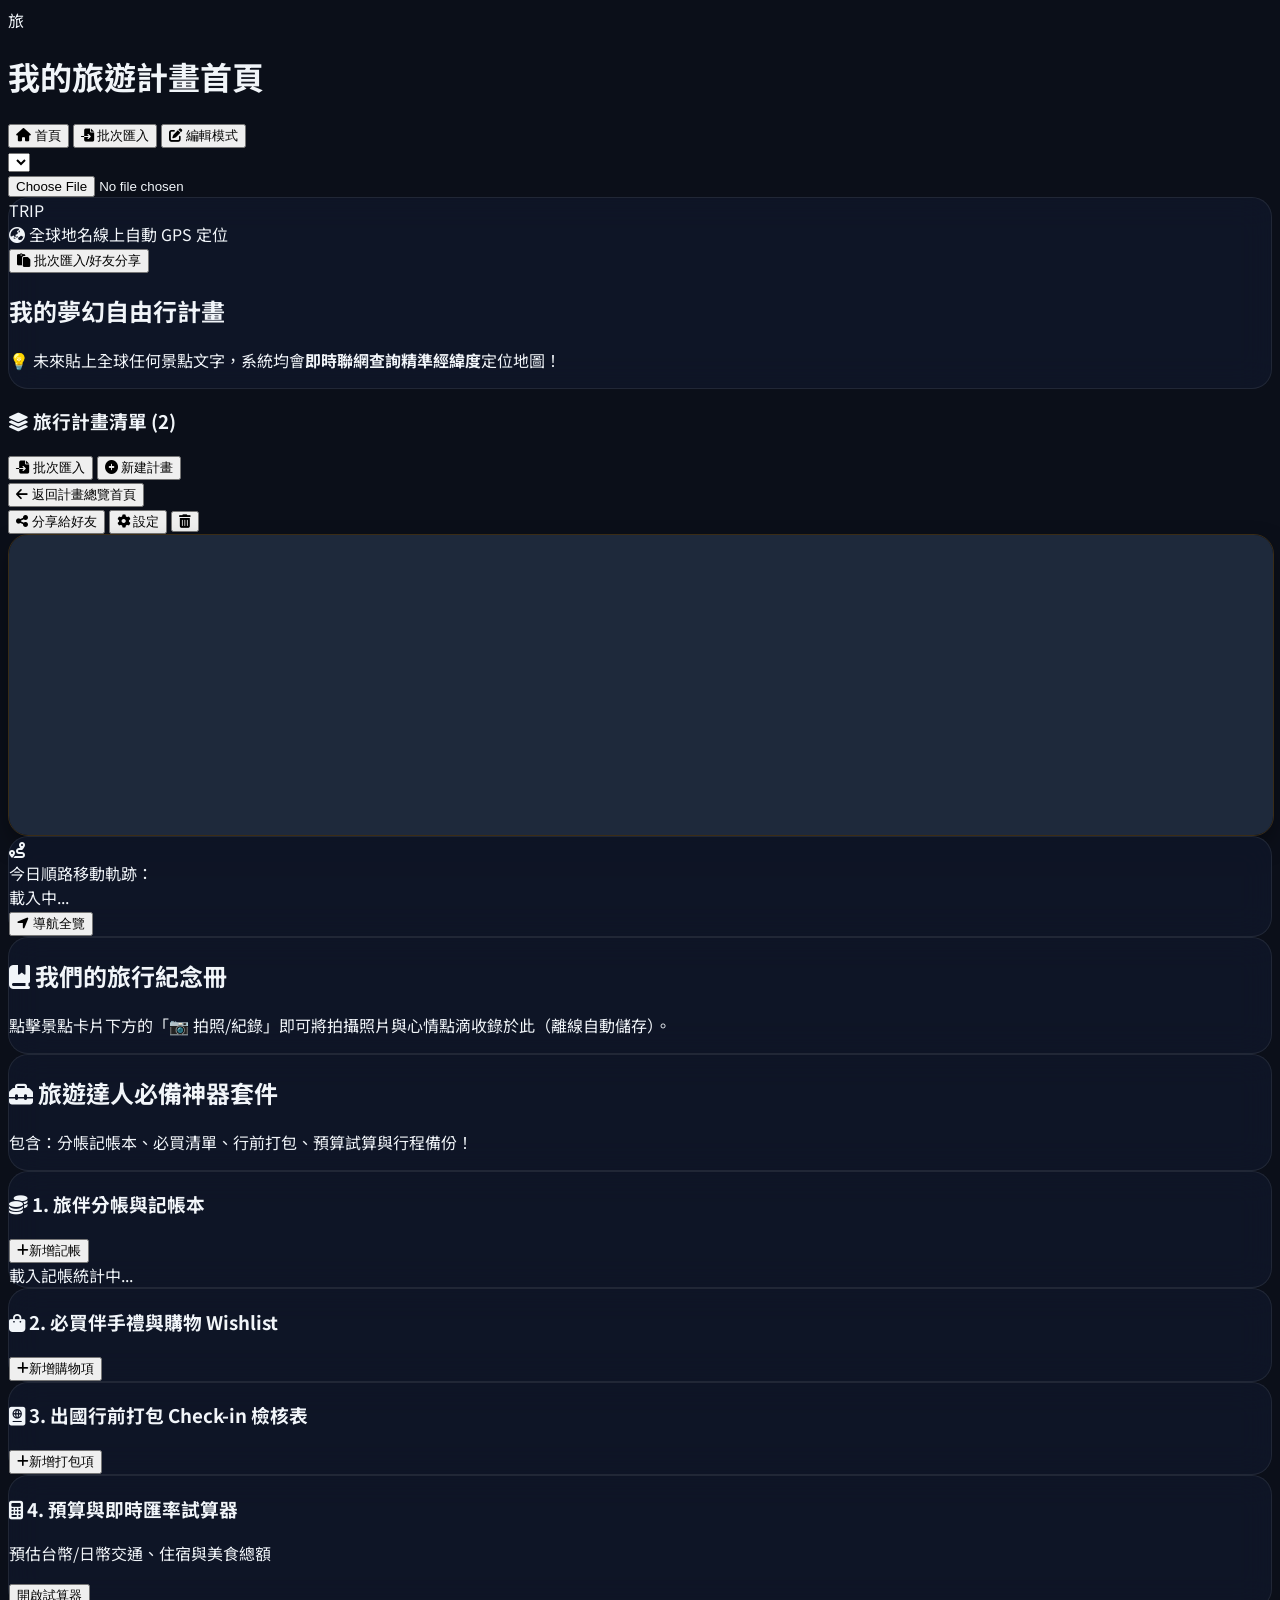
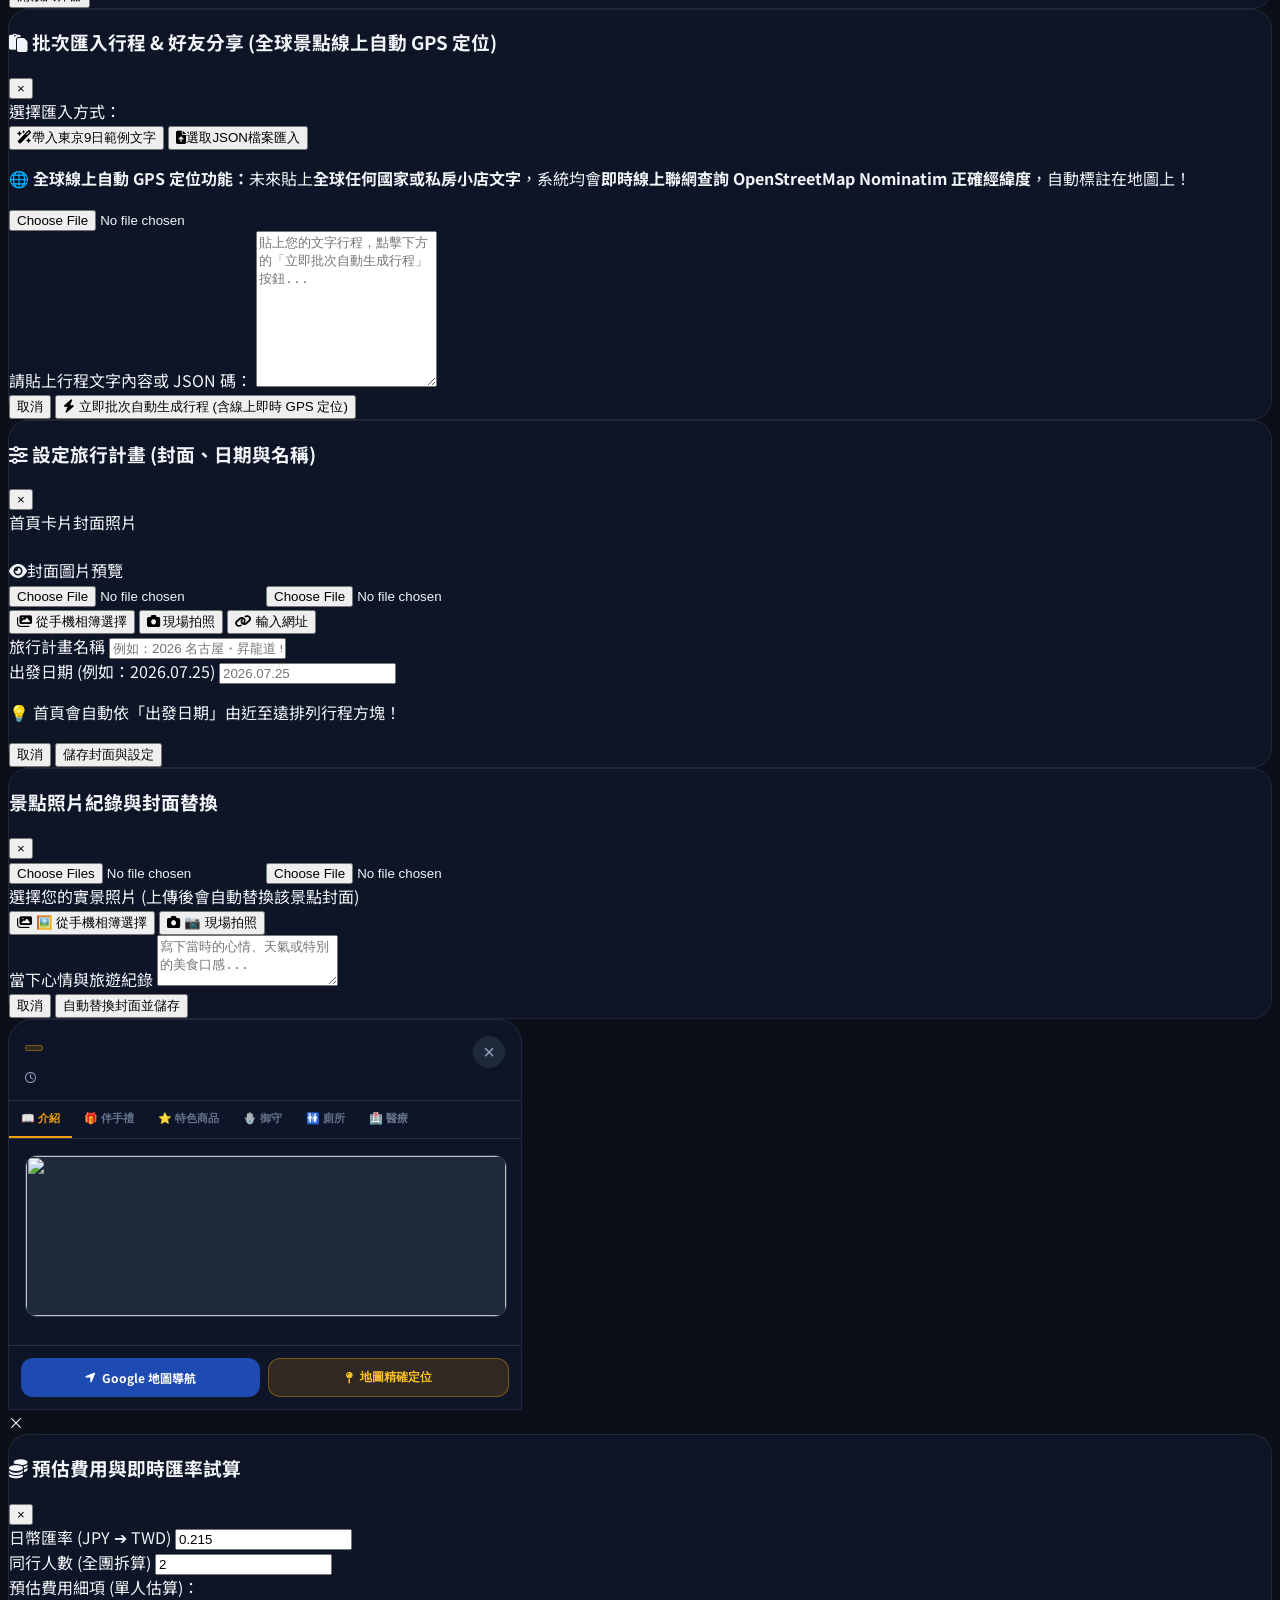
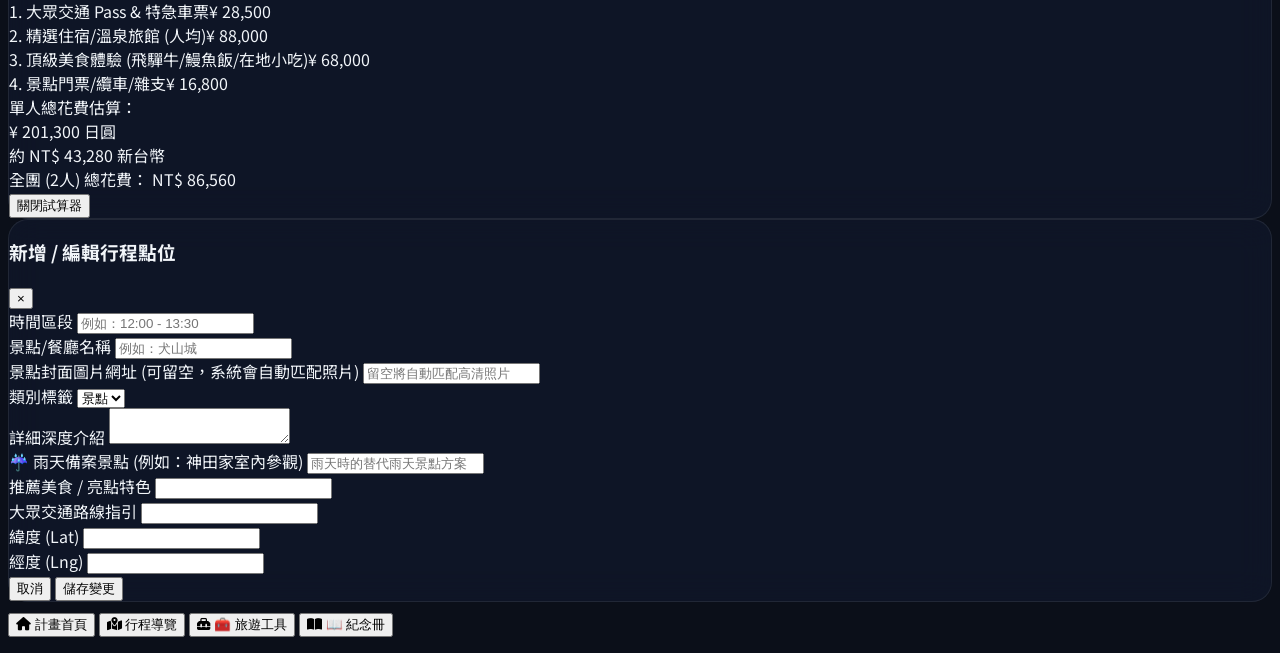
==== index.html @ 824e9470 "fix: 徹底修復批次解析 bug，精確攔截伴手禮與特色商品行，避免被錯誤創建為獨立景點與導致 GPS 定位出錯" ====
<!DOCTYPE html>
<html lang="zh-Hant">
<head>
    <meta charset="UTF-8">
    <meta name="viewport" content="width=device-width, initial-scale=1.0, maximum-scale=1.0, user-scalable=no">
    <title>我的旅遊手帳 - 夢幻行程計畫首頁</title>
    
    <!-- iOS PWA 設定 -->
    <meta name="apple-mobile-web-app-capable" content="yes">
    <meta name="apple-mobile-web-app-status-bar-style" content="black-translucent">
    <meta name="apple-mobile-web-app-title" content="旅遊手帳PWA">
    <link rel="apple-touch-icon" href="icon.png">
    <link rel="manifest" href="manifest.json">

    <!-- CDN 工具庫 -->
    <script src="https://cdn.tailwindcss.com"></script>
    <link rel="stylesheet" href="https://cdnjs.cloudflare.com/ajax/libs/font-awesome/6.5.1/css/all.min.css">
    <link rel="stylesheet" href="https://unpkg.com/leaflet@1.9.4/dist/leaflet.css" />
    <script src="https://unpkg.com/leaflet@1.9.4/dist/leaflet.js"></script>

    <style>
        @import url('https://fonts.googleapis.com/css2?family=Noto+Sans+TC:wght@400;500;700;900&display=swap');
        
        body {
            font-family: 'Noto Sans TC', -apple-system, BlinkMacSystemFont, "Segoe UI", Roboto, sans-serif;
            background-color: #0b0f19;
            color: #f1f5f9;
            -webkit-tap-highlight-color: transparent;
        }

        .glass-card {
            background: rgba(15, 23, 42, 0.8);
            backdrop-filter: blur(16px);
            border: 1px solid rgba(255, 255, 255, 0.08);
            border-radius: 1.25rem;
        }

        .trip-plan-card {
            position: relative;
            background: #1e293b;
            border-radius: 1.5rem;
            overflow: hidden;
            border: 1px solid rgba(255, 255, 255, 0.1);
            transition: all 0.35s cubic-bezier(0.4, 0, 0.2, 1);
            box-shadow: 0 10px 30px -10px rgba(0, 0, 0, 0.5);
        }

        .trip-plan-card:hover {
            transform: translateY(-4px) scale(1.01);
            border-color: rgba(245, 158, 11, 0.5);
            box-shadow: 0 20px 40px -15px rgba(245, 158, 11, 0.25);
        }

        .trip-cover-hero {
            position: relative;
            height: 190px;
            width: 100%;
            overflow: hidden;
        }

        .trip-cover-hero img {
            width: 100%;
            height: 100%;
            object-fit: cover;
            transition: transform 0.6s ease;
        }

        .trip-plan-card:hover .trip-cover-hero img {
            transform: scale(1.08);
        }

        .trip-hero-overlay {
            position: absolute;
            inset: 0;
            background: linear-gradient(to top, rgba(15, 23, 42, 0.95) 0%, rgba(15, 23, 42, 0.3) 60%, transparent 100%);
        }

        .map-container {
            height: 300px;
            width: 100%;
            border-radius: 1.25rem;
            overflow: hidden;
            box-shadow: 0 10px 25px -5px rgba(0, 0, 0, 0.5);
            border: 1px solid rgba(245, 158, 11, 0.2);
            position: relative;
        }

        #map {
            height: 100%;
            width: 100%;
            background: #1e293b;
        }

        .leaflet-popup-content-wrapper {
            background: #0f172a !important;
            color: #f8fafc !important;
            border-radius: 0.75rem !important;
            border: 1px solid #f59e0b !important;
            padding: 4px !important;
        }

        .leaflet-popup-tip {
            background: #0f172a !important;
        }

        .spot-card {
            position: relative;
            background: #1e293b;
            border-radius: 1.25rem;
            overflow: hidden;
            border: 1px solid rgba(255, 255, 255, 0.08);
            transition: all 0.3s cubic-bezier(0.4, 0, 0.2, 1);
        }

        .spot-card:hover {
            border-color: rgba(245, 158, 11, 0.4);
            transform: translateY(-2px);
        }

        .spot-hero {
            position: relative;
            height: 180px;
            width: 100%;
            overflow: hidden;
        }

        .spot-hero img {
            width: 100%;
            height: 100%;
            object-fit: cover;
            transition: transform 0.5s ease;
        }

        .spot-card:hover .spot-hero img {
            transform: scale(1.05);
        }

        .spot-hero-overlay {
            position: absolute;
            inset: 0;
            background: linear-gradient(to top, rgba(15, 23, 42, 0.95) 0%, rgba(15, 23, 42, 0.2) 60%, transparent 100%);
        }

        .spot-badges {
            position: absolute;
            top: 12px;
            left: 12px;
            display: flex;
            gap: 6px;
            z-index: 10;
        }

        .badge-tag {
            padding: 4px 10px;
            border-radius: 9999px;
            font-size: 0.7rem;
            font-weight: 700;
            backdrop-filter: blur(8px);
            box-shadow: 0 2px 8px rgba(0,0,0,0.3);
        }

        .badge-time { background: rgba(15, 23, 42, 0.85); color: #f59e0b; border: 1px solid rgba(245, 158, 11, 0.3); }
        .badge-cat-food { background: rgba(239, 68, 68, 0.85); color: #ffffff; }
        .badge-cat-spot { background: rgba(16, 185, 129, 0.85); color: #ffffff; }
        .badge-cat-transit { background: rgba(59, 130, 246, 0.85); color: #ffffff; }
        .badge-cat-hotel { background: rgba(168, 85, 247, 0.85); color: #ffffff; }

        .spot-title-area {
            position: absolute;
            bottom: 12px;
            left: 16px;
            right: 16px;
            z-index: 10;
        }

        .spot-title {
            font-size: 1.15rem;
            font-weight: 900;
            color: #ffffff;
            text-shadow: 0 2px 4px rgba(0,0,0,0.8);
            line-height: 1.3;
        }

        .spot-body {
            padding: 1rem 1.25rem 1.25rem;
        }

        /* Custom Scrollbar */
        ::-webkit-scrollbar { width: 6px; height: 6px; }
        ::-webkit-scrollbar-track { background: #0f172a; }
        ::-webkit-scrollbar-thumb { background: #334155; border-radius: 3px; }
        ::-webkit-scrollbar-thumb:hover { background: #f59e0b; }
    </style>
</head>
<body class="pb-28">

    <!-- Top App Header Bar -->
    <header class="sticky top-0 z-40 bg-slate-950/95 backdrop-blur-md border-b border-slate-800/80 px-4 py-3 shadow-xl">
        <div class="max-w-xl mx-auto flex items-center justify-between gap-2">
            
            <div class="flex items-center gap-2">
                <div class="w-8 h-8 rounded-xl bg-gradient-to-tr from-amber-500 to-rose-500 flex items-center justify-center text-slate-950 font-black text-base shadow-lg shadow-amber-500/20 shrink-0">
                    旅
                </div>
                <h1 id="appHeaderTitle" class="text-sm font-black text-white truncate max-w-[170px]">我的旅遊計畫首頁</h1>
            </div>

            <!-- Header Action Buttons -->
            <div class="flex items-center gap-1.5">
                <!-- 返回首頁計畫列表按鈕 -->
                <button onclick="showHomeHubView()" id="btnBackHome" class="hidden px-2 py-1.5 rounded-xl bg-slate-800 hover:bg-slate-700 text-amber-400 border border-amber-500/30 text-xs font-bold transition flex items-center gap-1">
                    <i class="fa-solid fa-house"></i>
                    <span>首頁</span>
                </button>

                <!-- 批次匯入/好友行程分享按鈕 -->
                <button onclick="openBatchImportModal()" title="文字/JSON批次匯入行程" class="px-2 py-1.5 rounded-xl bg-emerald-600/20 text-emerald-400 hover:bg-emerald-600 hover:text-white border border-emerald-500/40 text-xs font-bold transition flex items-center gap-1">
                    <i class="fa-solid fa-file-import"></i> 批次匯入
                </button>

                <!-- 統一編輯模式按鈕 -->
                <button onclick="toggleEditMode()" id="editToggleBtn" class="px-2 py-1.5 rounded-xl bg-slate-800 text-slate-300 hover:text-amber-400 border border-slate-700 text-xs font-bold transition flex items-center gap-1">
                    <i class="fa-solid fa-pen-to-square text-amber-400"></i>
                    <span id="editBtnText">編輯模式</span>
                </button>
            </div>
        </div>

        <!-- Day Selector (Only shown in Itinerary View) -->
        <div id="daySelectorWrapper" class="max-w-xl mx-auto mt-2 hidden">
            <select id="daySelector" class="w-full bg-slate-900 border border-slate-700 text-slate-200 font-bold text-xs rounded-xl px-3 py-1.5 focus:outline-none focus:border-amber-500 shadow-inner">
                <!-- Populated dynamically -->
            </select>
        </div>
    </header>

    <!-- 隱藏的全域一鍵換照 File Input -->
    <input type="file" id="directSpotPhotoInput" accept="image/*" class="hidden" onchange="handleDirectSpotPhoto(event)">

    <!-- ==================== VIEW 1: HOME HUB (旅遊計畫首頁方塊) ==================== -->
    <main class="max-w-xl mx-auto px-4 pt-4 space-y-5" id="homeView">
        
        <!-- Welcome Banner -->
        <div class="glass-card p-5 border-amber-500/30 relative overflow-hidden">
            <div class="absolute -right-6 -bottom-6 text-slate-800/40 text-8xl font-black select-none pointer-events-none">TRIP</div>
            <div class="relative z-10 space-y-2">
                <div class="flex items-center justify-between">
                    <div class="inline-flex items-center gap-1.5 px-3 py-1 rounded-full bg-amber-500/10 border border-amber-500/30 text-amber-400 text-xs font-bold">
                        <i class="fa-solid fa-earth-asia"></i> 全球地名線上自動 GPS 定位
                    </div>
                    <button onclick="openBatchImportModal()" class="text-xs bg-emerald-600 hover:bg-emerald-500 text-white px-2.5 py-1 rounded-lg font-bold shadow flex items-center gap-1">
                        <i class="fa-solid fa-paste"></i> 批次匯入/好友分享
                    </button>
                </div>
                <h2 class="text-xl font-black text-white">我的夢幻自由行計畫</h2>
                <p class="text-xs text-slate-300">💡 未來貼上<span class="text-emerald-400 font-bold">全球任何景點文字</span>，系統均會<b>即時聯網查詢精準經緯度</b>定位地圖！</p>
            </div>
        </div>

        <!-- Create New Trip Button (Only shown in Edit Mode or simplified header) -->
        <div class="flex items-center justify-between">
            <h3 class="text-xs font-black text-slate-400 uppercase tracking-wider flex items-center gap-1.5">
                <i class="fa-solid fa-layer-group text-amber-400"></i> 旅行計畫清單 (<span id="tripCountBadge">2</span>)
            </h3>
            <div class="flex items-center gap-2">
                <button onclick="openBatchImportModal()" class="px-2.5 py-1.5 bg-emerald-600/80 hover:bg-emerald-500 text-white font-bold text-xs rounded-xl shadow flex items-center gap-1">
                    <i class="fa-solid fa-file-import"></i> 批次匯入
                </button>
                <button onclick="createNewTripProject()" id="btnCreateNewTrip" class="hidden px-3 py-1.5 bg-gradient-to-r from-amber-500 to-amber-600 hover:from-amber-400 hover:to-amber-500 text-slate-950 font-black text-xs rounded-xl shadow-lg flex items-center gap-1.5 transition">
                    <i class="fa-solid fa-plus-circle"></i> 新建計畫
                </button>
            </div>
        </div>

        <!-- Trip Plan Cards Container (Sorted by Departure Date) -->
        <div id="tripPlanCardsGrid" class="space-y-4">
            <!-- Rendered dynamically by JS -->
        </div>

    </main>

    <!-- ==================== VIEW 2: ITINERARY DETAILS (詳細行程頁) ==================== -->
    <main class="max-w-xl mx-auto px-4 pt-4 space-y-4 hidden" id="itineraryView">
        
        <!-- Back to Home Bar -->
        <div class="flex items-center justify-between">
            <button onclick="showHomeHubView()" class="text-amber-400 hover:text-amber-300 font-bold text-xs flex items-center gap-1">
                <i class="fa-solid fa-arrow-left"></i> 返回計畫總覽首頁
            </button>
            <div class="flex items-center gap-1.5">
                <button onclick="exportCurrentTripShare()" title="分享此行程給朋友 (含照片與資料)" class="px-2 py-1 rounded-lg bg-emerald-600 text-white hover:bg-emerald-500 text-xs font-bold transition flex items-center gap-1 shadow">
                    <i class="fa-solid fa-share-nodes"></i> 分享給好友
                </button>
                <button onclick="editCurrentTripSettings()" title="修改計畫名稱、日期與封面照片" class="px-2 py-1 rounded-lg bg-slate-900 border border-amber-500/30 text-amber-400 hover:bg-amber-500/20 text-xs font-bold transition flex items-center gap-1">
                    <i class="fa-solid fa-gear"></i> 設定
                </button>
                <button onclick="deleteCurrentTrip()" title="刪除此計畫" class="px-2 py-1 rounded-lg bg-slate-900 border border-slate-700 text-slate-400 hover:text-rose-400 hover:border-rose-500/40 text-xs font-bold transition">
                    <i class="fa-solid fa-trash-can"></i>
                </button>
            </div>
        </div>

        <!-- Interactive Leaflet Map -->
        <div class="map-container relative">
            <div id="map"></div>
            <div class="absolute bottom-2 right-2 z-[400] bg-slate-900/90 border border-slate-700/80 rounded-lg px-2.5 py-1 text-[10px] text-amber-300 font-bold backdrop-blur">
                <i class="fa-solid fa-map-pin text-amber-400 mr-1"></i>全球即時 GPS 定位互動地圖
            </div>
        </div>

        <!-- Trajectory Info Banner -->
        <div id="trajectoryBanner" class="glass-card p-3 border-amber-500/20 text-xs flex items-center justify-between">
            <div class="flex items-center gap-2 overflow-hidden">
                <i class="fa-solid fa-route text-amber-400 text-base shrink-0"></i>
                <div class="truncate">
                    <div class="text-[10px] text-slate-400">今日順路移動軌跡：</div>
                    <div id="trajectoryText" class="font-bold text-amber-300 truncate">載入中...</div>
                </div>
            </div>
            <button onclick="openGoogleMapsNav()" class="shrink-0 bg-blue-600 hover:bg-blue-500 text-white font-bold text-[11px] px-2.5 py-1.5 rounded-lg flex items-center gap-1 shadow">
                <i class="fa-solid fa-location-arrow"></i> 導航全覽
            </button>
        </div>

        <!-- Dynamic Timeline Container -->
        <div id="timelineContainer" class="space-y-4">
            <!-- Rendered by JS -->
        </div>

    </main>

    <!-- ==================== VIEW 3: MEMORIAL ALBUM (紀念冊頁) ==================== -->
    <main class="max-w-xl mx-auto px-4 pt-4 space-y-4 hidden" id="memorialView">
        <div class="glass-card p-4 border-amber-500/30 text-center space-y-2">
            <h2 class="text-base font-black text-amber-400 flex items-center justify-center gap-2">
                <i class="fa-solid fa-book-bookmark"></i> 我們的旅行紀念冊
            </h2>
            <p class="text-xs text-slate-400">點擊景點卡片下方的「📷 拍照/紀錄」即可將拍攝照片與心情點滴收錄於此（離線自動儲存）。</p>
        </div>

        <div id="memorialGallery" class="space-y-4">
            <!-- Rendered dynamically -->
        </div>
    </main>

    <!-- ==================== VIEW 4: TRAVEL TOOLKIT (達人推薦 5 大工具) ==================== -->
    <main class="max-w-xl mx-auto px-4 pt-4 space-y-5 hidden" id="toolkitView">
        <div class="glass-card p-4 border-amber-500/30 text-center space-y-1">
            <h2 class="text-base font-black text-amber-400 flex items-center justify-center gap-2">
                <i class="fa-solid fa-toolbox"></i> 旅遊達人必備神器套件
            </h2>
            <p class="text-xs text-slate-400">包含：分帳記帳本、必買清單、行前打包、預算試算與行程備份！</p>
        </div>

        <!-- 1. 旅伴分帳記帳本 -->
        <div class="glass-card p-4 border-emerald-500/30 space-y-3">
            <div class="flex items-center justify-between border-b border-slate-700/60 pb-2">
                <h3 class="text-xs font-black text-emerald-400 flex items-center gap-1.5">
                    <i class="fa-solid fa-coins"></i> 1. 旅伴分帳與記帳本
                </h3>
                <button onclick="addExpenseEntry()" class="px-2.5 py-1 bg-emerald-600 hover:bg-emerald-500 text-white font-bold text-[11px] rounded-lg shadow">
                    <i class="fa-solid fa-plus mr-1"></i>新增記帳
                </button>
            </div>

            <div id="expenseListContainer" class="space-y-2 text-xs">
                <!-- Rendered dynamically -->
            </div>

            <div id="expenseSummaryBox" class="bg-slate-900/90 p-3 rounded-xl border border-slate-800 text-xs space-y-1 text-center font-bold text-amber-300">
                載入記帳統計中...
            </div>
        </div>

        <!-- 2. 必買伴手禮 Wishlist -->
        <div class="glass-card p-4 border-rose-500/30 space-y-3">
            <div class="flex items-center justify-between border-b border-slate-700/60 pb-2">
                <h3 class="text-xs font-black text-rose-400 flex items-center gap-1.5">
                    <i class="fa-solid fa-bag-shopping"></i> 2. 必買伴手禮與購物 Wishlist
                </h3>
                <button onclick="addShoppingItem()" class="px-2.5 py-1 bg-rose-600 hover:bg-rose-500 text-white font-bold text-[11px] rounded-lg shadow">
                    <i class="fa-solid fa-plus mr-1"></i>新增購物項
                </button>
            </div>

            <div id="shoppingListContainer" class="space-y-2 text-xs">
                <!-- Rendered dynamically -->
            </div>
        </div>

        <!-- 3. 行前打包 Check-in 檢核清單 -->
        <div class="glass-card p-4 border-blue-500/30 space-y-3">
            <div class="flex items-center justify-between border-b border-slate-700/60 pb-2">
                <h3 class="text-xs font-black text-blue-400 flex items-center gap-1.5">
                    <i class="fa-solid fa-passport"></i> 3. 出國行前打包 Check-in 檢核表
                </h3>
                <button onclick="addPackingItem()" class="px-2.5 py-1 bg-blue-600 hover:bg-blue-500 text-white font-bold text-[11px] rounded-lg shadow">
                    <i class="fa-solid fa-plus mr-1"></i>新增打包項
                </button>
            </div>

            <div id="packingListContainer" class="space-y-2 text-xs">
                <!-- Rendered dynamically -->
            </div>
        </div>

        <!-- 4. 預算與匯率試算快捷入口 -->
        <div class="glass-card p-4 border-amber-500/30 flex items-center justify-between">
            <div>
                <h3 class="text-xs font-black text-amber-400 flex items-center gap-1.5">
                    <i class="fa-solid fa-calculator"></i> 4. 預算與即時匯率試算器
                </h3>
                <p class="text-[10px] text-slate-400 mt-0.5">預估台幣/日幣交通、住宿與美食總額</p>
            </div>
            <button onclick="openBudgetModal()" class="px-3 py-1.5 bg-amber-500 text-slate-950 font-black text-xs rounded-xl shadow">
                開啟試算器
            </button>
        </div>

    </main>

    <!-- ==================== BATCH IMPORT & SHARE TRIP MODAL (批次文字匯入與好友行程分享彈窗) ==================== -->
    <div id="batchImportModal" class="fixed inset-0 z-[9999] bg-black/85 backdrop-blur-md hidden flex items-center justify-center p-4">
        <div class="glass-card w-full max-w-lg p-5 border border-emerald-500/40 shadow-2xl max-h-[92vh] overflow-y-auto">
            <div class="flex items-center justify-between mb-3 border-b border-slate-700 pb-2">
                <h3 class="text-sm font-black text-emerald-400 flex items-center gap-1.5">
                    <i class="fa-solid fa-paste"></i> 批次匯入行程 & 好友分享 (全球景點線上自動 GPS 定位)
                </h3>
                <button onclick="closeBatchImportModal()" class="text-slate-400 text-xl hover:text-white">&times;</button>
            </div>

            <div class="space-y-4 text-xs">
                <!-- 格式說明與按鈕選單 -->
                <div class="bg-slate-900/90 p-3 rounded-xl border border-slate-800 space-y-2">
                    <div class="flex items-center justify-between">
                        <span class="font-bold text-amber-300">選擇匯入方式：</span>
                        <div class="flex gap-2">
                            <button onclick="fillSampleTextTemplate()" class="px-2.5 py-1 bg-amber-500/20 text-amber-300 hover:bg-amber-500 hover:text-slate-950 rounded-lg font-bold text-[11px] border border-amber-500/30 transition">
                                <i class="fa-solid fa-wand-magic-sparkles mr-1"></i>帶入東京9日範例文字
                            </button>
                            <button onclick="triggerJsonFileInput()" class="px-2.5 py-1 bg-blue-600/30 text-blue-300 hover:bg-blue-600 hover:text-white rounded-lg font-bold text-[11px] border border-blue-500/30 transition">
                                <i class="fa-solid fa-file-arrow-up mr-1"></i>選取JSON檔案匯入
                            </button>
                        </div>
                    </div>
                    <p class="text-[10px] text-slate-400 leading-relaxed">
                        🌐 <b>全球線上自動 GPS 定位功能：</b>未來貼上<b>全球任何國家或私房小店文字</b>，系統均會<b>即時線上聯網查詢 OpenStreetMap Nominatim 正確經緯度</b>，自動標註在地圖上！
                    </p>
                </div>

                <input type="file" id="jsonFileInput" accept=".json,text/plain" class="hidden" onchange="handleJsonFileRead(event)">

                <!-- 貼上文字輸入框 -->
                <div>
                    <label class="block text-slate-300 font-bold mb-1">請貼上行程文字內容或 JSON 碼：</label>
                    <textarea id="batchImportInput" rows="10" placeholder="貼上您的文字行程，點擊下方的「立即批次自動生成行程」按鈕..." class="w-full bg-slate-950 border border-slate-700 rounded-xl p-3 text-emerald-300 font-mono text-xs focus:outline-none focus:border-emerald-500 leading-relaxed"></textarea>
                </div>

                <div id="importStatusMsg" class="hidden p-2 rounded-lg text-xs font-bold text-center"></div>
            </div>

            <div class="flex gap-2 mt-5 border-t border-slate-700/60 pt-3">
                <button onclick="closeBatchImportModal()" class="w-1/3 py-2.5 bg-slate-800 text-slate-300 font-bold rounded-xl text-xs">取消</button>
                <button onclick="executeBatchImport()" class="w-2/3 py-2.5 bg-gradient-to-r from-emerald-500 to-teal-500 hover:from-emerald-400 hover:to-teal-400 text-slate-950 font-black rounded-xl text-xs shadow-lg flex items-center justify-center gap-1.5">
                    <i class="fa-solid fa-bolt"></i> 立即批次自動生成行程 (含線上即時 GPS 定位)
                </button>
            </div>
        </div>
    </div>

    <!-- Trip Settings Modal -->
    <div id="tripSettingsModal" class="fixed inset-0 z-[9999] bg-black/80 backdrop-blur-sm hidden flex items-center justify-center p-4">
        <div class="glass-card w-full max-w-md p-5 border border-amber-500/30 shadow-2xl max-h-[90vh] overflow-y-auto">
            <div class="flex items-center justify-between mb-3 border-b border-slate-700 pb-2">
                <h3 class="text-sm font-black text-amber-400 flex items-center gap-1.5">
                    <i class="fa-solid fa-sliders"></i> 設定旅行計畫 (封面、日期與名稱)
                </h3>
                <button onclick="closeTripSettingsModal()" class="text-slate-400 text-xl hover:text-white">&times;</button>
            </div>

            <input type="hidden" id="settingTripId">

            <div class="space-y-4 text-xs">
                <div>
                    <label class="block text-slate-400 mb-1.5 font-bold">首頁卡片封面照片</label>
                    <div class="relative w-full h-36 rounded-xl overflow-hidden border border-slate-700 mb-2">
                        <img id="settingCoverPreview" src="" class="w-full h-full object-cover">
                        <div class="absolute inset-0 bg-black/40 flex items-center justify-center opacity-0 hover:opacity-100 transition">
                            <span class="text-amber-300 font-bold text-xs"><i class="fa-solid fa-eye mr-1"></i>封面圖片預覽</span>
                        </div>
                    </div>

                    <input type="file" id="coverAlbumInput" accept="image/*" class="hidden" onchange="handleCoverFileSelect(event)">
                    <input type="file" id="coverCameraInput" accept="image/*" capture="environment" class="hidden" onchange="handleCoverFileSelect(event)">

                    <div class="grid grid-cols-3 gap-1.5">
                        <button onclick="document.getElementById('coverAlbumInput').click()" class="py-2 px-1 bg-emerald-600/80 hover:bg-emerald-500 text-white rounded-lg font-bold flex flex-col items-center justify-center gap-1 text-[11px] shadow transition">
                            <i class="fa-solid fa-images text-sm"></i> 從手機相簿選擇
                        </button>
                        <button onclick="document.getElementById('coverCameraInput').click()" class="py-2 px-1 bg-amber-500 hover:bg-amber-400 text-slate-950 rounded-lg font-bold flex flex-col items-center justify-center gap-1 text-[11px] shadow transition">
                            <i class="fa-solid fa-camera text-sm"></i> 現場拍照
                        </button>
                        <button onclick="promptCoverUrl()" class="py-2 px-1 bg-slate-800 hover:bg-slate-700 border border-slate-700 text-slate-200 rounded-lg font-bold flex flex-col items-center justify-center gap-1 text-[11px] transition">
                            <i class="fa-solid fa-link text-sm"></i> 輸入網址
                        </button>
                    </div>
                    <input type="hidden" id="settingTripCoverImg">
                </div>

                <div>
                    <label class="block text-slate-400 mb-1 font-bold">旅行計畫名稱</label>
                    <input type="text" id="settingTripTitle" placeholder="例如：2026 名古屋・昇龍道 9日夢幻旅行" class="w-full bg-slate-900 border border-slate-700 rounded-lg p-2.5 text-white font-bold">
                </div>

                <div>
                    <label class="block text-slate-400 mb-1 font-bold">出發日期 (例如：2026.07.25)</label>
                    <input type="text" id="settingTripStartDate" placeholder="2026.07.25" class="w-full bg-slate-900 border border-slate-700 rounded-lg p-2.5 text-amber-300 font-bold">
                    <p class="text-[10px] text-slate-400 mt-1">💡 首頁會自動依「出發日期」由近至遠排列行程方塊！</p>
                </div>
            </div>

            <div class="flex gap-2 mt-5 border-t border-slate-700/60 pt-3">
                <button onclick="closeTripSettingsModal()" class="w-1/2 py-2.5 bg-slate-800 text-slate-300 font-bold rounded-xl text-xs">取消</button>
                <button onclick="saveTripSettings()" class="w-1/2 py-2.5 bg-amber-500 text-slate-950 font-black rounded-xl text-xs shadow hover:brightness-110">儲存封面與設定</button>
            </div>
        </div>
    </div>

    <!-- Photo Record Modal (景點紀錄照片 - 可從相簿選或相機拍攝) -->
    <div id="photoRecordModal" class="fixed inset-0 z-[9999] bg-black/80 backdrop-blur-sm hidden flex items-center justify-center p-4">
        <div class="glass-card w-full max-w-md p-5 border border-amber-500/30 shadow-2xl">
            <div class="flex items-center justify-between mb-3 border-b border-slate-700 pb-2">
                <h3 id="photoModalSpotTitle" class="text-sm font-black text-amber-400">景點照片紀錄與封面替換</h3>
                <button onclick="closePhotoModal()" class="text-slate-400 text-xl hover:text-white">&times;</button>
            </div>
            
            <input type="hidden" id="photoTargetDay">
            <input type="hidden" id="photoTargetSpotIdx">

            <input type="file" id="spotPhotoAlbumInput" accept="image/*" multiple class="hidden" onchange="handlePhotoSelection(event)">
            <input type="file" id="spotPhotoCameraInput" accept="image/*" capture="environment" class="hidden" onchange="handlePhotoSelection(event)">

            <div class="space-y-3 text-xs">
                <div>
                    <label class="block text-slate-400 mb-1.5 font-bold">選擇您的實景照片 (上傳後會自動替換該景點封面)</label>
                    <div class="grid grid-cols-2 gap-2">
                        <button onclick="document.getElementById('spotPhotoAlbumInput').click()" class="py-2.5 bg-emerald-600 hover:bg-emerald-500 text-white font-bold rounded-xl flex items-center justify-center gap-1.5 shadow transition">
                            <i class="fa-solid fa-images"></i> 🖼️ 從手機相簿選擇
                        </button>
                        <button onclick="document.getElementById('spotPhotoCameraInput').click()" class="py-2.5 bg-amber-500 hover:bg-amber-400 text-slate-950 font-black rounded-xl flex items-center justify-center gap-1.5 shadow transition">
                            <i class="fa-solid fa-camera"></i> 📷 現場拍照
                        </button>
                    </div>
                </div>
                
                <div id="photoPreviewContainer" class="grid grid-cols-3 gap-2 max-h-36 overflow-y-auto hidden"></div>

                <div>
                    <label class="block text-slate-400 mb-1 font-bold">當下心情與旅遊紀錄</label>
                    <textarea id="photoNoteInput" rows="3" placeholder="寫下當時的心情、天氣或特別的美食口感..." class="w-full bg-slate-900 border border-slate-700 rounded-lg p-2 text-white text-xs focus:outline-none focus:border-amber-500"></textarea>
                </div>
            </div>

            <div class="flex gap-2 mt-4">
                <button onclick="closePhotoModal()" class="w-1/2 py-2 bg-slate-800 text-slate-300 font-bold rounded-xl text-xs">取消</button>
                <button onclick="savePhotoRecord()" class="w-1/2 py-2 bg-amber-500 text-slate-950 font-black rounded-xl text-xs">自動替換封面並儲存</button>
            </div>
        </div>
    </div>

    <!-- ==================== 景點深度詳情 Modal ==================== -->
    <div id="spotDetailModal" class="fixed inset-0 z-[9998] bg-black/85 backdrop-blur-md hidden flex items-end justify-center sm:items-center p-0 sm:p-4">
        <div style="background:rgba(15,23,42,0.95);backdrop-filter:blur(16px);border:1px solid rgba(255,255,255,0.08);width:100%;max-width:32rem;max-height:92vh;border-radius:1.5rem 1.5rem 0 0;display:flex;flex-direction:column;overflow:hidden;">
            <!-- Modal Header -->
            <div style="display:flex;align-items:flex-start;justify-content:space-between;padding:1rem;border-bottom:1px solid rgba(71,85,105,0.5);flex-shrink:0;">
                <div style="flex:1;min-width:0;padding-right:0.5rem;">
                    <div id="sdDayBadge" style="display:inline-flex;align-items:center;gap:4px;padding:2px 8px;border-radius:9999px;background:rgba(245,158,11,0.15);border:1px solid rgba(245,158,11,0.4);color:#fbbf24;font-size:10px;font-weight:700;margin-bottom:4px;"></div>
                    <h2 id="sdTitle" style="font-size:1rem;font-weight:900;color:#fff;line-height:1.3;"></h2>
                    <div id="sdTime" style="font-size:11px;color:#94a3b8;margin-top:2px;display:flex;align-items:center;gap:4px;"><i class="fa-regular fa-clock"></i><span id="sdTimeText"></span></div>
                </div>
                <button onclick="closeSpotDetailModal()" style="flex-shrink:0;width:32px;height:32px;border-radius:50%;background:#1e293b;display:flex;align-items:center;justify-content:center;color:#94a3b8;font-size:20px;line-height:1;border:none;cursor:pointer;">×</button>
            </div>

            <!-- Tab Buttons -->
            <div id="sdTabBar" style="display:flex;border-bottom:1px solid rgba(71,85,105,0.5);flex-shrink:0;overflow-x:auto;scrollbar-width:none;">
                <button onclick="switchSdTab('intro')"    id="sdTab-intro"    class="sd-tab-active"   style="flex-shrink:0;padding:10px 12px;font-size:11px;font-weight:700;white-space:nowrap;border:none;cursor:pointer;background:transparent;color:#f59e0b;border-bottom:2px solid #f59e0b;">📖 介紹</button>
                <button onclick="switchSdTab('souvenir')" id="sdTab-souvenir" style="flex-shrink:0;padding:10px 12px;font-size:11px;font-weight:700;white-space:nowrap;border:none;cursor:pointer;background:transparent;color:#64748b;border-bottom:2px solid transparent;">🎁 伴手禮</button>
                <button onclick="switchSdTab('special')"  id="sdTab-special"  style="flex-shrink:0;padding:10px 12px;font-size:11px;font-weight:700;white-space:nowrap;border:none;cursor:pointer;background:transparent;color:#64748b;border-bottom:2px solid transparent;">⭐ 特色商品</button>
                <button onclick="switchSdTab('omamori')"  id="sdTab-omamori"  style="flex-shrink:0;padding:10px 12px;font-size:11px;font-weight:700;white-space:nowrap;border:none;cursor:pointer;background:transparent;color:#64748b;border-bottom:2px solid transparent;">🪬 御守</button>
                <button onclick="switchSdTab('toilet')"   id="sdTab-toilet"   style="flex-shrink:0;padding:10px 12px;font-size:11px;font-weight:700;white-space:nowrap;border:none;cursor:pointer;background:transparent;color:#64748b;border-bottom:2px solid transparent;">🚻 廁所</button>
                <button onclick="switchSdTab('hospital')" id="sdTab-hospital" style="flex-shrink:0;padding:10px 12px;font-size:11px;font-weight:700;white-space:nowrap;border:none;cursor:pointer;background:transparent;color:#64748b;border-bottom:2px solid transparent;">🏥 醫療</button>
            </div>

            <!-- Tab Contents -->
            <div style="overflow-y:auto;flex:1;padding:1rem;-webkit-overflow-scrolling:touch;">

                <!-- 📖 介紹 Panel -->
                <div id="sdPanel-intro" class="sd-panel" style="display:block;">
                    <div style="width:100%;height:160px;border-radius:0.75rem;overflow:hidden;background:#1e293b;border:1px solid #334155;margin-bottom:0.75rem;">
                        <img id="sdImg" style="width:100%;height:100%;object-fit:cover;" src="" alt="">
                    </div>
                    <p id="sdDesc" style="color:#cbd5e1;line-height:1.7;font-size:12px;margin-bottom:0.75rem;"></p>
                    <div id="sdFoodBlock" style="display:none;background:rgba(239,68,68,0.1);border:1px solid rgba(239,68,68,0.2);border-radius:0.75rem;padding:0.75rem;margin-bottom:0.5rem;">
                        <div style="font-weight:700;color:#f87171;margin-bottom:4px;font-size:11px;"><i class="fa-solid fa-utensils" style="margin-right:4px;"></i>推薦美食 / 亮點</div>
                        <p id="sdFood" style="color:#fca5a5;font-size:12px;"></p>
                    </div>
                    <div id="sdTransitBlock" style="display:none;background:rgba(245,158,11,0.1);border:1px solid rgba(245,158,11,0.2);border-radius:0.75rem;padding:0.75rem;margin-bottom:0.5rem;">
                        <div style="font-weight:700;color:#fbbf24;margin-bottom:4px;font-size:11px;"><i class="fa-solid fa-route" style="margin-right:4px;"></i>大眾交通路線</div>
                        <p id="sdTransit" style="color:#fde68a;font-size:12px;"></p>
                    </div>
                    <div id="sdRainyBlock" style="display:none;background:rgba(59,130,246,0.1);border:1px solid rgba(59,130,246,0.3);border-radius:0.75rem;padding:0.75rem;">
                        <div style="font-weight:700;color:#60a5fa;margin-bottom:4px;font-size:11px;"><i class="fa-solid fa-cloud-showers-heavy" style="margin-right:4px;"></i>☔ 雨天備案</div>
                        <p id="sdRainy" style="color:#93c5fd;font-size:12px;"></p>
                    </div>
                </div>

                <!-- 🎁 伴手禮 Panel -->
                <div id="sdPanel-souvenir" class="sd-panel" style="display:none;">
                    <div style="color:#94a3b8;font-size:11px;font-weight:700;margin-bottom:0.5rem;display:flex;align-items:center;gap:6px;"><i class="fa-solid fa-bag-shopping" style="color:#f59e0b;"></i>推薦伴手禮 / 必買名物</div>
                    <div id="sdSouvenirList"></div>
                    <div id="sdSouvenirEmpty" style="display:none;text-align:center;padding:2rem;color:#475569;"><i class="fa-solid fa-box-open" style="font-size:2rem;display:block;margin-bottom:0.5rem;opacity:0.4;"></i>此景點尚無伴手禮資訊</div>
                </div>

                <!-- ⭐ 特色商品 Panel -->
                <div id="sdPanel-special" class="sd-panel" style="display:none;">
                    <div style="color:#94a3b8;font-size:11px;font-weight:700;margin-bottom:0.5rem;display:flex;align-items:center;gap:6px;"><i class="fa-solid fa-star" style="color:#f59e0b;"></i>當地特色商品 / 限定品</div>
                    <div id="sdSpecialList"></div>
                    <div id="sdSpecialEmpty" style="display:none;text-align:center;padding:2rem;color:#475569;"><i class="fa-solid fa-tag" style="font-size:2rem;display:block;margin-bottom:0.5rem;opacity:0.4;"></i>此景點尚無特色商品資訊</div>
                </div>

                <!-- 🪬 御守 Panel -->
                <div id="sdPanel-omamori" class="sd-panel" style="display:none;">
                    <div style="color:#94a3b8;font-size:11px;font-weight:700;margin-bottom:0.5rem;display:flex;align-items:center;gap:6px;"><i class="fa-solid fa-torii-gate" style="color:#f59e0b;"></i>御守 / 限定寺社護身符</div>
                    <div id="sdOmamoriList"></div>
                    <div id="sdOmamoriEmpty" style="display:none;text-align:center;padding:2rem;color:#475569;"><i class="fa-solid fa-torii-gate" style="font-size:2rem;display:block;margin-bottom:0.5rem;opacity:0.4;"></i>此景點非神社/寺廟，無御守販售</div>
                </div>

                <!-- 🚻 廁所 Panel -->
                <div id="sdPanel-toilet" class="sd-panel" style="display:none;">
                    <div style="color:#94a3b8;font-size:11px;font-weight:700;margin-bottom:0.5rem;display:flex;align-items:center;gap:6px;"><i class="fa-solid fa-restroom" style="color:#38bdf8;"></i>附近公廁位置</div>
                    <div id="sdToiletList"></div>
                    <div id="sdToiletEmpty" style="display:none;text-align:center;padding:2rem;color:#475569;"><i class="fa-solid fa-restroom" style="font-size:2rem;display:block;margin-bottom:0.5rem;opacity:0.4;"></i>此景點尚無廁所資訊</div>
                </div>

                <!-- 🏥 醫療 Panel -->
                <div id="sdPanel-hospital" class="sd-panel" style="display:none;">
                    <div style="color:#94a3b8;font-size:11px;font-weight:700;margin-bottom:0.5rem;display:flex;align-items:center;gap:6px;"><i class="fa-solid fa-hospital" style="color:#f87171;"></i>附近醫療院所 (急診/藥局)</div>
                    <div id="sdHospitalList"></div>
                    <div id="sdHospitalEmpty" style="display:none;text-align:center;padding:2rem;color:#475569;"><i class="fa-solid fa-kit-medical" style="font-size:2rem;display:block;margin-bottom:0.5rem;opacity:0.4;"></i>此景點尚無醫療院所資訊</div>
                </div>
            </div>

            <!-- Footer Actions -->
            <div style="padding:0.75rem;border-top:1px solid rgba(71,85,105,0.5);flex-shrink:0;display:flex;gap:0.5rem;padding-bottom:max(0.75rem,env(safe-area-inset-bottom));">
                <a id="sdGoogleMapLink" href="#" target="_blank" style="flex:1;padding:10px;background:rgba(37,99,235,0.7);color:#fff;border-radius:0.75rem;font-size:12px;font-weight:700;display:flex;align-items:center;justify-content:center;gap:6px;text-decoration:none;">
                    <i class="fa-solid fa-location-arrow"></i> Google 地圖導航
                </a>
                <button id="sdFocusMapBtn" onclick="closeAndFocusMap()" style="flex:1;padding:10px;background:rgba(245,158,11,0.15);border:1px solid rgba(245,158,11,0.4);color:#fbbf24;border-radius:0.75rem;font-size:12px;font-weight:700;display:flex;align-items:center;justify-content:center;gap:6px;cursor:pointer;">
                    <i class="fa-solid fa-map-pin"></i> 地圖精確定位
                </button>
            </div>
        </div>
    </div>

    <!-- Image Lightbox Modal -->
    <div id="lightboxModal" onclick="closeLightbox()" class="fixed inset-0 z-[10000] bg-black/95 hidden flex flex-col items-center justify-center p-4">
        <span class="absolute top-4 right-6 text-white text-3xl font-bold cursor-pointer">&times;</span>
        <img id="lightboxImg" class="max-w-full max-h-[80vh] object-contain rounded-xl shadow-2xl border border-slate-700">
        <div id="lightboxCaption" class="mt-3 text-amber-300 font-bold text-xs text-center max-w-sm"></div>
    </div>

    <!-- Budget Calculator Modal -->
    <div id="budgetModal" class="fixed inset-0 z-[9999] bg-black/80 backdrop-blur-sm hidden flex items-center justify-center p-4">
        <div class="glass-card w-full max-w-lg p-5 border border-amber-500/30 shadow-2xl max-h-[90vh] overflow-y-auto">
            <div class="flex items-center justify-between mb-3 border-b border-slate-700 pb-2">
                <h3 class="text-sm font-black text-amber-400 flex items-center gap-1.5"><i class="fa-solid fa-coins"></i> 預估費用與即時匯率試算</h3>
                <button onclick="closeBudgetModal()" class="text-slate-400 text-xl hover:text-white">&times;</button>
            </div>

            <div class="space-y-3 text-xs">
                <div class="grid grid-cols-2 gap-2 bg-slate-900/80 p-3 rounded-xl border border-slate-800">
                    <div>
                        <label class="text-[10px] text-slate-400 font-bold">日幣匯率 (JPY ➔ TWD)</label>
                        <input type="number" id="exchangeRate" value="0.215" step="0.001" oninput="calculateBudget()" class="w-full bg-slate-800 border border-slate-700 rounded-lg p-1.5 text-amber-300 font-bold text-center mt-1">
                    </div>
                    <div>
                        <label class="text-[10px] text-slate-400 font-bold">同行人數 (全團拆算)</label>
                        <input type="number" id="groupSize" value="2" min="1" oninput="calculateBudget()" class="w-full bg-slate-800 border border-slate-700 rounded-lg p-1.5 text-amber-300 font-bold text-center mt-1">
                    </div>
                </div>

                <div class="space-y-2">
                    <div class="font-bold text-amber-300 border-b border-slate-800 pb-1">預估費用細項 (單人估算)：</div>
                    <div class="flex justify-between py-1 border-b border-slate-800/50"><span>1. 大眾交通 Pass & 特急車票</span><span class="font-bold text-slate-200">¥ 28,500</span></div>
                    <div class="flex justify-between py-1 border-b border-slate-800/50"><span>2. 精選住宿/溫泉旅館 (人均)</span><span class="font-bold text-slate-200">¥ 88,000</span></div>
                    <div class="flex justify-between py-1 border-b border-slate-800/50"><span>3. 頂級美食體驗 (飛驒牛/鰻魚飯/在地小吃)</span><span class="font-bold text-slate-200">¥ 68,000</span></div>
                    <div class="flex justify-between py-1 border-b border-slate-800/50"><span>4. 景點門票/纜車/雜支</span><span class="font-bold text-slate-200">¥ 16,800</span></div>
                </div>

                <div class="bg-amber-500/10 border border-amber-500/30 p-3 rounded-xl space-y-1 text-center">
                    <div class="text-[11px] text-amber-400 font-bold">單人總花費估算：</div>
                    <div class="text-xl font-black text-amber-300" id="totalJpyPerson">¥ 201,300 日圓</div>
                    <div class="text-sm font-bold text-emerald-400" id="totalTwdPerson">約 NT$ 43,280 新台幣</div>
                </div>

                <div class="bg-slate-900 p-2.5 rounded-xl border border-slate-800 text-center">
                    <span class="text-slate-400 text-[10px]">全團 (<span id="groupSizeLabel">2</span>人) 總花費：</span>
                    <span class="text-amber-400 font-bold text-xs" id="totalTwdGroup">NT$ 86,560</span>
                </div>
            </div>

            <button onclick="closeBudgetModal()" class="w-full mt-4 py-2.5 bg-amber-500 text-slate-950 font-black rounded-xl text-xs">關閉試算器</button>
        </div>
    </div>

    <!-- Edit/Insert Spot Modal (包含雨天備案欄位) -->
    <div id="editSpotModal" class="fixed inset-0 z-[9999] bg-black/80 backdrop-blur-sm hidden flex items-center justify-center p-4">
        <div class="glass-card w-full max-w-md p-5 border border-amber-500/30 shadow-2xl max-h-[90vh] overflow-y-auto">
            <div class="flex items-center justify-between mb-3 border-b border-slate-700 pb-2">
                <h3 id="editModalTitle" class="text-sm font-black text-amber-400">新增 / 編輯行程點位</h3>
                <button onclick="closeEditSpotModal()" class="text-slate-400 text-xl hover:text-white">&times;</button>
            </div>

            <input type="hidden" id="editSpotDay">
            <input type="hidden" id="editSpotIndex">

            <div class="space-y-3 text-xs">
                <div>
                    <label class="block text-slate-400 mb-1 font-bold">時間區段</label>
                    <input type="text" id="editSpotTime" placeholder="例如：12:00 - 13:30" class="w-full bg-slate-900 border border-slate-700 rounded-lg p-2 text-white">
                </div>
                <div>
                    <label class="block text-slate-400 mb-1 font-bold">景點/餐廳名稱</label>
                    <input type="text" id="editSpotTitle" placeholder="例如：犬山城" class="w-full bg-slate-900 border border-slate-700 rounded-lg p-2 text-white font-bold">
                </div>
                <div>
                    <label class="block text-slate-400 mb-1 font-bold">景點封面圖片網址 (可留空，系統會自動匹配照片)</label>
                    <input type="text" id="editSpotImg" placeholder="留空將自動匹配高清照片" class="w-full bg-slate-900 border border-slate-700 rounded-lg p-2 text-amber-300 font-bold">
                </div>
                <div>
                    <label class="block text-slate-400 mb-1 font-bold">類別標籤</label>
                    <select id="editSpotCategory" class="w-full bg-slate-900 border border-slate-700 rounded-lg p-2 text-amber-300 font-bold">
                        <option value="景點">景點</option>
                        <option value="美食">美食</option>
                        <option value="交通">交通</option>
                        <option value="住宿">住宿</option>
                    </select>
                </div>
                <div>
                    <label class="block text-slate-400 mb-1 font-bold">詳細深度介紹</label>
                    <textarea id="editSpotDesc" rows="2" class="w-full bg-slate-900 border border-slate-700 rounded-lg p-2 text-white"></textarea>
                </div>
                <div>
                    <label class="block text-amber-300 mb-1 font-bold">☔ 雨天備案景點 (例如：神田家室內參觀)</label>
                    <input type="text" id="editSpotRainyPlan" placeholder="雨天時的替代雨天景點方案" class="w-full bg-slate-900 border border-blue-500/40 rounded-lg p-2 text-blue-300">
                </div>
                <div>
                    <label class="block text-slate-400 mb-1 font-bold">推薦美食 / 亮點特色</label>
                    <input type="text" id="editSpotFood" class="w-full bg-slate-900 border border-slate-700 rounded-lg p-2 text-white">
                </div>
                <div>
                    <label class="block text-slate-400 mb-1 font-bold">大眾交通路線指引</label>
                    <input type="text" id="editSpotTransit" class="w-full bg-slate-900 border border-slate-700 rounded-lg p-2 text-white">
                </div>
                <div class="grid grid-cols-2 gap-2">
                    <div>
                        <label class="block text-slate-400 mb-1 font-bold">緯度 (Lat)</label>
                        <input type="number" step="any" id="editSpotLat" class="w-full bg-slate-900 border border-slate-700 rounded-lg p-2 text-white">
                    </div>
                    <div>
                        <label class="block text-slate-400 mb-1 font-bold">經度 (Lng)</label>
                        <input type="number" step="any" id="editSpotLng" class="w-full bg-slate-900 border border-slate-700 rounded-lg p-2 text-white">
                    </div>
                </div>
            </div>

            <div class="flex gap-2 mt-4">
                <button onclick="closeEditSpotModal()" class="w-1/2 py-2 bg-slate-800 text-slate-300 font-bold rounded-xl text-xs">取消</button>
                <button onclick="saveSpotEdit()" class="w-1/2 py-2 bg-amber-500 text-slate-950 font-black rounded-xl text-xs">儲存變更</button>
            </div>
        </div>
    </div>

    <!-- Bottom Navigation Bar -->
    <nav class="fixed bottom-0 inset-x-0 z-40 bg-slate-950/95 backdrop-blur-md border-t border-slate-800" style="padding-top:8px;padding-bottom:max(8px,env(safe-area-inset-bottom));">
        <div class="max-w-xl mx-auto flex justify-around text-center">
            <button onclick="showHomeHubView()" id="navBtnHome" class="text-amber-400 flex flex-col items-center gap-1">
                <i class="fa-solid fa-house text-lg"></i>
                <span class="text-[10px] font-bold">計畫首頁</span>
            </button>
            <button onclick="switchTab('itineraryView')" id="navBtnItinerary" class="text-slate-400 flex flex-col items-center gap-1 hover:text-amber-300">
                <i class="fa-solid fa-map-location-dot text-lg"></i>
                <span class="text-[10px] font-bold">行程導覽</span>
            </button>
            <button onclick="switchTab('toolkitView')" id="navBtnToolkit" class="text-slate-400 flex flex-col items-center gap-1 hover:text-amber-300">
                <i class="fa-solid fa-toolbox text-lg"></i>
                <span class="text-[10px] font-bold">🧰 旅遊工具</span>
            </button>
            <button onclick="switchTab('memorialView')" id="navBtnMemorial" class="text-slate-400 flex flex-col items-center gap-1 hover:text-amber-300">
                <i class="fa-solid fa-book-open text-lg"></i>
                <span class="text-[10px] font-bold">📖 紀念冊</span>
            </button>
        </div>
    </nav>

    <!-- App Engine JavaScript -->
    <script>
        let currentDirectSwapDay = null;
        let currentDirectSwapSpotIdx = null;

        // 達人工具資料庫 (分帳、購物、打包清單)
        let toolkitData = {
            expenses: [
                { id: 1, item: "矢場豚味噌豬排晚宴", amount: 12000, payer: "小明", type: "日幣" },
                { id: 2, item: "高鐵台南站車票", amount: 2700, payer: "小華", type: "台幣" }
            ],
            shopping: [
                { id: 1, name: "名古屋蝦餅仙貝 (大包裝)", checked: false },
                { id: 2, name: "寶可夢中心限定皮卡丘玩偶", checked: false },
                { id: 3, name: "池袋扭蛋限定轉蛋", checked: false }
            ],
            packing: [
                { id: 1, name: "護照 (確認效期 6 個月以上)", checked: true },
                { id: 2, name: "Visit Japan Web 填寫完成 QR Code", checked: true },
                { id: 3, name: "eSIM 網卡 / 漫遊開通", checked: false },
                { id: 4, name: "行動電源 & 萬國轉接頭", checked: true },
                { id: 5, name: "日幣 / 台幣現金", checked: true }
            ]
        };

        // 本地常用地標快速 GPS 離線資料庫 (用於無網路時離線即時比對)
        const LANDMARK_GEO_DB = [
            { keywords: ["成田", "成田機場", "NRT"], lat: 35.7720, lng: 140.3929, category: "交通", img: "https://upload.wikimedia.org/wikipedia/commons/2/23/Narita_Airport_Terminal_1.jpg" },
            { keywords: ["羽田", "羽田機場", "HND"], lat: 35.5494, lng: 139.7798, category: "交通", img: "https://upload.wikimedia.org/wikipedia/commons/e/ee/Haneda_Airport_Terminal_2.jpg" },
            { keywords: ["上野", "京成上野", "上野站", "上野飯店", "上野公園"], lat: 35.7141, lng: 139.7741, category: "住宿", img: "https://upload.wikimedia.org/wikipedia/commons/b/b2/Ueno_Station_2020.jpg" },
            { keywords: ["阿美橫町", "阿美橫"], lat: 35.7090, lng: 139.7746, category: "景點", img: "https://upload.wikimedia.org/wikipedia/commons/c/cd/Ameyoko_Ueno.jpg" },
            { keywords: ["Yamashiroya", "上野玩具店"], lat: 35.7110, lng: 139.7738, category: "景點", img: "https://images.unsplash.com/photo-1566576912321-d58ddd7a6088?w=800&q=80" },
            { keywords: ["御徒町"], lat: 35.7075, lng: 139.7747, category: "美食", img: "https://upload.wikimedia.org/wikipedia/commons/c/cd/Ameyoko_Ueno.jpg" },
            { keywords: ["明治神宮"], lat: 35.6764, lng: 139.6993, category: "景點", img: "https://upload.wikimedia.org/wikipedia/commons/7/7d/Meiji_Jingu_Torii.jpg" },
            { keywords: ["原宿", "竹下通", "Cat Street", "裏原宿", "表參道"], lat: 35.6702, lng: 139.7027, category: "景點", img: "https://upload.wikimedia.org/wikipedia/commons/d/da/Takeshita_Street_2016.jpg" },
            { keywords: ["澀谷寶可夢", "Pokémon Center SHIBUYA", "澀谷PARCO", "澀谷"], lat: 35.6620, lng: 139.6987, category: "景點", img: "https://upload.wikimedia.org/wikipedia/commons/8/8b/Shibuya_PARCO_2019.jpg" },
            { keywords: ["澀谷十字路口", "忠犬八公"], lat: 35.6595, lng: 139.7005, category: "景點", img: "https://upload.wikimedia.org/wikipedia/commons/2/23/Shibuya_Scramble_Crossing_2018.jpg" },
            { keywords: ["新宿", "東京都廳", "歌舞伎町"], lat: 35.6895, lng: 139.6917, category: "景點", img: "https://upload.wikimedia.org/wikipedia/commons/b/b2/Skyscrapers_of_Shinjuku_2009.jpg" },
            { keywords: ["淺草寺", "雷門", "淺草"], lat: 35.7148, lng: 139.7967, category: "景點", img: "https://upload.wikimedia.org/wikipedia/commons/6/61/Sensoji_Kaminarimon_2020.jpg" },
            { keywords: ["仲見世通"], lat: 35.7126, lng: 139.7963, category: "景點", img: "https://upload.wikimedia.org/wikipedia/commons/6/61/Sensoji_Kaminarimon_2020.jpg" },
            { keywords: ["合羽橋"], lat: 35.7138, lng: 139.7891, category: "景點", img: "https://upload.wikimedia.org/wikipedia/commons/5/53/Kappabashi_Street_Tokyo.jpg" },
            { keywords: ["晴空塔", "晴空塔城", "Solamachi", "Pokémon Center SKYTREE", "押上"], lat: 35.7101, lng: 139.8107, category: "景點", img: "https://upload.wikimedia.org/wikipedia/commons/3/3d/Tokyo_Skytree_2012.jpg" },
            { keywords: ["日光", "東照宮", "輪王寺", "二荒山", "神橋", "東武日光"], lat: 36.7581, lng: 139.5989, category: "景點", img: "https://upload.wikimedia.org/wikipedia/commons/6/6f/Nikko_Toshogu_Yomeimon.jpg" },
            { keywords: ["橫濱", "橫濱寶可夢", "Pokémon Center YOKOHAMA", "Sky Building"], lat: 35.4658, lng: 139.6223, category: "景點", img: "https://upload.wikimedia.org/wikipedia/commons/d/da/Yokohama_Minato_Mirai_2019.jpg" },
            { keywords: ["港未來", "杯麵博物館", "Cosmo World", "紅磚倉庫", "山下公園", "中華街"], lat: 35.4553, lng: 139.6387, category: "景點", img: "https://upload.wikimedia.org/wikipedia/commons/d/da/Yokohama_Minato_Mirai_2019.jpg" },
            { keywords: ["鎌倉", "長谷寺", "大佛", "江之島", "湘南", "水族館", "藤澤"], lat: 35.3167, lng: 139.5361, category: "景點", img: "https://upload.wikimedia.org/wikipedia/commons/1/1d/Kamakura_Daibutsu_2019.jpg" },
            { keywords: ["龜有", "烏龍派出所", "兩津勘吉", "こち亀", "Ario龜有"], lat: 35.7667, lng: 139.8478, category: "景點", img: "https://upload.wikimedia.org/wikipedia/commons/5/52/Kameari_Station_2019.jpg" },
            { keywords: ["池袋", "扭蛋", "GASHAPON", "Sunshine City", "Bandai Namco"], lat: 35.7289, lng: 139.7193, category: "景點", img: "https://upload.wikimedia.org/wikipedia/commons/8/87/Sunshine_60_Building_Tokyo.jpg" },
            { keywords: ["國立科學博物館"], lat: 35.7164, lng: 139.7765, category: "景點", img: "https://upload.wikimedia.org/wikipedia/commons/8/8d/National_Museum_of_Nature_and_Science_Ueno.jpg" },
            { keywords: ["東京車站", "東京站", "角色街", "丸之內"], lat: 35.6812, lng: 139.7671, category: "交通", img: "https://upload.wikimedia.org/wikipedia/commons/6/6f/Tokyo_Station_Marunouchi_2017.jpg" },
            { keywords: ["日本橋", "Pokémon Center TOKYO DX", "高島屋", "Pokémon Cafe"], lat: 35.6806, lng: 139.7735, category: "景點", img: "https://upload.wikimedia.org/wikipedia/commons/a/a4/Nihonbashi_Takashimaya_S.C._East_Building.jpg" }
        ];

        // 🌐 全球真實線上即時 Geocoding API (透過 OpenStreetMap Nominatim 查全球經緯度)
        async function fetchOnlineGeocoding(placeTitle) {
            try {
                let cleanTitle = placeTitle.replace(/[➔→|｜()（）]/g, ' ').trim();
                let url = `https://nominatim.openstreetmap.org/search?format=json&q=${encodeURIComponent(cleanTitle)}&limit=1`;
                let resp = await fetch(url, { headers: { 'Accept-Language': 'zh-TW,zh,en' } });
                if (resp.ok) {
                    let data = await resp.json();
                    if (data && data.length > 0) {
                        return {
                            lat: parseFloat(data[0].lat),
                            lng: parseFloat(data[0].lon)
                        };
                    }
                }
            } catch(e) {
                console.log("Online geocode fetch bypassed/offline:", e);
            }
            return null;
        }

        // 智能自動分析地點名稱：優先比對離線速查檔，未果則自動即時線上 Geocode 全球地名
        async function lookupSmartLocationAsync(title, categoryName) {
            let titleLower = title.toLowerCase();
            for (let item of LANDMARK_GEO_DB) {
                for (let kw of item.keywords) {
                    if (titleLower.includes(kw.toLowerCase())) {
                        let jitterLat = (Math.random() - 0.5) * 0.003;
                        let jitterLng = (Math.random() - 0.5) * 0.003;
                        return {
                            lat: item.lat + jitterLat,
                            lng: item.lng + jitterLng,
                            category: item.category || categoryName || "景點",
                            img: item.img
                        };
                    }
                }
            }

            // 若離線庫沒預設此景點，自動啟動全球線上 Geocoding 服務！
            let liveResult = await fetchOnlineGeocoding(title);
            if (liveResult) {
                let jitterLat = (Math.random() - 0.5) * 0.001;
                let jitterLng = (Math.random() - 0.5) * 0.001;
                return {
                    lat: liveResult.lat + jitterLat,
                    lng: liveResult.lng + jitterLng,
                    category: categoryName || "景點",
                    img: getAutoCategoryPhoto(categoryName || "景點")
                };
            }

            // 若完全沒網路且找不到，給予輕微位移
            let defaultJitterLat = (Math.random() - 0.5) * 0.02;
            let defaultJitterLng = (Math.random() - 0.5) * 0.02;
            return {
                lat: 35.6812 + defaultJitterLat,
                lng: 139.7671 + defaultJitterLng,
                category: categoryName || "景點",
                img: getAutoCategoryPhoto(categoryName || "景點")
            };
        }

        // 智能映射類別
        function mapCategoryType(rawCat) {
            if (!rawCat) return "景點";
            let c = rawCat.trim();
            if (c.includes("抵達") || c.includes("交通") || c.includes("出發")) return "交通";
            if (c.includes("美食") || c.includes("晚餐") || c.includes("午餐") || c.includes("早餐") || c.includes("餐飲")) return "美食";
            if (c.includes("住宿") || c.includes("飯店") || c.includes("民宿")) return "住宿";
            return "景點";
        }

        function loadToolkitData() {
            const saved = localStorage.getItem("travel_toolkit_data");
            if (saved) {
                try { toolkitData = JSON.parse(saved); } catch(e) {}
            }
        }

        function saveToolkitData() {
            localStorage.setItem("travel_toolkit_data", JSON.stringify(toolkitData));
        }

        function triggerDirectSpotPhotoSwap(day, spotIdx) {
            currentDirectSwapDay = day;
            currentDirectSwapSpotIdx = spotIdx;
            document.getElementById('directSpotPhotoInput').click();
        }

        function handleDirectSpotPhoto(e) {
            const file = e.target.files[0];
            if (!file) return;

            const reader = new FileReader();
            reader.onload = function(evt) {
                const base64 = evt.target.result;
                const dayObj = tourData.find(d => d.day === currentDirectSwapDay);
                if (dayObj && dayObj.spots[currentDirectSwapSpotIdx]) {
                    dayObj.spots[currentDirectSwapSpotIdx].img = base64;
                    saveTrips();
                    renderTimeline();
                    alert(`🎉 已成功替換 [${dayObj.spots[currentDirectSwapSpotIdx].title}] 的景點照片！`);
                }
            };
            reader.readAsDataURL(file);
        }

        function getAutoCategoryPhoto(category) {
            if (category === '美食') return "https://images.unsplash.com/photo-1555396273-367ea4eb4db5?w=800&q=80";
            if (category === '交通') return "https://images.unsplash.com/photo-1532105950056-fb672158a692?w=800&q=80";
            if (category === '住宿') return "https://images.unsplash.com/photo-1566073771259-6a8506099945?w=800&q=80";
            return "https://images.unsplash.com/photo-1503899036084-c55cdd92da26?w=800&q=80";
        }

        function handleImageError(imgEl, title, category) {
            imgEl.onerror = null;
            imgEl.src = getAutoCategoryPhoto(category);
        }

        // ==================== 批次文字/JSON匯入與好友行程分享系統 ====================
        function openBatchImportModal() {
            document.getElementById('batchImportInput').value = '';
            document.getElementById('importStatusMsg').className = 'hidden p-2 rounded-lg text-xs font-bold text-center';
            document.getElementById('batchImportModal').classList.remove('hidden');
        }

        function closeBatchImportModal() {
            document.getElementById('batchImportModal').classList.add('hidden');
        }

        function triggerJsonFileInput() {
            document.getElementById('jsonFileInput').click();
        }

        function handleJsonFileRead(e) {
            const file = e.target.files[0];
            if (!file) return;

            const reader = new FileReader();
            reader.onload = function(evt) {
                document.getElementById('batchImportInput').value = evt.target.result;
            };
            reader.readAsText(file);
        }

        function fillSampleTextTemplate() {
            const sampleText = `行程名稱：東京親子玩具・扭蛋・寶可夢中心9天8夜自由行
出發日期：2028.07.25

Day 1：抵達東京 → 上野入住 → 阿美橫町 → 上野玩具店
10:00 | 抵達 | 成田機場／羽田機場 | 入境、領取行李及交通卡
廁所 | 第一航廈 2F 到達大廳公廁 | 多功能無障礙
醫療 | 成田機場診療所 | 0476-34-2800 | 機場急診
11:30 | 交通 | 機場 → 上野 | 成田機場可前往京成上野；羽田機場依住宿位置轉乘至上野
13:00 | 住宿 | 上野飯店 | 寄放行李或辦理入住，稍作休息
14:30 | 散步 | 上野公園 | 輕鬆散步，第一天不安排太緊湊
16:00 | 購物 | 阿美橫町 | 藥妝、零食、運動用品及生活雜貨
伴手禮 | 小林製藥鼻炎藥・肌研玻尿酸化妝水 | ¥800起 | 阿美橫町最受台灣遊客歡迎的藥妝組合
伴手禮 | 零食大阪燒仙貝 | ¥500 | 現場包裝，帶回台灣超人氣小禮
特色商品 | 運動用品激安特賣 | 時價 | Nike/Adidas等國際品牌比台灣便宜30%
廁所 | 阿美橫町中央廣場公廁 | 公廁
17:30 | 玩具 | Yamashiroya上野玩具店 | 上野站前整棟玩具專賣店，包含兒童玩具、動漫角色、模型、益智玩具及扭蛋機
伴手禮 | 扭蛋機限定款 | ¥200起 | 1~5樓共400台扭蛋機，寶可夢/鬼滅主題熱門
特色商品 | Yamashiroya 限定玩具組合箱 | ¥3,000 | 限定整箱玩具組合，台灣買不到
廁所 | Yamashiroya 5F 顧客廁所 | 乾淨室內公廁
19:30 | 晚餐 | 上野／御徒町 | 拉麵、燒肉或迴轉壽司
醫療 | 上野中央醫院 | 03-3831-5901 | 地區急診

Day 2：明治神宮 → 原宿潮流品牌 → 澀谷寶可夢中心 → 新宿
08:30 | 交通 | 上野站 → 原宿站 | 搭乘JR山手線前往原宿
09:15 | 神社 | 明治神宮 | 參拜、森林步道散步，建議預留約90分鐘
御守 | 明治神宮 縁結び守 | 戀愛成就・夫妻圓滿 | ¥700
御守 | 明治神宮 健康御守 | 身體健康・長壽祈願 | ¥500
廁所 | 明治神宮正門附近公廁 | 無障礙公廁
11:00 | 逛街 | 竹下通 | 親子雜貨、甜點、可麗餅及角色商品
伴手禮 | 竹下通可麗餅 | ¥500 | 日本原宿發源的可麗餅，草莓奶油必點
特色商品 | 原宿限定福袋 | ¥3,000 | 各品牌驚喜福袋，值回票價必搶
13:30 | 潮流品牌 | Cat Street、裏原宿、表參道 | 安排潮流服飾、球鞋及設計品牌
15:30 | 寶可夢 | Pokémon Center SHIBUYA | 位於澀谷PARCO六樓；同層可順逛其他電玩及動漫角色商店
伴手禮 | 澀谷限定皮卡丘T恤 | ¥3,500 | PARCO限定款，只有澀谷中心才有
特色商品 | 寶可夢中心澀谷 限定玩偶 | ¥2,500 | 澀谷店限定設計毛絨玩偶，全日本唯一
17:30 | 景點 | 澀谷十字路口、忠犬八公像 | 拍照及觀看澀谷街景
廁所 | 澀谷站前 Mark City 地下公廁 | 高級無障礙
19:00 | 夜景 | 東京都廳展望室／新宿南口 | 帶小孩以展望室及商場為主
醫療 | 慶應義塾大學病院 (新宿) | 03-3353-1211 | 24H綜合急診

Day 3：淺草寺 → 合羽橋 → 晴空塔 → 寶可夢中心晴空塔店
09:00 | 寺院 | 淺草寺、雷門 | 趁旅行團尚未大量抵達時參拜及拍照
御守 | 淺草寺 商売繁盛御守 | 生意興隆・財運亨通 | ¥500
御守 | 淺草寺 交通安全御守 | 出行平安・旅途順遂 | ¥500
廁所 | 淺草寺本堂旁公廁 | 無障礙公廁
10:15 | 老街 | 仲見世通 | 購買人形燒、仙貝及日式紀念品
伴手禮 | 人形燒 (5個入禮盒) | ¥500 | 現烤紅豆口味，仲見世通最代表性名物
伴手禮 | 雷門限定仙貝 | ¥600 | 印有雷門圖案，超受歡迎的淺草伴手禮
11:30 | 逛街 | 合羽橋道具街 | 餐具、食品模型及廚房用品
特色商品 | 食品模型製作體驗 | ¥2,500 | 親手製作壽司食品模型，帶回台灣超特別
15:00 | 寶可夢 | Pokémon Center SKYTREE TOWN | 位於東京晴空塔城Solamachi四樓
伴手禮 | 晴空塔限定皮卡丘抱枕 | ¥3,800 | SKYTREE TOWN獨家設計，限量販售
廁所 | 晴空塔 Solamachi B1 公廁 | 五星級潔淨
18:00 | 景點 | 晴空塔展望台 | 視天候及小孩精神狀態決定是否登塔
醫療 | 墨田區錦糸町東京東病院 | 03-3625-6381 | 地區急診

Day 4：日光世界遺產一日遊
08:00 | 交通 | 東武淺草站 → 東武日光站 | 建議預訂東武特急指定席
10:00 | 景點 | 神橋 | 日光代表性景觀，停留拍照約30分鐘
10:45 | 寺院 | 日光山輪王寺 | 欣賞日光寺社建築
御守 | 日光山輪王寺 厄除け御守 | 消災解厄・身體健康 | ¥600
11:45 | 世界遺產 | 日光東照宮 | 觀看陽明門、三猿及主要建築群
伴手禮 | 日光彫り 漆器筷子 | ¥2,500 | 日光傳統木雕漆器技法製作，是最正統的日光工藝伴手禮
御守 | 日光東照宮 勝運守 | 德川家康加持・萬事皆勝 | ¥800
廁所 | 日光東照宮 表參道公廁 | 公廁
15:00 | 神社 | 日光二荒山神社 | 參拜後沿杉木林步道散步
醫療 | 日光市民病院 | 0288-22-1010 | 地區醫院

Day 5：橫濱寶可夢中心 → 港未來 → 杯麵博物館 → 紅磚倉庫 → 中華街
10:15 | 寶可夢 | Pokémon Center YOKOHAMA | 位於橫濱站東口Sky Building八樓
伴手禮 | 橫濱限定偵探皮卡丘 | ¥4,200 | 橫濱店獨家版本，全球限定款
13:00 | 親子體驗 | 杯麵博物館橫濱 | 建議預約製作個人杯麵
特色商品 | 個人專屬杯麵製作體驗 | ¥1,000 | 親手設計自己的杯麵外包裝並填入配料，帶回台灣超獨特紀念品
15:00 | 景點 | 橫濱Cosmo World | 摩天輪或遊樂設施
16:30 | 景點 | 橫濱紅磚倉庫 | 海邊散步、商店及甜點休息
伴手禮 | 橫濱紅磚倉庫限定海軍牛奶糖 | ¥800 | 復古設計包裝，橫濱港最受歡迎的伴手禮之一
18:30 | 晚餐 | 橫濱中華街 | 點心、炒飯、拉麵或中華料理
廁所 | 橫濱中華街善隣門附近公廁 | 公廁
醫療 | 橫濱市立大學醫院 | 045-787-2800 | 急診中心

Day 6：鎌倉 → 江之島 → 新江之島水族館
09:30 | 寺院 | 長谷寺 | 庭園、觀景台及寺院參觀
御守 | 長谷寺 縁結び御守 | 良緣成就・夫妻圓滿 | ¥700
伴手禮 | 長谷寺 御朱印 | ¥500 | 精緻手書御朱印，限定限量
10:45 | 景點 | 鎌倉大佛 | 參觀高德院及大佛
特色商品 | 鎌倉大佛内部見學 | ¥50 | 進入大佛內部的特別體驗，全球少見
14:00 | 親子景點 | 新江之島水族館 | 安排約2小時，作為小孩休息及室內行程
16:30 | 神社 | 江島神社 | 依小孩體力參拜下層及中層區域
御守 | 江島神社 縁結び守 | 弁財天加持・戀愛財運雙全 | ¥800
廁所 | 江之島 岩屋参道公廁 | 公廁
醫療 | 鎌倉市立病院 | 0467-22-2289 | 地區醫院

Day 7：龜有烏龍派出所 → 池袋大型扭蛋店
09:45 | 散步 | 龜有站周邊 | 尋找兩津勘吉及烏龍派出所角色銅像
特色商品 | 龜有限定兩津勘吉公仔 | ¥1,500 | 龜有周邊商店限定，全日本只有這裡買得到
10:15 | 動漫景點 | こち亀記念館／烏龍派出所紀念館 | 線上預約展館
伴手禮 | 烏龍派出所 原裝漫畫 | ¥200~¥1,000 | 龜有車站前書店大量現貨，收藏家必買
15:00 | 扭蛋 | GASHAPON Department Store池袋總店 | 位於Sunshine City，官方標示約3,775台扭蛋機
特色商品 | 扭蛋機 限定款 | ¥300~¥1,000 | 3,775台扭蛋機全系列，限定款品項更新超快
廁所 | Sunshine City 2F 公廁 | 高級商場公廁
醫療 | 帝京大學醫院 (板橋) | 03-3964-1211 | 24H急診

Day 8：上野親子博物館 → 東京車站角色街 → 日本橋寶可夢中心
09:00 | 親子景點 | 國立科學博物館 | 動物、恐龍、自然科學及互動展示
伴手禮 | 國立科博館 限定恐龍周邊 | ¥800起 | 館內商店獨家設計恐龍相關文具與公仔
13:30 | 角色購物 | 東京車站一番街角色街 | 動漫、電視角色、積木及限定紀念品
特色商品 | 東京車站限定達摩 | ¥1,500 | 東京車站限定款達摩紀念品，只有車站內才有
15:30 | 寶可夢 | Pokémon Center TOKYO DX | 位於日本橋高島屋S.C.東館五樓
伴手禮 | 東京限定 超夢玩偶 | ¥5,800 | TOKYO DX 最大旗艦店限定款，全球唯一
廁所 | 日本橋高島屋 5F 廁所 | 百貨公司高級廁所
醫療 | 日本橋室町 日本橋醫院 | 03-3241-2121 | 一般急診

Day 9：上野最後採買 → 前往機場
10:00 | 最後採買 | Yamashiroya／阿美橫町 | 補買玩具、扭蛋、零食及藥妝
伴手禮 | 藥妝組合補充包 | ¥2,000起 | 小林製藥、資生堂、DHC等台灣缺貨熱門品
特色商品 | 台灣限定配送零食禮盒 | ¥3,000 | 阿美橫町有多家店提供台灣直郵服務
13:00 | 交通 | 上野 → 成田機場／羽田機場 | 依航班起飛時間提前出發
廁所 | 成田機場第一航廈 2F 公廁 | 多功能無障礙
醫療 | 成田機場診療所 | 0476-34-2800 | 機場急診`;

            document.getElementById('batchImportInput').value = sampleText;
        }

        // 超強大文字批次解析引擎 (支援【全球動態線上即時 GPS 定位】與 6 大細節標籤)
        async function executeBatchImport() {
            const rawInput = document.getElementById('batchImportInput').value.trim();
            const statusMsg = document.getElementById('importStatusMsg');

            if (!rawInput) {
                alert("請貼上行程文字或 JSON 內容！");
                return;
            }

            statusMsg.className = "p-2 rounded-lg text-xs font-bold text-center bg-blue-500/20 text-blue-300 border border-blue-500/40";
            statusMsg.innerText = "🌐 正在啟動全球線上 GPS 定位解析中，請稍候...";
            statusMsg.classList.remove('hidden');

            try {
                // 1. JSON 格式解碼
                if (rawInput.startsWith('{') || rawInput.startsWith('[')) {
                    let parsedJson = JSON.parse(rawInput);
                    let importedTrip = Array.isArray(parsedJson) ? parsedJson[0] : parsedJson;

                    if (!importedTrip.id || !importedTrip.days) {
                        throw new Error("JSON 格式缺乏必要欄位");
                    }

                    importedTrip.id = "trip-" + Date.now();
                    allTrips.push(importedTrip);
                    saveTrips();

                    statusMsg.className = "p-2 rounded-lg text-xs font-bold text-center bg-emerald-500/20 text-emerald-300 border border-emerald-500/40";
                    statusMsg.innerText = `🎉 成功匯入行程 [${importedTrip.title}]！包含全數照片與正確 GPS 定位！`;

                    setTimeout(() => {
                        closeBatchImportModal();
                        openTripItinerary(importedTrip.id);
                    }, 1200);
                    return;
                }

                // 2. 文字格式彈性自動解析 (支援任何國家/私房小店線上即時 GPS 定位)
                let lines = rawInput.split('\n');
                let tripTitle = "新文字匯入自由行計畫";
                let tripStartDate = "2028.07.25";
                let daysList = [];
                let currentDayObj = null;

                for (let line of lines) {
                    let trimmed = line.trim();
                    if (!trimmed) continue;

                    if (trimmed.startsWith("行程名稱：") || trimmed.startsWith("行程名稱:")) {
                        tripTitle = trimmed.replace(/行程名稱[：:]/, '').trim();
                        continue;
                    }

                    if (trimmed.startsWith("出發日期：") || trimmed.startsWith("出發日期:")) {
                        tripStartDate = trimmed.replace(/出發日期[：:]/, '').trim();
                        continue;
                    }

                    if (/^Day\s*\d+/i.test(trimmed) || /^第\s*\d+\s*天/i.test(trimmed)) {
                        let dayNum = daysList.length + 1;
                        let titlePart = trimmed;
                        currentDayObj = {
                            day: dayNum,
                            title: titlePart,
                            date: tripStartDate,
                            trajectory: "",
                            spots: []
                        };
                        daysList.push(currentDayObj);
                        continue;
                    }

                    // 關鍵欄位解析：| 管道符號分隔 (伴手禮/特色商品/御守/廁所/醫療)
                    if (currentDayObj && currentDayObj.spots.length > 0) {
                        const lastSpot = currentDayObj.spots[currentDayObj.spots.length - 1];

                        // 移除前導的 [ ]
                        let cleanLine = trimmed.replace(/^\[(伴手禮|特色商品|御守|廁所|醫療)\]/, '$1');
                        if (cleanLine.includes('|') || cleanLine.includes('｜')) {
                            let parts = cleanLine.split(/[|｜]/).map(p => p.trim());
                            let tag = parts[0];

                            if (tag === "伴手禮") {
                                if (!lastSpot.souvenirs) lastSpot.souvenirs = [];
                                lastSpot.souvenirs.push({ name: parts[1] || '伴手禮', emoji: '🎁', price: parts[2] || '', desc: parts[3] || '' });
                                continue;
                            } else if (tag === "特色商品") {
                                if (!lastSpot.specialties) lastSpot.specialties = [];
                                lastSpot.specialties.push({ name: parts[1] || '特色商品', emoji: '⭐', price: parts[2] || '', desc: parts[3] || '' });
                                continue;
                            } else if (tag === "御守") {
                                if (!lastSpot.omamori) lastSpot.omamori = [];
                                lastSpot.omamori.push({ name: parts[1] || '御守', emoji: '🪬', effect: parts[2] || '', price: parts[3] || '' });
                                continue;
                            } else if (tag === "廁所") {
                                if (!lastSpot.toilets) lastSpot.toilets = [];
                                lastSpot.toilets.push({ name: parts[1] || '附近公廁', type: parts[2] || '公廁' });
                                continue;
                            } else if (tag === "醫療") {
                                if (!lastSpot.hospitals) lastSpot.hospitals = [];
                                lastSpot.hospitals.push({ name: parts[1] || '附近醫院', phone: parts[2] || '', type: parts[3] || '急診' });
                                continue;
                            }
                        }
                    }

                    if (currentDayObj) {
                        let timeVal = "10:00";
                        let catVal = "景點";
                        let titleVal = "";
                        let descVal = "";

                        if (trimmed.includes('|') || trimmed.includes('｜')) {
                            let parts = trimmed.split(/[|｜]/).map(p => p.trim());
                            timeVal = parts[0] || "10:00";
                            let rawCat = parts[1] || "景點";
                            titleVal = parts[2] || parts[1] || "精彩點位";
                            descVal = parts[3] || "";
                            catVal = mapCategoryType(rawCat);
                        } else if (/^\d{2}:\d{2}/.test(trimmed)) {
                            let timeMatch = trimmed.match(/^(\d{2}:\d{2})\s*(.*)/);
                            if (timeMatch) {
                                timeVal = timeMatch[1];
                                titleVal = timeMatch[2];
                                descVal = titleVal;
                            }
                        }

                        if (titleVal) {
                            // ⭐ 呼叫動態異步 GPS 定位器 (離線庫 + 線上全球即時搜尋)
                            let geoInfo = await lookupSmartLocationAsync(titleVal, catVal);

                            currentDayObj.spots.push({
                                time: timeVal,
                                title: titleVal,
                                category: geoInfo.category,
                                desc: descVal || `${titleVal} 旅遊探索點位`,
                                food: geoInfo.category === '美食' ? titleVal : '',
                                transit: geoInfo.category === '交通' ? titleVal : '',
                                img: geoInfo.img,
                                lat: geoInfo.lat,
                                lng: geoInfo.lng,
                                souvenirs: [],
                                specialties: [],
                                omamori: [],
                                toilets: [],
                                hospitals: []
                            });
                        }
                    }
                }

                if (daysList.length === 0) {
                    alert("無法解析出 Day 行程，請點擊 [帶入東京9日範例文字] 查看建議排版結構喔！");
                    return;
                }

                const generatedTrip = {
                    id: "trip-" + Date.now(),
                    title: tripTitle,
                    startDate: tripStartDate,
                    coverImg: daysList[0].spots[0] ? daysList[0].spots[0].img : getAutoCategoryPhoto('景點'),
                    days: daysList
                };

                allTrips.push(generatedTrip);
                saveTrips();

                statusMsg.className = "p-2 rounded-lg text-xs font-bold text-center bg-emerald-500/20 text-emerald-300 border border-emerald-500/40";
                statusMsg.innerText = `🎉 成功解析生成 [${tripTitle}] (${daysList.length} 天)！全數點位全球線上即時 GPS 定位成功！`;

                setTimeout(() => {
                    closeBatchImportModal();
                    openTripItinerary(generatedTrip.id);
                }, 1200);

            } catch(e) {
                alert("解析失敗，請確認貼上內容格式！");
            }
        }

        function exportCurrentTripShare() {
            const trip = getActiveTripObj();
            const tripJsonStr = JSON.stringify(trip, null, 2);

            navigator.clipboard.writeText(tripJsonStr).then(() => {
                alert(`🎉 [${trip.title}] 的完整行程碼 (包含照片與點位) 已成功複製到剪貼簿！\n\n可直接貼給朋友，朋友點擊 App 頂部的「📋 批次匯入」即可一秒同步！`);
            }).catch(() => {
                prompt("請複製以下行程碼分享給好友：", tripJsonStr);
            });
        }

        // 預設 1：2026 名古屋・昇龍道 9日夢幻旅行
        const PRESET_NAGOYA_TRIP = {
            id: "nagoya-2026-9day",
            title: "2026 名古屋・昇龍道 9日夢幻旅行",
            startDate: "2026.07.25",
            coverImg: "https://upload.wikimedia.org/wikipedia/commons/5/56/Nagoya_Castle_7.jpg",
            days: [
                {
                    day: 1,
                    title: "Day 1：抵達名古屋・國寶犬山城與榮商圈",
                    date: "2026.07.25",
                    trajectory: "中部國際機場 ➔ 名鐵犬山線 ➔ 犬山城下町 ➔ 榮商圈 / 綠洲21",
                    spots: [
                        {
                            time: "11:30 - 12:30",
                            title: "中部國際機場 NGO 抵達與交通票券領取",
                            category: "交通",
                            desc: "中午抵達名古屋門戶「中部國際機場」，順利過關領取行李。前往名鐵車站服務中心兌換「昇龍道巴士/鐵道周遊券」與「高山北陸 Pass」，並搭乘名鐵特急 μ-SKY 前往名古屋站。",
                            food: "機場小吃：蝦餅仙貝、風來坊炸雞翅（外帶車上享用）",
                            transit: "名鐵特急 μ-SKY (中部國際機場 ➔ 名古屋站，約28分鐘)",
                            img: "https://upload.wikimedia.org/wikipedia/commons/e/ed/Chubu_Central_Airport_aerial_view.jpg",
                            lat: 34.8583,
                            lng: 136.8053
                        },
                        {
                            time: "13:30 - 16:30",
                            title: "國寶犬山城 & 犬山城下町古街",
                            category: "景點",
                            desc: "全日本僅存十二座現存天守之一，更是極其珍貴的「國寶五城」之一。犬山城佇立於木曾川畔丘陵上，登上天守頂層可360度展望濃尾平原與絕美川景。城下町保有江戶時代町家建築，充滿濃厚古風。",
                            rainyPlan: "犬山城歷史資料館（室內展覽展出犬山祭豪華山車）",
                            food: "城下町必吃：飛驒牛握壽司、醬油烤五平餅、串烤烤糰子",
                            transit: "名鐵犬山線特急 (名古屋站 ➔ 犬山遊園站/犬山站，約25分鐘)",
                            img: "https://upload.wikimedia.org/wikipedia/commons/f/fc/Inuyama_Castle_2010.jpg",
                            lat: 35.3883,
                            lng: 136.9392
                        },
                        {
                            time: "18:00 - 20:30",
                            title: "榮商圈、綠洲21 (Oasis 21) & 名古屋電視塔",
                            category: "美食",
                            desc: "返回名古屋市中心最熱鬧的「榮商圈」。綠洲21是以「宇宙船」為概念設計的水景地標，頂層水的宇宙船玻璃步道夜間會進行絢麗燈光秀，與旁邊盛大亮燈的 MIRAI TOWER 名古屋電視塔相映成趣。",
                            food: "晚餐必吃【矢場豚味噌豬排】：濃郁赤味噌淋在酥脆炸豬排上，白飯殺手！",
                            transit: "地鐵東山線 (名古屋站 ➔ 榮站，約5分鐘)",
                            img: "https://upload.wikimedia.org/wikipedia/commons/6/6b/Oasis21_Nagoya_01.jpg",
                            lat: 35.1709,
                            lng: 136.9083
                        }
                    ]
                },
                {
                    day: 2,
                    title: "Day 2：博物館明治村・岐阜城與高山溫泉",
                    date: "2026.07.26",
                    trajectory: "名古屋 ➔ 博物館明治村 ➔ JR岐阜站 ➔ 金華山纜車/岐阜城 ➔ JR特急飛驒號 ➔ 宿高山溫泉",
                    spots: [
                        {
                            time: "08:30 - 11:30",
                            title: "博物館明治村 (Meiji Mura)",
                            category: "景點",
                            desc: "廣達 100 公頃的野外建築博物館，移築並保存了近代日本明治時期的60多座歷史珍貴建築（如帝國飯店舊館中央大廳、聖薩維爾天主堂）。園區內還能親自搭乘日本最古老的蒸氣火車 (SL) 與京都市電。",
                            food: "早餐：明治時代風格小咖哩麵包、小熊蛋包飯",
                            transit: "名鐵巴士直達 (名古屋名鐵巴士中心 ➔ 明治村，約60分鐘)",
                            img: "https://upload.wikimedia.org/wikipedia/commons/d/d7/Imperial_Hotel_Entrance_Hall_Meiji-mura.jpg",
                            lat: 35.3414,
                            lng: 136.9889
                        },
                        {
                            time: "12:30 - 15:30",
                            title: "岐阜城 & 金華山纜車漫遊",
                            category: "景點",
                            desc: "戰國梟雄織田信長「天下布武」的起點！搭乘金華山纜車穿過陡峭山林抵達山頂岐阜城。天守閣內部展示信長歷史史料，頂樓展望台可鳥瞰清澈長良川與廣袤的岐阜市景，極具壯闊歷史氣勢。",
                            food: "午餐必吃：長良川香魚姿燒定食、岐阜飛驒牛朴葉味噌燒",
                            transit: "JR高山本線 (犬山/明治村 ➔ 岐阜站，約25分鐘) + 市營巴士至岐阜公園",
                            img: "https://upload.wikimedia.org/wikipedia/commons/7/7b/Gifu_Castle03s3840.jpg",
                            lat: 35.4339,
                            lng: 136.7822
                        },
                        {
                            time: "16:30 - 20:00",
                            title: "JR特急飛驒號北上 & 高山溫泉飯店 Check-in",
                            category: "住宿",
                            desc: "於 JR 岐阜站搭乘著名的「特急飛驒號 (Wide View Hida)」，沿著飛驒川峽谷一路北上進入飛驒山脈腹地。抵達高山後入住擁有露天風呂的飛驒高山溫泉旅館，洗去一日旅途疲勞。",
                            food: "晚餐必吃【丸明 / 味藏天國】：頂級 A5 飛驒牛燒肉，油脂分布如雪花般極致入口即化！",
                            transit: "JR特急飛驒號 (岐阜站 ➔ 高山站，約120分鐘)",
                            img: "https://upload.wikimedia.org/wikipedia/commons/9/91/JR_Central_KiHa_85_Takayama_Line.jpg",
                            lat: 36.1411,
                            lng: 137.2513
                        }
                    ]
                },
                {
                    day: 3,
                    title: "Day 3：高山朝市・陣屋與古街純日式漫遊",
                    date: "2026.07.27",
                    trajectory: "高山宮川朝市 ➔ 高山陣屋 ➔ 飛驒高山三町筋老街 ➔ 飛驒民俗村",
                    spots: [
                        {
                            time: "08:00 - 10:00",
                            title: "高山宮川朝市 (Miyagawa Morning Market)",
                            category: "景點",
                            desc: "日本三大朝市之一，沿著清澈的宮川河岸綿延開來。當地農夫與老婦人親切設攤，販售當季新鮮水果（高山桃子、飛驒蘋果）、手工飛驒娃娃 (Sarubobo)、現做仙貝與醬菜，充滿濃濃的人情味與活力。",
                            food: "早餐小吃：飛驒高山牛奶、飛驒牛包子、現烤醬油仙貝",
                            transit: "自高山站步行約10分鐘即可抵達宮川沿岸",
                            img: "https://upload.wikimedia.org/wikipedia/commons/d/d8/Miyagawa_morning_market.jpg",
                            lat: 36.1444,
                            lng: 137.2586
                        },
                        {
                            time: "10:30 - 13:30",
                            title: "高山陣屋 & 飛驒高山三町筋古街",
                            category: "景點",
                            desc: "「高山陣屋」是全日本唯一保存完整的江戶時代代官/郡代役所，內部廣大包含了官邸、審判庭與米倉。「三町筋老街」則有「飛驒小京都」美譽，黑木造的古老商屋保留了江戶時代造酒廠與古董店。",
                            food: "午餐：坂口屋飛驒牛握壽司（放在仙貝上吃）、飛驒高山醬油拉麵",
                            transit: "高山朝市步行約3分鐘抵達陣屋與三町筋",
                            img: "https://upload.wikimedia.org/wikipedia/commons/e/e0/Takayama_Jinya_Entrance_201706.jpg",
                            lat: 36.1396,
                            lng: 137.2578
                        },
                        {
                            time: "14:30 - 18:30",
                            title: "飛驒民俗村 (Hida Folk Village) & 溫泉會席饗宴",
                            category: "美食",
                            desc: "重現飛驒地區傳統茅草屋頂建築的野外博物館。戶外池塘邊錯落著從各村落移築過來的合掌造民家，內部展示傳統農具與養蠶工具。傍晚返回溫泉飯店體驗溫泉與頂級會席料理。",
                            food: "晚餐【高山老街和牛壽喜燒】：以香濃朴葉味噌與飛驒牛慢火燉煮，下飯絕配！",
                            transit: "高山濃飛巴士總站搭乘「市民巴士 (Machinami Bus)」約10分鐘",
                            img: "https://upload.wikimedia.org/wikipedia/commons/b/b7/JP-Takayama-hida-no-sato-2.jpg",
                            lat: 36.1325,
                            lng: 137.2347
                        }
                    ]
                },
                {
                    day: 4,
                    title: "Day 4：昇龍道黃金線：白川鄉合掌村 ➔ 金澤海鮮晚宴",
                    date: "2026.07.28",
                    trajectory: "高山濃飛巴士站 ➔ 白川鄉合掌村 (城山展望台/神田家) ➔ 濃飛巴士 ➔ JR金澤站",
                    spots: [
                        {
                            time: "08:50 - 13:30",
                            title: "世界文化遺產：白川鄉合掌村 (Shirakawa-go)",
                            category: "景點",
                            desc: "享譽全球的世界遺產！以木造呈人字型木樑組合的「合掌造」房屋著稱，為了抵禦飛驒地區嚴冬積雪。搭乘接駁車登頂「城山展望台」，可全景俯瞰如童話世界般錯落於山谷之間的夢幻村落。",
                            rainyPlan: "神田家合掌造室內參觀（全天候避雨並可飲用圍爐裏熱茶）",
                            food: "午餐必吃：落人咖啡 (圍爐裏和牛咖哩飯/紅豆湯)、合掌村烤飛驒牛串",
                            transit: "濃飛巴士 (高山濃飛巴士總站 ➔ 白川鄉，約50分鐘，需預約)",
                            img: "https://upload.wikimedia.org/wikipedia/commons/c/c5/Shirakawa-go_Gassho-zukuri_Village.jpg",
                            lat: 36.2562,
                            lng: 136.9037
                        },
                        {
                            time: "15:00 - 18:00",
                            title: "JR金澤站「鼓門」& 近江町市場海鮮巡禮",
                            category: "景點",
                            desc: "搭乘濃飛巴士穿過山脈抵達金澤。金澤站被選為「全球最美車站之一」，巨大的木造「鼓門」結合了傳統能樂鼓與現代玻璃帷幕建築。隨後前往擁有「金澤市民廚房」之稱的近江町市場。",
                            food: "晚餐必吃【近江町市場海鮮丼】：鋪滿18種日本海直送鮪魚大腹、甜蝦、海膽與鮭魚卵！",
                            transit: "濃飛巴士 (白川鄉 ➔ 金澤站東口，約85分鐘)",
                            img: "https://upload.wikimedia.org/wikipedia/commons/f/fe/Kanazawa-STA_Kenrokuen-entrance.jpg",
                            lat: 36.5781,
                            lng: 136.6482
                        }
                    ]
                },
                {
                    day: 5,
                    title: "Day 5：金澤文化精華：兼六園・東茶屋街與武家屋敷",
                    date: "2026.07.29",
                    trajectory: "金澤站 ➔ 兼六園 ➔ 金澤21世紀美術館 ➔ 東茶屋街 ➔ 長町武家屋敷",
                    spots: [
                        {
                            time: "08:30 - 11:30",
                            title: "日本三大名園之首：兼六園 & 金澤城公園",
                            category: "景點",
                            desc: "兼具「宏大、幽邃、人力、蒼古、水泉、眺望」勝景的迴遊式大名庭園。徽軫燈籠與霞之池是代表性標誌。隔壁的金澤城公園重現了江戶時代前田利家百萬石城池的菱櫓與五十間長屋，壯麗宏偉。",
                            food: "早餐：兼六園茶屋手作抹茶配金澤琴城庵和菓子",
                            transit: "金澤周遊巴士 (金澤站 ➔ 兼六園下站，約15分鐘)",
                            img: "https://upload.wikimedia.org/wikipedia/commons/a/a0/131109_Kenrokuen_Kanazawa_Ishikawa_pref_Japan01s3.jpg",
                            lat: 36.5621,
                            lng: 136.6625
                        },
                        {
                            time: "11:30 - 14:00",
                            title: "金澤21世紀美術館 (21st Century Museum)",
                            category: "景點",
                            desc: "由妹島和世與西澤立衛 (SANAA) 設計的圓盤玻璃建築。最為人知曉的是林明弘與阿根廷藝術家 Leandro Erlich 的知名作品《泳池 (The Swimming Pool)》，人們可在水上與水下互相揮手互動。",
                            food: "午餐：Fusion21 館內義式法式藝術套餐、金澤第一拉麵【面屋大河】濃郁味噌拉麵",
                            transit: "自兼六園真弓坂口步行約5分鐘即可抵達",
                            img: "https://upload.wikimedia.org/wikipedia/commons/3/30/21st_Century_Museum_of_Contemporary_Art_Kanazawa.jpg",
                            lat: 36.5609,
                            lng: 136.6582
                        },
                        {
                            time: "14:30 - 18:00",
                            title: "東茶屋街 (Higashi Chaya) & 長町武家屋敷",
                            category: "美食",
                            desc: "金澤最大茶屋街，木造出格子窗「木蟲籠」交錯於古樸石板路上。在這裡能造訪箔一金箔本店體驗箔一箔鳳金箔霜淇淋。傍晚漫遊長町武家屋敷，探訪昔日中下級武士住居土牆與木門巷弄。",
                            food: "下午茶必吃：【箔一】金箔霜淇淋、金澤烏骨雞金箔蛋糕",
                            transit: "金澤周遊巴士 (21世紀美術館 ➔ 橋場町站，約10分鐘)",
                            img: "https://upload.wikimedia.org/wikipedia/commons/c/c9/Higashi_Chaya_District_Kanazawa.jpg",
                            lat: 36.5725,
                            lng: 136.6665
                        }
                    ]
                },
                {
                    day: 6,
                    title: "Day 6：特急白鷺號返回名古屋・大須觀音與久屋大通",
                    date: "2026.07.30",
                    trajectory: "JR金澤站 ➔ JR特急白鷺號 ➔ JR名古屋站 ➔ 大須觀音/大須商店街 ➔ 久屋大通公園",
                    spots: [
                        {
                            time: "09:00 - 12:00",
                            title: "搭乘 JR 特急白鷺號 (Shirasagi) 返回名古屋",
                            category: "交通",
                            desc: "搭乘特急白鷺號列車穿越石川、福井與滋賀縣，沿途能遠眺琵琶湖湖北風光與伊吹山美景，約2.5小時平穩返抵名古屋站，Check-in 榮商圈或名駅周邊飯店。",
                            food: "午餐鐵道便當：金澤站柿之葉壽司、越前蟹黃押壽司便當",
                            transit: "JR特急白鷺號 (金澤站 ➔ 名古屋站，約150分鐘)",
                            img: "https://upload.wikimedia.org/wikipedia/commons/9/98/JR_West_681_Shirasagi.jpg",
                            lat: 35.1709,
                            lng: 136.8815
                        },
                        {
                            time: "13:30 - 17:30",
                            title: "大須觀音寺 & 大須商店街 (Osu Shopping Street)",
                            category: "景點",
                            desc: "擁有400多年歷史的大須觀音寺是名古屋市民的心靈寄託。圍繞觀音寺的「大須商店街」包含超過1200家店家，融合了古着店、動漫電玩、女僕咖啡廳與異國美食，充滿熱情又復古的商店街活力。",
                            food: "大須必吃：李先生台灣名物炸雞、炸蝦天婦羅飯糰、鯛魚燒",
                            transit: "地鐵鶴舞線 (伏見站 ➔ 大須觀音站，約3分鐘)",
                            img: "https://upload.wikimedia.org/wikipedia/commons/7/7b/Osu_Kannon_Nagoya.jpg",
                            lat: 35.1597,
                            lng: 136.8992
                        },
                        {
                            time: "18:00 - 21:00",
                            title: "久屋大通公園 (RAYARD Hisaya-odori Park)",
                            category: "美食",
                            desc: "翻新後的久屋大通公園結合了大型綠地、水池景觀與時尚露天餐飲店。夜間在此散步，搭配電視塔點燈，氣氛無比浪漫舒適。",
                            food: "晚餐必吃【風來坊 / 世界之山將】：胡椒香氣十足的胡椒胡麻炸雞翅 (手羽先) 搭配冰啤酒！",
                            transit: "自大須商店街步行或搭乘地鐵至榮站/久屋大通站",
                            img: "https://upload.wikimedia.org/wikipedia/commons/e/ea/Hisaya_Odori_Park_Nagoya.jpg",
                            lat: 35.1722,
                            lng: 136.9086
                        }
                    ]
                },
                {
                    day: 7,
                    title: "Day 7：名古屋城・熱田神宮與蓬萊軒鰻魚飯",
                    date: "2026.07.31",
                    trajectory: "名古屋城 ➔ 金鯱橫丁 ➔ 熱田神宮 ➔ 蓬萊軒神宮店 ➔ ノリタケの森 (Noritake之森)",
                    spots: [
                        {
                            time: "08:30 - 11:30",
                            title: "名古屋城 (Nagoya Castle) & 本丸御殿",
                            category: "景點",
                            desc: "德川家康下令建造的尾張德川家居城，天守閣屋頂上有一對閃閃發光金光閃閃的「金鯱」。完全採用最高級檜木重修的「本丸御殿」，內部奢華的金箔障壁畫（狩野派）震撼人心，展現德川將軍家的權勢。",
                            food: "城下小吃：金鯱金箔霜淇淋、名古屋棊子麵 (Kishi-men)",
                            transit: "地鐵名城線 (榮站 ➔ 名古屋城站，約6分鐘)",
                            img: "https://upload.wikimedia.org/wikipedia/commons/5/56/Nagoya_Castle_7.jpg",
                            lat: 35.1847,
                            lng: 136.8997
                        },
                        {
                            time: "12:00 - 15:30",
                            title: "熱田神宮 (Atsuta Jingu) 尊榮參拜",
                            category: "景點",
                            desc: "日本三大神宮之一，供奉著日本三大神器之一的「草薙神劍」。神宮被綠意盎然的千年古木巨杉環抱，氣氛寧靜莊嚴。內有織田信長在桶狹間之戰大勝後捐贈的「信長牆」。",
                            food: "午餐必吃百年名店【あつた蓬萊軒 神宮店】：祖傳140年特製醬汁炭烤鰻魚飯三吃 (Hitsumabushi)！",
                            transit: "地鐵名城線 (名古屋城站 ➔ 熱田神宮西站，約18分鐘)",
                            img: "https://upload.wikimedia.org/wikipedia/commons/c/c6/Atsuta_Shrine.jpg",
                            lat: 35.1261,
                            lng: 136.9089
                        },
                        {
                            time: "16:00 - 19:30",
                            title: "Noritake之森 (ノリタケの森) & 綠意商圈",
                            category: "景點",
                            desc: "日本頂級皇家瓷器品牌 Noritake 創立百年的舊廠房綠化園區。赤磚紅磚建築與綠意草坪交織出濃濃英式花園風格。園區旁連接 AEON Mall 名古屋則有絕美的網美打卡景點「巨大巨大書牆圖書館」。",
                            food: "晚餐：山本屋總本家味噌煮烏龍麵、Noritake 陶瓷主題精緻咖啡甜點",
                            transit: "地鐵東山線 (神宮西站 ➔ 龜島站/名古屋站，步行10分鐘)",
                            img: "https://upload.wikimedia.org/wikipedia/commons/5/54/Noritake_Garden_Nagoya.jpg",
                            lat: 35.1793,
                            lng: 136.8833
                        }
                    ]
                },
                {
                    day: 8,
                    title: "Day 8：伊勢神宮尊榮一日遊・托福橫丁三大名物",
                    date: "2026.08.01",
                    trajectory: "近鐵名古屋站 ➔ 近鐵特急 ➔ 伊勢市站 ➔ 伊勢神宮(外宮/內宮) ➔ 托福橫丁 ➔ 返回名古屋",
                    spots: [
                        {
                            time: "08:00 - 11:30",
                            title: "伊勢神宮 外宮 (豐受大神宮)",
                            category: "景點",
                            desc: "搭乘近鐵特急直達伊勢市。伊勢神宮被視為日本人的「心靈故鄉」，正統參拜順序需先參拜供奉衣食住產業守護神「豐受大御神」的外宮，漫步於古杉參道中，感受極致神聖氣場。",
                            food: "早餐小吃：伊勢市站前伊勢烏龍麵 (醬汁濃郁麵條綿軟)",
                            transit: "近鐵特急 (近鐵名古屋站 ➔ 伊勢市站，約80分鐘)",
                            img: "https://upload.wikimedia.org/wikipedia/commons/8/87/Ise_Jingu_Geku.jpg",
                            lat: 34.4869,
                            lng: 136.7028
                        },
                        {
                            time: "11:30 - 14:30",
                            title: "托福橫丁 (おかげ橫丁) & 祓町古街美食巡禮",
                            category: "美食",
                            desc: "位於內宮宇治橋前的古色古香老街，重現江戶時代至明治時代伊勢路建築風格。街道兩旁店家林立，充滿熱鬧歡樂的節慶氣氛。",
                            food: "午餐必吃三重三大名物：【豚捨】A5松阪牛可樂餅/握壽司、【赤福本店】赤福餅冰淇淋、伊勢龍蝦燒",
                            transit: "外宮前搭乘三重交通巴士至內宮前 (約15分鐘)",
                            img: "https://upload.wikimedia.org/wikipedia/commons/d/d4/Okage_Yokocho_Ise.jpg",
                            lat: 34.4608,
                            lng: 136.7247
                        },
                        {
                            time: "14:30 - 19:30",
                            title: "伊勢神宮 內宮 (皇大神宮) & 返回名古屋",
                            category: "景點",
                            desc: "跨過跨越五十鈴川的木造「宇治橋」，即踏入日本最高等級神社「內宮」。內宮供奉日本皇室祖神「天照大御神」。在五十鈴川洗手洗心，參拜後搭乘特急順暢返回名古屋，享用頂級燒肉。",
                            food: "晚餐【馬喰一代 名古屋】：岐阜 A5 飛驒牛頂級燒肉與飛驒牛刺身！",
                            transit: "近鐵特急 (宇治山田站/伊勢市站 ➔ 近鐵名古屋站，約80分鐘)",
                            img: "https://upload.wikimedia.org/wikipedia/commons/a/a4/Ise_Jingu_Naiku_Bridge.jpg",
                            lat: 34.4550,
                            lng: 136.7258
                        }
                    ]
                },
                {
                    day: 9,
                    title: "Day 9：常滑招財貓散步道・中部機場 FLIGHT OF DREAMS 賦歸",
                    date: "2026.08.02",
                    trajectory: "名古屋 ➔ 名鐵常滑站 (招財貓步道) ➔ 中部國際機場 ➔ FLIGHT OF DREAMS ➔ 登機賦歸",
                    spots: [
                        {
                            time: "09:30 - 12:30",
                            title: "常滑陶瓷散步道 (Tokoname) & 巨型招財貓 Tokonyan",
                            category: "景點",
                            desc: "日本六古窯之一常滑燒的故鄉。沿著古老黑煙囪與用陶瓷廢管砌成的陡峭步道漫步，牆頭上有一隻寬6公尺的巨型招財貓「Tokonyan」俯瞰全鎮，是極受喜愛的可愛打卡點。",
                            food: "午餐：常滑老街手作陶器咖哩飯、現烤常滑烤醬油仙貝",
                            transit: "名鐵常滑線 (名古屋站 ➔ 常滑站，約30分鐘)",
                            img: "https://upload.wikimedia.org/wikipedia/commons/6/69/Tokoname_Tokonyan_Manekineko.jpg",
                            lat: 34.8892,
                            lng: 136.8375
                        },
                        {
                            time: "13:00 - 16:00",
                            title: "中部國際機場 FLIGHT OF DREAMS 飛行夢幻館",
                            category: "景點",
                            desc: "前往機場前一站直達中部國際機場！機場內的「FLIGHT OF DREAMS」園區展示了真實波音 787 初號機 (ZA001)，可在巨大飛機翼下享用西雅圖美食，並購買蝦餅仙貝等名古屋限定伴手禮。",
                            food: "下午茶：西雅圖知名漢堡、中部機場免稅店蝦餅仙貝、赤福餅",
                            transit: "名鐵空港線 (常滑站 ➔ 中部國際機場站，約5分鐘)",
                            img: "https://upload.wikimedia.org/wikipedia/commons/e/ed/Chubu_Central_Airport_aerial_view.jpg",
                            lat: 34.8583,
                            lng: 136.8053
                        }
                    ]
                }
            ]
        };

        // 預設 2：202607旅遊 台灣環島 8日遊 (全景點專屬實景照片庫)
        const PRESET_TAIWAN_TRIP = {
            id: "taiwan-2026-8day",
            title: "2026 台灣環島・古城與美食 8日遊",
            startDate: "2026.07.25",
            coverImg: "https://upload.wikimedia.org/wikipedia/commons/a/a2/Fort_Provintia_2010.jpg",
            days: [
                {
                    day: 1,
                    title: "第1天：台南古城巡禮",
                    date: "2026.07.25",
                    trajectory: "高鐵南港站 ➔ 台南火車站 ➔ 赤崁樓 ➔ 蝸牛巷 ➔ 林百貨 ➔ 孔廟 ➔ 吳園",
                    spots: [
                        { time: "07:40", title: "高鐵南港站", category: "交通", desc: "旅程的出發點，準備搭乘高鐵前往台南。", img: "https://upload.wikimedia.org/wikipedia/commons/c/c4/Nangang_Station_Building_face_to_Zhongxiao_East_Road_20160723b.jpg", lat: 25.0531, lng: 121.6068 },
                        { time: "09:17", title: "高鐵台南站", category: "交通", desc: "抵達台南，感受南台灣的熱情。", img: "https://upload.wikimedia.org/wikipedia/commons/0/08/HSR_Tainan_Station.JPG", lat: 22.9248, lng: 120.2856 },
                        { time: "09:19", title: "沙崙車站", category: "交通", desc: "無縫接軌轉乘台鐵沙崙線。", img: "https://upload.wikimedia.org/wikipedia/commons/d/dc/TRA_Shalun_Station.jpg", lat: 22.9248, lng: 120.2853 },
                        { time: "09:45", title: "臺南火車站(北站)", category: "交通", desc: "轉乘抵達台南火車站。", img: "https://upload.wikimedia.org/wikipedia/commons/4/4d/Tainan_Station.jpg", lat: 22.9972, lng: 120.2127 },
                        { time: "09:54", title: "禧榕軒大飯店", category: "住宿", desc: "辦理入住或寄放行李。", img: "https://images.unsplash.com/photo-1566073771259-6a8506099945?w=800&q=80", lat: 22.9997, lng: 120.2111 },
                        { time: "10:11", title: "握咖啡台南赤崁店", category: "美食", desc: "品嚐冠軍手沖咖啡。", food: "冠軍手沖咖啡", img: "https://images.unsplash.com/photo-1501339847302-ac426a4a7cbb?w=800&q=80", lat: 22.9972, lng: 120.2018 },
                        { time: "10:46", title: "義豐冬瓜行", category: "美食", desc: "百年老店手工冬瓜茶。", food: "古早味手工冬瓜茶", img: "https://images.unsplash.com/photo-1556881286-fc6915169721?w=800&q=80", lat: 22.9961, lng: 120.2014 },
                        { time: "10:53", title: "赤崁樓", category: "景點", desc: "【歷史文化】前身為荷蘭普羅民遮城。", img: "https://upload.wikimedia.org/wikipedia/commons/a/a2/Fort_Provintia_2010.jpg", lat: 22.9975, lng: 120.2025 },
                        { time: "11:56", title: "双生綠豆沙牛奶", category: "美食", desc: "超人氣排隊飲品。", food: "綠豆沙牛奶", img: "https://images.unsplash.com/photo-1556881286-fc6915169721?w=800&q=80", lat: 22.9968, lng: 120.2021 },
                        { time: "12:05", title: "清子香腸熟肉", category: "美食", desc: "體驗台南黑白切文化。", food: "台南黑白切熟肉", img: "https://images.unsplash.com/photo-1555939594-58d7cb561ad1?w=800&q=80", lat: 22.9965, lng: 120.2018 },
                        { time: "12:26", title: "同記安平豆花", category: "美食", desc: "綿密豆花。", food: "古早味豆花", img: "https://images.unsplash.com/photo-1541696432-82c6da8ce7bf?w=800&q=80", lat: 22.9940, lng: 120.2005 },
                        { time: "12:54", title: "蝸牛巷", category: "景點", desc: "【文化景點】隱身巷弄中的文青步道。", img: "https://upload.wikimedia.org/wikipedia/commons/d/d7/Snail_Alley_Tainan_2018.jpg", lat: 22.9936, lng: 120.1982 },
                        { time: "13:19", title: "南埕衖事", category: "美食", desc: "迷宮般的純白冰淇淋店。", food: "義式手作冰淇淋", img: "https://images.unsplash.com/photo-1570197788417-0e82375c9371?w=800&q=80", lat: 22.9928, lng: 120.1989 },
                        { time: "13:31", title: "台南林百貨", category: "景點", desc: "【歷史文化】台灣第二家百貨公司。", img: "https://upload.wikimedia.org/wikipedia/commons/6/69/Hayashi_Department_Store_2014.jpg", lat: 22.9918, lng: 120.2027 },
                        { time: "14:19", title: "克林台包", category: "美食", desc: "經典八寶肉包。", food: "八寶肉包", img: "https://images.unsplash.com/photo-1563245372-f21724e3856d?w=800&q=80", lat: 22.9901, lng: 120.2031 },
                        { time: "14:31", title: "臺南孔廟", category: "景點", desc: "【歷史文化】全臺首學。", img: "https://upload.wikimedia.org/wikipedia/commons/e/e6/%E8%87%BA%E5%8D%97%E5%AD%94%E5%AD%90%E5%BB%9F_%E5%A4%A7%E6%88%90%E5%9D%8A.JPG", lat: 22.9904, lng: 120.2040 },
                        { time: "14:48", title: "孔廟商圈", category: "景點", desc: "府中街文創小店。", img: "https://images.unsplash.com/photo-1514933651103-005eec06c04b?w=800&q=80", lat: 22.9898, lng: 120.2052 },
                        { time: "15:07", title: "吳園藝文中心", category: "景點", desc: "【歷史文化】台灣四大名園之一。", img: "https://upload.wikimedia.org/wikipedia/commons/6/6d/Tainan_Public_Hall_2012.jpg", lat: 22.9934, lng: 120.2065 },
                        { time: "15:32", title: "美雪冰菓室 2.0", category: "美食", desc: "復古風味剉冰。", food: "復古古早味剉冰", img: "https://images.unsplash.com/photo-1563805042-7684c019e1cb?w=800&q=80", lat: 22.9945, lng: 120.2081 },
                        { time: "16:01", title: "禧榕軒大飯店", category: "住宿", desc: "回飯店稍作休息。", img: "https://images.unsplash.com/photo-1566073771259-6a8506099945?w=800&q=80", lat: 22.9997, lng: 120.2111 },
                        { time: "18:08", title: "老曾羊肉", category: "美食", desc: "台南知名羊肉料理。", food: "炒羊肉 / 羊肉湯", img: "https://images.unsplash.com/photo-1544025162-d76694265947?w=800&q=80", lat: 22.9966, lng: 120.2100 }
                    ]
                },
                {
                    day: 2,
                    title: "第2天：台南在地美食與藝術",
                    date: "2026.07.26",
                    trajectory: "水仙宮市場 ➔ 神農街 ➔ 國華街/西門市場 ➔ 河樂廣場 ➔ 臺南市美術館",
                    spots: [
                        { time: "08:00", title: "禧榕軒大飯店", category: "住宿", desc: "早晨起床準備出門。", img: "https://images.unsplash.com/photo-1566073771259-6a8506099945?w=800&q=80", lat: 22.9997, lng: 120.2111 },
                        { time: "08:46", title: "永樂牛肉湯", category: "美食", desc: "【特色美食】新鮮溫體牛肉湯。", food: "新鮮溫體牛肉湯", img: "https://images.unsplash.com/photo-1547592180-85f173990554?w=800&q=80", lat: 22.9995, lng: 120.1981 },
                        { time: "09:02", title: "富盛號碗粿", category: "美食", desc: "國華街古早味碗粿。", food: "傳統古早味碗粿", img: "https://images.unsplash.com/photo-1563245372-f21724e3856d?w=800&q=80", lat: 22.9989, lng: 120.1978 },
                        { time: "09:24", title: "國華街", category: "景點", desc: "台南美食一級戰區。", img: "https://upload.wikimedia.org/wikipedia/commons/b/b5/Guohua_Street_Tainan.jpg", lat: 22.9975, lng: 120.1972 },
                        { time: "09:56", title: "水仙宮市場", category: "景點", desc: "傳統市場的活力。", img: "https://upload.wikimedia.org/wikipedia/commons/8/81/Water_Immortal_Temple_Tainan.jpg", lat: 22.9978, lng: 120.1975 },
                        { time: "10:27", title: "神農街", category: "景點", desc: "【歷史文化】完整保留清代街屋。", img: "https://upload.wikimedia.org/wikipedia/commons/8/87/Shennong_Street_Tainan_2015.jpg", lat: 22.9976, lng: 120.1959 },
                        { time: "11:01", title: "金桃家草莓大福", category: "美食", desc: "人氣大福。", food: "手工草莓大福", img: "https://images.unsplash.com/photo-1587314168485-3236d6710814?w=800&q=80", lat: 22.9980, lng: 120.1950 },
                        { time: "11:18", title: "蜷尾家", category: "美食", desc: "正興街指標霜淇淋。", food: "經典手作霜淇淋", img: "https://images.unsplash.com/photo-1501443762994-82bd5dace89a?w=800&q=80", lat: 22.9954, lng: 120.1975 },
                        { time: "11:29", title: "Born Donut", category: "美食", desc: "排隊甜甜圈。", food: "現炸手作甜甜圈", img: "https://images.unsplash.com/photo-1527515637462-cff94eecc1ac?w=800&q=80", lat: 22.9950, lng: 120.1970 },
                        { time: "11:40", title: "西門市場", category: "景點", desc: "日治時期公有市場。", img: "https://upload.wikimedia.org/wikipedia/commons/6/69/Hayashi_Department_Store_2014.jpg", lat: 22.9942, lng: 120.1978 },
                        { time: "11:58", title: "海安路藝術街", category: "景點", desc: "【藝術文化】露天美術館。", img: "https://upload.wikimedia.org/wikipedia/commons/8/81/Tainan_China_Town_20090831.jpg", lat: 22.9945, lng: 120.1963 },
                        { time: "12:32", title: "河樂廣場", category: "景點", desc: "【文化景點】親水綠洲。", img: "https://upload.wikimedia.org/wikipedia/commons/8/81/Tainan_China_Town_20090831.jpg", lat: 22.9930, lng: 120.1927 },
                        { time: "12:47", title: "TOKA煙囪捲", category: "美食", desc: "東歐特色點心。", food: "現烤煙囪捲", img: "https://images.unsplash.com/photo-1509440159596-0249088772ff?w=800&q=80", lat: 22.9925, lng: 120.1930 },
                        { time: "13:05", title: "葉家小卷米粉", category: "美食", desc: "新鮮小卷鮮甜湯汁。", food: "小卷米粉湯", img: "https://images.unsplash.com/photo-1569718212165-3a8278d5f624?w=800&q=80", lat: 22.9948, lng: 120.1973 },
                        { time: "13:30", title: "万茶川日本茶專賣店", category: "美食", desc: "專業抹茶。", food: "日本御撰抹茶", img: "https://images.unsplash.com/photo-1576092768241-dec231879fc3?w=800&q=80", lat: 22.9922, lng: 120.1990 },
                        { time: "13:43", title: "臺南市美術館", category: "景點", desc: "【藝術文化】坂茂設計的幾何建築。", img: "https://upload.wikimedia.org/wikipedia/commons/6/69/Tainan_Art_Museum_Building_1.jpg", lat: 22.9902, lng: 120.2014 },
                        { time: "14:40", title: "衛屋茶事", category: "美食", desc: "日式木造平房茶屋。", food: "日式抹茶宇治金時", img: "https://images.unsplash.com/photo-1545042746-ec9e5a59b359?w=800&q=80", lat: 23.0011, lng: 120.2105 },
                        { time: "15:47", title: "禧榕軒大飯店", category: "住宿", desc: "返回飯店休息。", img: "https://images.unsplash.com/photo-1566073771259-6a8506099945?w=800&q=80", lat: 22.9997, lng: 120.2111 }
                    ]
                },
                {
                    day: 3,
                    title: "第3天：嘉義藝文與小吃",
                    date: "2026.07.27",
                    trajectory: "台南車站 ➔ 嘉義車站 ➔ 故宮南院 ➔ 阿宏師火雞肉飯 ➔ 嘉義老街選物",
                    spots: [
                        { time: "08:00", title: "禧榕軒大飯店", category: "住宿", desc: "準備退房。", img: "https://images.unsplash.com/photo-1566073771259-6a8506099945?w=800&q=80", lat: 22.9997, lng: 120.2111 },
                        { time: "08:30", title: "台南火車站", category: "交通", desc: "前往嘉義。", img: "https://upload.wikimedia.org/wikipedia/commons/4/4d/Tainan_Station.jpg", lat: 22.9972, lng: 120.2127 },
                        { time: "09:25", title: "嘉義車站", category: "交通", desc: "抵達嘉義。", img: "https://upload.wikimedia.org/wikipedia/commons/0/07/Chiayi_Station_2018.jpg", lat: 23.4800, lng: 120.4439 },
                        { time: "09:50", title: "嘉義轉運站", category: "交通", desc: "搭乘高鐵快捷公車。", img: "https://upload.wikimedia.org/wikipedia/commons/0/07/Chiayi_Station_2018.jpg", lat: 23.4812, lng: 120.4433 },
                        { time: "10:40", title: "故宮南院", category: "景點", desc: "【文化景點】亞洲藝術文化。", img: "https://upload.wikimedia.org/wikipedia/commons/0/04/Southern_Branch_of_the_National_Palace_Museum_2016.jpg", lat: 23.4725, lng: 120.2936 },
                        { time: "14:50", title: "嘉義轉運站", category: "交通", desc: "回到市區。", img: "https://upload.wikimedia.org/wikipedia/commons/0/07/Chiayi_Station_2018.jpg", lat: 23.4812, lng: 120.4433 },
                        { time: "15:10", title: "淌淌時光民宿", category: "住宿", desc: "入住歇息。", img: "https://images.unsplash.com/photo-1566073771259-6a8506099945?w=800&q=80", lat: 23.4795, lng: 120.4475 },
                        { time: "15:32", title: "嘉義品安豆花", category: "美食", desc: "濃郁豆漿豆花。", food: "豆漿豆花", img: "https://images.unsplash.com/photo-1541696432-82c6da8ce7bf?w=800&q=80", lat: 23.4788, lng: 120.4490 },
                        { time: "16:05", title: "阿宏師火雞肉飯", category: "美食", desc: "【特色美食】鮮嫩火雞肉。", food: "火雞肉飯 / 涼菜", img: "https://images.unsplash.com/photo-1626082927389-6cd097cdc6ec?w=800&q=80", lat: 23.4783, lng: 120.4502 },
                        { time: "16:46", title: "新華美西裝社", category: "美食", desc: "老西裝社改建咖啡廳。", food: "特調咖啡與日式糰子", img: "https://images.unsplash.com/photo-1554118811-1e0d58224f24?w=800&q=80", lat: 23.4772, lng: 120.4520 },
                        { time: "16:50", title: "二屾 Ershen", category: "景點", desc: "風格選物。", img: "https://images.unsplash.com/photo-1441986300917-64674bd600d8?w=800&q=80", lat: 23.4770, lng: 120.4525 },
                        { time: "16:57", title: "黃毛ㄚ頭東山鴨頭", category: "美食", desc: "先滷後炸。", food: "東山鴨頭", img: "https://images.unsplash.com/photo-1562967914-608f82629710?w=800&q=80", lat: 23.4765, lng: 120.4530 },
                        { time: "17:17", title: "嚼貨雞蛋糕", category: "美食", desc: "現烤雞蛋糕。", food: "造型雞蛋糕", img: "https://images.unsplash.com/photo-1527515637462-cff94eecc1ac?w=800&q=80", lat: 23.4760, lng: 120.4535 },
                        { time: "17:31", title: "穀壹綠豆沙", category: "美食", desc: "真材實料。", food: "綠豆沙冰沙", img: "https://images.unsplash.com/photo-1556881286-fc6915169721?w=800&q=80", lat: 23.4755, lng: 120.4540 },
                        { time: "17:44", title: "知更鳥巢鮮果茶", category: "美食", desc: "招牌葡萄柚綠茶。", food: "葡萄柚綠茶", img: "https://images.unsplash.com/photo-1513558161293-cdaf765ed2fd?w=800&q=80", lat: 23.4750, lng: 120.4545 },
                        { time: "18:02", title: "淌淌時光民宿", category: "住宿", desc: "返回民宿。", img: "https://images.unsplash.com/photo-1566073771259-6a8506099945?w=800&q=80", lat: 23.4795, lng: 120.4475 }
                    ]
                },
                {
                    day: 4,
                    title: "第4天：集集線與彰化員林",
                    date: "2026.07.28",
                    trajectory: "二水車站 ➔ 車埕車站 ➔ 水里董家肉圓 ➔ 員林車站/興賢書院 ➔ 彰化車站",
                    spots: [
                        { time: "07:30", title: "淌淌時光民宿", category: "住宿", desc: "退房出發。", img: "https://images.unsplash.com/photo-1566073771259-6a8506099945?w=800&q=80", lat: 23.4795, lng: 120.4475 },
                        { time: "08:10", title: "嘉義車站", category: "交通", desc: "前往二水。", img: "https://upload.wikimedia.org/wikipedia/commons/0/07/Chiayi_Station_2018.jpg", lat: 23.4800, lng: 120.4439 },
                        { time: "09:10", title: "二水車站", category: "交通", desc: "轉乘集集支線。", img: "https://upload.wikimedia.org/wikipedia/commons/9/90/TRA_Ershui_Station_2016.jpg", lat: 23.8122, lng: 120.6186 },
                        { time: "10:08", title: "車埕車站", category: "景點", desc: "【歷史文化】全台最美小站。", img: "https://upload.wikimedia.org/wikipedia/commons/1/1d/Checheng_Station_Nantou_2015.jpg", lat: 23.8327, lng: 120.8665 },
                        { time: "11:40", title: "水里車站", category: "交通", desc: "短暫停留。", img: "https://upload.wikimedia.org/wikipedia/commons/6/69/TRA_Shuili_Station_2015.jpg", lat: 23.8145, lng: 120.8521 },
                        { time: "11:53", title: "水里董家肉圓", category: "美食", desc: "大骨清湯肉圓。", food: "水里董家肉圓", img: "https://images.unsplash.com/photo-1563245372-f21724e3856d?w=800&q=80", lat: 23.8130, lng: 120.8540 },
                        { time: "13:50", title: "二水車站", category: "交通", desc: "轉搭火車。", img: "https://upload.wikimedia.org/wikipedia/commons/9/90/TRA_Ershui_Station_2016.jpg", lat: 23.8122, lng: 120.6186 },
                        { time: "14:35", title: "員林車站", category: "交通", desc: "抵達員林。", img: "https://upload.wikimedia.org/wikipedia/commons/b/b3/Yuanlin_Station_2014.jpg", lat: 23.9592, lng: 120.5701 },
                        { time: "14:48", title: "酥皮肉圓宗", category: "美食", desc: "酥皮肉圓。", food: "現炸酥皮肉圓", img: "https://images.unsplash.com/photo-1563245372-f21724e3856d?w=800&q=80", lat: 23.9605, lng: 120.5730 },
                        { time: "15:22", title: "興賢書院", category: "景點", desc: "【歷史文化】員林文教中心。", img: "https://upload.wikimedia.org/wikipedia/commons/7/75/Xingxian_Academy_Yuanlin.jpg", lat: 23.9610, lng: 120.5755 },
                        { time: "16:23", title: "右舍咖啡", category: "美食", desc: "綠意老屋咖啡館。", food: "手沖咖啡與甜點", img: "https://images.unsplash.com/photo-1501339847302-ac426a4a7cbb?w=800&q=80", lat: 23.9615, lng: 120.5740 },
                        { time: "18:01", title: "元滿餅行", category: "美食", desc: "客家麻糬。", food: "古早味客家麻糬", img: "https://images.unsplash.com/photo-1587314168485-3236d6710814?w=800&q=80", lat: 23.9595, lng: 120.5720 },
                        { time: "18:39", title: "阿貴夯雞排", category: "美食", desc: "碳烤雞排。", food: "碳烤大雞排", img: "https://images.unsplash.com/photo-1562967914-608f82629710?w=800&q=80", lat: 23.9585, lng: 120.5710 },
                        { time: "19:25", title: "彰化車站", category: "交通", desc: "抵達彰化市。", img: "https://upload.wikimedia.org/wikipedia/commons/4/4e/Changhua_Station_2015.jpg", lat: 24.0816, lng: 120.5385 },
                        { time: "19:28", title: "二姐焦糖滷味", category: "美食", desc: "特色宵夜。", food: "特製焦糖滷味", img: "https://images.unsplash.com/photo-1544025162-d76694265947?w=800&q=80", lat: 24.0800, lng: 120.5395 },
                        { time: "19:46", title: "Timios Inn.", category: "住宿", desc: "入住旅宿。", img: "https://images.unsplash.com/photo-1566073771259-6a8506099945?w=800&q=80", lat: 24.0790, lng: 120.5405 }
                    ]
                },
                {
                    day: 5,
                    title: "第5天：鹿港老街尋古",
                    date: "2026.07.29",
                    trajectory: "鹿港公會堂 ➔ 天後宮 ➔ 桂花巷藝術村 ➔ 鹿港老街 ➔ 龍山寺 ➔ 摸乳巷",
                    spots: [
                        { time: "08:00", title: "Timios Inn.", category: "住宿", desc: "退房出發。", img: "https://images.unsplash.com/photo-1566073771259-6a8506099945?w=800&q=80", lat: 24.0790, lng: 120.5405 },
                        { time: "08:20", title: "彰化客運", category: "交通", desc: "搭乘公車前往鹿港。", img: "https://upload.wikimedia.org/wikipedia/commons/4/4e/Changhua_Station_2015.jpg", lat: 24.0810, lng: 120.5390 },
                        { time: "09:07", title: "鹿港乘車處", category: "交通", desc: "抵達鹿港。", img: "https://upload.wikimedia.org/wikipedia/commons/a/a2/Lukang_Assembly_Hall_2012.jpg", lat: 24.0552, lng: 120.4350 },
                        { time: "09:17", title: "十三號民宿", category: "住宿", desc: "寄放行李。", img: "https://images.unsplash.com/photo-1566073771259-6a8506099945?w=800&q=80", lat: 24.0560, lng: 120.4320 },
                        { time: "09:30", title: "鹿港公會堂", category: "景點", desc: "【歷史文化】。", img: "https://upload.wikimedia.org/wikipedia/commons/a/a2/Lukang_Assembly_Hall_2012.jpg", lat: 24.0573, lng: 120.4316 },
                        { time: "09:44", title: "鹿港天后宮", category: "景點", desc: "【歷史文化】香火鼎盛。", img: "https://upload.wikimedia.org/wikipedia/commons/d/d6/Lukang_Tianhou_Temple_2012.jpg", lat: 24.0583, lng: 120.4311 },
                        { time: "10:07", title: "九龍齋牛舌餅", category: "美食", desc: "傳統茶點。", food: "鹿港傳統牛舌餅", img: "https://images.unsplash.com/photo-1587314168485-3236d6710814?w=800&q=80", lat: 24.0580, lng: 120.4310 },
                        { time: "10:23", title: "南泉宮", category: "景點", desc: "在地信仰。", img: "https://upload.wikimedia.org/wikipedia/commons/d/d6/Lukang_Tianhou_Temple_2012.jpg", lat: 24.0575, lng: 120.4325 },
                        { time: "10:35", title: "鹿港時代", category: "景點", desc: "文創紀念品。", img: "https://images.unsplash.com/photo-1514933651103-005eec06c04b?w=800&q=80", lat: 24.0568, lng: 120.4328 },
                        { time: "10:46", title: "桂花巷藝術村", category: "景點", desc: "【藝術文化】日式官員宿舍群。", img: "https://upload.wikimedia.org/wikipedia/commons/b/b1/Osmanthus_Alley_Art_Village_Lukang.jpg", lat: 24.0590, lng: 120.4335 },
                        { time: "11:48", title: "圖書館", category: "景點", desc: "文藝氣息。", img: "https://images.unsplash.com/photo-1524995997946-a1c2e315a42f?w=800&q=80", lat: 24.0585, lng: 120.4345 },
                        { time: "12:03", title: "鹿港老街", category: "景點", desc: "【歷史文化】古蹟保護區。", img: "https://upload.wikimedia.org/wikipedia/commons/6/68/Lukang_Old_Street_2012.jpg", lat: 24.0556, lng: 120.4318 },
                        { time: "12:36", title: "長源醫院", category: "景點", desc: "【歷史文化】珍貴老照片。", img: "https://upload.wikimedia.org/wikipedia/commons/6/68/Lukang_Old_Street_2012.jpg", lat: 24.0550, lng: 120.4320 },
                        { time: "12:48", title: "鹿港民俗文物館", category: "景點", desc: "【歷史文化】華麗巴洛克洋樓。", img: "https://upload.wikimedia.org/wikipedia/commons/6/6b/Lukang_Folk_Arts_Museum_2012.jpg", lat: 24.0544, lng: 120.4340 },
                        { time: "13:21", title: "弎茶", category: "美食", desc: "喝杯好茶。", food: "鹿港特選好茶", img: "https://images.unsplash.com/photo-1576092768241-dec231879fc3?w=800&q=80", lat: 24.0535, lng: 120.4345 },
                        { time: "13:47", title: "書集喜室", category: "景點", desc: "獨立書店。", img: "https://images.unsplash.com/photo-1524995997946-a1c2e315a42f?w=800&q=80", lat: 24.0530, lng: 120.4350 },
                        { time: "14:00", title: "鹿港龍山寺", category: "景點", desc: "【歷史文化】台灣紫禁城。", img: "https://upload.wikimedia.org/wikipedia/commons/7/71/Lukang_Longshan_Temple_2012.jpg", lat: 24.0515, lng: 120.4342 },
                        { time: "14:36", title: "摸乳巷", category: "景點", desc: "【文化景點】知名防火巷。", img: "https://upload.wikimedia.org/wikipedia/commons/c/c5/Gentleman_Alley_Lukang.jpg", lat: 24.0518, lng: 120.4363 },
                        { time: "14:56", title: "飛碟紅豆餅", category: "美食", desc: "人氣下午茶。", food: "飛碟爆漿紅豆餅", img: "https://images.unsplash.com/photo-1587314168485-3236d6710814?w=800&q=80", lat: 24.0530, lng: 120.4360 },
                        { time: "15:07", title: "九曲巷", category: "景點", desc: "【歷史文化】防風防沙彎曲巷弄。", img: "https://upload.wikimedia.org/wikipedia/commons/0/07/Nine_Turns_Lane_Lukang.jpg", lat: 24.0548, lng: 120.4332 },
                        { time: "15:23", title: "黑松趩仔麵", category: "美食", desc: "熱騰騰切仔麵。", food: "古早味切仔麵", img: "https://images.unsplash.com/photo-1569718212165-3a8278d5f624?w=800&q=80", lat: 24.0555, lng: 120.4335 },
                        { time: "16:11", title: "山風藍", category: "美食", desc: "義式冰淇淋。", food: "義式手工冰淇淋", img: "https://images.unsplash.com/photo-1501443762994-82bd5dace89a?w=800&q=80", lat: 24.0560, lng: 120.4325 },
                        { time: "16:26", title: "十三號民宿", category: "住宿", desc: "結束文化之旅。", img: "https://images.unsplash.com/photo-1566073771259-6a8506099945?w=800&q=80", lat: 24.0560, lng: 120.4320 }
                    ]
                },
                {
                    day: 6,
                    title: "第6天：追分成功與台中",
                    date: "2026.07.30",
                    trajectory: "彰化車站 ➔ 扇形車庫 ➔ 追分車站 ➔ 台中車站/李方艾美 ➔ 瓦庫燒肉",
                    spots: [
                        { time: "08:00", title: "十三號民宿", category: "住宿", desc: "準備退房。", img: "https://images.unsplash.com/photo-1566073771259-6a8506099945?w=800&q=80", lat: 24.0560, lng: 120.4320 },
                        { time: "09:05", title: "布福蔬粉漿蛋餅", category: "美食", desc: "粉漿蛋餅。", food: "傳統古早味粉漿蛋餅", img: "https://images.unsplash.com/photo-1563245372-f21724e3856d?w=800&q=80", lat: 24.0550, lng: 120.4340 },
                        { time: "09:40", title: "鹿港鎮公所", category: "交通", desc: "搭乘客運。", img: "https://upload.wikimedia.org/wikipedia/commons/a/a2/Lukang_Assembly_Hall_2012.jpg", lat: 24.0545, lng: 120.4350 },
                        { time: "11:35", title: "彰化火車站", category: "交通", desc: "準備接下來行程。", img: "https://upload.wikimedia.org/wikipedia/commons/4/4e/Changhua_Station_2015.jpg", lat: 24.0816, lng: 120.5385 },
                        { time: "11:55", title: "秋本家", category: "美食", desc: "日式定食。", food: "日式定食料理", img: "https://images.unsplash.com/photo-1553621042-f6e147245754?w=800&q=80", lat: 24.0820, lng: 120.5400 },
                        { time: "12:58", title: "彰化扇形車庫", category: "景點", desc: "【歷史文化】火車頭旅館。", img: "https://upload.wikimedia.org/wikipedia/commons/1/13/Changhua_Roundhouse_2012.jpg", lat: 24.0863, lng: 120.5405 },
                        { time: "14:05", title: "彰化火車站", category: "交通", desc: "搭乘海線火車。", img: "https://upload.wikimedia.org/wikipedia/commons/4/4e/Changhua_Station_2015.jpg", lat: 24.0816, lng: 120.5385 },
                        { time: "14:26", title: "追分車站", category: "景點", desc: "【歷史文化】海線木造車站。", img: "https://upload.wikimedia.org/wikipedia/commons/6/67/Zhuifen_Station_2016.jpg", lat: 24.1205, lng: 120.5476 },
                        { time: "15:14", title: "臺中火車站", category: "交通", desc: "抵達台中市區。", img: "https://upload.wikimedia.org/wikipedia/commons/f/fe/Taichung_Station_2018.jpg", lat: 24.1370, lng: 120.6866 },
                        { time: "15:27", title: "李方艾美酒店", category: "住宿", desc: "入住地標飯店。", img: "https://images.unsplash.com/photo-1566073771259-6a8506099945?w=800&q=80", lat: 24.1378, lng: 120.6845 },
                        { time: "19:30", title: "瓦庫燒肉", category: "美食", desc: "【特色美食】紅磚老宅燒肉。", food: "紅磚老宅燒肉饗宴", img: "https://images.unsplash.com/photo-1544025162-d76694265947?w=800&q=80", lat: 24.1390, lng: 120.6850 }
                    ]
                },
                {
                    day: 7,
                    title: "第7天：豐原廟東",
                    date: "2026.07.31",
                    trajectory: "台中車站 ➔ 豐原車站 ➔ 廟東商圈 (排骨酥麵/鳳梨冰) ➔ 鵝肉擔",
                    spots: [
                        { time: "08:00", title: "李方艾美酒店", category: "住宿", desc: "享用早餐。", img: "https://images.unsplash.com/photo-1566073771259-6a8506099945?w=800&q=80", lat: 24.1378, lng: 120.6845 },
                        { time: "11:40", title: "臺中火車站", category: "交通", desc: "前往豐原。", img: "https://upload.wikimedia.org/wikipedia/commons/f/fe/Taichung_Station_2018.jpg", lat: 24.1370, lng: 120.6866 },
                        { time: "11:55", title: "豐原車站", category: "交通", desc: "抵達豐原。", img: "https://upload.wikimedia.org/wikipedia/commons/e/e4/Fengyuan_Station_2016.jpg", lat: 24.2536, lng: 120.7225 },
                        { time: "12:14", title: "豐原廟東商圈", category: "景點", desc: "【文化景點】排骨酥麵、鳳梨冰。", food: "清水排骨酥麵 / 鳳梨冰", img: "https://images.unsplash.com/photo-1555396273-367ea4eb4db5?w=800&q=80", lat: 24.2505, lng: 120.7180 },
                        { time: "15:50", title: "豐原客運", category: "交通", desc: "準備回程。", img: "https://upload.wikimedia.org/wikipedia/commons/e/e4/Fengyuan_Station_2016.jpg", lat: 24.2520, lng: 120.7210 },
                        { time: "17:06", title: "鵝肉擔", category: "美食", desc: "鮮嫩多汁鵝肉。", food: "鮮嫩鵝肉切盤", img: "https://images.unsplash.com/photo-1544025162-d76694265947?w=800&q=80", lat: 24.2540, lng: 120.7200 }
                    ]
                },
                {
                    day: 8,
                    title: "第8天：新竹風城與返家",
                    date: "2026.08.01",
                    trajectory: "泰安車站 ➔ 新竹車站 ➔ 新竹動物園 ➔ 城隍廟美食 ➔ 南港車站",
                    spots: [
                        { time: "07:00", title: "媽媽娘家", category: "住宿", desc: "早起準備出發。", img: "https://images.unsplash.com/photo-1566073771259-6a8506099945?w=800&q=80", lat: 24.3210, lng: 120.7420 },
                        { time: "08:00", title: "泰安車站", category: "交通", desc: "前往風城。", img: "https://upload.wikimedia.org/wikipedia/commons/3/30/Hsinchu_Station_2014.jpg", lat: 24.3275, lng: 120.7516 },
                        { time: "09:10", title: "新竹火車站", category: "交通", desc: "【歷史文化】古老火車站。", img: "https://upload.wikimedia.org/wikipedia/commons/3/30/Hsinchu_Station_2014.jpg", lat: 24.8016, lng: 120.9715 },
                        { time: "09:36", title: "新竹動物園", category: "景點", desc: "【文化景點】最老的動物園。", img: "https://upload.wikimedia.org/wikipedia/commons/0/06/Entrance_of_Hsinchu_Zoo_2019.jpg", lat: 24.8005, lng: 120.9772 },
                        { time: "11:44", title: "玻璃工藝博物館", category: "景點", desc: "【藝術文化】精美玻璃藝術。", img: "https://upload.wikimedia.org/wikipedia/commons/9/9f/Glass_Museum_of_Hsinchu_City_2012.jpg", lat: 24.8010, lng: 120.9760 },
                        { time: "12:44", title: "新竹城隍廟", category: "景點", desc: "【歷史文化】廟口美食。", food: "新竹貢丸湯 / 米粉", img: "https://upload.wikimedia.org/wikipedia/commons/5/57/COVID-19%E6%9C%9F%E9%96%93%E7%9A%84%E6%96%B0%E7%AB%B9%E9%83%BD%E5%9F%8E%E9%9A%8D%E5%BB%9F.jpg", lat: 24.8045, lng: 120.9655 },
                        { time: "15:35", title: "新竹火車站", category: "交通", desc: "踏上歸途。", img: "https://upload.wikimedia.org/wikipedia/commons/3/30/Hsinchu_Station_2014.jpg", lat: 24.8016, lng: 120.9715 },
                        { time: "17:25", title: "南港車站", category: "交通", desc: "平安抵達台北。", img: "https://upload.wikimedia.org/wikipedia/commons/c/c4/Nangang_Station_Building_face_to_Zhongxiao_East_Road_20160723b.jpg", lat: 25.0531, lng: 121.6068 }
                    ]
                }
            ]
        };

        // 全域 State
        let allTrips = [];
        let activeTripId = "";
        let currentDay = 'all';
        let tourData = [];
        let mapInstance = null;
        let currentMarkers = [];
        let currentPolyline = null;
        let isEditMode = false;
        let photoDB = null;

        // 載入與初始化旅行計畫 (按出發日期排序)
        function loadTrips() {
            const saved = localStorage.getItem("all_user_travel_trips");
            if (saved) {
                try {
                    allTrips = JSON.parse(saved);
                    let nagoyaIdx = allTrips.findIndex(t => t.id === PRESET_NAGOYA_TRIP.id);
                    if (nagoyaIdx !== -1) {
                        PRESET_NAGOYA_TRIP.coverImg = allTrips[nagoyaIdx].coverImg || PRESET_NAGOYA_TRIP.coverImg;
                        PRESET_NAGOYA_TRIP.title = allTrips[nagoyaIdx].title || PRESET_NAGOYA_TRIP.title;
                        PRESET_NAGOYA_TRIP.startDate = allTrips[nagoyaIdx].startDate || PRESET_NAGOYA_TRIP.startDate;
                        allTrips[nagoyaIdx] = PRESET_NAGOYA_TRIP;
                    } else {
                        allTrips.unshift(PRESET_NAGOYA_TRIP);
                    }

                    let taiwanIdx = allTrips.findIndex(t => t.id === PRESET_TAIWAN_TRIP.id);
                    if (taiwanIdx !== -1) {
                        PRESET_TAIWAN_TRIP.coverImg = allTrips[taiwanIdx].coverImg || PRESET_TAIWAN_TRIP.coverImg;
                        PRESET_TAIWAN_TRIP.title = allTrips[taiwanIdx].title || PRESET_TAIWAN_TRIP.title;
                        PRESET_TAIWAN_TRIP.startDate = allTrips[taiwanIdx].startDate || PRESET_TAIWAN_TRIP.startDate;
                        allTrips[taiwanIdx] = PRESET_TAIWAN_TRIP;
                    } else {
                        allTrips.push(PRESET_TAIWAN_TRIP);
                    }
                } catch(e) {
                    allTrips = [PRESET_NAGOYA_TRIP, PRESET_TAIWAN_TRIP];
                }
            } else {
                allTrips = [PRESET_NAGOYA_TRIP, PRESET_TAIWAN_TRIP];
            }

            sortTripsByDate();
            activeTripId = allTrips[0].id;
            updateActiveTripData();
        }

        // 依據出發時間自然排序行程方塊
        function sortTripsByDate() {
            allTrips.sort((a, b) => {
                let dateA = a.startDate || (a.days && a.days[0] ? a.days[0].date : '9999.99.99');
                let dateB = b.startDate || (b.days && b.days[0] ? b.days[0].date : '9999.99.99');
                return dateA.localeCompare(dateB);
            });
        }

        function saveTrips() {
            sortTripsByDate();
            localStorage.setItem("all_user_travel_trips", JSON.stringify(allTrips));
        }

        function getActiveTripObj() {
            return allTrips.find(t => t.id === activeTripId) || allTrips[0];
        }

        function updateActiveTripData() {
            const trip = getActiveTripObj();
            tourData = trip.days || [];
        }

        // 切換回「計畫總覽首頁」
        function showHomeHubView() {
            document.getElementById('homeView').classList.remove('hidden');
            document.getElementById('itineraryView').classList.add('hidden');
            document.getElementById('memorialView').classList.add('hidden');
            document.getElementById('toolkitView').classList.add('hidden');
            
            document.getElementById('appHeaderTitle').innerText = "我的旅遊計畫首頁";
            document.getElementById('btnBackHome').classList.add('hidden');
            document.getElementById('daySelectorWrapper').classList.add('hidden');

            document.getElementById('navBtnHome').className = "text-amber-400 flex flex-col items-center gap-1";
            document.getElementById('navBtnItinerary').className = "text-slate-400 flex flex-col items-center gap-1 hover:text-amber-300";
            document.getElementById('navBtnToolkit').className = "text-slate-400 flex flex-col items-center gap-1 hover:text-amber-300";
            document.getElementById('navBtnMemorial').className = "text-slate-400 flex flex-col items-center gap-1 hover:text-amber-300";

            renderHomePlanCards();
            window.scrollTo({ top: 0, behavior: 'smooth' });
        }

        // 點擊卡片進入「詳細行程頁」
        function openTripItinerary(tripId) {
            activeTripId = tripId;
            currentDay = 'all';
            updateActiveTripData();

            const trip = getActiveTripObj();
            document.getElementById('appHeaderTitle').innerText = trip.title;

            document.getElementById('homeView').classList.add('hidden');
            document.getElementById('memorialView').classList.add('hidden');
            document.getElementById('toolkitView').classList.add('hidden');
            document.getElementById('itineraryView').classList.remove('hidden');

            document.getElementById('btnBackHome').classList.remove('hidden');
            document.getElementById('daySelectorWrapper').classList.remove('hidden');

            document.getElementById('navBtnHome').className = "text-slate-400 flex flex-col items-center gap-1 hover:text-amber-300";
            document.getElementById('navBtnItinerary').className = "text-amber-400 flex flex-col items-center gap-1";
            document.getElementById('navBtnToolkit').className = "text-slate-400 flex flex-col items-center gap-1 hover:text-amber-300";
            document.getElementById('navBtnMemorial').className = "text-slate-400 flex flex-col items-center gap-1 hover:text-amber-300";

            renderDaySelectorUI();
            renderTimeline();
            
            setTimeout(() => {
                if (mapInstance) {
                    mapInstance.invalidateSize();
                    updateMap();
                    // 二次確保 fitBounds 在 DOM 穩定後套用
                    setTimeout(() => {
                        if (mapInstance) mapInstance.invalidateSize();
                    }, 400);
                }
            }, 300);

            window.scrollTo({ top: 0, behavior: 'smooth' });
        }

        // 渲染首頁「計畫方塊 (Trip Cards)」
        function renderHomePlanCards() {
            const container = document.getElementById('tripPlanCardsGrid');
            document.getElementById('tripCountBadge').innerText = allTrips.length;

            const btnCreate = document.getElementById('btnCreateNewTrip');
            if (isEditMode) btnCreate.classList.remove('hidden');
            else btnCreate.classList.add('hidden');

            container.innerHTML = '';

            allTrips.forEach(trip => {
                const totalDays = trip.days ? trip.days.length : 0;
                let totalSpots = 0;
                if (trip.days) {
                    trip.days.forEach(d => totalSpots += (d.spots ? d.spots.length : 0));
                }

                let coverImg = trip.coverImg;
                if (!coverImg && trip.days && trip.days[0] && trip.days[0].spots[0]) {
                    coverImg = trip.days[0].spots[0].img;
                }
                if (!coverImg) coverImg = "https://images.unsplash.com/photo-1503899036084-c55cdd92da26?w=800&q=80";

                const startDateStr = trip.startDate || (trip.days && trip.days[0] ? trip.days[0].date : '未定日期');

                const card = document.createElement('div');
                card.className = 'trip-plan-card cursor-pointer';
                card.onclick = () => openTripItinerary(trip.id);
                card.innerHTML = `
                    <div class="trip-cover-hero">
                        <img src="${coverImg}" alt="${trip.title}" onerror="handleImageError(this, '${trip.title}', '景點')">
                        <div class="trip-hero-overlay"></div>
                        
                        <div class="absolute top-3 left-3 z-10 flex gap-2">
                            <span class="bg-amber-500 text-slate-950 font-black text-xs px-3 py-1 rounded-full shadow-lg">
                                📅 ${startDateStr} 出發
                            </span>
                            <span class="bg-slate-900/80 backdrop-blur text-amber-300 font-bold text-xs px-2.5 py-1 rounded-full border border-amber-500/30 shadow">
                                ${totalDays} 天 ${totalDays > 1 ? (totalDays - 1) + '夜' : ''}
                            </span>
                        </div>

                        <div class="absolute bottom-3 left-4 right-4 z-10">
                            <h3 class="text-base font-black text-white drop-shadow-md leading-snug">${trip.title}</h3>
                            <div class="text-xs text-slate-300/90 flex items-center gap-2 mt-1">
                                <span><i class="fa-solid fa-location-dot text-amber-400 mr-1"></i>共 ${totalSpots} 個景點/美食點位</span>
                            </div>
                        </div>
                    </div>

                    <div class="p-3 bg-slate-900/90 flex items-center justify-between border-t border-slate-800">
                        <div class="text-[11px] text-amber-300 font-bold flex items-center gap-1">
                            <i class="fa-solid fa-circle-play text-amber-400"></i> 點擊開啟行程全覽
                        </div>
                        <div class="flex items-center gap-1.5" onclick="event.stopPropagation()">
                            <button onclick="activeTripId='${trip.id}'; exportCurrentTripShare();" title="分享給朋友" class="px-2.5 py-1 bg-emerald-600/20 hover:bg-emerald-600 text-emerald-400 hover:text-white border border-emerald-500/40 text-xs font-bold rounded-lg transition flex items-center gap-1">
                                <i class="fa-solid fa-share-nodes"></i> 分享
                            </button>
                            ${isEditMode ? `
                                <button onclick="openTripSettingsModal('${trip.id}')" title="更換封面照片、日期與名稱" class="px-2.5 py-1 bg-amber-500/20 hover:bg-amber-500 text-amber-300 hover:text-slate-950 border border-amber-500/40 text-xs font-bold rounded-lg transition flex items-center gap-1">
                                    <i class="fa-solid fa-gear"></i> 設定
                                </button>
                                <button onclick="deleteTripById('${trip.id}')" title="刪除計畫" class="px-2.5 py-1 bg-slate-800 hover:bg-rose-600/20 border border-slate-700 text-slate-400 hover:text-rose-400 text-xs font-bold rounded-lg transition">
                                    <i class="fa-solid fa-trash-can"></i>
                                </button>
                            ` : ''}
                        </div>
                    </div>
                `;
                container.appendChild(card);
            });
        }

        // 切換統一「編輯模式」 (防誤觸設計)
        function toggleEditMode() {
            isEditMode = !isEditMode;
            const btnText = document.getElementById('editBtnText');
            const btn = document.getElementById('editToggleBtn');

            if (isEditMode) {
                btnText.innerText = "完成編輯";
                btn.className = "px-2.5 py-1.5 rounded-xl bg-amber-500 text-slate-950 font-black text-xs shadow flex items-center gap-1";
            } else {
                btnText.innerText = "編輯模式";
                btn.className = "px-2.5 py-1.5 rounded-xl bg-slate-800 text-slate-300 hover:text-amber-400 border border-slate-700 text-xs font-bold transition flex items-center gap-1";
            }

            if (!document.getElementById('homeView').classList.contains('hidden')) {
                renderHomePlanCards();
            } else if (!document.getElementById('itineraryView').classList.contains('hidden')) {
                renderTimeline();
            }
        }

        // 開啟「修改計畫名稱、出發日期與更換封面照片」彈窗
        function openTripSettingsModal(tripId) {
            const trip = allTrips.find(t => t.id === tripId);
            if (!trip) return;

            let currentCover = trip.coverImg;
            if (!currentCover && trip.days && trip.days[0] && trip.days[0].spots[0]) {
                currentCover = trip.days[0].spots[0].img;
            }

            document.getElementById('settingTripId').value = trip.id;
            document.getElementById('settingTripTitle').value = trip.title;
            document.getElementById('settingTripStartDate').value = trip.startDate || (trip.days && trip.days[0] ? trip.days[0].date : '2026.07.25');
            document.getElementById('settingTripCoverImg').value = currentCover || "";
            document.getElementById('settingCoverPreview').src = currentCover || "https://images.unsplash.com/photo-1503899036084-c55cdd92da26?w=800&q=80";

            document.getElementById('tripSettingsModal').classList.remove('hidden');
        }

        function closeTripSettingsModal() {
            document.getElementById('tripSettingsModal').classList.add('hidden');
        }

        function handleCoverFileSelect(e) {
            const file = e.target.files[0];
            if (!file) return;

            const reader = new FileReader();
            reader.onload = function(evt) {
                const base64 = evt.target.result;
                document.getElementById('settingTripCoverImg').value = base64;
                document.getElementById('settingCoverPreview').src = base64;
            };
            reader.readAsDataURL(file);
        }

        function promptCoverUrl() {
            const current = document.getElementById('settingTripCoverImg').value;
            const newUrl = prompt("請貼上新的封面圖片網址 (URL)：", current);
            if (newUrl && newUrl.trim()) {
                document.getElementById('settingTripCoverImg').value = newUrl.trim();
                document.getElementById('settingCoverPreview').src = newUrl.trim();
            }
        }

        function saveTripSettings() {
            const tripId = document.getElementById('settingTripId').value;
            const newTitle = document.getElementById('settingTripTitle').value;
            const newStartDate = document.getElementById('settingTripStartDate').value;
            const newCover = document.getElementById('settingTripCoverImg').value;

            const trip = allTrips.find(t => t.id === tripId);
            if (!trip) return;

            if (newTitle && newTitle.trim()) trip.title = newTitle.trim();
            if (newCover && newCover.trim()) trip.coverImg = newCover.trim();
            if (newStartDate && newStartDate.trim()) {
                trip.startDate = newStartDate.trim();
                if (trip.days && trip.days[0]) {
                    trip.days[0].date = newStartDate.trim();
                }
            }

            saveTrips();
            closeTripSettingsModal();

            if (!document.getElementById('homeView').classList.contains('hidden')) {
                renderHomePlanCards();
            } else {
                document.getElementById('appHeaderTitle').innerText = trip.title;
                renderDaySelectorUI();
                renderTimeline();
            }

            alert(`🎉 已成功更新計畫封面照片與設定！首頁方塊已為您即時同步顯示！`);
        }

        function editCurrentTripSettings() {
            openTripSettingsModal(activeTripId);
        }

        function getAutoDayTitle(dayObj) {
            if (dayObj.customTitle) return dayObj.customTitle;
            if (!dayObj.spots || dayObj.spots.length === 0) return `Day ${dayObj.day} 行程`;
            
            const spotNames = dayObj.spots.slice(0, 3).map(s => s.title.split(' ')[0]);
            return `Day ${dayObj.day}：${spotNames.join(' ➔ ')}`;
        }

        function editDayHeader(dayNum) {
            const dayObj = tourData.find(d => d.day === dayNum);
            if (!dayObj) return;

            const currentTitle = dayObj.customTitle || dayObj.title || getAutoDayTitle(dayObj);
            const newTitle = prompt(`修改 Day ${dayNum} 的行程標題（留空將恢復自動產生）：`, currentTitle);
            if (newTitle === null) return;

            const newDate = prompt(`修改 Day ${dayNum} 的日期（例如：2026.07.25）：`, dayObj.date || "");
            if (newDate === null) return;

            const newTrajectory = prompt(`修改 Day ${dayNum} 的順路移動軌跡：`, dayObj.trajectory || "");

            if (newTitle.trim() === "") {
                delete dayObj.customTitle;
                dayObj.title = getAutoDayTitle(dayObj);
            } else {
                dayObj.customTitle = newTitle.trim();
                dayObj.title = newTitle.trim();
            }

            dayObj.date = newDate.trim();
            if (newTrajectory !== null) dayObj.trajectory = newTrajectory.trim();

            saveTrips();
            renderDaySelectorUI();
            renderTimeline();
            updateMap();
            alert(`🎉 已更新 Day ${dayNum} 的標題與日期！`);
        }

        function deleteCurrentTrip() {
            deleteTripById(activeTripId);
        }

        function deleteTripById(tripId) {
            if (allTrips.length <= 1) {
                alert("至少需保留一個旅行計畫，無法全部刪除喔！");
                return;
            }
            const trip = allTrips.find(t => t.id === tripId);
            if (confirm(`確定要刪除 [${trip ? trip.title : ''}] 旅遊計畫嗎？此動作無法復原。`)) {
                allTrips = allTrips.filter(t => t.id !== tripId);
                saveTrips();
                showHomeHubView();
            }
        }

        function createNewTripProject() {
            const title = prompt("請輸入全新旅遊專案名稱：", "2028 東京 7日夢幻之旅");
            if (!title || !title.trim()) return;

            const dateStr = prompt("請輸入出發日期 (用作排序依據，例如：2028.04.01)：", "2028.04.01");

            const autoCover = "https://images.unsplash.com/photo-1503899036084-c55cdd92da26?w=800&q=80";
            const autoSpotImg = "https://images.unsplash.com/photo-1566073771259-6a8506099945?w=800&q=80";

            const newTrip = {
                id: "trip-" + Date.now(),
                title: title.trim(),
                startDate: dateStr || "2028.04.01",
                coverImg: autoCover,
                days: [
                    {
                        day: 1,
                        title: "Day 1：抵達與飯店 Check-in",
                        date: dateStr || "2028.04.01",
                        trajectory: "機場 ➔ 飯店 ➔ 市區散策",
                        spots: [
                            {
                                time: "14:00 - 16:00",
                                title: "抵達飯店 Check-in",
                                category: "住宿",
                                desc: "辦理入住並放置大件行李，準備開始旅遊探索。",
                                food: "在地特色小吃",
                                transit: "機場快線 / 地鐵",
                                img: autoSpotImg,
                                lat: 35.6895,
                                lng: 139.6917
                            }
                        ]
                    }
                ]
            };

            allTrips.push(newTrip);
            saveTrips();
            renderHomePlanCards();
            alert(`🎉 成功新增旅遊計畫 [${title}]！已自動為您補上精美封面與照片！`);
        }

        function renderDaySelectorUI() {
            const select = document.getElementById('daySelector');
            const trip = getActiveTripObj();

            let html = `<option value="all">🌟 完整行程 (全覽 ${trip.days ? trip.days.length : 1} 天)</option>`;
            if (trip.days) {
                trip.days.forEach(d => {
                    const titleText = getAutoDayTitle(d);
                    html += `<option value="${d.day}" ${currentDay == d.day ? 'selected' : ''}>${titleText}</option>`;
                });
            }
            select.innerHTML = html;
        }

        // Initialize IndexedDB
        function initPhotoDB() {
            return new Promise((resolve) => {
                try {
                    const request = indexedDB.open('ShoryudoTravelPhotosDB', 1);
                    request.onupgradeneeded = function(e) {
                        const db = e.target.result;
                        if (!db.objectStoreNames.contains('photos')) {
                            const store = db.createObjectStore('photos', { keyPath: 'id', autoIncrement: true });
                            store.createIndex('spotKey', 'spotKey', { unique: false });
                        }
                    };
                    request.onsuccess = function(e) {
                        photoDB = e.target.result;
                        resolve(photoDB);
                    };
                    request.onerror = function() {
                        resolve(null);
                    };
                } catch(err) {
                    resolve(null);
                }
            });
        }

        window.onload = async function() {
            loadTrips();
            loadToolkitData();
            await initPhotoDB();
            initMap();
            showHomeHubView();

            document.getElementById('daySelector').addEventListener('change', (e) => {
                currentDay = e.target.value;
                renderTimeline();
                updateMap();
                window.scrollTo({ top: 0, behavior: 'smooth' });
            });

            window.addEventListener('resize', () => {
                if (mapInstance && !document.getElementById('itineraryView').classList.contains('hidden')) {
                    mapInstance.invalidateSize();
                }
            });
        };

        // 每天配色（全部顯示時，不同天用不同顏色以便辨識）
        const DAY_COLORS = [
            { bg: 'linear-gradient(135deg,#f59e0b,#d97706)', fg: '#0f172a' },
            { bg: 'linear-gradient(135deg,#3b82f6,#2563eb)', fg: '#ffffff' },
            { bg: 'linear-gradient(135deg,#22c55e,#16a34a)', fg: '#0f172a' },
            { bg: 'linear-gradient(135deg,#ef4444,#dc2626)', fg: '#ffffff' },
            { bg: 'linear-gradient(135deg,#a855f7,#9333ea)', fg: '#ffffff' },
            { bg: 'linear-gradient(135deg,#ec4899,#db2777)', fg: '#ffffff' },
            { bg: 'linear-gradient(135deg,#06b6d4,#0891b2)', fg: '#0f172a' },
            { bg: 'linear-gradient(135deg,#84cc16,#65a30d)', fg: '#0f172a' },
            { bg: 'linear-gradient(135deg,#f97316,#ea580c)', fg: '#ffffff' },
        ];

        function initMap() {
            mapInstance = L.map('map', {
                zoomControl: true,
                scrollWheelZoom: false
            }).setView([35.6812, 139.7671], 12);

            L.tileLayer('https://{s}.tile.openstreetmap.org/{z}/{x}/{y}.png', {
                maxZoom: 19,
                attribution: '&copy; <a href="https://www.openstreetmap.org/copyright">OpenStreetMap</a>'
            }).addTo(mapInstance);
        }

        function updateMap() {
            if (!mapInstance) return;

            currentMarkers.forEach(m => mapInstance.removeLayer(m));
            currentMarkers = [];
            if (currentPolyline) {
                mapInstance.removeLayer(currentPolyline);
                currentPolyline = null;
            }

            let displayDays = (currentDay === 'all') 
                ? tourData 
                : tourData.filter(d => d.day === parseInt(currentDay));

            let allPoints = [];
            let bounds = L.latLngBounds();
            const showAll = (currentDay === 'all');

            displayDays.forEach((dayObj, dayIdx) => {
                const colorScheme = DAY_COLORS[(dayIdx) % DAY_COLORS.length];
                const dayPolyPoints = [];

                dayObj.spots.forEach((spot, spotIdx) => {
                    if (spot.lat && spot.lng) {
                        let pt = [spot.lat, spot.lng];
                        allPoints.push(pt);
                        dayPolyPoints.push(pt);
                        bounds.extend(pt);

                        // 點位編號：顯示全部時用「D1」「D2」，單天時用「1-1」「1-2」格式
                        const labelText = showAll
                            ? `D${dayObj.day}`
                            : `${dayObj.day}-${spotIdx + 1}`;

                        // 全部顯示：各天不同顏色；單天顯示：固定黃金色
                        const bgColor = showAll ? colorScheme.bg : 'linear-gradient(135deg,#f59e0b,#d97706)';
                        const fgColor = showAll ? colorScheme.fg : '#0f172a';

                        // 全部顯示時圓點稍大以容納 D1 文字；單天時標準大小
                        const size = showAll ? 30 : 28;
                        const fontSize = showAll ? '10px' : '11px';

                        let customIcon = L.divIcon({
                            className: 'custom-map-pin',
                            html: `<div style="background:${bgColor};color:${fgColor};font-weight:900;font-size:${fontSize};width:${size}px;height:${size}px;border-radius:50%;display:flex;align-items:center;justify-content:center;border:2px solid #ffffff;box-shadow:0 4px 12px rgba(0,0,0,0.55);white-space:nowrap;">${labelText}</div>`,
                            iconSize: [size, size],
                            iconAnchor: [size/2, size/2]
                        });

                        let marker = L.marker(pt, { icon: customIcon }).addTo(mapInstance);
                        marker.bindPopup(`
                            <div style="font-size:12px;line-height:1.6;">
                                <div style="font-weight:900;color:#f59e0b;margin-bottom:3px;">Day ${dayObj.day}・景點 ${spotIdx+1}：${spot.title}</div>
                                <div style="color:#94a3b8;font-size:10px;"><i class="fa-regular fa-clock" style="margin-right:4px;"></i>${spot.time || ''}</div>
                                <a href="https://www.google.com/maps/search/?api=1&query=${encodeURIComponent(spot.title)}" target="_blank" style="display:inline-block;margin-top:5px;background:#f59e0b;color:#0f172a;padding:2px 8px;border-radius:4px;font-size:10px;font-weight:bold;">Google地圖導航</a>
                            </div>
                        `);

                        currentMarkers.push(marker);
                    }
                });
            });

            // 每天畫一條對應顏色的路線（同天景點才連、不跨天亂連）
            displayDays.forEach((dayObj, dayIdx) => {
                const colorScheme = DAY_COLORS[dayIdx % DAY_COLORS.length];
                // 提取純色不含 gradient（Leaflet polyline 不支援 CSS gradient）
                const lineColors = [
                    '#f59e0b','#3b82f6','#22c55e','#ef4444',
                    '#a855f7','#ec4899','#06b6d4','#84cc16','#f97316'
                ];
                const lineColor = lineColors[dayIdx % lineColors.length];
                const dayPts = dayObj.spots
                    .filter(s => s.lat && s.lng)
                    .map(s => [s.lat, s.lng]);
                if (dayPts.length > 1) {
                    const poly = L.polyline(dayPts, {
                        color: lineColor,
                        weight: 4,
                        opacity: 0.85,
                        lineJoin: 'round',
                        lineCap: 'round'
                    }).addTo(mapInstance);
                    // 將每天 polyline 也存入 currentMarkers 方便清理
                    currentMarkers.push(poly);
                }
            });

            if (allPoints.length > 0) {
                if (showAll) {
                    // 確保 bounds 有效後再 fitBounds，避免顯示不全
                    if (bounds.isValid()) {
                        setTimeout(() => {
                            mapInstance.invalidateSize();
                            mapInstance.fitBounds(bounds, { padding: [40, 40], maxZoom: 15 });
                        }, 100);
                    }
                } else {
                    if (bounds.isValid()) {
                        mapInstance.fitBounds(bounds, { padding: [50, 50], maxZoom: 15 });
                    } else {
                        mapInstance.setView(allPoints[0], 14, { animate: true });
                    }
                }
            }

            let bannerText = document.getElementById('trajectoryText');
            if (showAll) {
                bannerText.innerText = displayDays.map(d => `D${d.day} ${d.spots[0]?.title?.split(' ')[0] || ''}`).join(' ➔ ');
            } else if (displayDays.length > 0) {
                bannerText.innerText = displayDays[0].trajectory || displayDays[0].spots.map(s => s.title.split(' ')[0]).join(' ➔ ');
            }
        }

        function focusSpotOnMap(lat, lng) {
            if (!mapInstance || !lat || !lng) return;
            mapInstance.flyTo([lat, lng], 17, { duration: 1.2 });
            window.scrollTo({ top: 120, behavior: 'smooth' });
        }

        function renderTimeline() {
            const container = document.getElementById('timelineContainer');
            container.innerHTML = '';

            let displayDays = (currentDay === 'all') 
                ? tourData 
                : tourData.filter(d => d.day === parseInt(currentDay));

            displayDays.forEach(dayObj => {
                const dayDisplayTitle = getAutoDayTitle(dayObj);

                const dayHeader = document.createElement('div');
                dayHeader.className = 'flex items-center justify-between bg-slate-900/90 border-l-4 border-amber-500 px-4 py-2.5 rounded-r-xl my-3 shadow';
                dayHeader.innerHTML = `
                    <div class="flex-1 min-w-0 pr-2">
                        <h2 class="text-xs font-black text-amber-400 truncate">${dayDisplayTitle}</h2>
                        <span class="text-[10px] text-slate-400">${dayObj.date || ''}</span>
                    </div>
                    <div class="flex items-center gap-2 shrink-0">
                        ${isEditMode ? `
                            <button onclick="editDayHeader(${dayObj.day})" title="修改此天標題與日期" class="bg-amber-500/20 text-amber-300 hover:bg-amber-500 hover:text-slate-950 text-[10px] font-bold px-2 py-0.5 rounded-lg border border-amber-500/30 transition">
                                <i class="fa-solid fa-pen mr-1"></i>改標題
                            </button>
                        ` : ''}
                        <span class="text-[10px] bg-amber-500/20 text-amber-300 font-bold px-2 py-0.5 rounded-full">Day ${dayObj.day}</span>
                    </div>
                `;
                container.appendChild(dayHeader);

                if (isEditMode) {
                    container.appendChild(createInsertBtn(dayObj.day, 0));
                }

                dayObj.spots.forEach((spot, index) => {
                    let badgeClass = 'badge-cat-spot';
                    if (spot.category === '美食') badgeClass = 'badge-cat-food';
                    if (spot.category === '交通') badgeClass = 'badge-cat-transit';
                    if (spot.category === '住宿') badgeClass = 'badge-cat-hotel';

                    let imgUrl = spot.img;
                    if (!imgUrl || !imgUrl.trim()) {
                        imgUrl = getAutoCategoryPhoto(spot.category);
                    }

                    const card = document.createElement('div');
                    card.className = 'spot-card';
                    card.innerHTML = `
                        <div class="spot-hero cursor-pointer" onclick="focusSpotOnMap(${spot.lat}, ${spot.lng})">
                            <img src="${imgUrl}" alt="${spot.title}" onerror="handleImageError(this, '${spot.title}', '${spot.category}')" onclick="openLightbox(this.src, '${spot.title}')">
                            <div class="spot-hero-overlay"></div>
                            <div class="spot-badges">
                                <span class="badge-tag badge-time"><i class="fa-regular fa-clock mr-1"></i>${spot.time}</span>
                                <span class="badge-tag ${badgeClass}">${spot.category}</span>
                            </div>
                            <div class="spot-title-area">
                                <div class="spot-title">${spot.title}</div>
                                <div class="text-[10px] text-amber-300/90 flex items-center gap-1 mt-0.5 font-bold"><i class="fa-solid fa-location-dot"></i> 點擊精確定位地點</div>
                            </div>
                            
                            <!-- 快速更換實景照片按鈕 -->
                            <button onclick="event.stopPropagation(); triggerDirectSpotPhotoSwap(${dayObj.day}, ${index})" title="從手機選擇您的真實照片替換" class="absolute bottom-3 right-3 z-20 px-2.5 py-1 bg-slate-900/90 hover:bg-amber-500 text-amber-300 hover:text-slate-950 border border-amber-500/40 text-[10px] font-bold rounded-lg backdrop-blur transition shadow-lg flex items-center gap-1">
                                <i class="fa-solid fa-camera-rotate"></i> 換成我的照片
                            </button>

                            ${isEditMode ? `
                                <div class="absolute top-3 right-3 z-20 flex gap-2">
                                    <button onclick="event.stopPropagation(); openEditSpotModal(${index}, ${dayObj.day})" class="bg-amber-500 text-slate-950 text-xs px-2.5 py-1 rounded-lg font-black shadow"><i class="fa-solid fa-pen"></i></button>
                                    <button onclick="event.stopPropagation(); deleteSpot(${index}, ${dayObj.day})" class="bg-rose-600 text-white text-xs px-2.5 py-1 rounded-lg font-black shadow"><i class="fa-solid fa-trash"></i></button>
                                </div>
                            ` : ''}
                        </div>
                        <div class="spot-body text-xs space-y-2.5">
                            <p class="text-slate-300 leading-relaxed font-normal">${spot.desc}</p>
                            
                            ${spot.rainyPlan ? `
                                <div class="bg-blue-600/10 border border-blue-500/30 rounded-lg p-2.5 text-blue-300">
                                    <span class="font-bold text-blue-400"><i class="fa-solid fa-cloud-showers-heavy mr-1"></i>☔ 雨天備案景點：</span>${spot.rainyPlan}
                                </div>
                            ` : ''}

                            ${spot.food ? `
                                <div class="bg-rose-500/10 border border-rose-500/20 rounded-lg p-2.5 text-rose-300">
                                    <span class="font-bold text-rose-400"><i class="fa-solid fa-utensils mr-1"></i>推薦必吃/亮點：</span>${spot.food}
                                </div>
                            ` : ''}
                            ${spot.transit ? `
                                <div class="bg-amber-500/10 border border-amber-500/20 rounded-lg p-2.5 text-amber-300">
                                    <span class="font-bold text-amber-400"><i class="fa-solid fa-route mr-1"></i>大眾交通：</span>${spot.transit}
                                </div>
                            ` : ''}
                            
                            <div id="spotPhotosContainer-${dayObj.day}-${index}" class="mt-2 hidden">
                                <div class="text-[10px] text-amber-400 font-bold mb-1 flex items-center gap-1">
                                    <i class="fa-solid fa-camera"></i> 我的現場紀錄照片：
                                </div>
                                <div id="spotPhotoGrid-${dayObj.day}-${index}" class="grid grid-cols-3 gap-2"></div>
                            </div>

                            <div class="pt-2 flex flex-wrap gap-2 items-center">
                                <a href="https://www.google.com/maps/search/?api=1&query=${encodeURIComponent(spot.title)}" target="_blank" class="px-3 py-1.5 bg-blue-600/80 hover:bg-blue-500 text-white rounded-lg text-xs font-bold flex items-center gap-1.5 shadow">
                                    <i class="fa-solid fa-location-arrow"></i> Google 地圖導航
                                </a>
                                <button onclick="openSpotDetailModal(${dayObj.day}, ${index})" class="px-3 py-1.5 bg-gradient-to-r from-amber-500 to-orange-500 hover:brightness-110 text-slate-950 rounded-lg text-xs font-black flex items-center gap-1.5 shadow transition">
                                    <i class="fa-solid fa-book-open"></i> 📖 深入介紹
                                </button>
                                <button onclick="openPhotoModal(${dayObj.day}, ${index}, '${spot.title.replace(/'/g, "\\'")}')" class="px-3 py-1.5 bg-amber-500/20 border border-amber-500/40 text-amber-300 rounded-lg text-xs font-bold flex items-center gap-1.5 hover:bg-amber-500/30 transition">
                                    <i class="fa-solid fa-camera"></i> 📷 拍照 / 紀錄心得
                                </button>
                            </div>
                        </div>
                    `;

                    container.appendChild(card);
                    loadSpotPhotos(dayObj.day, index);

                    if (isEditMode) {
                        container.appendChild(createInsertBtn(dayObj.day, index + 1));
                    }
                });
            });
        }

        function createInsertBtn(day, targetIndex) {
            const btn = document.createElement('button');
            btn.className = 'w-full py-2 my-1 border-2 border-dashed border-amber-500/50 hover:border-amber-400 bg-amber-500/10 text-amber-300 text-xs font-bold rounded-xl flex items-center justify-center gap-1.5 transition';
            btn.innerHTML = `<i class="fa-solid fa-plus-circle"></i> 在此處插入新點位`;
            btn.onclick = () => openEditSpotModal(-1, day, targetIndex);
            return btn;
        }

        function openEditSpotModal(spotIndex, day, insertTargetIdx = -1) {
            document.getElementById('editSpotDay').value = day;
            document.getElementById('editSpotIndex').value = spotIndex;

            const modalTitle = document.getElementById('editModalTitle');

            if (spotIndex === -1) {
                modalTitle.innerText = `Day ${day}：插入新點位`;
                document.getElementById('editSpotTime').value = "12:00 - 13:30";
                document.getElementById('editSpotTitle').value = "";
                document.getElementById('editSpotImg').value = "";
                document.getElementById('editSpotCategory').value = "景點";
                document.getElementById('editSpotDesc').value = "";
                document.getElementById('editSpotRainyPlan').value = "";
                document.getElementById('editSpotFood').value = "";
                document.getElementById('editSpotTransit').value = "";
                document.getElementById('editSpotLat').value = "35.6812";
                document.getElementById('editSpotLng').value = "139.7671";
                document.getElementById('editSpotModal').dataset.insertIndex = insertTargetIdx;
            } else {
                modalTitle.innerText = `編輯 Day ${day} 景點`;
                const dayObj = tourData.find(d => d.day === day);
                const spot = dayObj.spots[spotIndex];

                document.getElementById('editSpotTime').value = spot.time || "";
                document.getElementById('editSpotTitle').value = spot.title || "";
                document.getElementById('editSpotImg').value = spot.img || "";
                document.getElementById('editSpotCategory').value = spot.category || "景點";
                document.getElementById('editSpotDesc').value = spot.desc || "";
                document.getElementById('editSpotRainyPlan').value = spot.rainyPlan || "";
                document.getElementById('editSpotFood').value = spot.food || "";
                document.getElementById('editSpotTransit').value = spot.transit || "";
                document.getElementById('editSpotLat').value = spot.lat || 35.6812;
                document.getElementById('editSpotLng').value = spot.lng || 139.7671;
            }

            document.getElementById('editSpotModal').classList.remove('hidden');
        }

        function closeEditSpotModal() {
            document.getElementById('editSpotModal').classList.add('hidden');
        }

        async function saveSpotEdit() {
            const day = parseInt(document.getElementById('editSpotDay').value);
            const spotIdx = parseInt(document.getElementById('editSpotIndex').value);
            const dayObj = tourData.find(d => d.day === day);

            if (!dayObj) return;

            const cat = document.getElementById('editSpotCategory').value;
            let imgVal = document.getElementById('editSpotImg').value;
            let titleVal = document.getElementById('editSpotTitle').value;

            if (!imgVal || !imgVal.trim()) {
                imgVal = getAutoCategoryPhoto(cat);
            }

            let inputLat = parseFloat(document.getElementById('editSpotLat').value);
            let inputLng = parseFloat(document.getElementById('editSpotLng').value);

            // 若使用者輸入了新的標題且經緯度未修改，自動嘗試線上更新定位
            if (titleVal && (!inputLat || !inputLng || inputLat === 35.6812)) {
                let geo = await lookupSmartLocationAsync(titleVal, cat);
                inputLat = geo.lat;
                inputLng = geo.lng;
            }

            const newSpot = {
                time: document.getElementById('editSpotTime').value,
                title: titleVal,
                category: cat,
                desc: document.getElementById('editSpotDesc').value,
                rainyPlan: document.getElementById('editSpotRainyPlan').value,
                food: document.getElementById('editSpotFood').value,
                transit: document.getElementById('editSpotTransit').value,
                img: imgVal.trim(),
                lat: inputLat || 35.6812,
                lng: inputLng || 139.7671
            };

            if (spotIdx === -1) {
                const insertIdx = parseInt(document.getElementById('editSpotModal').dataset.insertIndex || 0);
                dayObj.spots.splice(insertIdx, 0, newSpot);
            } else {
                dayObj.spots[spotIdx] = newSpot;
            }

            if (!dayObj.customTitle) {
                dayObj.title = getAutoDayTitle(dayObj);
            }

            saveTrips();
            closeEditSpotModal();
            renderDaySelectorUI();
            renderTimeline();
            updateMap();
        }

        function deleteSpot(index, day) {
            const dayObj = tourData.find(d => d.day === day);
            if (dayObj && dayObj.spots[index]) {
                dayObj.spots.splice(index, 1);

                if (!dayObj.customTitle) {
                    dayObj.title = getAutoDayTitle(dayObj);
                }

                saveTrips();
                renderDaySelectorUI();
                renderTimeline();
                updateMap();
            }
        }

        let tempBase64Images = [];

        function openPhotoModal(day, spotIdx, spotTitle) {
            document.getElementById('photoTargetDay').value = day;
            document.getElementById('photoTargetSpotIdx').value = spotIdx;
            document.getElementById('photoModalSpotTitle').innerText = `Day ${day}：${spotTitle}`;
            document.getElementById('photoNoteInput').value = '';
            document.getElementById('photoPreviewContainer').innerHTML = '';
            document.getElementById('photoPreviewContainer').classList.add('hidden');
            tempBase64Images = [];
            document.getElementById('photoRecordModal').classList.remove('hidden');
        }

        function closePhotoModal() {
            document.getElementById('photoRecordModal').classList.add('hidden');
        }

        function handlePhotoSelection(e) {
            const files = e.target.files;
            const container = document.getElementById('photoPreviewContainer');

            if (!files || files.length === 0) return;

            container.classList.remove('hidden');

            Array.from(files).forEach(file => {
                const reader = new FileReader();
                reader.onload = function(evt) {
                    const base64 = evt.target.result;
                    tempBase64Images.push(base64);

                    const imgThumb = document.createElement('img');
                    imgThumb.src = base64;
                    imgThumb.className = 'w-full h-20 object-cover rounded-lg border border-amber-500/30';
                    container.appendChild(imgThumb);
                };
                reader.readAsDataURL(file);
            });
        }

        async function savePhotoRecord() {
            const day = parseInt(document.getElementById('photoTargetDay').value);
            const spotIdx = parseInt(document.getElementById('photoTargetSpotIdx').value);
            const note = document.getElementById('photoNoteInput').value;

            if (tempBase64Images.length === 0 && !note.trim()) {
                alert("請至少選擇一張照片或填寫紀錄心得！");
                return;
            }

            if (tempBase64Images.length > 0) {
                const dayObj = tourData.find(d => d.day === day);
                if (dayObj && dayObj.spots[spotIdx]) {
                    dayObj.spots[spotIdx].img = tempBase64Images[0];
                    saveTrips();
                }
            }

            const spotKey = `day-${day}-spot-${spotIdx}`;
            const dayObj = tourData.find(d => d.day === day);
            const spotTitle = dayObj ? dayObj.spots[spotIdx].title : '';

            if (photoDB) {
                try {
                    const tx = photoDB.transaction('photos', 'readwrite');
                    const store = tx.objectStore('photos');

                    for (let imgData of tempBase64Images) {
                        store.add({
                            spotKey: spotKey,
                            day: day,
                            spotIdx: spotIdx,
                            spotTitle: spotTitle,
                            image: imgData,
                            note: note,
                            date: new Date().toLocaleDateString('zh-TW', { month: 'short', day: 'numeric', hour: '2-digit', minute: '2-digit' })
                        });
                    }

                    tx.oncomplete = function() {
                        closePhotoModal();
                        renderTimeline();
                        loadSpotPhotos(day, spotIdx);
                        if (!document.getElementById('memorialView').classList.contains('hidden')) {
                            renderMemorialGallery();
                        }
                    };
                } catch(e) {
                    closePhotoModal();
                    renderTimeline();
                }
            } else {
                closePhotoModal();
                renderTimeline();
            }
        }

        function loadSpotPhotos(day, spotIdx) {
            if (!photoDB) return;
            try {
                const spotKey = `day-${day}-spot-${spotIdx}`;
                const tx = photoDB.transaction('photos', 'readonly');
                const store = tx.objectStore('photos');
                const index = store.index('spotKey');
                const request = index.getAll(spotKey);

                request.onsuccess = function() {
                    const photos = request.result;
                    const container = document.getElementById(`spotPhotosContainer-${day}-${spotIdx}`);
                    const grid = document.getElementById(`spotPhotoGrid-${day}-${spotIdx}`);

                    if (!container || !grid) return;

                    if (photos && photos.length > 0) {
                        grid.innerHTML = '';
                        photos.forEach(p => {
                            const img = document.createElement('img');
                            img.src = p.image;
                            img.className = 'w-full h-20 object-cover rounded-lg border border-amber-500/40 cursor-pointer shadow hover:scale-105 transition';
                            img.onclick = () => openLightbox(p.image, `${p.spotTitle} - ${p.note || ''}`);
                            grid.appendChild(img);
                        });
                        container.classList.remove('hidden');
                    } else {
                        container.classList.add('hidden');
                    }
                };
            } catch(e) {}
        }

        function renderMemorialGallery() {
            if (!photoDB) return;
            const gallery = document.getElementById('memorialGallery');
            try {
                const tx = photoDB.transaction('photos', 'readonly');
                const store = tx.objectStore('photos');
                const request = store.getAll();

                request.onsuccess = function() {
                    const photos = request.result;
                    if (!photos || photos.length === 0) {
                        gallery.innerHTML = `
                            <div class="text-center py-12 text-slate-500 text-xs">
                                <i class="fa-regular fa-image text-4xl mb-2 block text-slate-600"></i>
                                目前尚未上傳紀錄照片，請在景點點擊「📷 拍照/紀錄」即可顯示於此。
                            </div>
                        `;
                        return;
                    }

                    gallery.innerHTML = '';
                    photos.reverse().forEach(p => {
                        const card = document.createElement('div');
                        card.className = 'glass-card p-3 border-amber-500/20 space-y-2';
                        card.innerHTML = `
                            <div class="flex items-center justify-between text-xs border-b border-slate-700/50 pb-2">
                                <span class="font-black text-amber-400">Day ${p.day}・${p.spotTitle}</span>
                                <span class="text-[10px] text-slate-400">${p.date}</span>
                            </div>
                            <img src="${p.image}" class="w-full h-48 object-cover rounded-xl cursor-pointer border border-slate-700 shadow" onclick="openLightbox('${p.image}', 'Day ${p.day} ${p.spotTitle}: ${p.note || ''}')">
                            ${p.note ? `<p class="text-xs text-slate-200 bg-slate-900/60 p-2.5 rounded-lg border border-slate-800 font-normal leading-relaxed">${p.note}</p>` : ''}
                        `;
                        gallery.appendChild(card);
                    });
                };
            } catch(e) {}
        }

        // ==================== 達人工具邏輯 (分帳、購物、打包) ====================
        function renderToolkitUI() {
            const expContainer = document.getElementById('expenseListContainer');
            expContainer.innerHTML = '';
            let totalJpy = 0, totalTwd = 0;

            toolkitData.expenses.forEach((item, idx) => {
                if (item.type === '日幣') totalJpy += item.amount;
                else totalTwd += item.amount;

                const div = document.createElement('div');
                div.className = 'flex items-center justify-between bg-slate-900/80 p-2.5 rounded-xl border border-slate-800';
                div.innerHTML = `
                    <div>
                        <span class="font-bold text-slate-200">${item.item}</span>
                        <span class="text-[10px] text-emerald-400 bg-emerald-500/10 px-2 py-0.5 rounded ml-2 font-bold">${item.payer} 先付</span>
                    </div>
                    <div class="flex items-center gap-2">
                        <span class="font-black text-amber-300">${item.type === '日幣' ? '¥' : 'NT$'} ${item.amount.toLocaleString()}</span>
                        <button onclick="deleteExpense(${idx})" class="text-slate-500 hover:text-rose-400"><i class="fa-solid fa-xmark"></i></button>
                    </div>
                `;
                expContainer.appendChild(div);
            });

            document.getElementById('expenseSummaryBox').innerHTML = `
                <div>全團已支出總額：<span class="text-amber-400">¥ ${totalJpy.toLocaleString()} 日圓</span> ＋ <span class="text-emerald-400">NT$ ${totalTwd.toLocaleString()} 新台幣</span></div>
                <div class="text-[10px] text-slate-400 font-normal mt-0.5">💡 旅途結束後即可一秒平分費用！</div>
            `;

            const shopContainer = document.getElementById('shoppingListContainer');
            shopContainer.innerHTML = '';
            toolkitData.shopping.forEach((item, idx) => {
                const div = document.createElement('div');
                div.className = 'flex items-center justify-between bg-slate-900/80 p-2.5 rounded-xl border border-slate-800';
                div.innerHTML = `
                    <label class="flex items-center gap-2 cursor-pointer ${item.checked ? 'line-through text-slate-500' : 'text-slate-200 font-bold'}">
                        <input type="checkbox" ${item.checked ? 'checked' : ''} onchange="toggleShoppingItem(${idx})" class="w-4 h-4 rounded text-rose-500 focus:ring-0">
                        <span>${item.name}</span>
                    </label>
                    <button onclick="deleteShoppingItem(${idx})" class="text-slate-500 hover:text-rose-400 text-xs"><i class="fa-solid fa-trash-can"></i></button>
                `;
                shopContainer.appendChild(div);
            });

            const packContainer = document.getElementById('packingListContainer');
            packContainer.innerHTML = '';
            toolkitData.packing.forEach((item, idx) => {
                const div = document.createElement('div');
                div.className = 'flex items-center justify-between bg-slate-900/80 p-2.5 rounded-xl border border-slate-800';
                div.innerHTML = `
                    <label class="flex items-center gap-2 cursor-pointer ${item.checked ? 'line-through text-slate-500' : 'text-slate-200 font-bold'}">
                        <input type="checkbox" ${item.checked ? 'checked' : ''} onchange="togglePackingItem(${idx})" class="w-4 h-4 rounded text-blue-500 focus:ring-0">
                        <span>${item.name}</span>
                    </label>
                    <button onclick="deletePackingItem(${idx})" class="text-slate-500 hover:text-rose-400 text-xs"><i class="fa-solid fa-trash-can"></i></button>
                `;
                packContainer.appendChild(div);
            });
        }

        function addExpenseEntry() {
            const item = prompt("請輸入開銷項目說明 (例如：矢場豚晚餐)：");
            if (!item) return;
            const amount = parseInt(prompt("請輸入金額 (數字)：", "3500"));
            if (!amount) return;
            const payer = prompt("請輸入代墊人姓名 (例如：小明)：", "小明");
            const currency = confirm("按 [確定] 代表日幣 (JPY)，按 [取消] 代表台幣 (TWD)") ? "日幣" : "台幣";

            toolkitData.expenses.push({ id: Date.now(), item, amount, payer: payer || "成員", type: currency });
            saveToolkitData();
            renderToolkitUI();
        }

        function deleteExpense(idx) {
            toolkitData.expenses.splice(idx, 1);
            saveToolkitData();
            renderToolkitUI();
        }

        function addShoppingItem() {
            const name = prompt("請輸入必買伴手禮/商品名稱：");
            if (name && name.trim()) {
                toolkitData.shopping.push({ id: Date.now(), name: name.trim(), checked: false });
                saveToolkitData();
                renderToolkitUI();
            }
        }

        function toggleShoppingItem(idx) {
            toolkitData.shopping[idx].checked = !toolkitData.shopping[idx].checked;
            saveToolkitData();
            renderToolkitUI();
        }

        function deleteShoppingItem(idx) {
            toolkitData.shopping.splice(idx, 1);
            saveToolkitData();
            renderToolkitUI();
        }

        function addPackingItem() {
            const name = prompt("請輸入打包物品或行前手續名稱：");
            if (name && name.trim()) {
                toolkitData.packing.push({ id: Date.now(), name: name.trim(), checked: false });
                saveToolkitData();
                renderToolkitUI();
            }
        }

        function togglePackingItem(idx) {
            toolkitData.packing[idx].checked = !toolkitData.packing[idx].checked;
            saveToolkitData();
            renderToolkitUI();
        }

        function deletePackingItem(idx) {
            toolkitData.packing.splice(idx, 1);
            saveToolkitData();
            renderToolkitUI();
        }

        function openLightbox(imgSrc, caption) {
            document.getElementById('lightboxImg').src = imgSrc;
            document.getElementById('lightboxCaption').innerText = caption;
            document.getElementById('lightboxModal').classList.remove('hidden');
        }

        function closeLightbox() {
            document.getElementById('lightboxModal').classList.add('hidden');
        }

        // ===== 景點深度詳情 Modal =====
        let _sdCurrentLat = null, _sdCurrentLng = null, _sdCurrentTitle = '';

        function openSpotDetailModal(day, spotIdx) {
            const dayObj = tourData.find(d => d.day === parseInt(day));
            if (!dayObj) return;
            const spot = dayObj.spots[spotIdx];
            if (!spot) return;

            // 記錄座標供地圖定位用
            _sdCurrentLat = spot.lat;
            _sdCurrentLng = spot.lng;
            _sdCurrentTitle = spot.title;

            // 填入 Header
            document.getElementById('sdDayBadge').textContent = `Day ${day} · 景點 ${spotIdx + 1}`;
            document.getElementById('sdTitle').textContent = spot.title;
            document.getElementById('sdTimeText').textContent = spot.time || '';

            // 填入 Google Map 連結
            document.getElementById('sdGoogleMapLink').href =
                `https://www.google.com/maps/search/?api=1&query=${encodeURIComponent(spot.title)}`;

            // --- 介紹 Tab ---
            let imgUrl = spot.img || getAutoCategoryPhoto(spot.category);
            document.getElementById('sdImg').src = imgUrl;
            document.getElementById('sdImg').onerror = function() {
                this.src = getAutoCategoryPhoto(spot.category);
            };
            document.getElementById('sdDesc').textContent = spot.desc || '';

            const foodBlock = document.getElementById('sdFoodBlock');
            if (spot.food) { foodBlock.style.display = 'block'; document.getElementById('sdFood').textContent = spot.food; }
            else { foodBlock.style.display = 'none'; }

            const transitBlock = document.getElementById('sdTransitBlock');
            if (spot.transit) { transitBlock.style.display = 'block'; document.getElementById('sdTransit').textContent = spot.transit; }
            else { transitBlock.style.display = 'none'; }

            const rainyBlock = document.getElementById('sdRainyBlock');
            if (spot.rainyPlan) { rainyBlock.style.display = 'block'; document.getElementById('sdRainy').textContent = spot.rainyPlan; }
            else { rainyBlock.style.display = 'none'; }

            // --- 伴手禮 Tab ---
            renderSdList('sdSouvenirList', 'sdSouvenirEmpty', spot.souvenirs, item =>
                `<div style="background:#1e293b;border:1px solid rgba(245,158,11,0.2);border-radius:0.75rem;padding:0.75rem;display:flex;gap:0.75rem;align-items:flex-start;">
                    <div style="width:32px;height:32px;border-radius:50%;background:rgba(245,158,11,0.15);display:flex;align-items:center;justify-content:center;font-size:18px;flex-shrink:0;">${item.emoji || '🎁'}</div>
                    <div style="flex:1;min-width:0;">
                        <div style="font-weight:700;color:#f8fafc;font-size:12px;">${item.name}</div>
                        ${item.price ? `<div style="color:#f59e0b;font-size:11px;margin-top:2px;">💴 ${item.price}</div>` : ''}
                        ${item.desc ? `<div style="color:#94a3b8;font-size:11px;margin-top:2px;line-height:1.5;">${item.desc}</div>` : ''}
                    </div>
                </div>`
            );

            // --- 特色商品 Tab ---
            renderSdList('sdSpecialList', 'sdSpecialEmpty', spot.specialties, item =>
                `<div style="background:#1e293b;border:1px solid rgba(168,85,247,0.2);border-radius:0.75rem;padding:0.75rem;display:flex;gap:0.75rem;align-items:flex-start;">
                    <div style="width:32px;height:32px;border-radius:50%;background:rgba(168,85,247,0.15);display:flex;align-items:center;justify-content:center;font-size:18px;flex-shrink:0;">${item.emoji || '⭐'}</div>
                    <div style="flex:1;min-width:0;">
                        <div style="font-weight:700;color:#f8fafc;font-size:12px;">${item.name}</div>
                        ${item.price ? `<div style="color:#c084fc;font-size:11px;margin-top:2px;">💴 ${item.price}</div>` : ''}
                        ${item.desc ? `<div style="color:#94a3b8;font-size:11px;margin-top:2px;line-height:1.5;">${item.desc}</div>` : ''}
                    </div>
                </div>`
            );

            // --- 御守 Tab ---
            renderSdList('sdOmamoriList', 'sdOmamoriEmpty', spot.omamori, item =>
                `<div style="background:#1e293b;border:1px solid rgba(16,185,129,0.2);border-radius:0.75rem;padding:0.75rem;display:flex;gap:0.75rem;align-items:flex-start;">
                    <div style="width:32px;height:32px;border-radius:50%;background:rgba(16,185,129,0.15);display:flex;align-items:center;justify-content:center;font-size:18px;flex-shrink:0;">${item.emoji || '🪬'}</div>
                    <div style="flex:1;min-width:0;">
                        <div style="font-weight:700;color:#f8fafc;font-size:12px;">${item.name}</div>
                        ${item.effect ? `<div style="color:#34d399;font-size:11px;margin-top:2px;">✨ ${item.effect}</div>` : ''}
                        ${item.price ? `<div style="color:#6ee7b7;font-size:11px;margin-top:2px;">💴 ${item.price}</div>` : ''}
                    </div>
                </div>`
            );

            // --- 廁所 Tab ---
            renderSdList('sdToiletList', 'sdToiletEmpty', spot.toilets, item =>
                `<div style="background:#1e293b;border:1px solid rgba(56,189,248,0.2);border-radius:0.75rem;padding:0.75rem;display:flex;gap:0.75rem;align-items:center;">
                    <div style="width:32px;height:32px;border-radius:50%;background:rgba(56,189,248,0.15);display:flex;align-items:center;justify-content:center;font-size:18px;flex-shrink:0;">🚻</div>
                    <div style="flex:1;min-width:0;">
                        <div style="font-weight:700;color:#f8fafc;font-size:12px;">${item.name}</div>
                        ${item.type ? `<div style="color:#38bdf8;font-size:11px;margin-top:2px;">類型：${item.type}</div>` : ''}
                    </div>
                </div>`
            );

            // --- 醫療 Tab ---
            renderSdList('sdHospitalList', 'sdHospitalEmpty', spot.hospitals, item =>
                `<div style="background:#1e293b;border:1px solid rgba(248,113,113,0.2);border-radius:0.75rem;padding:0.75rem;display:flex;gap:0.75rem;align-items:flex-start;">
                    <div style="width:32px;height:32px;border-radius:50%;background:rgba(248,113,113,0.15);display:flex;align-items:center;justify-content:center;font-size:18px;flex-shrink:0;">🏥</div>
                    <div style="flex:1;min-width:0;">
                        <div style="font-weight:700;color:#f8fafc;font-size:12px;">${item.name}</div>
                        ${item.type ? `<div style="color:#fca5a5;font-size:11px;margin-top:2px;">${item.type}</div>` : ''}
                        ${item.phone ? `<a href="tel:${item.phone}" style="display:inline-flex;align-items:center;gap:4px;color:#f87171;font-size:11px;margin-top:4px;font-weight:700;text-decoration:none;"><i class="fa-solid fa-phone"></i> ${item.phone}</a>` : ''}
                    </div>
                </div>`
            );

            // 重設 Tab 到介紹
            switchSdTab('intro');

            // 顯示 Modal
            document.getElementById('spotDetailModal').classList.remove('hidden');
            document.body.style.overflow = 'hidden';
        }

        function renderSdList(listId, emptyId, items, renderFn) {
            const listEl = document.getElementById(listId);
            const emptyEl = document.getElementById(emptyId);
            listEl.innerHTML = '';
            if (!items || items.length === 0) {
                emptyEl.style.display = 'block';
            } else {
                emptyEl.style.display = 'none';
                items.forEach(item => {
                    const div = document.createElement('div');
                    div.innerHTML = renderFn(item);
                    listEl.appendChild(div.firstElementChild);
                });
            }
        }

        function switchSdTab(tabName) {
            const tabs = ['intro','souvenir','special','omamori','toilet','hospital'];
            tabs.forEach(t => {
                const btn = document.getElementById(`sdTab-${t}`);
                const panel = document.getElementById(`sdPanel-${t}`);
                if (t === tabName) {
                    btn.style.color = '#f59e0b';
                    btn.style.borderBottom = '2px solid #f59e0b';
                    panel.style.display = 'block';
                } else {
                    btn.style.color = '#64748b';
                    btn.style.borderBottom = '2px solid transparent';
                    panel.style.display = 'none';
                }
            });
        }

        function closeSpotDetailModal() {
            document.getElementById('spotDetailModal').classList.add('hidden');
            document.body.style.overflow = '';
        }

        function closeAndFocusMap() {
            closeSpotDetailModal();
            if (_sdCurrentLat && _sdCurrentLng) {
                focusSpotOnMap(_sdCurrentLat, _sdCurrentLng);
            }
        }

        function switchTab(tabId) {
            if (tabId === 'itineraryView' && document.getElementById('itineraryView').classList.contains('hidden')) {
                openTripItinerary(activeTripId);
                return;
            }

            document.getElementById('homeView').classList.add('hidden');
            document.getElementById('itineraryView').classList.add('hidden');
            document.getElementById('memorialView').classList.add('hidden');
            document.getElementById('toolkitView').classList.add('hidden');
            
            document.getElementById(tabId).classList.remove('hidden');

            const navHome = document.getElementById('navBtnHome');
            const navItinerary = document.getElementById('navBtnItinerary');
            const navToolkit = document.getElementById('navBtnToolkit');
            const navMemorial = document.getElementById('navBtnMemorial');

            if (tabId === 'toolkitView') {
                navToolkit.className = "text-amber-400 flex flex-col items-center gap-1";
                navHome.className = "text-slate-400 flex flex-col items-center gap-1 hover:text-amber-300";
                navItinerary.className = "text-slate-400 flex flex-col items-center gap-1 hover:text-amber-300";
                navMemorial.className = "text-slate-400 flex flex-col items-center gap-1 hover:text-amber-300";
                renderToolkitUI();
            } else if (tabId === 'memorialView') {
                navMemorial.className = "text-amber-400 flex flex-col items-center gap-1";
                navHome.className = "text-slate-400 flex flex-col items-center gap-1 hover:text-amber-300";
                navItinerary.className = "text-slate-400 flex flex-col items-center gap-1 hover:text-amber-300";
                navToolkit.className = "text-slate-400 flex flex-col items-center gap-1 hover:text-amber-300";
                renderMemorialGallery();
            }
        }

        function openBudgetModal() {
            calculateBudget();
            document.getElementById('budgetModal').classList.remove('hidden');
        }

        function closeBudgetModal() {
            document.getElementById('budgetModal').classList.add('hidden');
        }

        function calculateBudget() {
            const rate = parseFloat(document.getElementById('exchangeRate').value) || 0.215;
            const groupSize = parseInt(document.getElementById('groupSize').value) || 2;

            const totalJpyPerson = 28500 + 88000 + 68000 + 16800; // 201,300 JPY
            const totalTwdPerson = Math.round(totalJpyPerson * rate);
            const totalTwdGroup = totalTwdPerson * groupSize;

            document.getElementById('totalJpyPerson').innerText = `¥ ${totalJpyPerson.toLocaleString()} 日圓`;
            document.getElementById('totalTwdPerson').innerText = `約 NT$ ${totalTwdPerson.toLocaleString()} 新台幣`;
            document.getElementById('totalTwdGroup').innerText = `NT$ ${totalTwdGroup.toLocaleString()}`;
            document.getElementById('groupSizeLabel').innerText = groupSize;
        }

        function openGoogleMapsNav() {
            let query = "東京車站";
            if (currentDay !== 'all') {
                const dayObj = tourData.find(d => d.day === parseInt(currentDay));
                if (dayObj && dayObj.spots.length > 0) {
                    query = dayObj.spots[0].title;
                }
            }
            window.open(`https://www.google.com/maps/search/?api=1&query=${encodeURIComponent(query)}`, '_blank');
        }
    </script>

    <!-- Service Worker 註冊 (100% 本地 PWA 離線快取) -->
    <script>
        if ('serviceWorker' in navigator) {
            window.addEventListener('load', () => {
                navigator.serviceWorker.register('./sw.js')
                    .then(reg => console.log('SW Registered!', reg.scope))
                    .catch(err => console.log('SW Registered!', reg.scope));
            });
        }
    </script>
</body>
</html>
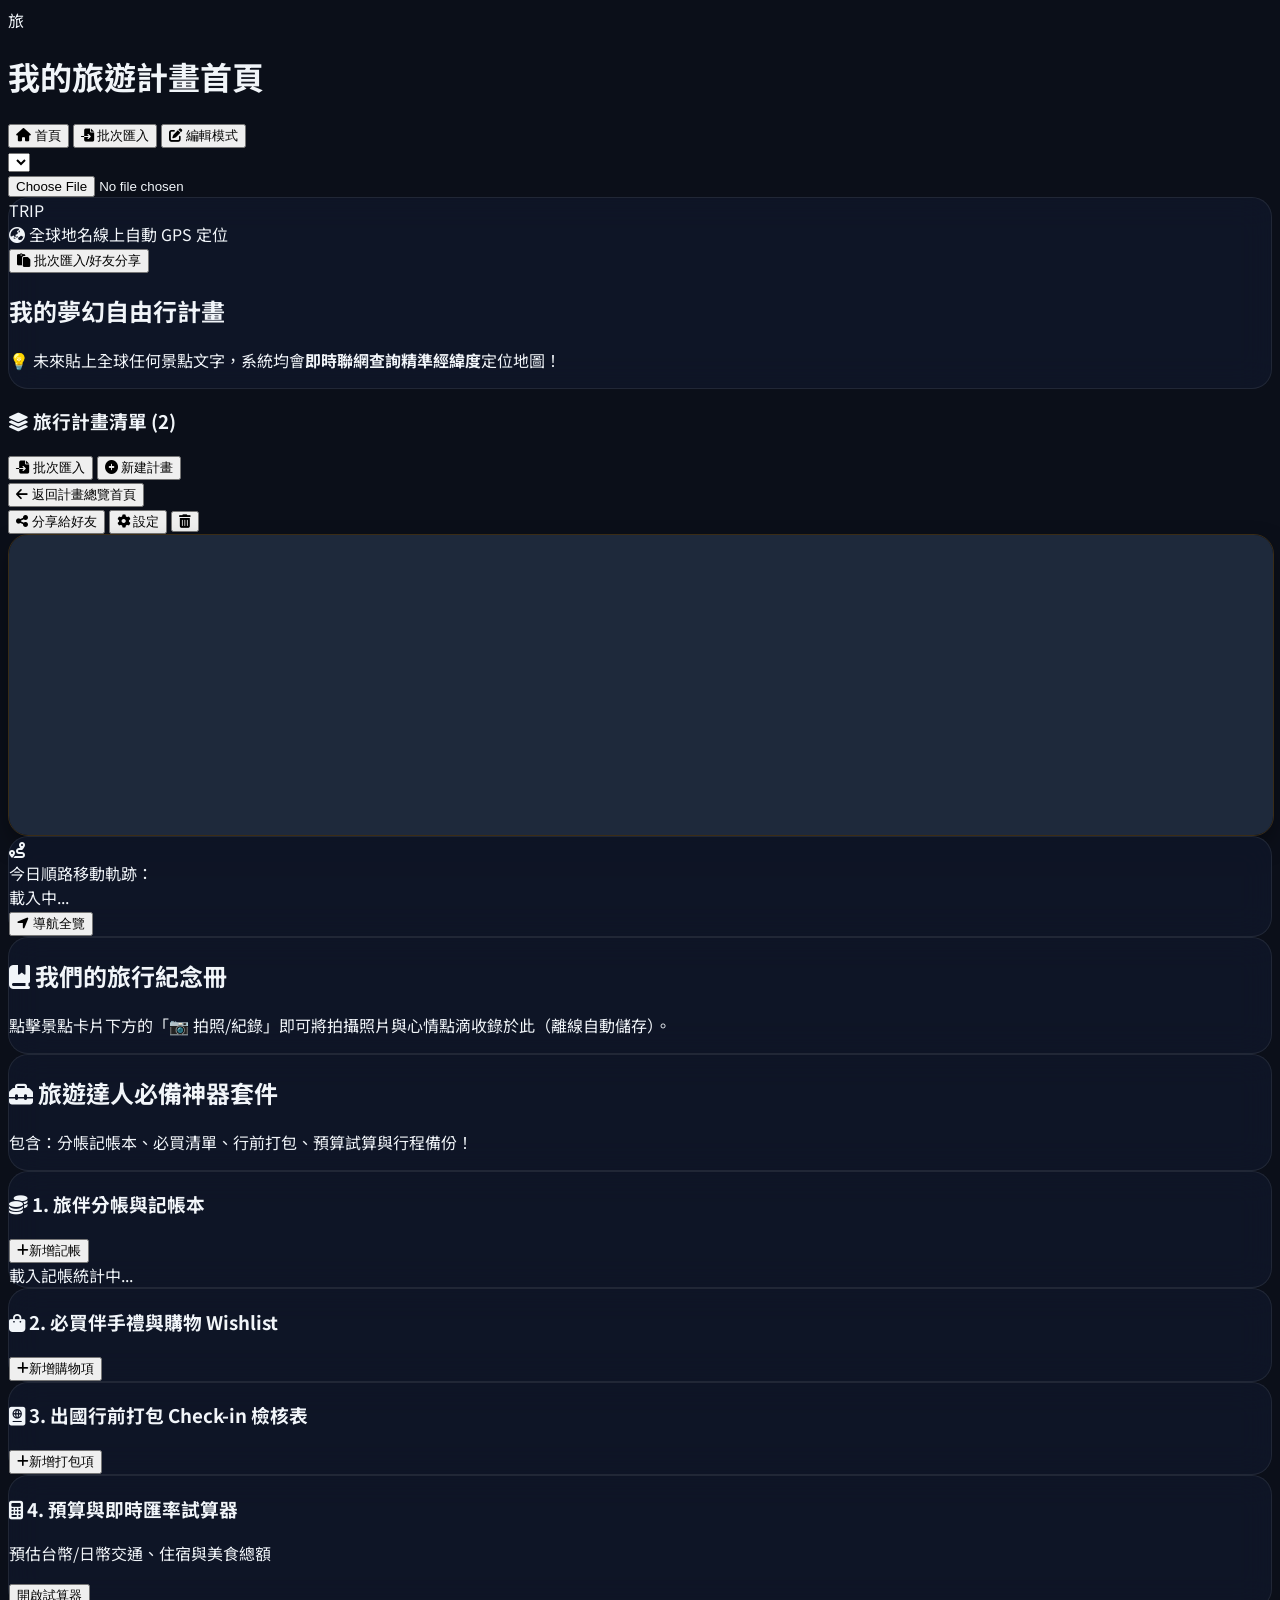
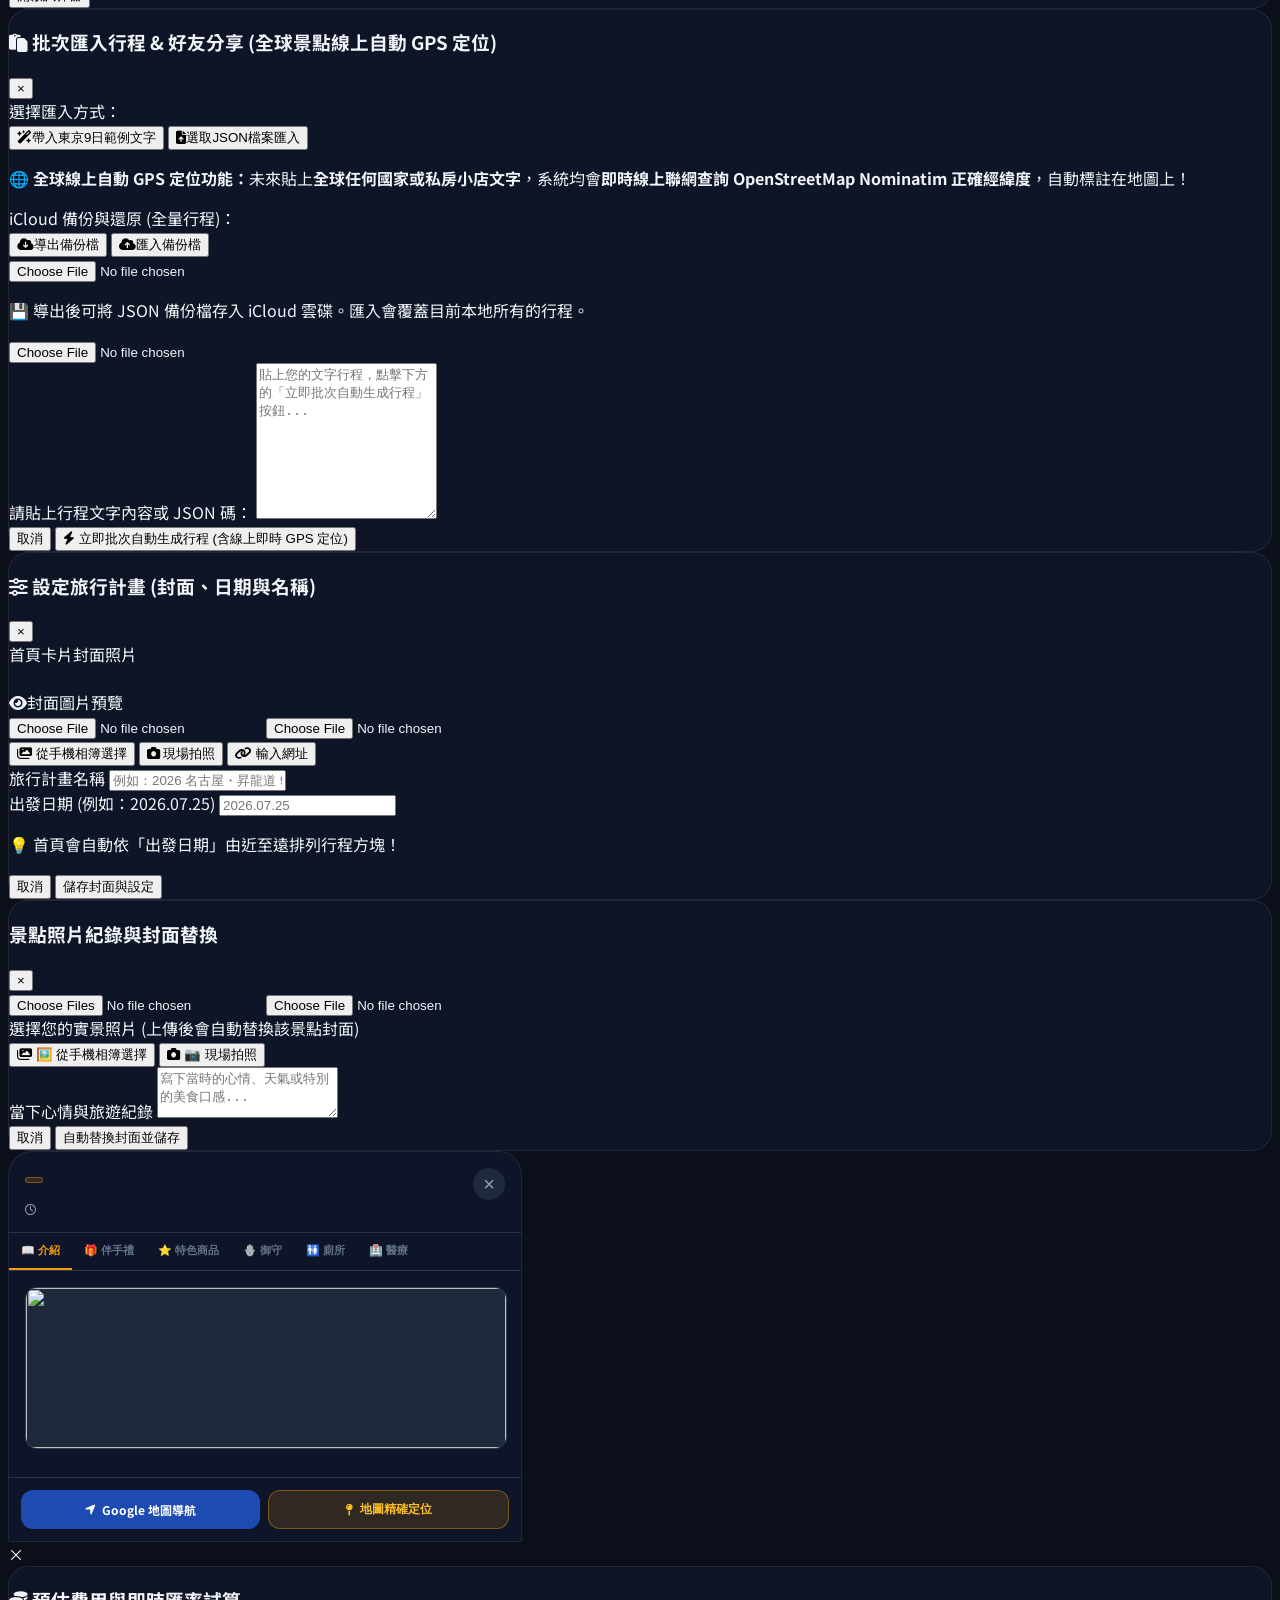
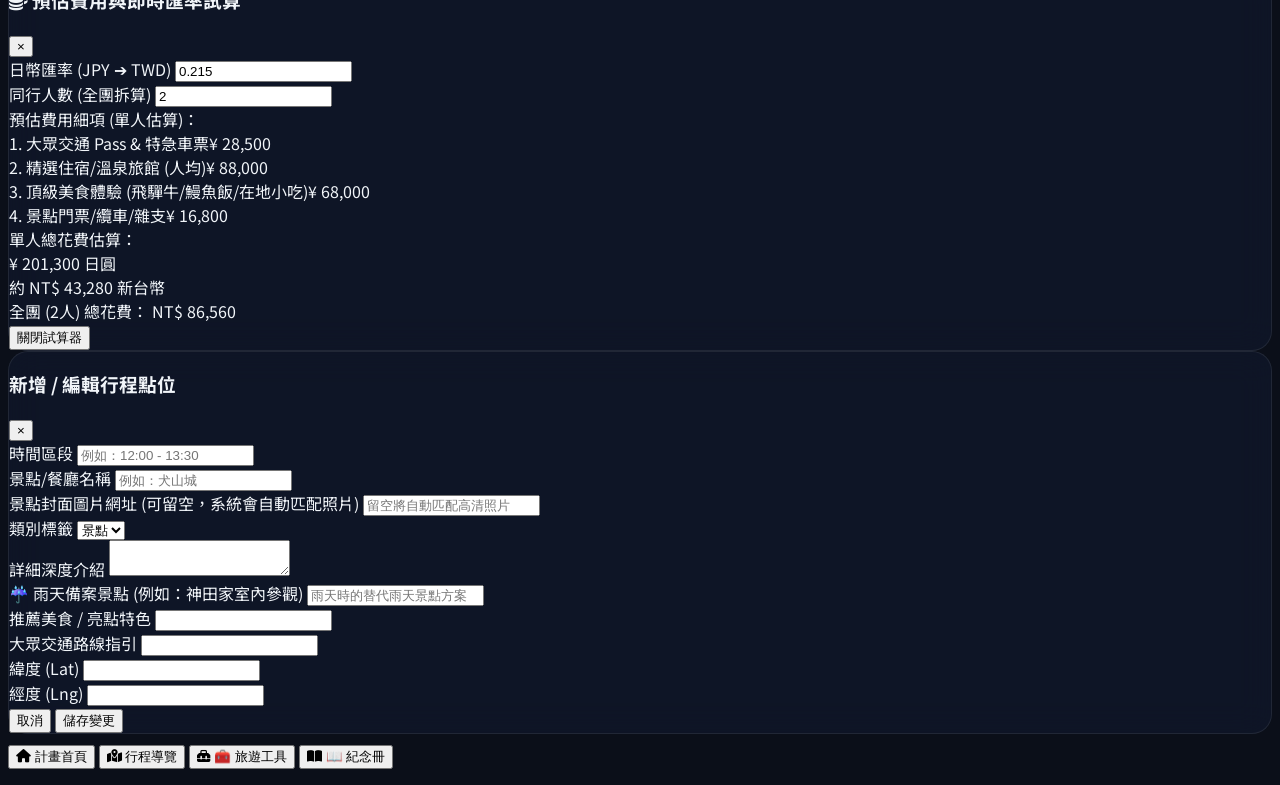
==== commit 684098f1: "feat: 實現行程專屬的工具箱、紀念冊照片隔離機制，並新增 iCloud 備份/還原按鈕與修復 PowerShell 自動重啟 Tunnel 邏輯" ====
--- a/index.html
+++ b/index.html
@@ -445,6 +445,25 @@
                     </div>
                     <p class="text-[10px] text-slate-400 leading-relaxed">
                         🌐 <b>全球線上自動 GPS 定位功能：</b>未來貼上<b>全球任何國家或私房小店文字</b>，系統均會<b>即時線上聯網查詢 OpenStreetMap Nominatim 正確經緯度</b>，自動標註在地圖上！
+                    </p>
+                </div>
+
+                <!-- iCloud 備份與還原 -->
+                <div class="bg-slate-900/90 p-3 rounded-xl border border-slate-800 space-y-2">
+                    <div class="flex items-center justify-between">
+                        <span class="font-bold text-amber-300">iCloud 備份與還原 (全量行程)：</span>
+                        <div class="flex gap-2">
+                            <button onclick="exportToiCloud()" class="px-2.5 py-1 bg-emerald-600/30 text-emerald-300 hover:bg-emerald-600 hover:text-white rounded-lg font-bold text-[11px] border border-emerald-500/30 transition">
+                                <i class="fa-solid fa-cloud-arrow-down mr-1"></i>導出備份檔
+                            </button>
+                            <button onclick="triggerBackupFileInput()" class="px-2.5 py-1 bg-indigo-600/30 text-indigo-300 hover:bg-indigo-600 hover:text-white rounded-lg font-bold text-[11px] border border-indigo-500/30 transition">
+                                <i class="fa-solid fa-cloud-arrow-up mr-1"></i>匯入備份檔
+                            </button>
+                        </div>
+                    </div>
+                    <input type="file" id="backupFileInput" accept=".json" class="hidden" onchange="importFromiCloud(event)">
+                    <p class="text-[10px] text-slate-400 leading-relaxed">
+                        💾 導出後可將 JSON 備份檔存入 iCloud 雲碟。匯入會覆蓋目前本地所有的行程。
                     </p>
                 </div>
 
@@ -782,7 +801,7 @@
     </div>
 
     <!-- Bottom Navigation Bar -->
-    <nav class="fixed bottom-0 inset-x-0 z-40 bg-slate-950/95 backdrop-blur-md border-t border-slate-800" style="padding-top:8px;padding-bottom:max(8px,env(safe-area-inset-bottom));">
+    <nav id="bottomNavBar" class="fixed bottom-0 inset-x-0 z-40 bg-slate-950/95 backdrop-blur-md border-t border-slate-800 hidden" style="padding-top:8px;padding-bottom:max(8px,env(safe-area-inset-bottom));">
         <div class="max-w-xl mx-auto flex justify-around text-center">
             <button onclick="showHomeHubView()" id="navBtnHome" class="text-amber-400 flex flex-col items-center gap-1">
                 <i class="fa-solid fa-house text-lg"></i>
@@ -930,14 +949,46 @@
         }
 
         function loadToolkitData() {
-            const saved = localStorage.getItem("travel_toolkit_data");
-            if (saved) {
-                try { toolkitData = JSON.parse(saved); } catch(e) {}
+            const trip = getActiveTripObj();
+            if (trip) {
+                if (trip.toolkitData) {
+                    toolkitData = trip.toolkitData;
+                    return;
+                }
+                const saved = localStorage.getItem(`travel_toolkit_data_${trip.id}`);
+                if (saved) {
+                    try {
+                        trip.toolkitData = JSON.parse(saved);
+                        toolkitData = trip.toolkitData;
+                        return;
+                    } catch(e) {}
+                }
+                if (trip.id === PRESET_NAGOYA_TRIP.id) {
+                    const savedGlobal = localStorage.getItem("travel_toolkit_data");
+                    if (savedGlobal) {
+                        try {
+                            trip.toolkitData = JSON.parse(savedGlobal);
+                            toolkitData = trip.toolkitData;
+                            return;
+                        } catch(e) {}
+                    }
+                }
+                trip.toolkitData = { expenses: [], shopping: [], packing: [] };
+                toolkitData = trip.toolkitData;
+            } else {
+                toolkitData = { expenses: [], shopping: [], packing: [] };
             }
         }
 
         function saveToolkitData() {
-            localStorage.setItem("travel_toolkit_data", JSON.stringify(toolkitData));
+            const trip = getActiveTripObj();
+            if (trip) {
+                trip.toolkitData = toolkitData;
+                saveTrips();
+                localStorage.setItem(`travel_toolkit_data_${trip.id}`, JSON.stringify(toolkitData));
+            } else {
+                localStorage.setItem("travel_toolkit_data", JSON.stringify(toolkitData));
+            }
         }
 
         function triggerDirectSpotPhotoSwap(day, spotIdx) {
@@ -1318,6 +1369,55 @@
                 prompt("請複製以下行程碼分享給好友：", tripJsonStr);
             });
         }
+
+        // --- iCloud 全量備份導出與還原 ---
+        function exportToiCloud() {
+            const dataStr = "data:text/json;charset=utf-8," + encodeURIComponent(JSON.stringify(allTrips, null, 2));
+            const downloadAnchor = document.createElement('a');
+            downloadAnchor.setAttribute("href", dataStr);
+            downloadAnchor.setAttribute("download", `nagoya_travel_backup_${new Date().toISOString().slice(0,10)}.json`);
+            document.body.appendChild(downloadAnchor);
+            downloadAnchor.click();
+            downloadAnchor.remove();
+
+            alert("🎉 全量備份檔案已成功下載！\n您可將此 JSON 檔案上傳並保存至您手機或電腦的 iCloud 雲碟中。");
+        }
+
+        function triggerBackupFileInput() {
+            document.getElementById('backupFileInput').click();
+        }
+
+        function importFromiCloud(e) {
+            const file = e.target.files[0];
+            if (!file) return;
+
+            const reader = new FileReader();
+            reader.onload = function(evt) {
+                try {
+                    const imported = JSON.parse(evt.target.result);
+                    if (Array.isArray(imported) && imported.length > 0) {
+                        if (confirm("⚠️ 匯入備份檔將覆蓋您目前所有的行程資料，確定要繼續嗎？")) {
+                            allTrips = imported;
+                            activeTripId = allTrips[0].id;
+                            saveTrips();
+                            renderHomePlanCards();
+                            updateActiveTripData();
+                            showHomeHubView();
+                            closeBatchImportModal();
+                            alert("🎉 成功匯入全量行程備份！已完全還原您的旅遊手帳。");
+                        }
+                    } else {
+                        alert("格式不符，請確認是否為正確的旅遊手帳 JSON 備份檔。");
+                    }
+                } catch (err) {
+                    alert("讀取備份檔失敗：" + err.message);
+                }
+            };
+            reader.readAsText(file);
+            // 重設 input 讓同一個檔案可以重複選取觸發
+            e.target.value = '';
+        }
+
 
         // 預設 1：2026 名古屋・昇龍道 9日夢幻旅行
         const PRESET_NAGOYA_TRIP = {
@@ -1940,6 +2040,7 @@
         function updateActiveTripData() {
             const trip = getActiveTripObj();
             tourData = trip.days || [];
+            loadToolkitData();
         }
 
         // 切換回「計畫總覽首頁」
@@ -1948,6 +2049,7 @@
             document.getElementById('itineraryView').classList.add('hidden');
             document.getElementById('memorialView').classList.add('hidden');
             document.getElementById('toolkitView').classList.add('hidden');
+            document.getElementById('bottomNavBar').classList.add('hidden');
             
             document.getElementById('appHeaderTitle').innerText = "我的旅遊計畫首頁";
             document.getElementById('btnBackHome').classList.add('hidden');
@@ -1975,6 +2077,7 @@
             document.getElementById('memorialView').classList.add('hidden');
             document.getElementById('toolkitView').classList.add('hidden');
             document.getElementById('itineraryView').classList.remove('hidden');
+            document.getElementById('bottomNavBar').classList.remove('hidden');
 
             document.getElementById('btnBackHome').classList.remove('hidden');
             document.getElementById('daySelectorWrapper').classList.remove('hidden');
@@ -2784,7 +2887,7 @@
                 }
             }
 
-            const spotKey = `day-${day}-spot-${spotIdx}`;
+            const spotKey = `${activeTripId}-day-${day}-spot-${spotIdx}`;
             const dayObj = tourData.find(d => d.day === day);
             const spotTitle = dayObj ? dayObj.spots[spotIdx].title : '';
 
@@ -2795,6 +2898,7 @@
 
                     for (let imgData of tempBase64Images) {
                         store.add({
+                            tripId: activeTripId,
                             spotKey: spotKey,
                             day: day,
                             spotIdx: spotIdx,
@@ -2826,34 +2930,48 @@
         function loadSpotPhotos(day, spotIdx) {
             if (!photoDB) return;
             try {
-                const spotKey = `day-${day}-spot-${spotIdx}`;
+                const spotKey = `${activeTripId}-day-${day}-spot-${spotIdx}`;
                 const tx = photoDB.transaction('photos', 'readonly');
                 const store = tx.objectStore('photos');
                 const index = store.index('spotKey');
                 const request = index.getAll(spotKey);
 
                 request.onsuccess = function() {
-                    const photos = request.result;
-                    const container = document.getElementById(`spotPhotosContainer-${day}-${spotIdx}`);
-                    const grid = document.getElementById(`spotPhotoGrid-${day}-${spotIdx}`);
-
-                    if (!container || !grid) return;
-
-                    if (photos && photos.length > 0) {
-                        grid.innerHTML = '';
-                        photos.forEach(p => {
-                            const img = document.createElement('img');
-                            img.src = p.image;
-                            img.className = 'w-full h-20 object-cover rounded-lg border border-amber-500/40 cursor-pointer shadow hover:scale-105 transition';
-                            img.onclick = () => openLightbox(p.image, `${p.spotTitle} - ${p.note || ''}`);
-                            grid.appendChild(img);
-                        });
-                        container.classList.remove('hidden');
+                    let photos = request.result;
+                    
+                    // 備份相容：如果目前是預設的名古屋行程，且找不到新首碼相片，讀取無 prefix 的舊相片
+                    if ((!photos || photos.length === 0) && activeTripId === 'nagoya-2026-9day') {
+                        const oldSpotKey = `day-${day}-spot-${spotIdx}`;
+                        const oldRequest = index.getAll(oldSpotKey);
+                        oldRequest.onsuccess = function() {
+                            renderSpotPhotosGrid(oldRequest.result, day, spotIdx);
+                        };
                     } else {
-                        container.classList.add('hidden');
+                        renderSpotPhotosGrid(photos, day, spotIdx);
                     }
                 };
             } catch(e) {}
+        }
+
+        function renderSpotPhotosGrid(photos, day, spotIdx) {
+            const container = document.getElementById(`spotPhotosContainer-${day}-${spotIdx}`);
+            const grid = document.getElementById(`spotPhotoGrid-${day}-${spotIdx}`);
+
+            if (!container || !grid) return;
+
+            if (photos && photos.length > 0) {
+                grid.innerHTML = '';
+                photos.forEach(p => {
+                    const img = document.createElement('img');
+                    img.src = p.image;
+                    img.className = 'w-full h-20 object-cover rounded-lg border border-amber-500/40 cursor-pointer shadow hover:scale-105 transition';
+                    img.onclick = () => openLightbox(p.image, `${p.spotTitle} - ${p.note || ''}`);
+                    grid.appendChild(img);
+                });
+                container.classList.remove('hidden');
+            } else {
+                container.classList.add('hidden');
+            }
         }
 
         function renderMemorialGallery() {
@@ -2865,7 +2983,15 @@
                 const request = store.getAll();
 
                 request.onsuccess = function() {
-                    const photos = request.result;
+                    const allPhotos = request.result;
+                    
+                    // 篩選出屬於目前行程的照片
+                    const photos = allPhotos.filter(p => {
+                        return p.tripId === activeTripId || 
+                               p.spotKey.startsWith(activeTripId + '-') ||
+                               (!p.tripId && p.spotKey.startsWith('day-') && activeTripId === 'nagoya-2026-9day');
+                    });
+
                     if (!photos || photos.length === 0) {
                         gallery.innerHTML = `
                             <div class="text-center py-12 text-slate-500 text-xs">
@@ -2896,6 +3022,7 @@
 
         // ==================== 達人工具邏輯 (分帳、購物、打包) ====================
         function renderToolkitUI() {
+            loadToolkitData();
             const expContainer = document.getElementById('expenseListContainer');
             expContainer.innerHTML = '';
             let totalJpy = 0, totalTwd = 0;
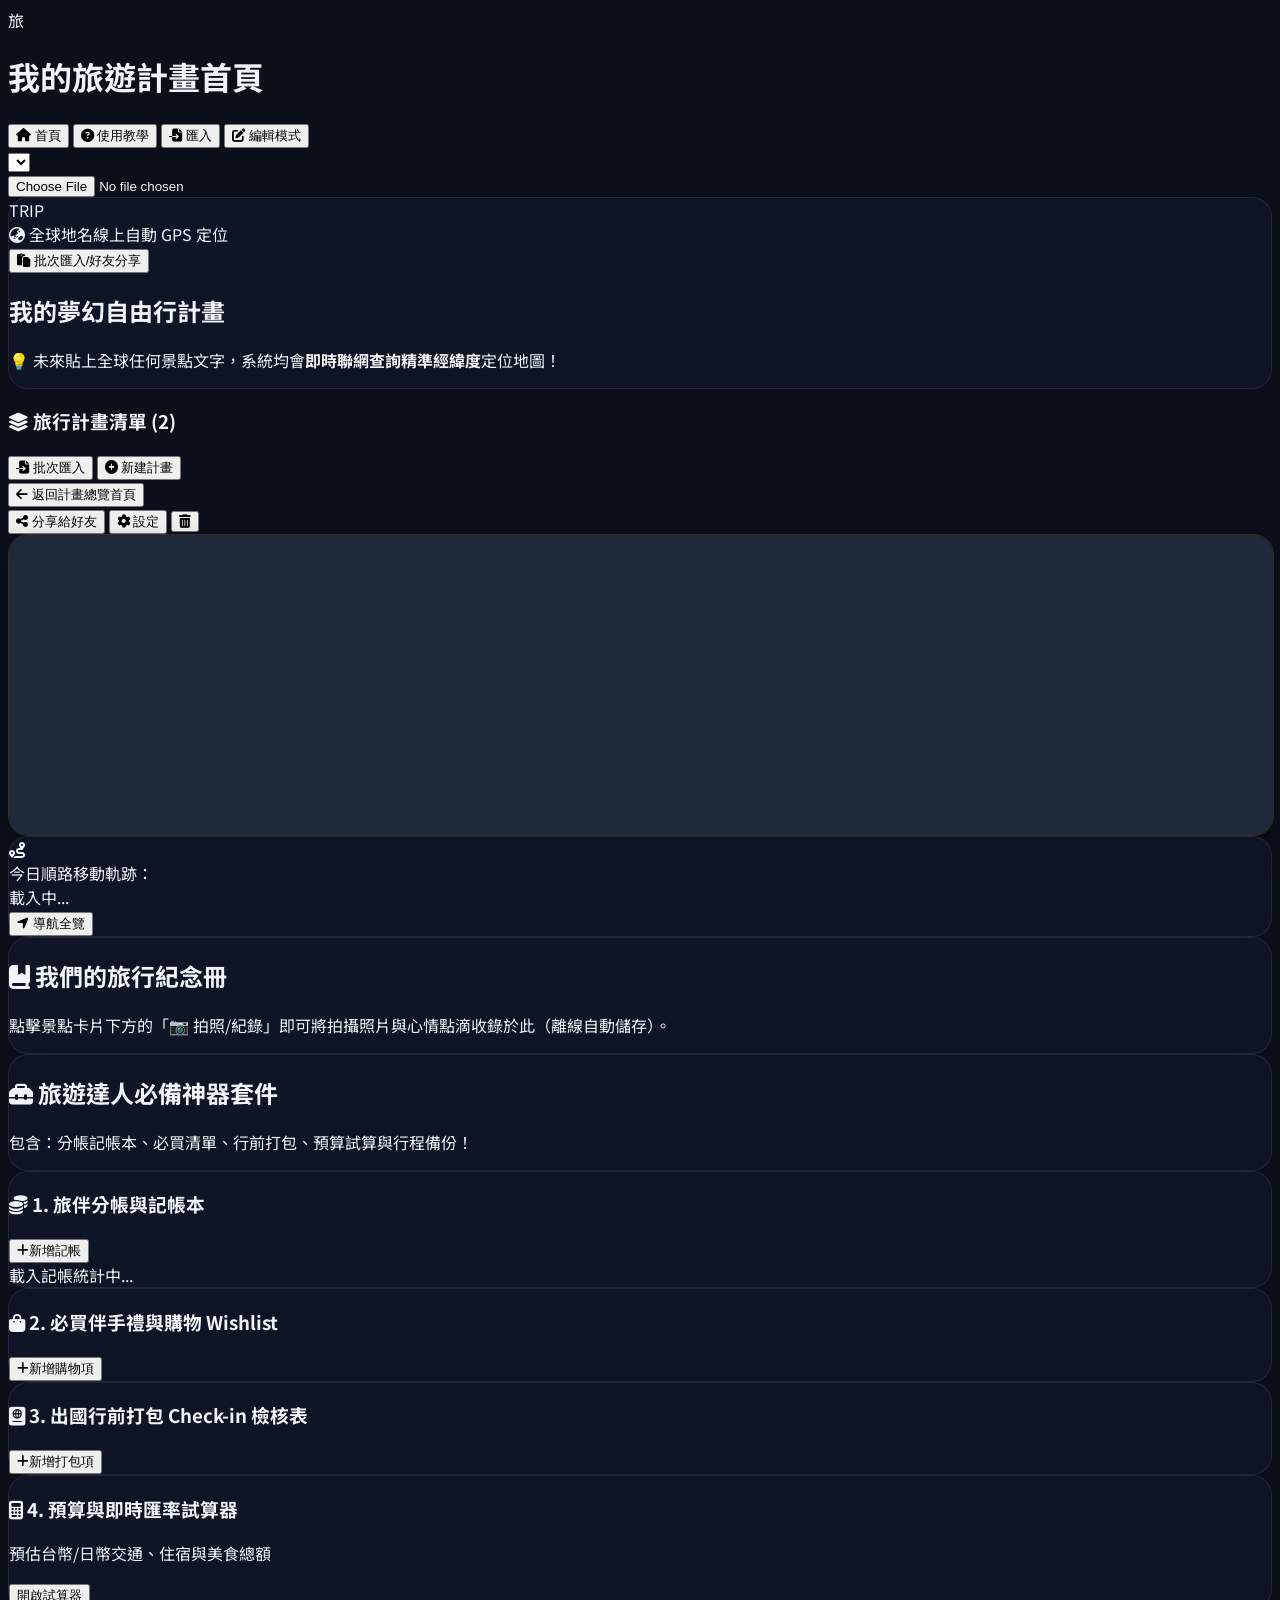
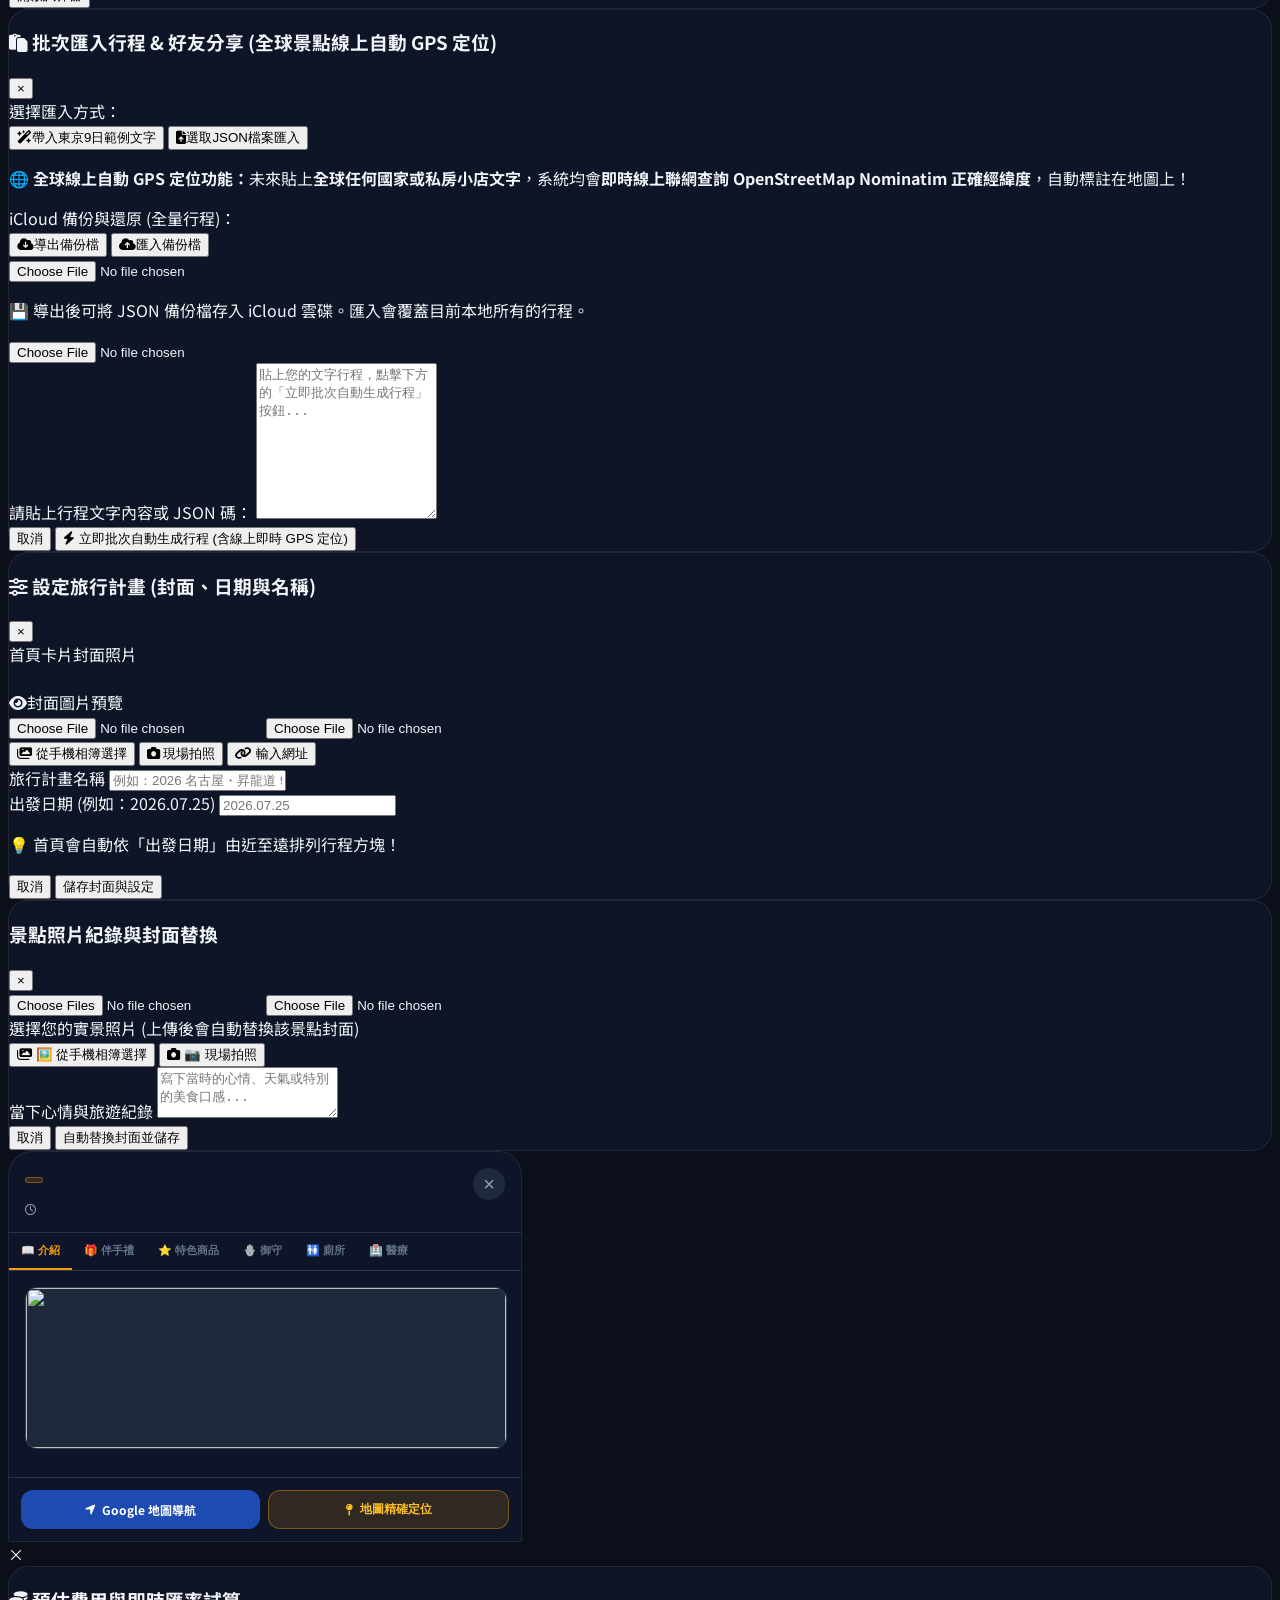
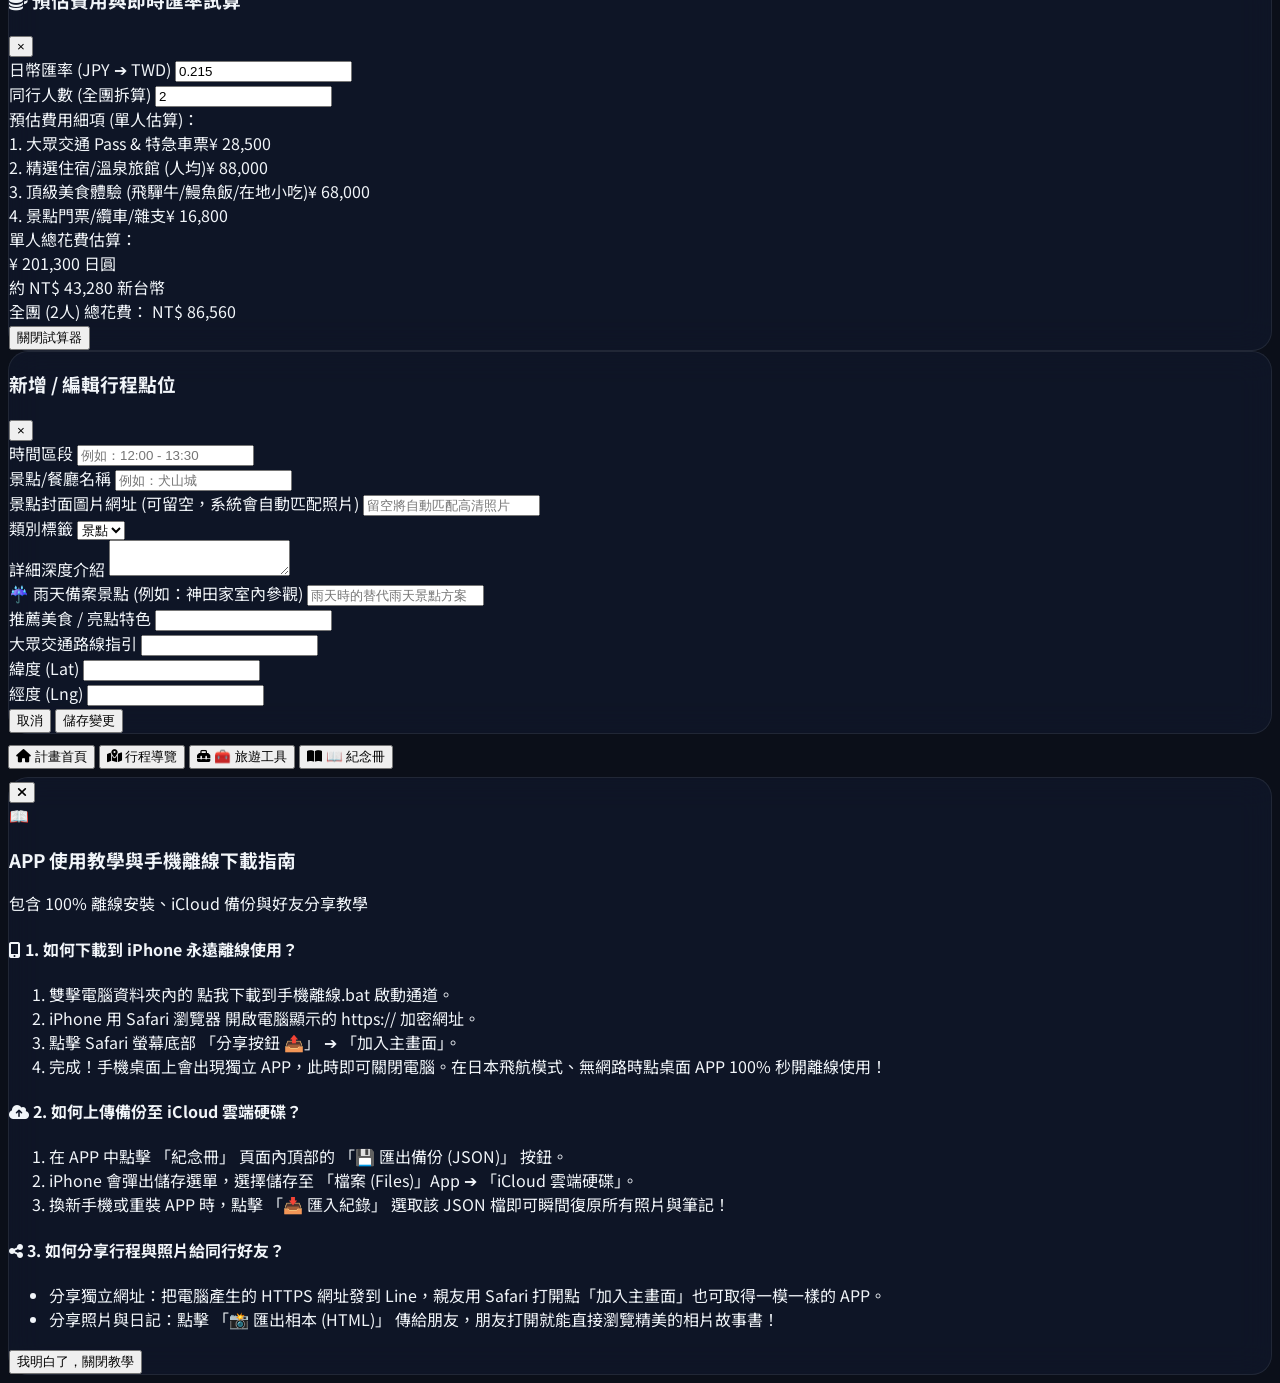
==== commit cb80fa54: "docs: 在 index.html Header 內嵌使用教學 Modal，包含 iPhone 離線下載、iCloud 備份與好友分享全套指南" ====
--- a/index.html
+++ b/index.html
@@ -213,9 +213,14 @@
                     <span>首頁</span>
                 </button>
 
+                <!-- 使用教學按鈕 -->
+                <button onclick="openTutorialModal()" title="使用教學與手機下載" class="px-2 py-1.5 rounded-xl bg-amber-500/20 text-amber-300 hover:bg-amber-500 hover:text-slate-950 border border-amber-500/40 text-xs font-bold transition flex items-center gap-1">
+                    <i class="fa-solid fa-circle-question"></i> 使用教學
+                </button>
+
                 <!-- 批次匯入/好友行程分享按鈕 -->
                 <button onclick="openBatchImportModal()" title="文字/JSON批次匯入行程" class="px-2 py-1.5 rounded-xl bg-emerald-600/20 text-emerald-400 hover:bg-emerald-600 hover:text-white border border-emerald-500/40 text-xs font-bold transition flex items-center gap-1">
-                    <i class="fa-solid fa-file-import"></i> 批次匯入
+                    <i class="fa-solid fa-file-import"></i> 匯入
                 </button>
 
                 <!-- 統一編輯模式按鈕 -->
@@ -3374,7 +3379,78 @@
             }
             window.open(`https://www.google.com/maps/search/?api=1&query=${encodeURIComponent(query)}`, '_blank');
         }
+
+        /* 使用教學 Modal 控制函式 */
+        function openTutorialModal() {
+            const modal = document.getElementById('tutorialModal');
+            if (modal) modal.classList.remove('hidden');
+        }
+        function closeTutorialModal() {
+            const modal = document.getElementById('tutorialModal');
+            if (modal) modal.classList.add('hidden');
+        }
     </script>
+
+    <!-- ==================== TUTORIAL MODAL (使用教學與離線下載) ==================== -->
+    <div id="tutorialModal" class="fixed inset-0 z-[10000] bg-black/80 backdrop-blur-sm hidden flex items-center justify-center p-4">
+        <div class="glass-card w-full max-w-lg max-h-[85vh] overflow-y-auto p-5 border-amber-500/40 shadow-2xl relative space-y-4">
+            <button onclick="closeTutorialModal()" class="absolute top-4 right-4 text-slate-400 hover:text-white text-lg">
+                <i class="fa-solid fa-xmark"></i>
+            </button>
+
+            <div class="flex items-center gap-2.5 border-b border-slate-700/80 pb-3">
+                <div class="w-9 h-9 rounded-xl bg-amber-500/20 text-amber-400 flex items-center justify-center text-lg font-black shrink-0 border border-amber-500/40">
+                    📖
+                </div>
+                <div>
+                    <h3 class="text-base font-black text-white">APP 使用教學與手機離線下載指南</h3>
+                    <p class="text-xs text-amber-400 font-medium">包含 100% 離線安裝、iCloud 備份與好友分享教學</p>
+                </div>
+            </div>
+
+            <!-- 教學分頁卡片 1：手機 100% 離線安裝 APP -->
+            <div class="bg-slate-900/90 border border-amber-500/30 rounded-xl p-4 space-y-2">
+                <h4 class="text-sm font-bold text-amber-300 flex items-center gap-2">
+                    <i class="fa-solid fa-mobile-screen-button text-amber-400"></i> 1. 如何下載到 iPhone 永遠離線使用？
+                </h4>
+                <ol class="list-decimal list-inside text-xs text-slate-300 space-y-1.5 leading-relaxed">
+                    <li>雙擊電腦資料夾內的 <span class="text-amber-300 font-mono font-bold">點我下載到手機離線.bat</span> 啟動通道。</li>
+                    <li>iPhone 用 <span class="text-white font-bold">Safari 瀏覽器</span> 開啟電腦顯示的 <span class="text-amber-300 font-mono">https://</span> 加密網址。</li>
+                    <li>點擊 Safari 螢幕底部 <span class="text-white font-bold">「分享按鈕 📤」 ➔ 「加入主畫面」</span>。</li>
+                    <li>完成！手機桌面上會出現獨立 APP，此時即可關閉電腦。在日本飛航模式、無網路時點桌面 APP 100% 秒開離線使用！</li>
+                </ol>
+            </div>
+
+            <!-- 教學分頁卡片 2：iCloud 雲端備份與還原 -->
+            <div class="bg-slate-900/90 border border-slate-700/80 rounded-xl p-4 space-y-2">
+                <h4 class="text-sm font-bold text-rose-300 flex items-center gap-2">
+                    <i class="fa-solid fa-cloud-arrow-up text-rose-400"></i> 2. 如何上傳備份至 iCloud 雲端硬碟？
+                </h4>
+                <ol class="list-decimal list-inside text-xs text-slate-300 space-y-1.5 leading-relaxed">
+                    <li>在 APP 中點擊 <span class="text-white font-bold">「紀念冊」</span> 頁面內頂部的 <span class="text-amber-300 font-bold">「💾 匯出備份 (JSON)」</span> 按鈕。</li>
+                    <li>iPhone 會彈出儲存選單，選擇儲存至 <span class="text-white font-bold">「檔案 (Files)」App ➔ 「iCloud 雲端硬碟」</span>。</li>
+                    <li>換新手機或重裝 APP 時，點擊 <span class="text-emerald-400 font-bold">「📥 匯入紀錄」</span> 選取該 JSON 檔即可瞬間復原所有照片與筆記！</li>
+                </ol>
+            </div>
+
+            <!-- 教學分頁卡片 3：匯出與分享給親友 -->
+            <div class="bg-slate-900/90 border border-slate-700/80 rounded-xl p-4 space-y-2">
+                <h4 class="text-sm font-bold text-emerald-300 flex items-center gap-2">
+                    <i class="fa-solid fa-share-nodes text-emerald-400"></i> 3. 如何分享行程與照片給同行好友？
+                </h4>
+                <ul class="list-disc list-inside text-xs text-slate-300 space-y-1.5 leading-relaxed">
+                    <li><span class="text-white font-bold">分享獨立網址</span>：把電腦產生的 HTTPS 網址發到 Line，親友用 Safari 打開點「加入主畫面」也可取得一模一樣的 APP。</li>
+                    <li><span class="text-white font-bold">分享照片與日記</span>：點擊 <span class="text-emerald-400 font-bold">「📸 匯出相本 (HTML)」</span> 傳給朋友，朋友打開就能直接瀏覽精美的相片故事書！</li>
+                </ul>
+            </div>
+
+            <div class="pt-2 text-center">
+                <button onclick="closeTutorialModal()" class="w-full py-2.5 bg-gradient-to-r from-amber-500 to-amber-600 text-slate-950 font-black text-xs rounded-xl shadow-lg hover:brightness-110">
+                    我明白了，關閉教學
+                </button>
+            </div>
+        </div>
+    </div>
 
     <!-- Service Worker 註冊 (100% 本地 PWA 離線快取) -->
     <script>
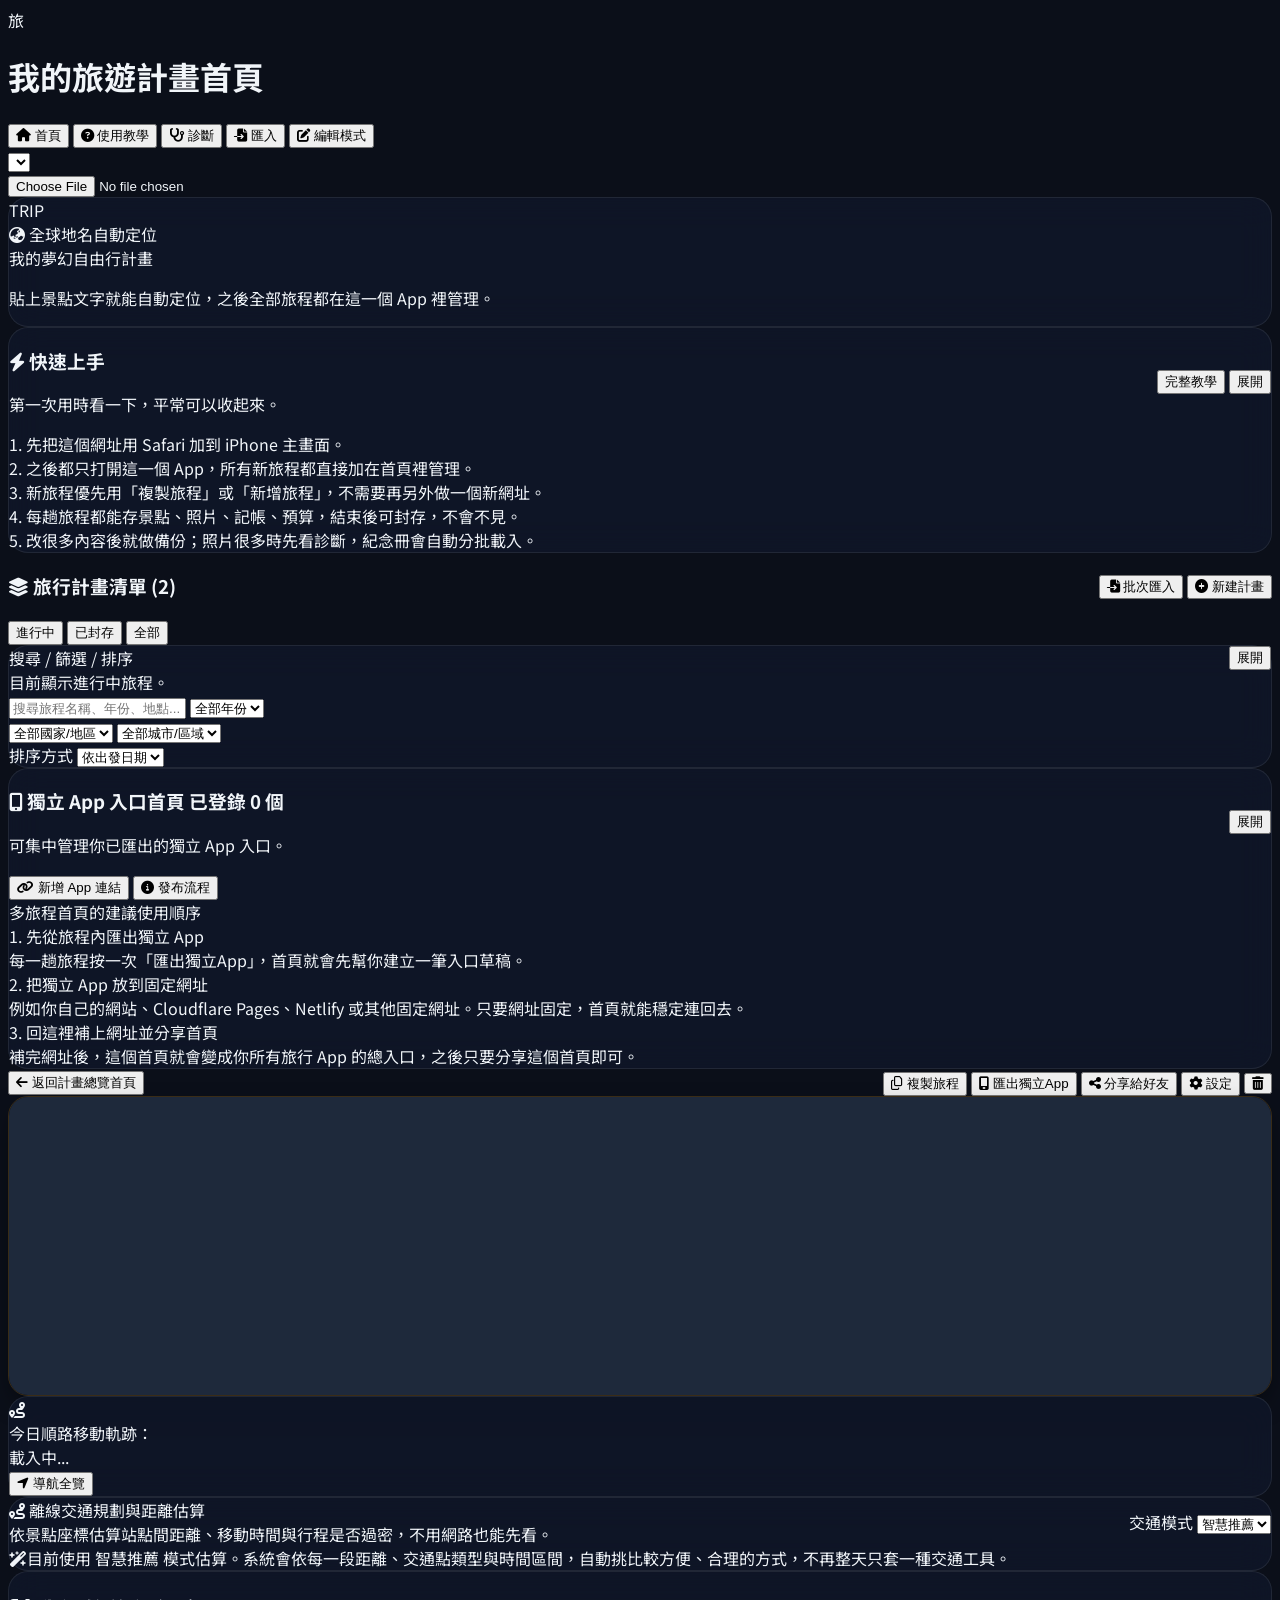
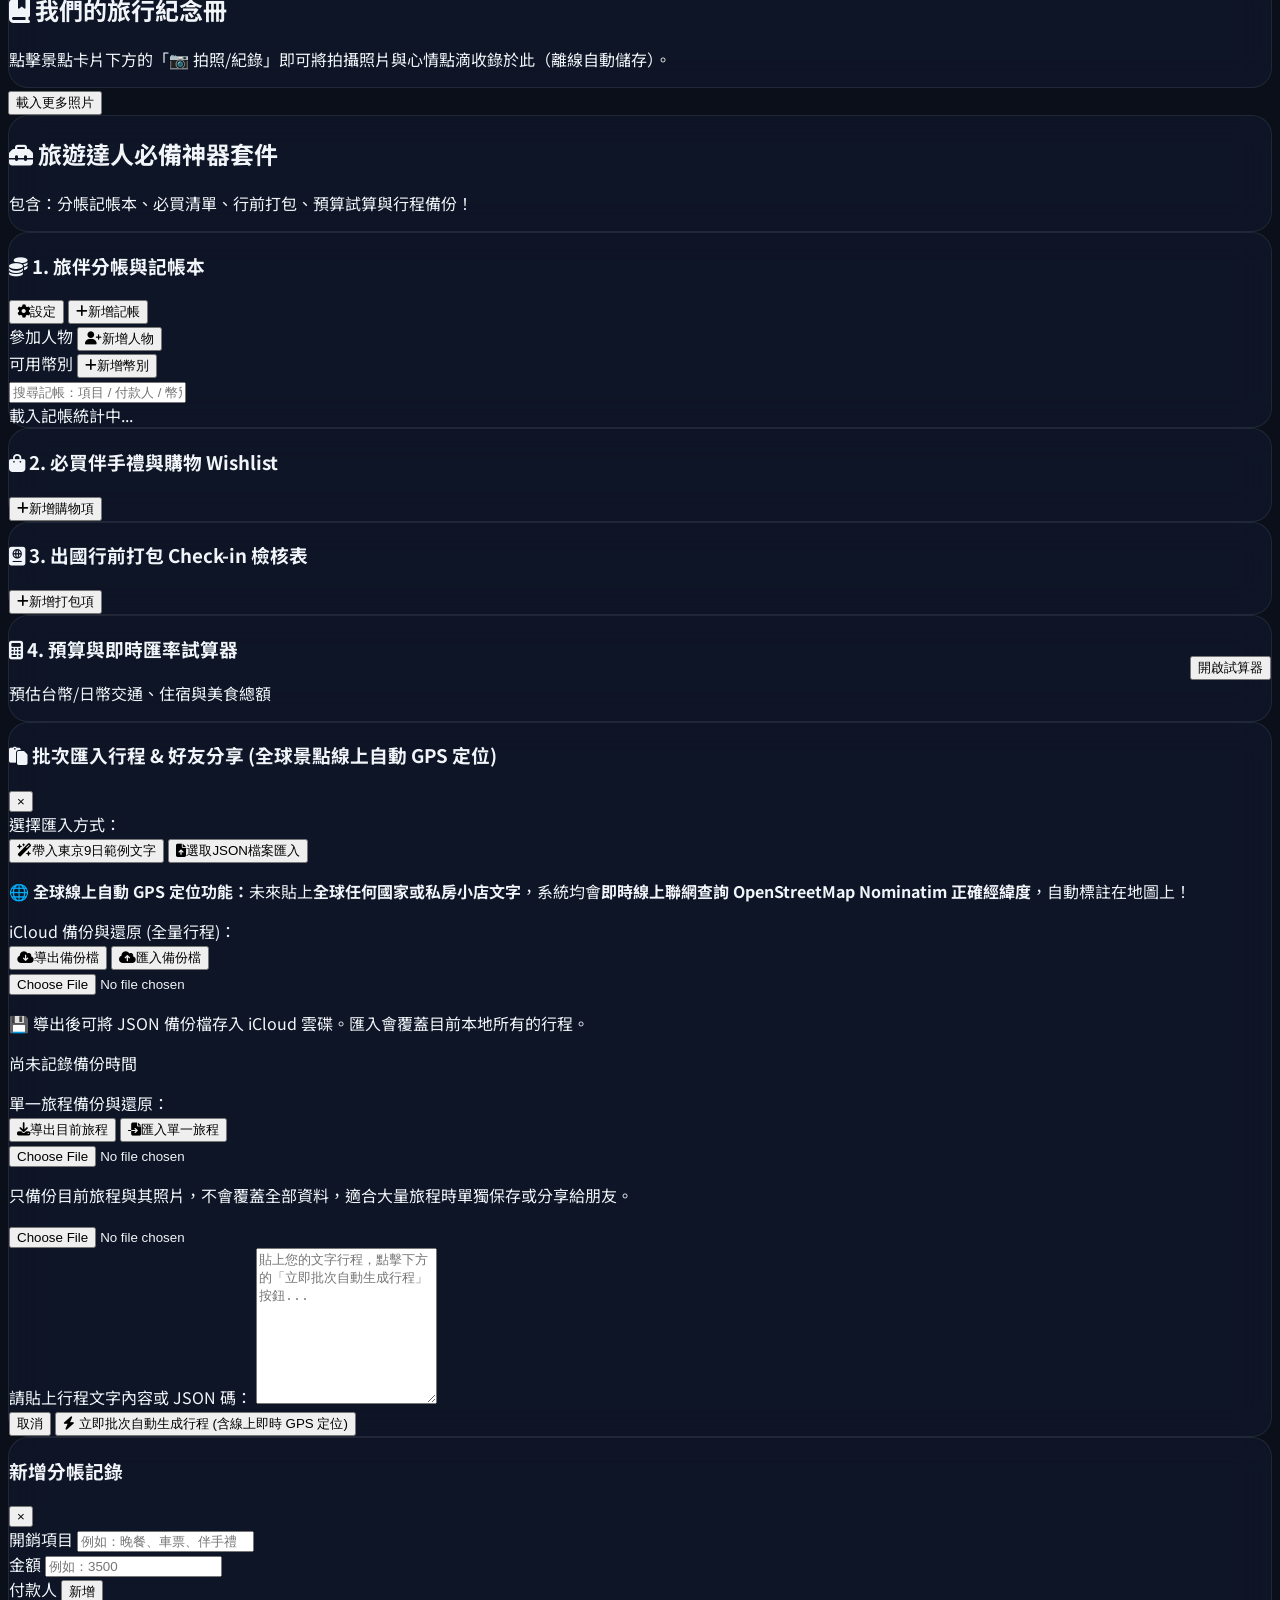
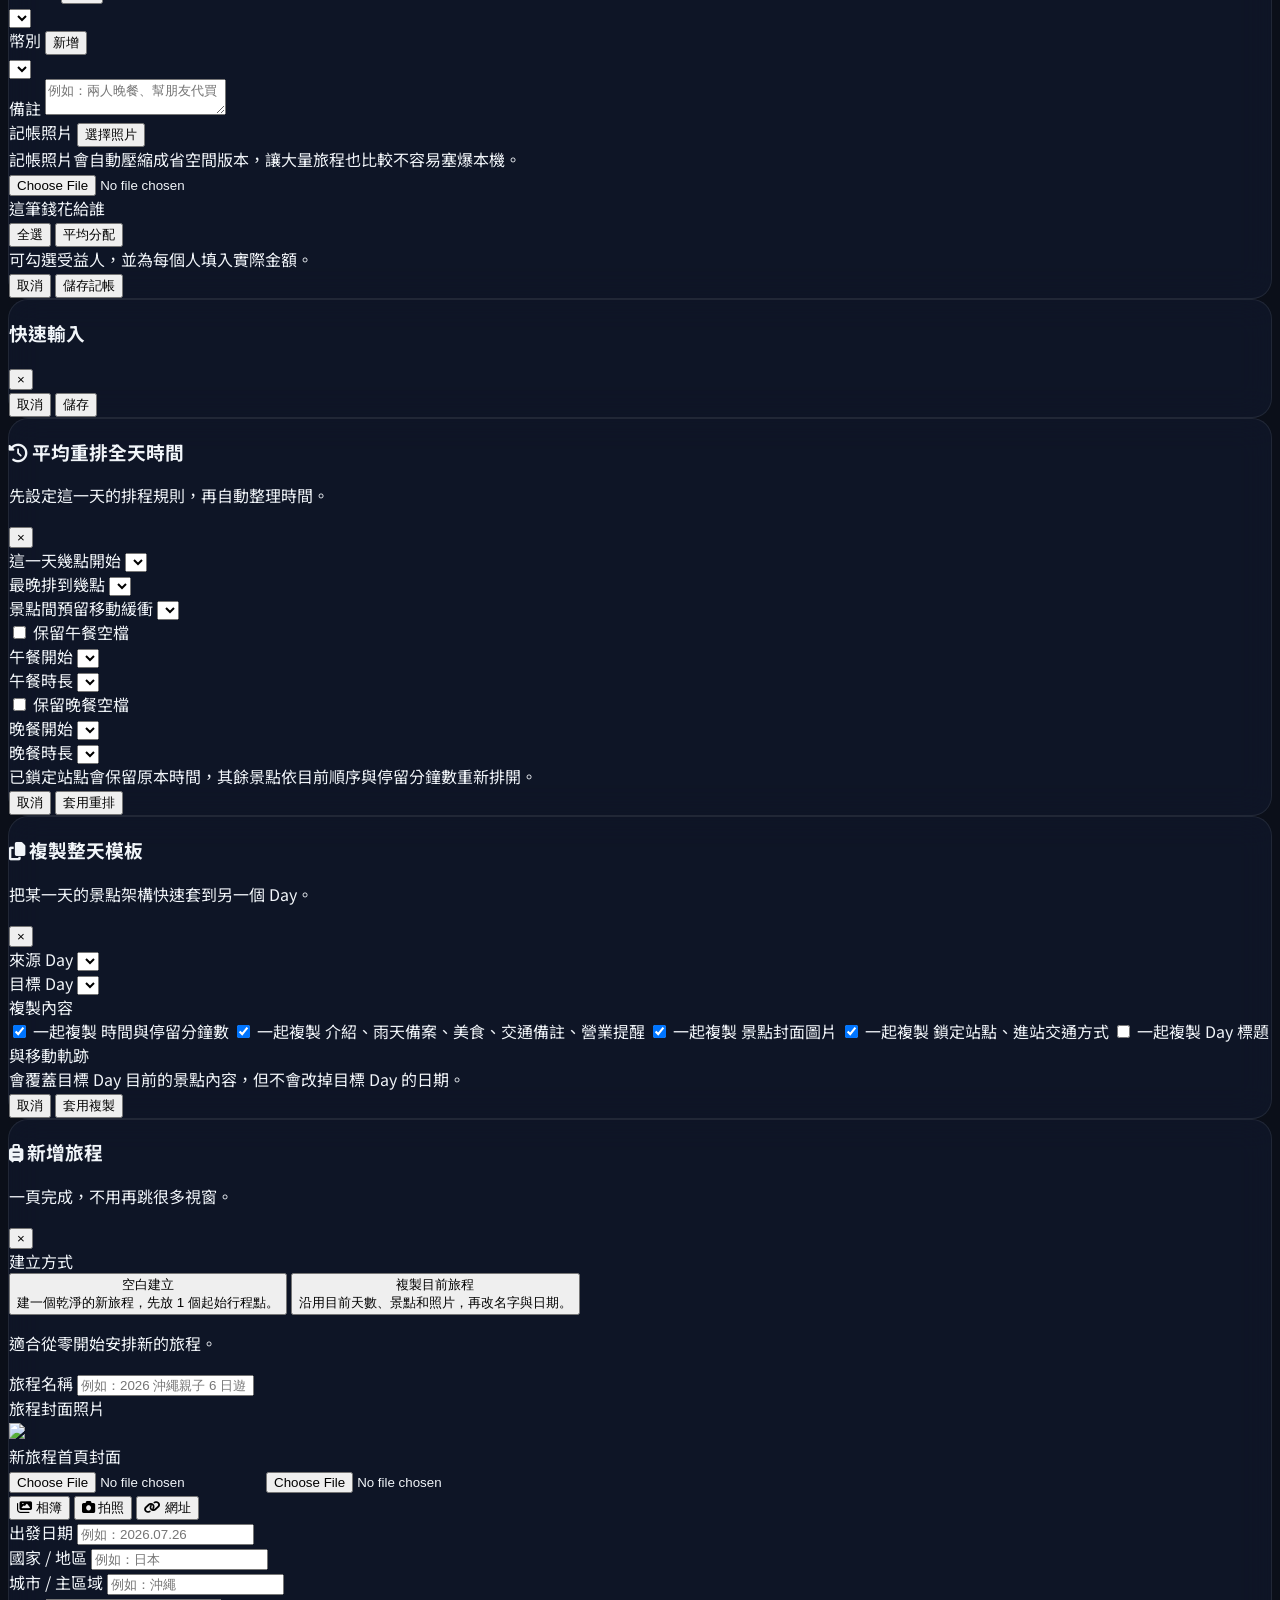
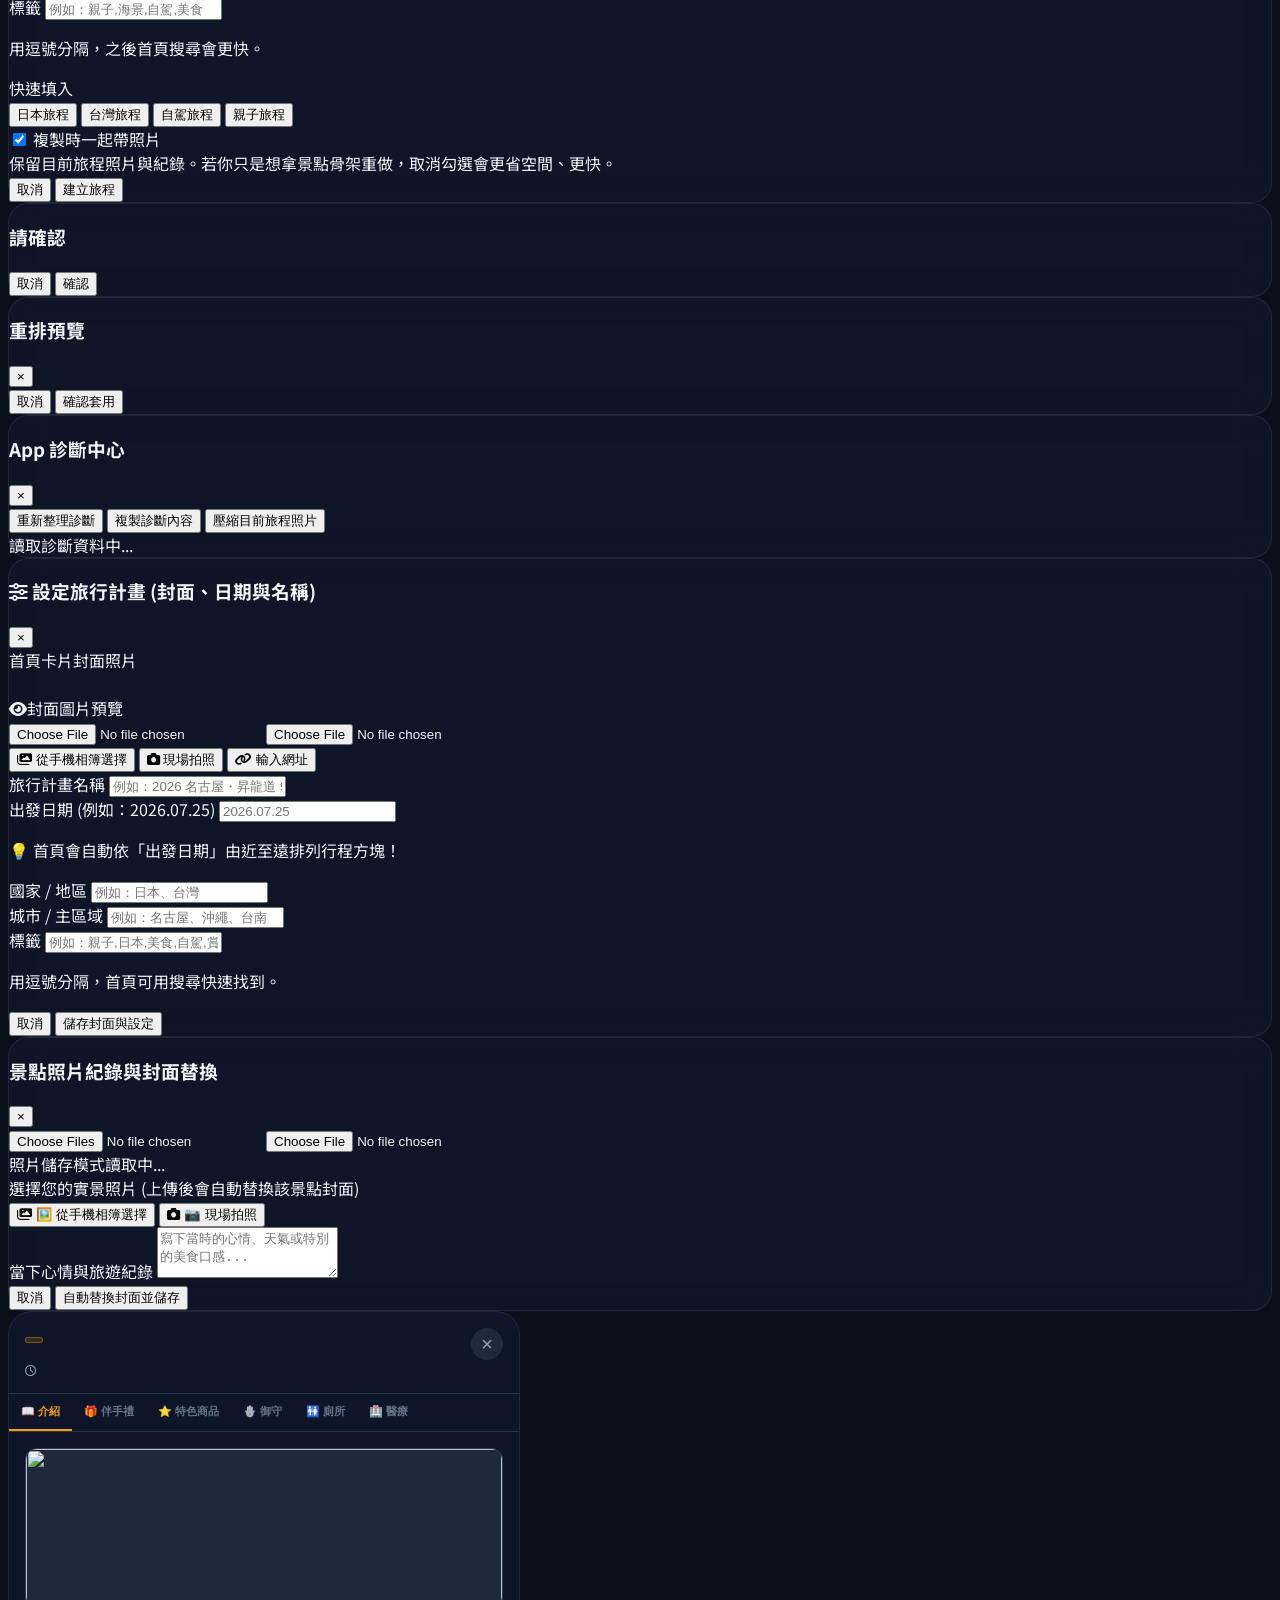
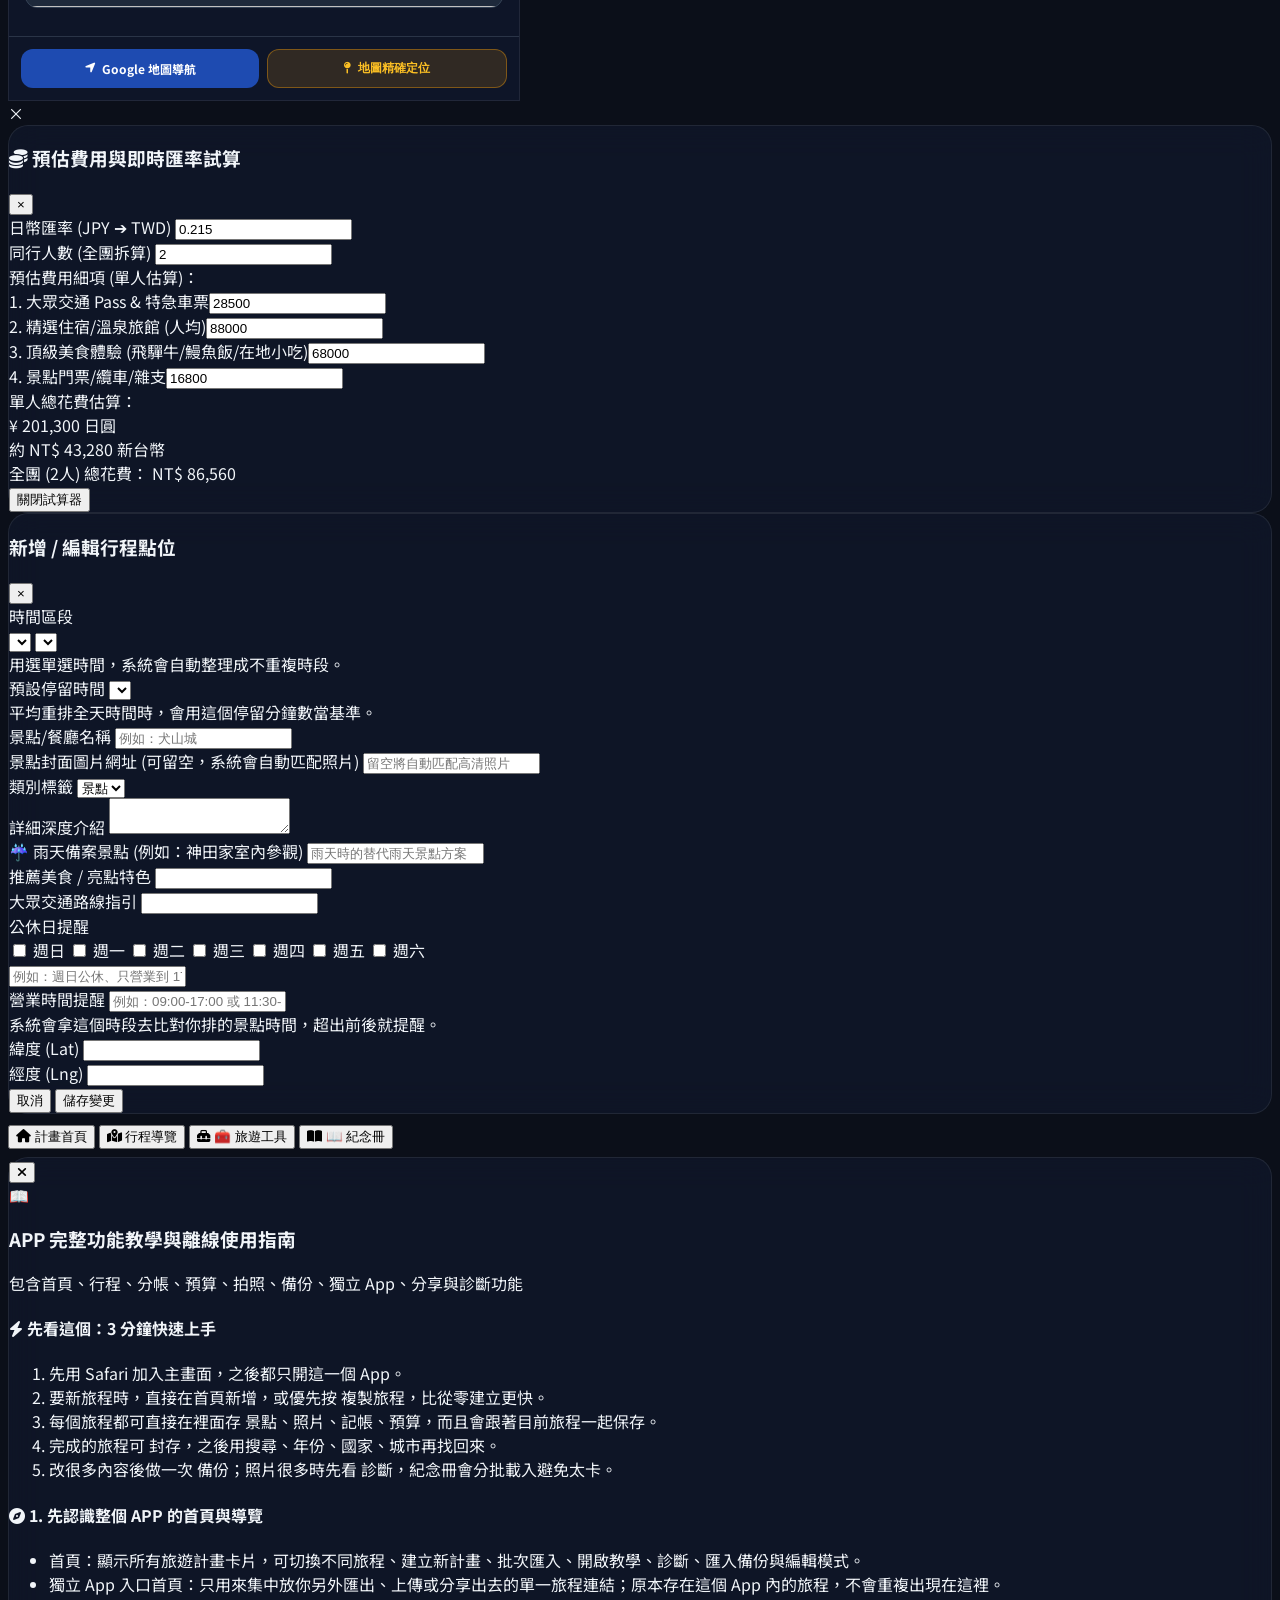
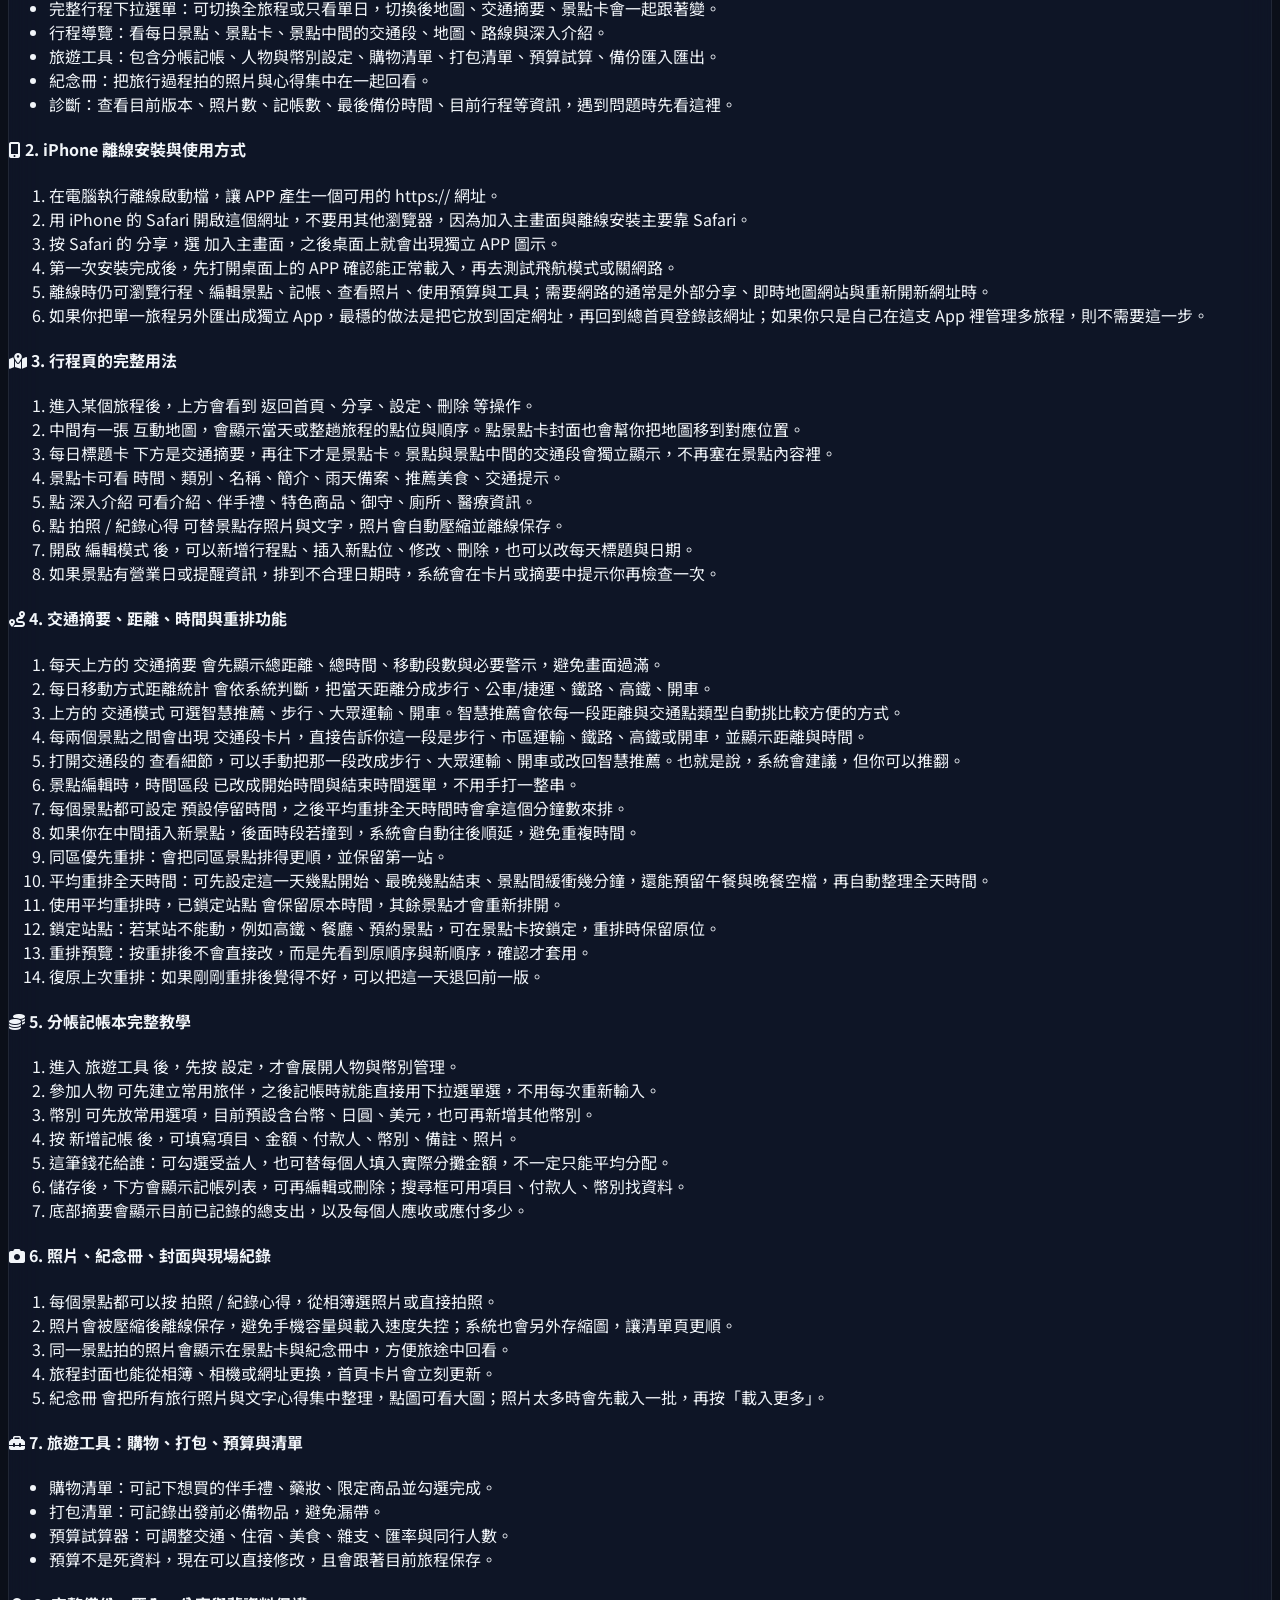
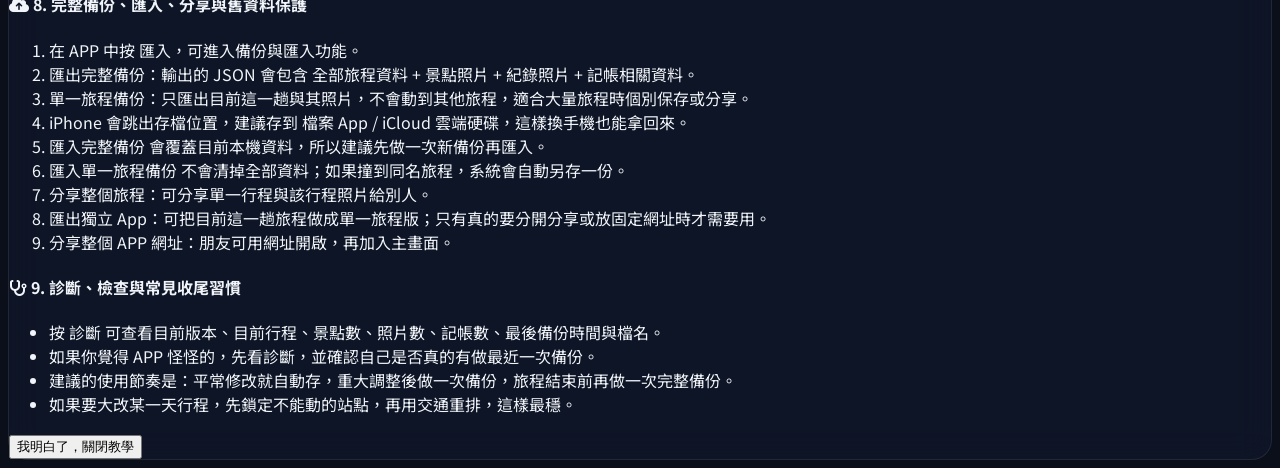
==== commit fc0831d0: "Update travel app and GitHub Pages deployment" ====
--- a/index.html
+++ b/index.html
@@ -26,6 +26,11 @@
             background-color: #0b0f19;
             color: #f1f5f9;
             -webkit-tap-highlight-color: transparent;
+            overflow-x: hidden;
+        }
+
+        *, *::before, *::after {
+            box-sizing: border-box;
         }
 
         .glass-card {
@@ -185,11 +190,289 @@
             padding: 1rem 1.25rem 1.25rem;
         }
 
+        .responsive-row {
+            display: flex;
+            align-items: center;
+            justify-content: space-between;
+            gap: 0.75rem;
+        }
+
+        .responsive-actions {
+            display: flex;
+            align-items: center;
+            gap: 0.5rem;
+            flex-wrap: wrap;
+        }
+
+        .mobile-safe-text {
+            overflow-wrap: anywhere;
+            word-break: break-word;
+        }
+
+        .mobile-safe-scroll {
+            min-width: 0;
+        }
+
+        .spot-detail-shell {
+            background: rgba(15, 23, 42, 0.95);
+            backdrop-filter: blur(16px);
+            border: 1px solid rgba(255, 255, 255, 0.08);
+            width: 100%;
+            max-width: 32rem;
+            max-height: 92vh;
+            border-radius: 1.5rem 1.5rem 0 0;
+            display: flex;
+            flex-direction: column;
+            overflow: hidden;
+        }
+
+        .spot-detail-scroll {
+            overflow-y: auto;
+            overflow-x: hidden;
+            flex: 1;
+            padding: 1rem;
+            -webkit-overflow-scrolling: touch;
+        }
+
+        .spot-detail-title,
+        .spot-detail-copy,
+        .spot-detail-list,
+        .spot-detail-list > div,
+        .spot-detail-list a,
+        .spot-detail-footer,
+        .spot-detail-footer a,
+        .spot-detail-footer button {
+            overflow-wrap: anywhere;
+            word-break: break-word;
+        }
+
+        .spot-detail-tabbar {
+            display: flex;
+            border-bottom: 1px solid rgba(71, 85, 105, 0.5);
+            flex-shrink: 0;
+            overflow-x: auto;
+            overflow-y: hidden;
+            scrollbar-width: none;
+            -webkit-overflow-scrolling: touch;
+        }
+
+        .spot-detail-tabbar::-webkit-scrollbar {
+            display: none;
+        }
+
+        .spot-detail-footer {
+            padding: 0.75rem;
+            border-top: 1px solid rgba(71, 85, 105, 0.5);
+            flex-shrink: 0;
+            display: flex;
+            gap: 0.5rem;
+            padding-bottom: max(0.75rem, env(safe-area-inset-bottom));
+        }
+
+        .travel-segment-details summary {
+            list-style: none;
+        }
+
+        .travel-segment-details summary::-webkit-details-marker {
+            display: none;
+        }
+
+        input, select, textarea, button {
+            min-width: 0;
+            max-width: 100%;
+        }
+
         /* Custom Scrollbar */
         ::-webkit-scrollbar { width: 6px; height: 6px; }
         ::-webkit-scrollbar-track { background: #0f172a; }
         ::-webkit-scrollbar-thumb { background: #334155; border-radius: 3px; }
         ::-webkit-scrollbar-thumb:hover { background: #f59e0b; }
+
+        @media (max-width: 640px) {
+            header .max-w-xl.mx-auto.flex.items-center.justify-between {
+                align-items: flex-start;
+                flex-direction: column;
+            }
+
+            header .flex.items-center.gap-1\.5,
+            #homeView .flex.items-center.gap-2,
+            #itineraryView .flex.items-center.gap-1\.5,
+            #toolkitView .flex.items-center.gap-2,
+            #batchImportModal .flex.gap-2 {
+                flex-wrap: wrap;
+            }
+
+            #appHeaderTitle {
+                max-width: none;
+            }
+
+            #homeView,
+            #itineraryView,
+            #memorialView,
+            #toolkitView {
+                padding-left: 0.875rem;
+                padding-right: 0.875rem;
+            }
+
+            .responsive-row,
+            #homeView > div.flex.items-center.justify-between,
+            #itineraryView > div.flex.items-center.justify-between,
+            #toolkitView .glass-card.p-4.border-amber-500\/30.flex.items-center.justify-between,
+            #batchImportModal .flex.items-center.justify-between,
+            #expenseEntryModal .grid.grid-cols-2,
+            #budgetModal .grid.grid-cols-2,
+            #editSpotModal .grid.grid-cols-2,
+            #diagnosticsModal .grid.grid-cols-2 {
+                flex-direction: column;
+                align-items: stretch;
+            }
+
+            #trajectoryBanner {
+                flex-direction: column;
+                align-items: stretch;
+            }
+
+            #trajectoryText,
+            #appHeaderTitle,
+            #diagnosticsContent,
+            #backupLastSavedText,
+            #expenseSummaryBox,
+            #memorialGallery,
+            #timelineContainer,
+            #tripPlanCardsGrid {
+                overflow-wrap: anywhere;
+                word-break: break-word;
+            }
+
+            #trajectoryBanner button {
+                width: 100%;
+                justify-content: center;
+            }
+
+            #spotDetailModal {
+                align-items: flex-start;
+                padding: 0.75rem 0.75rem max(0.75rem, env(safe-area-inset-bottom));
+            }
+
+            .spot-detail-shell {
+                max-width: 100%;
+                width: 100%;
+                max-height: 94vh;
+                border-radius: 1.25rem;
+            }
+
+            .spot-detail-scroll {
+                padding: 0.875rem;
+            }
+
+            .spot-detail-title {
+                font-size: 0.95rem;
+                line-height: 1.35;
+            }
+
+            #sdTime {
+                align-items: flex-start !important;
+                flex-wrap: wrap;
+            }
+
+            .spot-detail-footer {
+                flex-direction: column;
+            }
+
+            .spot-detail-footer a,
+            .spot-detail-footer button {
+                width: 100%;
+            }
+
+            #batchImportModal .flex.gap-2,
+            #diagnosticsModal .mb-3.flex.gap-2,
+            #tripSettingsModal .grid.grid-cols-3,
+            #photoRecordModal .grid.grid-cols-2,
+            #expenseEntryModal .grid.grid-cols-2,
+            #budgetModal .grid.grid-cols-2,
+            #editSpotModal .grid.grid-cols-2 {
+                grid-template-columns: 1fr !important;
+                display: grid !important;
+            }
+
+            #batchImportModal .flex.gap-2.mt-5,
+            #expenseEntryModal .flex.gap-2.mt-4,
+            #quickFormModal .flex.gap-2.mt-4,
+            #confirmModal .flex.gap-2.mt-4,
+            #tripSettingsModal .flex.gap-2.mt-5,
+            #photoRecordModal .flex.gap-2.mt-4,
+            #editSpotModal .flex.gap-2.mt-4 {
+                flex-direction: column;
+            }
+
+            #batchImportModal .w-1\/3,
+            #batchImportModal .w-2\/3,
+            #expenseEntryModal .w-1\/2,
+            #quickFormModal .w-1\/2,
+            #confirmModal .w-1\/2,
+            #tripSettingsModal .w-1\/2,
+            #photoRecordModal .w-1\/2,
+            #editSpotModal .w-1\/2 {
+                width: 100% !important;
+            }
+
+            #budgetTransport,
+            #budgetHotel,
+            #budgetFood,
+            #budgetMisc {
+                width: 100%;
+                margin-top: 0.35rem;
+            }
+
+            #participantsContainer,
+            #currenciesContainer {
+                gap: 0.375rem;
+            }
+
+            #participantsContainer > div,
+            #currenciesContainer > div {
+                max-width: 100%;
+            }
+
+            #participantsContainer span,
+            #currenciesContainer span {
+                overflow-wrap: anywhere;
+                word-break: break-word;
+            }
+
+            .trip-plan-card .absolute.top-3.left-3.z-10.flex.gap-2,
+            .trip-plan-card .p-3.bg-slate-900\/90.flex.items-center.justify-between,
+            #timelineContainer .absolute.top-3.right-3.z-20.flex.gap-2,
+            #timelineContainer .pt-2.flex.flex-wrap.gap-2.items-center {
+                flex-wrap: wrap;
+            }
+
+            #timelineContainer .spot-title {
+                font-size: 1rem;
+            }
+
+            #batchImportModal .text-\[10px\],
+            #diagnosticsModal .text-\[11px\],
+            #tutorialModal .text-xs,
+            #expenseSummaryBox,
+            #lightboxCaption {
+                overflow-wrap: anywhere;
+                word-break: break-word;
+            }
+
+            .spot-badges {
+                right: 12px;
+                flex-wrap: wrap;
+            }
+
+            #bottomNavBar .max-w-xl {
+                gap: 0.25rem;
+            }
+
+            #bottomNavBar button span {
+                font-size: 9px;
+            }
+        }
     </style>
 </head>
 <body class="pb-28">
@@ -217,6 +500,9 @@
                 <button onclick="openTutorialModal()" title="使用教學與手機下載" class="px-2 py-1.5 rounded-xl bg-amber-500/20 text-amber-300 hover:bg-amber-500 hover:text-slate-950 border border-amber-500/40 text-xs font-bold transition flex items-center gap-1">
                     <i class="fa-solid fa-circle-question"></i> 使用教學
                 </button>
+                <button onclick="openDiagnosticsModal()" title="診斷目前 App 資料與版本" class="px-2 py-1.5 rounded-xl bg-sky-500/20 text-sky-300 hover:bg-sky-500 hover:text-slate-950 border border-sky-500/40 text-xs font-bold transition flex items-center gap-1">
+                    <i class="fa-solid fa-stethoscope"></i> 診斷
+                </button>
 
                 <!-- 批次匯入/好友行程分享按鈕 -->
                 <button onclick="openBatchImportModal()" title="文字/JSON批次匯入行程" class="px-2 py-1.5 rounded-xl bg-emerald-600/20 text-emerald-400 hover:bg-emerald-600 hover:text-white border border-emerald-500/40 text-xs font-bold transition flex items-center gap-1">
@@ -240,30 +526,51 @@
     </header>
 
     <!-- 隱藏的全域一鍵換照 File Input -->
-    <input type="file" id="directSpotPhotoInput" accept="image/*" class="hidden" onchange="handleDirectSpotPhoto(event)">
+    <input type="file" id="directSpotPhotoInput" accept="image/*" capture="environment" class="hidden" onchange="handleDirectSpotPhoto(event)">
 
     <!-- ==================== VIEW 1: HOME HUB (旅遊計畫首頁方塊) ==================== -->
     <main class="max-w-xl mx-auto px-4 pt-4 space-y-5" id="homeView">
         
         <!-- Welcome Banner -->
-        <div class="glass-card p-5 border-amber-500/30 relative overflow-hidden">
-            <div class="absolute -right-6 -bottom-6 text-slate-800/40 text-8xl font-black select-none pointer-events-none">TRIP</div>
+        <div class="glass-card p-4 border-amber-500/30 relative overflow-hidden">
+            <div class="absolute -right-6 -bottom-6 text-slate-800/30 text-7xl font-black select-none pointer-events-none">TRIP</div>
             <div class="relative z-10 space-y-2">
-                <div class="flex items-center justify-between">
-                    <div class="inline-flex items-center gap-1.5 px-3 py-1 rounded-full bg-amber-500/10 border border-amber-500/30 text-amber-400 text-xs font-bold">
-                        <i class="fa-solid fa-earth-asia"></i> 全球地名線上自動 GPS 定位
-                    </div>
-                    <button onclick="openBatchImportModal()" class="text-xs bg-emerald-600 hover:bg-emerald-500 text-white px-2.5 py-1 rounded-lg font-bold shadow flex items-center gap-1">
-                        <i class="fa-solid fa-paste"></i> 批次匯入/好友分享
-                    </button>
-                </div>
-                <h2 class="text-xl font-black text-white">我的夢幻自由行計畫</h2>
-                <p class="text-xs text-slate-300">💡 未來貼上<span class="text-emerald-400 font-bold">全球任何景點文字</span>，系統均會<b>即時聯網查詢精準經緯度</b>定位地圖！</p>
+                <div class="inline-flex items-center gap-1.5 px-3 py-1 rounded-full bg-amber-500/10 border border-amber-500/30 text-amber-400 text-xs font-bold">
+                    <i class="fa-solid fa-earth-asia"></i> 全球地名自動定位
+                </div>
+                <div class="text-lg font-black text-white leading-tight">我的夢幻自由行計畫</div>
+                <p class="text-[11px] text-slate-300 mobile-safe-text">貼上景點文字就能自動定位，之後全部旅程都在這一個 App 裡管理。</p>
             </div>
         </div>
 
+        <div class="glass-card p-3 border-emerald-500/30 space-y-3">
+            <div class="responsive-row">
+                <div class="min-w-0">
+                    <h3 class="text-sm font-black text-emerald-300 flex items-center gap-2">
+                        <i class="fa-solid fa-bolt"></i> 快速上手
+                    </h3>
+                    <p class="text-[11px] text-slate-400 mt-1">第一次用時看一下，平常可以收起來。</p>
+                </div>
+                <div class="flex items-center gap-2">
+                    <button onclick="openTutorialModal()" class="px-2.5 py-1.5 rounded-xl bg-emerald-500/15 border border-emerald-500/30 text-emerald-300 hover:bg-emerald-500 hover:text-slate-950 text-xs font-bold transition">
+                        完整教學
+                    </button>
+                    <button onclick="toggleQuickStartPanel()" id="quickStartToggleBtn" class="px-2.5 py-1.5 rounded-xl bg-slate-900 border border-slate-700 text-slate-200 hover:border-emerald-500/40 hover:text-emerald-300 text-xs font-bold transition">
+                        展開
+                    </button>
+                </div>
+            </div>
+            <div id="quickStartPanel" class="hidden grid gap-2 text-[11px]">
+                <div class="rounded-xl border border-slate-700 bg-slate-950/70 px-3 py-2 text-slate-200"><span class="text-emerald-300 font-black">1.</span> 先把這個網址用 Safari 加到 iPhone 主畫面。</div>
+                <div class="rounded-xl border border-slate-700 bg-slate-950/70 px-3 py-2 text-slate-200"><span class="text-emerald-300 font-black">2.</span> 之後都只打開這一個 App，所有新旅程都直接加在首頁裡管理。</div>
+                <div class="rounded-xl border border-slate-700 bg-slate-950/70 px-3 py-2 text-slate-200"><span class="text-emerald-300 font-black">3.</span> 新旅程優先用「複製旅程」或「新增旅程」，不需要再另外做一個新網址。</div>
+                <div class="rounded-xl border border-slate-700 bg-slate-950/70 px-3 py-2 text-slate-200"><span class="text-emerald-300 font-black">4.</span> 每趟旅程都能存景點、照片、記帳、預算，結束後可封存，不會不見。</div>
+                <div class="rounded-xl border border-slate-700 bg-slate-950/70 px-3 py-2 text-slate-200"><span class="text-emerald-300 font-black">5.</span> 改很多內容後就做備份；照片很多時先看診斷，紀念冊會自動分批載入。</div>
+            </div>
+        </div>
+
         <!-- Create New Trip Button (Only shown in Edit Mode or simplified header) -->
-        <div class="flex items-center justify-between">
+        <div class="responsive-row">
             <h3 class="text-xs font-black text-slate-400 uppercase tracking-wider flex items-center gap-1.5">
                 <i class="fa-solid fa-layer-group text-amber-400"></i> 旅行計畫清單 (<span id="tripCountBadge">2</span>)
             </h3>
@@ -277,22 +584,125 @@
             </div>
         </div>
 
+        <div class="flex items-center gap-2 text-[11px]">
+            <button onclick="setTripListFilter('active')" id="tripFilterActiveBtn" class="px-3 py-1.5 rounded-full bg-amber-500 text-slate-950 font-black shadow">進行中</button>
+            <button onclick="setTripListFilter('archived')" id="tripFilterArchivedBtn" class="px-3 py-1.5 rounded-full bg-slate-900 border border-slate-700 text-slate-300 font-bold">已封存</button>
+            <button onclick="setTripListFilter('all')" id="tripFilterAllBtn" class="px-3 py-1.5 rounded-full bg-slate-900 border border-slate-700 text-slate-300 font-bold">全部</button>
+        </div>
+
+        <div class="glass-card p-3 border-slate-700/70 space-y-3">
+            <div class="responsive-row">
+                <div class="text-[11px] text-slate-400">搜尋 / 篩選 / 排序</div>
+                <button onclick="toggleTripToolsPanel()" id="tripToolsToggleBtn" class="px-2.5 py-1.5 rounded-xl bg-slate-900 border border-slate-700 text-slate-200 hover:border-amber-500/40 hover:text-amber-300 text-xs font-bold transition">
+                    展開
+                </button>
+            </div>
+            <div id="tripToolsSummary" class="text-[11px] text-slate-300 mobile-safe-text">目前顯示進行中旅程。</div>
+            <div id="tripToolsPanel" class="hidden space-y-3">
+                <div class="grid grid-cols-1 sm:grid-cols-[1fr_auto] gap-2 items-center">
+                    <input
+                        type="text"
+                        id="tripSearchInput"
+                        oninput="renderHomePlanCards()"
+                        placeholder="搜尋旅程名稱、年份、地點..."
+                        class="w-full bg-slate-900 border border-slate-700 rounded-2xl px-4 py-2.5 text-sm text-white placeholder:text-slate-500 focus:outline-none focus:border-amber-500"
+                    >
+                    <select id="tripYearFilterSelect" onchange="renderHomePlanCards()" class="bg-slate-900 border border-slate-700 rounded-2xl px-4 py-2.5 text-sm text-slate-200 focus:outline-none focus:border-amber-500">
+                        <option value="all">全部年份</option>
+                    </select>
+                </div>
+
+                <div class="grid grid-cols-2 gap-2">
+                    <select id="tripCountryFilterSelect" onchange="renderHomePlanCards()" class="bg-slate-900 border border-slate-700 rounded-2xl px-4 py-2.5 text-sm text-slate-200 focus:outline-none focus:border-amber-500">
+                        <option value="all">全部國家/地區</option>
+                    </select>
+                    <select id="tripCityFilterSelect" onchange="renderHomePlanCards()" class="bg-slate-900 border border-slate-700 rounded-2xl px-4 py-2.5 text-sm text-slate-200 focus:outline-none focus:border-amber-500">
+                        <option value="all">全部城市/區域</option>
+                    </select>
+                </div>
+
+                <div class="flex items-center justify-between gap-2 text-[11px] text-slate-400">
+                    <span>排序方式</span>
+                    <select id="tripSortModeSelect" onchange="handleTripSortModeChange(this.value)" class="bg-slate-900 border border-slate-700 rounded-2xl px-4 py-2 text-sm text-slate-200 focus:outline-none focus:border-amber-500">
+                        <option value="departure_asc">依出發日期</option>
+                        <option value="updated_desc">最近修改</option>
+                        <option value="days_desc">天數最多</option>
+                        <option value="spots_desc">景點最多</option>
+                        <option value="title_asc">旅程名稱</option>
+                    </select>
+                </div>
+            </div>
+        </div>
+
         <!-- Trip Plan Cards Container (Sorted by Departure Date) -->
         <div id="tripPlanCardsGrid" class="space-y-4">
             <!-- Rendered dynamically by JS -->
         </div>
 
+        <section id="standaloneAppHubSection" class="glass-card p-3 border-sky-500/30 space-y-3">
+            <div class="responsive-row">
+                <div class="min-w-0">
+                    <h3 class="text-sm font-black text-sky-300 flex items-center gap-2">
+                        <i class="fa-solid fa-mobile-screen-button text-sky-400"></i> 獨立 App 入口首頁
+                        <span class="text-[10px] px-2 py-0.5 rounded-full bg-sky-500/15 border border-sky-500/30 text-sky-200">已登錄 <span id="standaloneAppCountBadge">0</span> 個</span>
+                    </h3>
+                    <p id="standaloneHubSummary" class="text-[11px] text-slate-400 mt-1 mobile-safe-text">可集中管理你已匯出的獨立 App 入口。</p>
+                </div>
+                <div class="flex items-center gap-2">
+                    <button onclick="toggleStandaloneHubPanel()" id="standaloneHubToggleBtn" class="px-2.5 py-1.5 bg-slate-900 border border-slate-700 text-slate-200 hover:border-sky-500/40 hover:text-sky-300 font-bold text-xs rounded-xl shadow flex items-center gap-1">
+                        展開
+                    </button>
+                </div>
+            </div>
+            <div id="standaloneHubPanel" class="hidden space-y-3">
+                <div class="flex items-center gap-2">
+                    <button onclick="openStandaloneHubLinkModal()" class="px-2.5 py-1.5 bg-sky-600 hover:bg-sky-500 text-white font-bold text-xs rounded-xl shadow flex items-center gap-1">
+                        <i class="fa-solid fa-link"></i> 新增 App 連結
+                    </button>
+                    <button onclick="toggleStandaloneHubGuide()" id="standaloneHubGuideBtn" class="px-2.5 py-1.5 bg-slate-900 border border-slate-700 text-slate-200 hover:border-sky-500/40 hover:text-sky-300 font-bold text-xs rounded-xl shadow flex items-center gap-1">
+                        <i class="fa-solid fa-circle-info"></i> 發布流程
+                    </button>
+                </div>
+                <div id="standaloneHubGuidePanel" class="hidden rounded-2xl border border-sky-500/20 bg-slate-950/70 p-4 space-y-3">
+                    <div class="text-xs font-black text-sky-300">多旅程首頁的建議使用順序</div>
+                    <div class="grid gap-3">
+                        <div class="rounded-xl border border-amber-500/20 bg-amber-500/5 p-3">
+                            <div class="text-[11px] font-black text-amber-300">1. 先從旅程內匯出獨立 App</div>
+                            <div class="text-[11px] text-slate-300 mt-1 mobile-safe-text">每一趟旅程按一次「匯出獨立App」，首頁就會先幫你建立一筆入口草稿。</div>
+                        </div>
+                        <div class="rounded-xl border border-emerald-500/20 bg-emerald-500/5 p-3">
+                            <div class="text-[11px] font-black text-emerald-300">2. 把獨立 App 放到固定網址</div>
+                            <div class="text-[11px] text-slate-300 mt-1 mobile-safe-text">例如你自己的網站、Cloudflare Pages、Netlify 或其他固定網址。只要網址固定，首頁就能穩定連回去。</div>
+                        </div>
+                        <div class="rounded-xl border border-sky-500/20 bg-sky-500/5 p-3">
+                            <div class="text-[11px] font-black text-sky-300">3. 回這裡補上網址並分享首頁</div>
+                            <div class="text-[11px] text-slate-300 mt-1 mobile-safe-text">補完網址後，這個首頁就會變成你所有旅行 App 的總入口，之後只要分享這個首頁即可。</div>
+                        </div>
+                    </div>
+                </div>
+                <div id="standaloneAppHubGrid" class="space-y-3">
+                    <!-- Rendered dynamically by JS -->
+                </div>
+            </div>
+        </section>
+
     </main>
 
     <!-- ==================== VIEW 2: ITINERARY DETAILS (詳細行程頁) ==================== -->
     <main class="max-w-xl mx-auto px-4 pt-4 space-y-4 hidden" id="itineraryView">
         
         <!-- Back to Home Bar -->
-        <div class="flex items-center justify-between">
+        <div class="responsive-row">
             <button onclick="showHomeHubView()" class="text-amber-400 hover:text-amber-300 font-bold text-xs flex items-center gap-1">
                 <i class="fa-solid fa-arrow-left"></i> 返回計畫總覽首頁
             </button>
             <div class="flex items-center gap-1.5">
+                <button onclick="duplicateTripById(activeTripId)" title="複製目前旅程成新計畫" class="px-2 py-1 rounded-lg bg-sky-500/15 border border-sky-500/30 text-sky-300 hover:bg-sky-500 hover:text-slate-950 text-xs font-bold transition flex items-center gap-1 shadow">
+                    <i class="fa-regular fa-copy"></i> 複製旅程
+                </button>
+                <button onclick="exportCurrentTripStandaloneApp()" title="匯出這一趟成為獨立 App" class="px-2 py-1 rounded-lg bg-sky-600 text-white hover:bg-sky-500 text-xs font-bold transition flex items-center gap-1 shadow">
+                    <i class="fa-solid fa-mobile-screen"></i> 匯出獨立App
+                </button>
                 <button onclick="exportCurrentTripShare()" title="分享此行程給朋友 (含照片與資料)" class="px-2 py-1 rounded-lg bg-emerald-600 text-white hover:bg-emerald-500 text-xs font-bold transition flex items-center gap-1 shadow">
                     <i class="fa-solid fa-share-nodes"></i> 分享給好友
                 </button>
@@ -327,6 +737,27 @@
             </button>
         </div>
 
+        <div class="glass-card p-3 border-sky-500/20 text-xs space-y-3">
+            <div class="responsive-row">
+                <div class="min-w-0">
+                    <div class="text-[11px] font-black text-sky-300 flex items-center gap-1.5">
+                        <i class="fa-solid fa-route"></i> 離線交通規劃與距離估算
+                    </div>
+                    <div class="text-[10px] text-slate-400 mt-1 mobile-safe-text">依景點座標估算站點間距離、移動時間與行程是否過密，不用網路也能先看。</div>
+                </div>
+                <div class="flex items-center gap-2">
+                    <label for="travelModeSelect" class="text-[10px] text-slate-400 font-bold shrink-0">交通模式</label>
+                    <select id="travelModeSelect" onchange="handleTravelModeChange(this.value)" class="bg-slate-900 border border-slate-700 text-slate-200 font-bold text-xs rounded-xl px-3 py-1.5 focus:outline-none focus:border-sky-500 shadow-inner">
+                        <option value="smart">智慧推薦</option>
+                        <option value="transit">大眾運輸</option>
+                        <option value="walk">步行</option>
+                        <option value="drive">開車</option>
+                    </select>
+                </div>
+            </div>
+            <div id="travelModeHint" class="text-[10px] text-sky-200/90 bg-sky-500/10 border border-sky-500/20 rounded-xl px-3 py-2 mobile-safe-text">載入交通模式說明中...</div>
+        </div>
+
         <!-- Dynamic Timeline Container -->
         <div id="timelineContainer" class="space-y-4">
             <!-- Rendered by JS -->
@@ -346,6 +777,9 @@
         <div id="memorialGallery" class="space-y-4">
             <!-- Rendered dynamically -->
         </div>
+        <button id="memorialLoadMoreBtn" onclick="loadMoreMemorialPhotos()" class="hidden w-full py-2.5 bg-slate-900 border border-slate-700 text-slate-200 font-bold rounded-xl text-xs">
+            載入更多照片
+        </button>
     </main>
 
     <!-- ==================== VIEW 4: TRAVEL TOOLKIT (達人推薦 5 大工具) ==================== -->
@@ -363,10 +797,39 @@
                 <h3 class="text-xs font-black text-emerald-400 flex items-center gap-1.5">
                     <i class="fa-solid fa-coins"></i> 1. 旅伴分帳與記帳本
                 </h3>
-                <button onclick="addExpenseEntry()" class="px-2.5 py-1 bg-emerald-600 hover:bg-emerald-500 text-white font-bold text-[11px] rounded-lg shadow">
-                    <i class="fa-solid fa-plus mr-1"></i>新增記帳
-                </button>
+                <div class="flex items-center gap-2">
+                    <button onclick="toggleExpenseSettings()" id="expenseSettingsToggleBtn" class="px-2.5 py-1 bg-slate-800 hover:bg-slate-700 text-slate-200 font-bold text-[11px] rounded-lg border border-slate-700">
+                        <i class="fa-solid fa-gear mr-1"></i>設定
+                    </button>
+                    <button onclick="openExpenseModal()" class="px-2.5 py-1 bg-emerald-600 hover:bg-emerald-500 text-white font-bold text-[11px] rounded-lg shadow">
+                        <i class="fa-solid fa-plus mr-1"></i>新增記帳
+                    </button>
+                </div>
             </div>
+
+            <div id="expenseSettingsPanel" class="bg-slate-900/80 p-3 rounded-xl border border-slate-800 space-y-3 hidden">
+                <div>
+                    <div class="flex items-center justify-between gap-2 mb-2">
+                        <span class="text-[11px] font-bold text-slate-300">參加人物</span>
+                        <button onclick="addParticipant()" class="px-2 py-1 bg-slate-800 hover:bg-slate-700 text-emerald-300 text-[10px] font-bold rounded-lg border border-slate-700">
+                            <i class="fa-solid fa-user-plus mr-1"></i>新增人物
+                        </button>
+                    </div>
+                    <div id="participantsContainer" class="flex flex-wrap gap-2"></div>
+                </div>
+
+                <div>
+                    <div class="flex items-center justify-between gap-2 mb-2">
+                        <span class="text-[11px] font-bold text-slate-300">可用幣別</span>
+                        <button onclick="addCurrency()" class="px-2 py-1 bg-slate-800 hover:bg-slate-700 text-amber-300 text-[10px] font-bold rounded-lg border border-slate-700">
+                            <i class="fa-solid fa-plus mr-1"></i>新增幣別
+                        </button>
+                    </div>
+                    <div id="currenciesContainer" class="flex flex-wrap gap-2"></div>
+                </div>
+            </div>
+
+            <input type="text" id="expenseSearchInput" placeholder="搜尋記帳：項目 / 付款人 / 幣別" oninput="renderToolkitUI()" class="w-full bg-slate-900 border border-slate-700 rounded-xl p-2 text-white text-xs">
 
             <div id="expenseListContainer" class="space-y-2 text-xs">
                 <!-- Rendered dynamically -->
@@ -410,7 +873,7 @@
         </div>
 
         <!-- 4. 預算與匯率試算快捷入口 -->
-        <div class="glass-card p-4 border-amber-500/30 flex items-center justify-between">
+        <div class="glass-card p-4 border-amber-500/30 responsive-row">
             <div>
                 <h3 class="text-xs font-black text-amber-400 flex items-center gap-1.5">
                     <i class="fa-solid fa-calculator"></i> 4. 預算與即時匯率試算器
@@ -470,6 +933,25 @@
                     <p class="text-[10px] text-slate-400 leading-relaxed">
                         💾 導出後可將 JSON 備份檔存入 iCloud 雲碟。匯入會覆蓋目前本地所有的行程。
                     </p>
+                    <p id="backupLastSavedText" class="text-[10px] text-emerald-300 leading-relaxed">尚未記錄備份時間</p>
+                </div>
+
+                <div class="bg-slate-900/90 p-3 rounded-xl border border-slate-800 space-y-2">
+                    <div class="flex items-center justify-between">
+                        <span class="font-bold text-sky-300">單一旅程備份與還原：</span>
+                        <div class="flex gap-2">
+                            <button onclick="exportCurrentTripBackup()" class="px-2.5 py-1 bg-sky-600/30 text-sky-300 hover:bg-sky-600 hover:text-white rounded-lg font-bold text-[11px] border border-sky-500/30 transition">
+                                <i class="fa-solid fa-download mr-1"></i>導出目前旅程
+                            </button>
+                            <button onclick="triggerTripBackupFileInput()" class="px-2.5 py-1 bg-indigo-600/30 text-indigo-300 hover:bg-indigo-600 hover:text-white rounded-lg font-bold text-[11px] border border-indigo-500/30 transition">
+                                <i class="fa-solid fa-file-import mr-1"></i>匯入單一旅程
+                            </button>
+                        </div>
+                    </div>
+                    <input type="file" id="tripBackupFileInput" accept=".json" class="hidden" onchange="importSingleTripBackup(event)">
+                    <p class="text-[10px] text-slate-400 leading-relaxed">
+                        只備份目前旅程與其照片，不會覆蓋全部資料，適合大量旅程時單獨保存或分享給朋友。
+                    </p>
                 </div>
 
                 <input type="file" id="jsonFileInput" accept=".json,text/plain" class="hidden" onchange="handleJsonFileRead(event)">
@@ -488,6 +970,380 @@
                 <button onclick="executeBatchImport()" class="w-2/3 py-2.5 bg-gradient-to-r from-emerald-500 to-teal-500 hover:from-emerald-400 hover:to-teal-400 text-slate-950 font-black rounded-xl text-xs shadow-lg flex items-center justify-center gap-1.5">
                     <i class="fa-solid fa-bolt"></i> 立即批次自動生成行程 (含線上即時 GPS 定位)
                 </button>
+            </div>
+        </div>
+    </div>
+
+    <div id="expenseEntryModal" class="fixed inset-0 z-[10001] bg-black/80 backdrop-blur-sm hidden flex items-center justify-center p-4">
+        <div class="glass-card w-full max-w-md p-5 border border-emerald-500/30 shadow-2xl">
+            <div class="flex items-center justify-between mb-3 border-b border-slate-700 pb-2">
+                <h3 id="expenseModalTitle" class="text-sm font-black text-emerald-400">新增分帳記錄</h3>
+                <button onclick="closeExpenseModal()" class="text-slate-400 text-xl hover:text-white">&times;</button>
+            </div>
+
+            <div class="space-y-3 text-xs">
+                <input type="hidden" id="expenseEditIndex" value="-1">
+                <div>
+                    <label class="block text-slate-400 mb-1 font-bold">開銷項目</label>
+                    <input type="text" id="expenseItemInput" placeholder="例如：晚餐、車票、伴手禮" class="w-full bg-slate-900 border border-slate-700 rounded-lg p-2 text-white">
+                </div>
+                <div>
+                    <label class="block text-slate-400 mb-1 font-bold">金額</label>
+                    <input type="number" id="expenseAmountInput" min="0" step="1" placeholder="例如：3500" class="w-full bg-slate-900 border border-slate-700 rounded-lg p-2 text-white">
+                </div>
+                <div class="grid grid-cols-2 gap-3">
+                    <div>
+                        <div class="flex items-center justify-between mb-1">
+                            <label class="block text-slate-400 font-bold">付款人</label>
+                            <button onclick="addParticipant(true)" class="text-[10px] text-emerald-300 font-bold">新增</button>
+                        </div>
+                        <select id="expensePayerSelect" class="w-full bg-slate-900 border border-slate-700 rounded-lg p-2 text-white"></select>
+                    </div>
+                    <div>
+                        <div class="flex items-center justify-between mb-1">
+                            <label class="block text-slate-400 font-bold">幣別</label>
+                            <button onclick="addCurrency(true)" class="text-[10px] text-amber-300 font-bold">新增</button>
+                        </div>
+                        <select id="expenseCurrencySelect" class="w-full bg-slate-900 border border-slate-700 rounded-lg p-2 text-white"></select>
+                    </div>
+                </div>
+                <div>
+                    <label class="block text-slate-400 mb-1 font-bold">備註</label>
+                    <textarea id="expenseNoteInput" rows="2" placeholder="例如：兩人晚餐、幫朋友代買" class="w-full bg-slate-900 border border-slate-700 rounded-lg p-2 text-white"></textarea>
+                </div>
+                <div>
+                    <div class="flex items-center justify-between mb-1">
+                        <label class="block text-slate-400 font-bold">記帳照片</label>
+                        <button type="button" onclick="document.getElementById('expensePhotoInput').click()" class="text-[10px] text-amber-300 font-bold">選擇照片</button>
+                    </div>
+                    <div class="text-[10px] text-slate-500 mb-2">記帳照片會自動壓縮成省空間版本，讓大量旅程也比較不容易塞爆本機。</div>
+                    <input type="file" id="expensePhotoInput" accept="image/*" class="hidden" onchange="handleExpensePhotoSelect(event)">
+                    <input type="hidden" id="expensePhotoDataInput">
+                    <div id="expensePhotoPreview" class="hidden"></div>
+                </div>
+                <div class="bg-slate-950/70 border border-slate-800 rounded-xl p-3 space-y-2">
+                    <div class="flex items-center justify-between gap-2">
+                        <label class="block text-slate-300 font-bold">這筆錢花給誰</label>
+                        <div class="flex items-center gap-2">
+                            <button type="button" onclick="selectAllExpenseBeneficiaries(true)" class="text-[10px] text-emerald-300 font-bold">全選</button>
+                            <button type="button" onclick="fillEqualExpenseSplit()" class="text-[10px] text-amber-300 font-bold">平均分配</button>
+                        </div>
+                    </div>
+                    <div id="expenseBeneficiaryList" class="space-y-2"></div>
+                    <div class="text-[10px] text-slate-500">可勾選受益人，並為每個人填入實際金額。</div>
+                </div>
+            </div>
+
+            <div class="flex gap-2 mt-4">
+                <button onclick="closeExpenseModal()" class="w-1/2 py-2 bg-slate-800 text-slate-300 font-bold rounded-xl text-xs">取消</button>
+                <button onclick="saveExpenseEntry()" class="w-1/2 py-2 bg-emerald-500 text-slate-950 font-black rounded-xl text-xs">儲存記帳</button>
+            </div>
+        </div>
+    </div>
+
+    <div id="quickFormModal" class="fixed inset-0 z-[10002] bg-black/80 backdrop-blur-sm hidden flex items-center justify-center p-4">
+        <div class="glass-card w-full max-w-md p-5 border border-sky-500/30 shadow-2xl">
+            <div class="flex items-center justify-between mb-3 border-b border-slate-700 pb-2">
+                <h3 id="quickFormTitle" class="text-sm font-black text-sky-300">快速輸入</h3>
+                <button onclick="closeQuickFormModal()" class="text-slate-400 text-xl hover:text-white">&times;</button>
+            </div>
+            <div id="quickFormFields" class="space-y-3 text-xs"></div>
+            <div class="flex gap-2 mt-4">
+                <button onclick="closeQuickFormModal()" class="w-1/2 py-2 bg-slate-800 text-slate-300 font-bold rounded-xl text-xs">取消</button>
+                <button onclick="submitQuickFormModal()" class="w-1/2 py-2 bg-sky-500 text-slate-950 font-black rounded-xl text-xs">儲存</button>
+            </div>
+        </div>
+    </div>
+
+    <div id="dayTimePlannerModal" class="fixed inset-0 z-[10002] bg-black/85 backdrop-blur-sm hidden flex items-center justify-center p-4">
+        <div class="glass-card w-full max-w-md p-5 border border-emerald-500/30 shadow-2xl max-h-[90vh] overflow-y-auto">
+            <div class="flex items-center justify-between mb-3 border-b border-slate-700 pb-2">
+                <div>
+                    <h3 class="text-sm font-black text-emerald-300 flex items-center gap-2">
+                        <i class="fa-solid fa-clock-rotate-left"></i> 平均重排全天時間
+                    </h3>
+                    <p class="text-[11px] text-slate-400 mt-1">先設定這一天的排程規則，再自動整理時間。</p>
+                </div>
+                <button onclick="closeDayTimePlannerModal()" class="text-slate-400 text-xl hover:text-white">&times;</button>
+            </div>
+
+            <input type="hidden" id="dayTimePlannerDay">
+
+            <div class="space-y-4 text-xs">
+                <div class="grid grid-cols-2 gap-3">
+                    <div>
+                        <label class="block text-slate-400 mb-1 font-bold">這一天幾點開始</label>
+                        <select id="dayPlanStartTime" class="w-full bg-slate-900 border border-slate-700 rounded-lg p-2 text-white"></select>
+                    </div>
+                    <div>
+                        <label class="block text-slate-400 mb-1 font-bold">最晚排到幾點</label>
+                        <select id="dayPlanEndTime" class="w-full bg-slate-900 border border-slate-700 rounded-lg p-2 text-white"></select>
+                    </div>
+                </div>
+
+                <div>
+                    <label class="block text-slate-400 mb-1 font-bold">景點間預留移動緩衝</label>
+                    <select id="dayPlanBufferMinutes" class="w-full bg-slate-900 border border-slate-700 rounded-lg p-2 text-white"></select>
+                </div>
+
+                <div class="rounded-2xl border border-amber-500/20 bg-amber-500/10 p-3 space-y-3">
+                    <label class="flex items-center gap-2 cursor-pointer">
+                        <input type="checkbox" id="dayPlanLunchEnabled" onchange="toggleDayMealBreakSection('lunch')">
+                        <span class="font-black text-amber-300">保留午餐空檔</span>
+                    </label>
+                    <div id="dayPlanLunchFields" class="grid grid-cols-2 gap-3">
+                        <div>
+                            <label class="block text-slate-400 mb-1 font-bold">午餐開始</label>
+                            <select id="dayPlanLunchStart" class="w-full bg-slate-900 border border-slate-700 rounded-lg p-2 text-white"></select>
+                        </div>
+                        <div>
+                            <label class="block text-slate-400 mb-1 font-bold">午餐時長</label>
+                            <select id="dayPlanLunchDuration" class="w-full bg-slate-900 border border-slate-700 rounded-lg p-2 text-white"></select>
+                        </div>
+                    </div>
+                </div>
+
+                <div class="rounded-2xl border border-fuchsia-500/20 bg-fuchsia-500/10 p-3 space-y-3">
+                    <label class="flex items-center gap-2 cursor-pointer">
+                        <input type="checkbox" id="dayPlanDinnerEnabled" onchange="toggleDayMealBreakSection('dinner')">
+                        <span class="font-black text-fuchsia-300">保留晚餐空檔</span>
+                    </label>
+                    <div id="dayPlanDinnerFields" class="grid grid-cols-2 gap-3">
+                        <div>
+                            <label class="block text-slate-400 mb-1 font-bold">晚餐開始</label>
+                            <select id="dayPlanDinnerStart" class="w-full bg-slate-900 border border-slate-700 rounded-lg p-2 text-white"></select>
+                        </div>
+                        <div>
+                            <label class="block text-slate-400 mb-1 font-bold">晚餐時長</label>
+                            <select id="dayPlanDinnerDuration" class="w-full bg-slate-900 border border-slate-700 rounded-lg p-2 text-white"></select>
+                        </div>
+                    </div>
+                </div>
+
+                <div class="rounded-xl border border-slate-700 bg-slate-950/70 px-3 py-2 text-[11px] text-slate-300">
+                    已鎖定站點會保留原本時間，其餘景點依目前順序與停留分鐘數重新排開。
+                </div>
+            </div>
+
+            <div class="flex gap-2 mt-5 border-t border-slate-700/60 pt-3">
+                <button onclick="closeDayTimePlannerModal()" class="w-1/2 py-2.5 bg-slate-800 text-slate-300 font-bold rounded-xl text-xs">取消</button>
+                <button onclick="submitDayTimePlannerModal()" class="w-1/2 py-2.5 bg-emerald-500 text-slate-950 font-black rounded-xl text-xs shadow hover:brightness-110">套用重排</button>
+            </div>
+        </div>
+    </div>
+
+    <div id="copyDayTemplateModal" class="fixed inset-0 z-[10002] bg-black/85 backdrop-blur-sm hidden flex items-center justify-center p-4">
+        <div class="glass-card w-full max-w-md p-5 border border-sky-500/30 shadow-2xl max-h-[90vh] overflow-y-auto">
+            <div class="flex items-center justify-between mb-3 border-b border-slate-700 pb-2">
+                <div>
+                    <h3 class="text-sm font-black text-sky-300 flex items-center gap-2">
+                        <i class="fa-solid fa-copy"></i> 複製整天模板
+                    </h3>
+                    <p class="text-[11px] text-slate-400 mt-1">把某一天的景點架構快速套到另一個 Day。</p>
+                </div>
+                <button onclick="closeCopyDayTemplateModal()" class="text-slate-400 text-xl hover:text-white">&times;</button>
+            </div>
+
+            <div class="space-y-4 text-xs">
+                <div class="grid grid-cols-2 gap-3">
+                    <div>
+                        <label class="block text-slate-400 mb-1 font-bold">來源 Day</label>
+                        <select id="copyDaySourceSelect" onchange="refreshCopyDayTargetOptions()" class="w-full bg-slate-900 border border-slate-700 rounded-lg p-2 text-white"></select>
+                    </div>
+                    <div>
+                        <label class="block text-slate-400 mb-1 font-bold">目標 Day</label>
+                        <select id="copyDayTargetSelect" class="w-full bg-slate-900 border border-slate-700 rounded-lg p-2 text-white"></select>
+                    </div>
+                </div>
+
+                <div class="rounded-2xl border border-slate-700 bg-slate-950/70 p-3 space-y-2">
+                    <div class="text-[11px] font-black text-slate-200">複製內容</div>
+                    <label class="flex items-start gap-2 cursor-pointer">
+                        <input type="checkbox" id="copyDayTimesToggle" checked class="mt-0.5">
+                        <span class="text-slate-300">一起複製 <span class="text-white font-bold">時間與停留分鐘數</span></span>
+                    </label>
+                    <label class="flex items-start gap-2 cursor-pointer">
+                        <input type="checkbox" id="copyDayDetailsToggle" checked class="mt-0.5">
+                        <span class="text-slate-300">一起複製 <span class="text-white font-bold">介紹、雨天備案、美食、交通備註、營業提醒</span></span>
+                    </label>
+                    <label class="flex items-start gap-2 cursor-pointer">
+                        <input type="checkbox" id="copyDayImagesToggle" checked class="mt-0.5">
+                        <span class="text-slate-300">一起複製 <span class="text-white font-bold">景點封面圖片</span></span>
+                    </label>
+                    <label class="flex items-start gap-2 cursor-pointer">
+                        <input type="checkbox" id="copyDayBehaviorToggle" checked class="mt-0.5">
+                        <span class="text-slate-300">一起複製 <span class="text-white font-bold">鎖定站點、進站交通方式</span></span>
+                    </label>
+                    <label class="flex items-start gap-2 cursor-pointer">
+                        <input type="checkbox" id="copyDayTitleToggle" class="mt-0.5">
+                        <span class="text-slate-300">一起複製 <span class="text-white font-bold">Day 標題與移動軌跡</span></span>
+                    </label>
+                </div>
+
+                <div class="rounded-xl border border-amber-500/20 bg-amber-500/10 px-3 py-2 text-[11px] text-amber-100">
+                    會覆蓋目標 Day 目前的景點內容，但不會改掉目標 Day 的日期。
+                </div>
+            </div>
+
+            <div class="flex gap-2 mt-5 border-t border-slate-700/60 pt-3">
+                <button onclick="closeCopyDayTemplateModal()" class="w-1/2 py-2.5 bg-slate-800 text-slate-300 font-bold rounded-xl text-xs">取消</button>
+                <button onclick="submitCopyDayTemplate()" class="w-1/2 py-2.5 bg-sky-500 text-slate-950 font-black rounded-xl text-xs shadow hover:brightness-110">套用複製</button>
+            </div>
+        </div>
+    </div>
+
+    <div id="newTripModal" class="fixed inset-0 z-[10002] bg-black/85 backdrop-blur-sm hidden flex items-center justify-center p-4">
+        <div class="glass-card w-full max-w-md p-5 border border-amber-500/30 shadow-2xl max-h-[90vh] overflow-y-auto">
+            <div class="flex items-center justify-between mb-3 border-b border-slate-700 pb-2">
+                <div>
+                    <h3 class="text-sm font-black text-amber-300 flex items-center gap-2">
+                        <i class="fa-solid fa-suitcase-rolling"></i> 新增旅程
+                    </h3>
+                    <p class="text-[11px] text-slate-400 mt-1">一頁完成，不用再跳很多視窗。</p>
+                </div>
+                <button onclick="closeNewTripModal()" class="text-slate-400 text-xl hover:text-white">&times;</button>
+            </div>
+
+            <div class="space-y-4 text-xs">
+                <div class="rounded-2xl border border-amber-500/20 bg-amber-500/10 p-3">
+                    <div class="text-[11px] font-black text-amber-300 mb-2">建立方式</div>
+                    <div class="grid grid-cols-2 gap-2">
+                        <button type="button" id="newTripModeBlankBtn" onclick="setNewTripCreateMode('blank')" class="rounded-xl border border-emerald-500/40 bg-emerald-500/15 px-3 py-3 text-left transition">
+                            <div class="font-black text-emerald-300">空白建立</div>
+                            <div class="text-[10px] text-slate-300 mt-1">建一個乾淨的新旅程，先放 1 個起始行程點。</div>
+                        </button>
+                        <button type="button" id="newTripModeDuplicateBtn" onclick="setNewTripCreateMode('duplicate')" class="rounded-xl border border-slate-700 bg-slate-900 px-3 py-3 text-left transition">
+                            <div class="font-black text-sky-300">複製目前旅程</div>
+                            <div class="text-[10px] text-slate-300 mt-1">沿用目前天數、景點和照片，再改名字與日期。</div>
+                        </button>
+                    </div>
+                    <p id="newTripModeHint" class="text-[10px] text-slate-400 mt-2">適合從零開始安排新的旅程。</p>
+                </div>
+
+                <div>
+                    <label class="block text-slate-400 mb-1 font-bold">旅程名稱</label>
+                    <input type="text" id="newTripTitleInput" placeholder="例如：2026 沖繩親子 6 日遊" class="w-full bg-slate-900 border border-slate-700 rounded-xl p-3 text-white font-bold">
+                </div>
+
+                <div>
+                    <label class="block text-slate-400 mb-1.5 font-bold">旅程封面照片</label>
+                    <div class="relative w-full h-32 rounded-xl overflow-hidden border border-slate-700 mb-2">
+                        <img id="newTripCoverPreview" src="https://images.unsplash.com/photo-1503899036084-c55cdd92da26?w=800&q=80" class="w-full h-full object-cover">
+                        <div class="absolute inset-0 bg-black/35 flex items-center justify-center">
+                            <span class="text-white/90 text-[11px] font-bold">新旅程首頁封面</span>
+                        </div>
+                    </div>
+                    <input type="file" id="newTripCoverAlbumInput" accept="image/*" class="hidden" onchange="handleNewTripCoverFileSelect(event)">
+                    <input type="file" id="newTripCoverCameraInput" accept="image/*" capture="environment" class="hidden" onchange="handleNewTripCoverFileSelect(event)">
+                    <div class="grid grid-cols-3 gap-1.5">
+                        <button onclick="triggerPhotoInput('newTripCoverAlbumInput')" class="py-2 px-1 bg-emerald-600/80 hover:bg-emerald-500 text-white rounded-lg font-bold flex flex-col items-center justify-center gap-1 text-[11px] shadow transition">
+                            <i class="fa-solid fa-images text-sm"></i> 相簿
+                        </button>
+                        <button onclick="triggerPhotoInput('newTripCoverCameraInput')" class="py-2 px-1 bg-amber-500 hover:bg-amber-400 text-slate-950 rounded-lg font-bold flex flex-col items-center justify-center gap-1 text-[11px] shadow transition">
+                            <i class="fa-solid fa-camera text-sm"></i> 拍照
+                        </button>
+                        <button onclick="promptNewTripCoverUrl()" class="py-2 px-1 bg-slate-800 hover:bg-slate-700 border border-slate-700 text-slate-200 rounded-lg font-bold flex flex-col items-center justify-center gap-1 text-[11px] transition">
+                            <i class="fa-solid fa-link text-sm"></i> 網址
+                        </button>
+                    </div>
+                    <input type="hidden" id="newTripCoverImgInput">
+                </div>
+
+                <div>
+                    <label class="block text-slate-400 mb-1 font-bold">出發日期</label>
+                    <input type="text" id="newTripDateInput" placeholder="例如：2026.07.26" class="w-full bg-slate-900 border border-slate-700 rounded-xl p-3 text-amber-300 font-bold">
+                </div>
+
+                <div class="grid grid-cols-2 gap-3">
+                    <div>
+                        <label class="block text-slate-400 mb-1 font-bold">國家 / 地區</label>
+                        <input type="text" id="newTripCountryInput" placeholder="例如：日本" class="w-full bg-slate-900 border border-slate-700 rounded-xl p-3 text-white font-bold">
+                    </div>
+                    <div>
+                        <label class="block text-slate-400 mb-1 font-bold">城市 / 主區域</label>
+                        <input type="text" id="newTripCityInput" placeholder="例如：沖繩" class="w-full bg-slate-900 border border-slate-700 rounded-xl p-3 text-white font-bold">
+                    </div>
+                </div>
+
+                <div>
+                    <label class="block text-slate-400 mb-1 font-bold">標籤</label>
+                    <input type="text" id="newTripTagsInput" placeholder="例如：親子,海景,自駕,美食" class="w-full bg-slate-900 border border-slate-700 rounded-xl p-3 text-white">
+                    <p class="text-[10px] text-slate-400 mt-1">用逗號分隔，之後首頁搜尋會更快。</p>
+                </div>
+
+                <div class="rounded-2xl border border-slate-700 bg-slate-950/70 p-3 space-y-2">
+                    <div class="text-[11px] font-black text-slate-200">快速填入</div>
+                    <div class="flex flex-wrap gap-2">
+                        <button type="button" onclick="applyNewTripPreset('jp')" class="px-2.5 py-1.5 rounded-full bg-slate-900 border border-amber-500/30 text-amber-200 text-[11px] font-bold">日本旅程</button>
+                        <button type="button" onclick="applyNewTripPreset('tw')" class="px-2.5 py-1.5 rounded-full bg-slate-900 border border-sky-500/30 text-sky-200 text-[11px] font-bold">台灣旅程</button>
+                        <button type="button" onclick="applyNewTripPreset('roadtrip')" class="px-2.5 py-1.5 rounded-full bg-slate-900 border border-emerald-500/30 text-emerald-200 text-[11px] font-bold">自駕旅程</button>
+                        <button type="button" onclick="applyNewTripPreset('family')" class="px-2.5 py-1.5 rounded-full bg-slate-900 border border-fuchsia-500/30 text-fuchsia-200 text-[11px] font-bold">親子旅程</button>
+                    </div>
+                </div>
+
+                <div id="newTripDuplicatePhotoBox" class="hidden rounded-2xl border border-sky-500/20 bg-sky-500/10 p-3 space-y-2">
+                    <label class="flex items-start gap-2 cursor-pointer">
+                        <input type="checkbox" id="newTripCopyPhotosToggle" checked class="mt-0.5">
+                        <span class="text-[11px] text-slate-200 leading-relaxed">
+                            <span class="font-black text-sky-300">複製時一起帶照片</span><br>
+                            保留目前旅程照片與紀錄。若你只是想拿景點骨架重做，取消勾選會更省空間、更快。
+                        </span>
+                    </label>
+                </div>
+            </div>
+
+            <div class="flex gap-2 mt-5 border-t border-slate-700/60 pt-3">
+                <button onclick="closeNewTripModal()" class="w-1/2 py-2.5 bg-slate-800 text-slate-300 font-bold rounded-xl text-xs">取消</button>
+                <button onclick="submitNewTripProject()" class="w-1/2 py-2.5 bg-gradient-to-r from-amber-500 to-amber-600 text-slate-950 font-black rounded-xl text-xs shadow hover:brightness-110">建立旅程</button>
+            </div>
+        </div>
+    </div>
+
+    <div id="confirmModal" class="fixed inset-0 z-[10003] bg-black/80 backdrop-blur-sm hidden flex items-center justify-center p-4">
+        <div class="glass-card w-full max-w-sm p-5 border border-rose-500/30 shadow-2xl">
+            <div class="mb-3 border-b border-slate-700 pb-2">
+                <h3 id="confirmModalTitle" class="text-sm font-black text-rose-300">請確認</h3>
+            </div>
+            <p id="confirmModalMessage" class="text-xs text-slate-200 leading-relaxed"></p>
+            <div class="flex gap-2 mt-4">
+                <button onclick="closeConfirmModal(false)" class="w-1/2 py-2 bg-slate-800 text-slate-300 font-bold rounded-xl text-xs">取消</button>
+                <button onclick="closeConfirmModal(true)" class="w-1/2 py-2 bg-rose-500 text-slate-950 font-black rounded-xl text-xs">確認</button>
+            </div>
+        </div>
+    </div>
+
+    <div id="reorderPreviewModal" class="fixed inset-0 z-[10005] bg-black/85 backdrop-blur-sm hidden flex items-center justify-center p-4">
+        <div class="glass-card w-full max-w-lg p-5 border border-sky-500/30 shadow-2xl max-h-[90vh] overflow-y-auto">
+            <div class="flex items-center justify-between mb-3 border-b border-slate-700 pb-2">
+                <h3 id="reorderPreviewTitle" class="text-sm font-black text-sky-300">重排預覽</h3>
+                <button onclick="closeReorderPreviewModal(false)" class="text-slate-400 text-xl hover:text-white">&times;</button>
+            </div>
+            <div id="reorderPreviewSummary" class="text-[10px] text-slate-400 mobile-safe-text mb-3"></div>
+            <div id="reorderPreviewContent" class="space-y-3 text-xs"></div>
+            <div class="flex gap-2 mt-4">
+                <button onclick="closeReorderPreviewModal(false)" class="w-1/2 py-2 bg-slate-800 text-slate-300 font-bold rounded-xl text-xs">取消</button>
+                <button onclick="closeReorderPreviewModal(true)" class="w-1/2 py-2 bg-sky-500 text-slate-950 font-black rounded-xl text-xs">確認套用</button>
+            </div>
+        </div>
+    </div>
+
+    <div id="toastMessage" class="fixed top-20 left-1/2 z-[10004] hidden -translate-x-1/2 rounded-2xl border px-4 py-3 text-xs font-bold shadow-2xl backdrop-blur-md"></div>
+
+    <div id="diagnosticsModal" class="fixed inset-0 z-[10001] bg-black/80 backdrop-blur-sm hidden flex items-center justify-center p-4">
+        <div class="glass-card w-full max-w-lg p-5 border border-sky-500/30 shadow-2xl max-h-[90vh] overflow-y-auto">
+            <div class="flex items-center justify-between mb-3 border-b border-slate-700 pb-2">
+                <h3 class="text-sm font-black text-sky-300">App 診斷中心</h3>
+                <button onclick="closeDiagnosticsModal()" class="text-slate-400 text-xl hover:text-white">&times;</button>
+            </div>
+
+            <div class="mb-3 flex gap-2">
+                <button onclick="refreshDiagnostics()" class="px-3 py-2 bg-sky-500 text-slate-950 font-black rounded-xl text-xs">重新整理診斷</button>
+                <button onclick="copyDiagnosticsToClipboard()" class="px-3 py-2 bg-slate-800 text-slate-200 font-bold rounded-xl text-xs border border-slate-700">複製診斷內容</button>
+                <button onclick="optimizeCurrentTripPhotos()" class="px-3 py-2 bg-amber-500/20 text-amber-300 font-bold rounded-xl text-xs border border-amber-500/30">壓縮目前旅程照片</button>
+            </div>
+
+            <div id="diagnosticsContent" class="space-y-3 text-xs">
+                <div class="text-slate-400">讀取診斷資料中...</div>
             </div>
         </div>
     </div>
@@ -518,10 +1374,10 @@
                     <input type="file" id="coverCameraInput" accept="image/*" capture="environment" class="hidden" onchange="handleCoverFileSelect(event)">
 
                     <div class="grid grid-cols-3 gap-1.5">
-                        <button onclick="document.getElementById('coverAlbumInput').click()" class="py-2 px-1 bg-emerald-600/80 hover:bg-emerald-500 text-white rounded-lg font-bold flex flex-col items-center justify-center gap-1 text-[11px] shadow transition">
+                        <button onclick="triggerPhotoInput('coverAlbumInput')" class="py-2 px-1 bg-emerald-600/80 hover:bg-emerald-500 text-white rounded-lg font-bold flex flex-col items-center justify-center gap-1 text-[11px] shadow transition">
                             <i class="fa-solid fa-images text-sm"></i> 從手機相簿選擇
                         </button>
-                        <button onclick="document.getElementById('coverCameraInput').click()" class="py-2 px-1 bg-amber-500 hover:bg-amber-400 text-slate-950 rounded-lg font-bold flex flex-col items-center justify-center gap-1 text-[11px] shadow transition">
+                        <button onclick="triggerPhotoInput('coverCameraInput')" class="py-2 px-1 bg-amber-500 hover:bg-amber-400 text-slate-950 rounded-lg font-bold flex flex-col items-center justify-center gap-1 text-[11px] shadow transition">
                             <i class="fa-solid fa-camera text-sm"></i> 現場拍照
                         </button>
                         <button onclick="promptCoverUrl()" class="py-2 px-1 bg-slate-800 hover:bg-slate-700 border border-slate-700 text-slate-200 rounded-lg font-bold flex flex-col items-center justify-center gap-1 text-[11px] transition">
@@ -540,6 +1396,23 @@
                     <label class="block text-slate-400 mb-1 font-bold">出發日期 (例如：2026.07.25)</label>
                     <input type="text" id="settingTripStartDate" placeholder="2026.07.25" class="w-full bg-slate-900 border border-slate-700 rounded-lg p-2.5 text-amber-300 font-bold">
                     <p class="text-[10px] text-slate-400 mt-1">💡 首頁會自動依「出發日期」由近至遠排列行程方塊！</p>
+                </div>
+
+                <div class="grid grid-cols-2 gap-3">
+                    <div>
+                        <label class="block text-slate-400 mb-1 font-bold">國家 / 地區</label>
+                        <input type="text" id="settingTripCountry" placeholder="例如：日本、台灣" class="w-full bg-slate-900 border border-slate-700 rounded-lg p-2.5 text-white font-bold">
+                    </div>
+                    <div>
+                        <label class="block text-slate-400 mb-1 font-bold">城市 / 主區域</label>
+                        <input type="text" id="settingTripCity" placeholder="例如：名古屋、沖繩、台南" class="w-full bg-slate-900 border border-slate-700 rounded-lg p-2.5 text-white font-bold">
+                    </div>
+                </div>
+
+                <div>
+                    <label class="block text-slate-400 mb-1 font-bold">標籤</label>
+                    <input type="text" id="settingTripTags" placeholder="例如：親子,日本,美食,自駕,賞楓" class="w-full bg-slate-900 border border-slate-700 rounded-lg p-2.5 text-white">
+                    <p class="text-[10px] text-slate-400 mt-1">用逗號分隔，首頁可用搜尋快速找到。</p>
                 </div>
             </div>
 
@@ -565,13 +1438,16 @@
             <input type="file" id="spotPhotoCameraInput" accept="image/*" capture="environment" class="hidden" onchange="handlePhotoSelection(event)">
 
             <div class="space-y-3 text-xs">
+                <div id="photoStorageHint" class="rounded-xl border border-sky-500/25 bg-sky-500/10 px-3 py-2 text-[11px] text-sky-100 leading-relaxed">
+                    照片儲存模式讀取中...
+                </div>
                 <div>
                     <label class="block text-slate-400 mb-1.5 font-bold">選擇您的實景照片 (上傳後會自動替換該景點封面)</label>
                     <div class="grid grid-cols-2 gap-2">
-                        <button onclick="document.getElementById('spotPhotoAlbumInput').click()" class="py-2.5 bg-emerald-600 hover:bg-emerald-500 text-white font-bold rounded-xl flex items-center justify-center gap-1.5 shadow transition">
+                        <button onclick="triggerPhotoInput('spotPhotoAlbumInput')" class="py-2.5 bg-emerald-600 hover:bg-emerald-500 text-white font-bold rounded-xl flex items-center justify-center gap-1.5 shadow transition">
                             <i class="fa-solid fa-images"></i> 🖼️ 從手機相簿選擇
                         </button>
-                        <button onclick="document.getElementById('spotPhotoCameraInput').click()" class="py-2.5 bg-amber-500 hover:bg-amber-400 text-slate-950 font-black rounded-xl flex items-center justify-center gap-1.5 shadow transition">
+                        <button onclick="triggerPhotoInput('spotPhotoCameraInput')" class="py-2.5 bg-amber-500 hover:bg-amber-400 text-slate-950 font-black rounded-xl flex items-center justify-center gap-1.5 shadow transition">
                             <i class="fa-solid fa-camera"></i> 📷 現場拍照
                         </button>
                     </div>
@@ -594,19 +1470,19 @@
 
     <!-- ==================== 景點深度詳情 Modal ==================== -->
     <div id="spotDetailModal" class="fixed inset-0 z-[9998] bg-black/85 backdrop-blur-md hidden flex items-end justify-center sm:items-center p-0 sm:p-4">
-        <div style="background:rgba(15,23,42,0.95);backdrop-filter:blur(16px);border:1px solid rgba(255,255,255,0.08);width:100%;max-width:32rem;max-height:92vh;border-radius:1.5rem 1.5rem 0 0;display:flex;flex-direction:column;overflow:hidden;">
+        <div class="spot-detail-shell">
             <!-- Modal Header -->
             <div style="display:flex;align-items:flex-start;justify-content:space-between;padding:1rem;border-bottom:1px solid rgba(71,85,105,0.5);flex-shrink:0;">
                 <div style="flex:1;min-width:0;padding-right:0.5rem;">
                     <div id="sdDayBadge" style="display:inline-flex;align-items:center;gap:4px;padding:2px 8px;border-radius:9999px;background:rgba(245,158,11,0.15);border:1px solid rgba(245,158,11,0.4);color:#fbbf24;font-size:10px;font-weight:700;margin-bottom:4px;"></div>
-                    <h2 id="sdTitle" style="font-size:1rem;font-weight:900;color:#fff;line-height:1.3;"></h2>
+                    <h2 id="sdTitle" class="spot-detail-title" style="font-size:1rem;font-weight:900;color:#fff;line-height:1.3;"></h2>
                     <div id="sdTime" style="font-size:11px;color:#94a3b8;margin-top:2px;display:flex;align-items:center;gap:4px;"><i class="fa-regular fa-clock"></i><span id="sdTimeText"></span></div>
                 </div>
                 <button onclick="closeSpotDetailModal()" style="flex-shrink:0;width:32px;height:32px;border-radius:50%;background:#1e293b;display:flex;align-items:center;justify-content:center;color:#94a3b8;font-size:20px;line-height:1;border:none;cursor:pointer;">×</button>
             </div>
 
             <!-- Tab Buttons -->
-            <div id="sdTabBar" style="display:flex;border-bottom:1px solid rgba(71,85,105,0.5);flex-shrink:0;overflow-x:auto;scrollbar-width:none;">
+            <div id="sdTabBar" class="spot-detail-tabbar">
                 <button onclick="switchSdTab('intro')"    id="sdTab-intro"    class="sd-tab-active"   style="flex-shrink:0;padding:10px 12px;font-size:11px;font-weight:700;white-space:nowrap;border:none;cursor:pointer;background:transparent;color:#f59e0b;border-bottom:2px solid #f59e0b;">📖 介紹</button>
                 <button onclick="switchSdTab('souvenir')" id="sdTab-souvenir" style="flex-shrink:0;padding:10px 12px;font-size:11px;font-weight:700;white-space:nowrap;border:none;cursor:pointer;background:transparent;color:#64748b;border-bottom:2px solid transparent;">🎁 伴手禮</button>
                 <button onclick="switchSdTab('special')"  id="sdTab-special"  style="flex-shrink:0;padding:10px 12px;font-size:11px;font-weight:700;white-space:nowrap;border:none;cursor:pointer;background:transparent;color:#64748b;border-bottom:2px solid transparent;">⭐ 特色商品</button>
@@ -616,66 +1492,74 @@
             </div>
 
             <!-- Tab Contents -->
-            <div style="overflow-y:auto;flex:1;padding:1rem;-webkit-overflow-scrolling:touch;">
+            <div id="sdContentScroll" class="spot-detail-scroll">
 
                 <!-- 📖 介紹 Panel -->
                 <div id="sdPanel-intro" class="sd-panel" style="display:block;">
                     <div style="width:100%;height:160px;border-radius:0.75rem;overflow:hidden;background:#1e293b;border:1px solid #334155;margin-bottom:0.75rem;">
                         <img id="sdImg" style="width:100%;height:100%;object-fit:cover;" src="" alt="">
                     </div>
-                    <p id="sdDesc" style="color:#cbd5e1;line-height:1.7;font-size:12px;margin-bottom:0.75rem;"></p>
+                    <p id="sdDesc" class="spot-detail-copy" style="color:#cbd5e1;line-height:1.7;font-size:12px;margin-bottom:0.75rem;"></p>
                     <div id="sdFoodBlock" style="display:none;background:rgba(239,68,68,0.1);border:1px solid rgba(239,68,68,0.2);border-radius:0.75rem;padding:0.75rem;margin-bottom:0.5rem;">
                         <div style="font-weight:700;color:#f87171;margin-bottom:4px;font-size:11px;"><i class="fa-solid fa-utensils" style="margin-right:4px;"></i>推薦美食 / 亮點</div>
-                        <p id="sdFood" style="color:#fca5a5;font-size:12px;"></p>
+                        <p id="sdFood" class="spot-detail-copy" style="color:#fca5a5;font-size:12px;"></p>
                     </div>
                     <div id="sdTransitBlock" style="display:none;background:rgba(245,158,11,0.1);border:1px solid rgba(245,158,11,0.2);border-radius:0.75rem;padding:0.75rem;margin-bottom:0.5rem;">
                         <div style="font-weight:700;color:#fbbf24;margin-bottom:4px;font-size:11px;"><i class="fa-solid fa-route" style="margin-right:4px;"></i>大眾交通路線</div>
-                        <p id="sdTransit" style="color:#fde68a;font-size:12px;"></p>
+                        <p id="sdTransit" class="spot-detail-copy" style="color:#fde68a;font-size:12px;"></p>
+                    </div>
+                    <div id="sdClosedWarningBlock" style="display:none;background:rgba(244,63,94,0.1);border:1px solid rgba(244,63,94,0.3);border-radius:0.75rem;padding:0.75rem;margin-bottom:0.5rem;">
+                        <div style="font-weight:700;color:#fda4af;margin-bottom:4px;font-size:11px;"><i class="fa-solid fa-store-slash" style="margin-right:4px;"></i>店休日 / 不營業提醒</div>
+                        <p id="sdClosedWarning" class="spot-detail-copy" style="color:#fecdd3;font-size:12px;"></p>
+                    </div>
+                    <div id="sdOpenHoursWarningBlock" style="display:none;background:rgba(245,158,11,0.1);border:1px solid rgba(245,158,11,0.3);border-radius:0.75rem;padding:0.75rem;margin-bottom:0.5rem;">
+                        <div style="font-weight:700;color:#fcd34d;margin-bottom:4px;font-size:11px;"><i class="fa-solid fa-clock" style="margin-right:4px;"></i>營業時間提醒</div>
+                        <p id="sdOpenHoursWarning" class="spot-detail-copy" style="color:#fde68a;font-size:12px;"></p>
                     </div>
                     <div id="sdRainyBlock" style="display:none;background:rgba(59,130,246,0.1);border:1px solid rgba(59,130,246,0.3);border-radius:0.75rem;padding:0.75rem;">
                         <div style="font-weight:700;color:#60a5fa;margin-bottom:4px;font-size:11px;"><i class="fa-solid fa-cloud-showers-heavy" style="margin-right:4px;"></i>☔ 雨天備案</div>
-                        <p id="sdRainy" style="color:#93c5fd;font-size:12px;"></p>
+                        <p id="sdRainy" class="spot-detail-copy" style="color:#93c5fd;font-size:12px;"></p>
                     </div>
                 </div>
 
                 <!-- 🎁 伴手禮 Panel -->
                 <div id="sdPanel-souvenir" class="sd-panel" style="display:none;">
                     <div style="color:#94a3b8;font-size:11px;font-weight:700;margin-bottom:0.5rem;display:flex;align-items:center;gap:6px;"><i class="fa-solid fa-bag-shopping" style="color:#f59e0b;"></i>推薦伴手禮 / 必買名物</div>
-                    <div id="sdSouvenirList"></div>
+                    <div id="sdSouvenirList" class="spot-detail-list"></div>
                     <div id="sdSouvenirEmpty" style="display:none;text-align:center;padding:2rem;color:#475569;"><i class="fa-solid fa-box-open" style="font-size:2rem;display:block;margin-bottom:0.5rem;opacity:0.4;"></i>此景點尚無伴手禮資訊</div>
                 </div>
 
                 <!-- ⭐ 特色商品 Panel -->
                 <div id="sdPanel-special" class="sd-panel" style="display:none;">
                     <div style="color:#94a3b8;font-size:11px;font-weight:700;margin-bottom:0.5rem;display:flex;align-items:center;gap:6px;"><i class="fa-solid fa-star" style="color:#f59e0b;"></i>當地特色商品 / 限定品</div>
-                    <div id="sdSpecialList"></div>
+                    <div id="sdSpecialList" class="spot-detail-list"></div>
                     <div id="sdSpecialEmpty" style="display:none;text-align:center;padding:2rem;color:#475569;"><i class="fa-solid fa-tag" style="font-size:2rem;display:block;margin-bottom:0.5rem;opacity:0.4;"></i>此景點尚無特色商品資訊</div>
                 </div>
 
                 <!-- 🪬 御守 Panel -->
                 <div id="sdPanel-omamori" class="sd-panel" style="display:none;">
                     <div style="color:#94a3b8;font-size:11px;font-weight:700;margin-bottom:0.5rem;display:flex;align-items:center;gap:6px;"><i class="fa-solid fa-torii-gate" style="color:#f59e0b;"></i>御守 / 限定寺社護身符</div>
-                    <div id="sdOmamoriList"></div>
+                    <div id="sdOmamoriList" class="spot-detail-list"></div>
                     <div id="sdOmamoriEmpty" style="display:none;text-align:center;padding:2rem;color:#475569;"><i class="fa-solid fa-torii-gate" style="font-size:2rem;display:block;margin-bottom:0.5rem;opacity:0.4;"></i>此景點非神社/寺廟，無御守販售</div>
                 </div>
 
                 <!-- 🚻 廁所 Panel -->
                 <div id="sdPanel-toilet" class="sd-panel" style="display:none;">
                     <div style="color:#94a3b8;font-size:11px;font-weight:700;margin-bottom:0.5rem;display:flex;align-items:center;gap:6px;"><i class="fa-solid fa-restroom" style="color:#38bdf8;"></i>附近公廁位置</div>
-                    <div id="sdToiletList"></div>
+                    <div id="sdToiletList" class="spot-detail-list"></div>
                     <div id="sdToiletEmpty" style="display:none;text-align:center;padding:2rem;color:#475569;"><i class="fa-solid fa-restroom" style="font-size:2rem;display:block;margin-bottom:0.5rem;opacity:0.4;"></i>此景點尚無廁所資訊</div>
                 </div>
 
                 <!-- 🏥 醫療 Panel -->
                 <div id="sdPanel-hospital" class="sd-panel" style="display:none;">
                     <div style="color:#94a3b8;font-size:11px;font-weight:700;margin-bottom:0.5rem;display:flex;align-items:center;gap:6px;"><i class="fa-solid fa-hospital" style="color:#f87171;"></i>附近醫療院所 (急診/藥局)</div>
-                    <div id="sdHospitalList"></div>
+                    <div id="sdHospitalList" class="spot-detail-list"></div>
                     <div id="sdHospitalEmpty" style="display:none;text-align:center;padding:2rem;color:#475569;"><i class="fa-solid fa-kit-medical" style="font-size:2rem;display:block;margin-bottom:0.5rem;opacity:0.4;"></i>此景點尚無醫療院所資訊</div>
                 </div>
             </div>
 
             <!-- Footer Actions -->
-            <div style="padding:0.75rem;border-top:1px solid rgba(71,85,105,0.5);flex-shrink:0;display:flex;gap:0.5rem;padding-bottom:max(0.75rem,env(safe-area-inset-bottom));">
+            <div class="spot-detail-footer">
                 <a id="sdGoogleMapLink" href="#" target="_blank" style="flex:1;padding:10px;background:rgba(37,99,235,0.7);color:#fff;border-radius:0.75rem;font-size:12px;font-weight:700;display:flex;align-items:center;justify-content:center;gap:6px;text-decoration:none;">
                     <i class="fa-solid fa-location-arrow"></i> Google 地圖導航
                 </a>
@@ -715,10 +1599,10 @@
 
                 <div class="space-y-2">
                     <div class="font-bold text-amber-300 border-b border-slate-800 pb-1">預估費用細項 (單人估算)：</div>
-                    <div class="flex justify-between py-1 border-b border-slate-800/50"><span>1. 大眾交通 Pass & 特急車票</span><span class="font-bold text-slate-200">¥ 28,500</span></div>
-                    <div class="flex justify-between py-1 border-b border-slate-800/50"><span>2. 精選住宿/溫泉旅館 (人均)</span><span class="font-bold text-slate-200">¥ 88,000</span></div>
-                    <div class="flex justify-between py-1 border-b border-slate-800/50"><span>3. 頂級美食體驗 (飛驒牛/鰻魚飯/在地小吃)</span><span class="font-bold text-slate-200">¥ 68,000</span></div>
-                    <div class="flex justify-between py-1 border-b border-slate-800/50"><span>4. 景點門票/纜車/雜支</span><span class="font-bold text-slate-200">¥ 16,800</span></div>
+                    <div class="flex items-center justify-between gap-3 py-1 border-b border-slate-800/50"><span>1. 大眾交通 Pass & 特急車票</span><input type="number" id="budgetTransport" value="28500" min="0" step="100" oninput="calculateBudget()" class="w-28 bg-slate-800 border border-slate-700 rounded-lg p-1.5 text-right text-slate-200 font-bold"></div>
+                    <div class="flex items-center justify-between gap-3 py-1 border-b border-slate-800/50"><span>2. 精選住宿/溫泉旅館 (人均)</span><input type="number" id="budgetHotel" value="88000" min="0" step="100" oninput="calculateBudget()" class="w-28 bg-slate-800 border border-slate-700 rounded-lg p-1.5 text-right text-slate-200 font-bold"></div>
+                    <div class="flex items-center justify-between gap-3 py-1 border-b border-slate-800/50"><span>3. 頂級美食體驗 (飛驒牛/鰻魚飯/在地小吃)</span><input type="number" id="budgetFood" value="68000" min="0" step="100" oninput="calculateBudget()" class="w-28 bg-slate-800 border border-slate-700 rounded-lg p-1.5 text-right text-slate-200 font-bold"></div>
+                    <div class="flex items-center justify-between gap-3 py-1 border-b border-slate-800/50"><span>4. 景點門票/纜車/雜支</span><input type="number" id="budgetMisc" value="16800" min="0" step="100" oninput="calculateBudget()" class="w-28 bg-slate-800 border border-slate-700 rounded-lg p-1.5 text-right text-slate-200 font-bold"></div>
                 </div>
 
                 <div class="bg-amber-500/10 border border-amber-500/30 p-3 rounded-xl space-y-1 text-center">
@@ -751,7 +1635,17 @@
             <div class="space-y-3 text-xs">
                 <div>
                     <label class="block text-slate-400 mb-1 font-bold">時間區段</label>
-                    <input type="text" id="editSpotTime" placeholder="例如：12:00 - 13:30" class="w-full bg-slate-900 border border-slate-700 rounded-lg p-2 text-white">
+                    <input type="hidden" id="editSpotTime">
+                    <div class="grid grid-cols-2 gap-2">
+                        <select id="editSpotStartTime" onchange="syncSpotTimeRangeInput()" class="w-full bg-slate-900 border border-slate-700 rounded-lg p-2 text-white"></select>
+                        <select id="editSpotEndTime" onchange="syncSpotTimeRangeInput()" class="w-full bg-slate-900 border border-slate-700 rounded-lg p-2 text-white"></select>
+                    </div>
+                    <div id="editSpotTimeHint" class="text-[10px] text-slate-500 mt-1">用選單選時間，系統會自動整理成不重複時段。</div>
+                </div>
+                <div>
+                    <label class="block text-slate-400 mb-1 font-bold">預設停留時間</label>
+                    <select id="editSpotStayMinutes" class="w-full bg-slate-900 border border-slate-700 rounded-lg p-2 text-white"></select>
+                    <div class="text-[10px] text-slate-500 mt-1">平均重排全天時間時，會用這個停留分鐘數當基準。</div>
                 </div>
                 <div>
                     <label class="block text-slate-400 mb-1 font-bold">景點/餐廳名稱</label>
@@ -785,6 +1679,24 @@
                 <div>
                     <label class="block text-slate-400 mb-1 font-bold">大眾交通路線指引</label>
                     <input type="text" id="editSpotTransit" class="w-full bg-slate-900 border border-slate-700 rounded-lg p-2 text-white">
+                </div>
+                <div>
+                    <label class="block text-slate-400 mb-1 font-bold">公休日提醒</label>
+                    <div class="grid grid-cols-2 gap-2 text-[11px] text-slate-300">
+                        <label class="flex items-center gap-2 rounded-lg border border-slate-700 bg-slate-950/70 px-2 py-2"><input type="checkbox" id="closedWeekday0"> 週日</label>
+                        <label class="flex items-center gap-2 rounded-lg border border-slate-700 bg-slate-950/70 px-2 py-2"><input type="checkbox" id="closedWeekday1"> 週一</label>
+                        <label class="flex items-center gap-2 rounded-lg border border-slate-700 bg-slate-950/70 px-2 py-2"><input type="checkbox" id="closedWeekday2"> 週二</label>
+                        <label class="flex items-center gap-2 rounded-lg border border-slate-700 bg-slate-950/70 px-2 py-2"><input type="checkbox" id="closedWeekday3"> 週三</label>
+                        <label class="flex items-center gap-2 rounded-lg border border-slate-700 bg-slate-950/70 px-2 py-2"><input type="checkbox" id="closedWeekday4"> 週四</label>
+                        <label class="flex items-center gap-2 rounded-lg border border-slate-700 bg-slate-950/70 px-2 py-2"><input type="checkbox" id="closedWeekday5"> 週五</label>
+                        <label class="flex items-center gap-2 rounded-lg border border-slate-700 bg-slate-950/70 px-2 py-2"><input type="checkbox" id="closedWeekday6"> 週六</label>
+                    </div>
+                    <input type="text" id="editSpotBusinessNote" placeholder="例如：週日公休、只營業到 17:00、需預約" class="w-full mt-2 bg-slate-900 border border-slate-700 rounded-lg p-2 text-white">
+                </div>
+                <div>
+                    <label class="block text-slate-400 mb-1 font-bold">營業時間提醒</label>
+                    <input type="text" id="editSpotOpenHours" placeholder="例如：09:00-17:00 或 11:30-20:30" class="w-full bg-slate-900 border border-slate-700 rounded-lg p-2 text-white">
+                    <div class="text-[10px] text-slate-500 mt-1">系統會拿這個時段去比對你排的景點時間，超出前後就提醒。</div>
                 </div>
                 <div class="grid grid-cols-2 gap-2">
                     <div>
@@ -831,12 +1743,22 @@
     <script>
         let currentDirectSwapDay = null;
         let currentDirectSwapSpotIdx = null;
+        let quickFormState = null;
+        let confirmModalResolver = null;
+        let toastTimer = null;
+        let isExpenseSettingsOpen = false;
 
         // 達人工具資料庫 (分帳、購物、打包清單)
         let toolkitData = {
             expenses: [
                 { id: 1, item: "矢場豚味噌豬排晚宴", amount: 12000, payer: "小明", type: "日幣" },
                 { id: 2, item: "高鐵台南站車票", amount: 2700, payer: "小華", type: "台幣" }
+            ],
+            participants: ["小明", "小華"],
+            currencies: [
+                { code: "TWD", label: "台幣", symbol: "NT$" },
+                { code: "JPY", label: "日圓", symbol: "¥" },
+                { code: "USD", label: "美元", symbol: "US$" }
             ],
             shopping: [
                 { id: 1, name: "名古屋蝦餅仙貝 (大包裝)", checked: false },
@@ -953,17 +1875,98 @@
             return "景點";
         }
 
+        function getDefaultToolkitData() {
+            return {
+                expenses: [],
+                participants: ["我", "旅伴"],
+                currencies: [
+                    { code: "TWD", label: "台幣", symbol: "NT$" },
+                    { code: "JPY", label: "日圓", symbol: "¥" },
+                    { code: "USD", label: "美元", symbol: "US$" }
+                ],
+                shopping: [],
+                packing: []
+            };
+        }
+
+        function getCurrencyMeta(currencyCode) {
+            const currencies = toolkitData.currencies || [];
+            return currencies.find(c => c.code === currencyCode) || { code: currencyCode, label: currencyCode, symbol: currencyCode };
+        }
+
+        function normalizeToolkitData(data) {
+            const defaults = getDefaultToolkitData();
+            const normalized = {
+                ...defaults,
+                ...(data || {})
+            };
+
+            normalized.participants = Array.isArray(normalized.participants) && normalized.participants.length > 0
+                ? [...new Set(normalized.participants.map(name => String(name).trim()).filter(Boolean))]
+                : defaults.participants;
+
+            normalized.currencies = Array.isArray(normalized.currencies) && normalized.currencies.length > 0
+                ? normalized.currencies.map(c => ({
+                    code: String(c.code || '').trim().toUpperCase(),
+                    label: String(c.label || c.code || '').trim(),
+                    symbol: String(c.symbol || c.code || '').trim()
+                })).filter(c => c.code && c.label && c.symbol)
+                : defaults.currencies;
+
+            normalized.expenses = Array.isArray(normalized.expenses) ? normalized.expenses.map(item => {
+                let currencyCode = item.currencyCode;
+                if (!currencyCode && item.type === '日幣') currencyCode = 'JPY';
+                if (!currencyCode && item.type === '台幣') currencyCode = 'TWD';
+                if (!currencyCode) currencyCode = 'TWD';
+
+                return {
+                    id: item.id || Date.now() + Math.random(),
+                    item: item.item || '',
+                    amount: Number(item.amount) || 0,
+                    payer: item.payer || normalized.participants[0],
+                    currencyCode,
+                    note: item.note || '',
+                    photo: item.photo || '',
+                    beneficiaries: Array.isArray(item.beneficiaries) ? item.beneficiaries.map(entry => ({
+                        name: entry.name,
+                        amount: Number(entry.amount) || 0
+                    })).filter(entry => entry.name) : []
+                };
+            }) : [];
+
+            normalized.expenses.forEach(expense => {
+                if (!normalized.participants.includes(expense.payer)) {
+                    normalized.participants.push(expense.payer);
+                }
+                expense.beneficiaries.forEach(entry => {
+                    if (!normalized.participants.includes(entry.name)) {
+                        normalized.participants.push(entry.name);
+                    }
+                });
+                if (!normalized.currencies.some(c => c.code === expense.currencyCode)) {
+                    normalized.currencies.push({
+                        code: expense.currencyCode,
+                        label: expense.currencyCode,
+                        symbol: expense.currencyCode
+                    });
+                }
+            });
+
+            return normalized;
+        }
+
         function loadToolkitData() {
             const trip = getActiveTripObj();
             if (trip) {
                 if (trip.toolkitData) {
+                    trip.toolkitData = normalizeToolkitData(trip.toolkitData);
                     toolkitData = trip.toolkitData;
                     return;
                 }
                 const saved = localStorage.getItem(`travel_toolkit_data_${trip.id}`);
                 if (saved) {
                     try {
-                        trip.toolkitData = JSON.parse(saved);
+                        trip.toolkitData = normalizeToolkitData(JSON.parse(saved));
                         toolkitData = trip.toolkitData;
                         return;
                     } catch(e) {}
@@ -972,20 +1975,21 @@
                     const savedGlobal = localStorage.getItem("travel_toolkit_data");
                     if (savedGlobal) {
                         try {
-                            trip.toolkitData = JSON.parse(savedGlobal);
+                            trip.toolkitData = normalizeToolkitData(JSON.parse(savedGlobal));
                             toolkitData = trip.toolkitData;
                             return;
                         } catch(e) {}
                     }
                 }
-                trip.toolkitData = { expenses: [], shopping: [], packing: [] };
+                trip.toolkitData = normalizeToolkitData(getDefaultToolkitData());
                 toolkitData = trip.toolkitData;
             } else {
-                toolkitData = { expenses: [], shopping: [], packing: [] };
+                toolkitData = normalizeToolkitData(getDefaultToolkitData());
             }
         }
 
         function saveToolkitData() {
+            toolkitData = normalizeToolkitData(toolkitData);
             const trip = getActiveTripObj();
             if (trip) {
                 trip.toolkitData = toolkitData;
@@ -999,7 +2003,14 @@
         function triggerDirectSpotPhotoSwap(day, spotIdx) {
             currentDirectSwapDay = day;
             currentDirectSwapSpotIdx = spotIdx;
-            document.getElementById('directSpotPhotoInput').click();
+            triggerPhotoInput('directSpotPhotoInput');
+        }
+
+        function triggerPhotoInput(inputId) {
+            const input = document.getElementById(inputId);
+            if (!input) return;
+            input.value = '';
+            input.click();
         }
 
         function handleDirectSpotPhoto(e) {
@@ -1016,6 +2027,7 @@
                     renderTimeline();
                     alert(`🎉 已成功替換 [${dayObj.spots[currentDirectSwapSpotIdx].title}] 的景點照片！`);
                 }
+                e.target.value = '';
             };
             reader.readAsDataURL(file);
         }
@@ -1344,6 +2356,12 @@
                     id: "trip-" + Date.now(),
                     title: tripTitle,
                     startDate: tripStartDate,
+                    archived: false,
+                    country: '',
+                    city: '',
+                    tags: [],
+                    createdAt: new Date().toISOString(),
+                    updatedAt: new Date().toISOString(),
                     coverImg: daysList[0].spots[0] ? daysList[0].spots[0].img : getAutoCategoryPhoto('景點'),
                     days: daysList
                 };
@@ -1364,62 +2382,804 @@
             }
         }
 
-        function exportCurrentTripShare() {
+        async function getAllPhotoRecords() {
+            if (!photoDB) return [];
+            return new Promise(resolve => {
+                try {
+                    const tx = photoDB.transaction('photos', 'readonly');
+                    const store = tx.objectStore('photos');
+                    const request = store.getAll();
+                    request.onsuccess = function() {
+                        resolve(request.result || []);
+                    };
+                    request.onerror = function() {
+                        resolve([]);
+                    };
+                } catch (e) {
+                    resolve([]);
+                }
+            });
+        }
+
+        async function getTripPhotoRecords(tripId) {
+            if (!photoDB) return [];
+            return new Promise(resolve => {
+                try {
+                    const tx = photoDB.transaction('photos', 'readonly');
+                    const store = tx.objectStore('photos');
+
+                    if (store.indexNames.contains('tripId')) {
+                        const request = store.index('tripId').getAll(tripId);
+                        request.onsuccess = function() {
+                            const directMatches = request.result || [];
+                            if (directMatches.length > 0 || tripId !== 'nagoya-2026-9day') {
+                                resolve(directMatches);
+                                return;
+                            }
+
+                            const legacyRequest = store.getAll();
+                            legacyRequest.onsuccess = function() {
+                                resolve((legacyRequest.result || []).filter(record => {
+                                    return !record.tripId && record.spotKey?.startsWith('day-');
+                                }));
+                            };
+                            legacyRequest.onerror = function() {
+                                resolve([]);
+                            };
+                        };
+                        request.onerror = function() {
+                            resolve([]);
+                        };
+                        return;
+                    }
+
+                    const fallbackRequest = store.getAll();
+                    fallbackRequest.onsuccess = function() {
+                        resolve((fallbackRequest.result || []).filter(record => {
+                            return record.tripId === tripId ||
+                                record.spotKey?.startsWith(`${tripId}-`) ||
+                                (!record.tripId && record.spotKey?.startsWith('day-') && tripId === 'nagoya-2026-9day');
+                        }));
+                    };
+                    fallbackRequest.onerror = function() {
+                        resolve([]);
+                    };
+                } catch (error) {
+                    resolve([]);
+                }
+            });
+        }
+
+        const PHOTO_STORAGE_PRESETS = {
+            balanced: {
+                label: '標準',
+                spot: { maxWidth: 1280, maxHeight: 1280, quality: 0.72 },
+                expense: { maxWidth: 1080, maxHeight: 1080, quality: 0.68 },
+                hint: '目前是標準模式，適合一般旅程長期累積照片。'
+            },
+            dense: {
+                label: '省空間',
+                spot: { maxWidth: 960, maxHeight: 960, quality: 0.64 },
+                expense: { maxWidth: 900, maxHeight: 900, quality: 0.62 },
+                hint: '這趟照片已偏多，系統會自動改成更省空間的壓縮。'
+            },
+            ultra: {
+                label: '極省空間',
+                spot: { maxWidth: 820, maxHeight: 820, quality: 0.56 },
+                expense: { maxWidth: 760, maxHeight: 760, quality: 0.56 },
+                hint: '這趟照片非常多，系統已切到極省空間模式，優先確保能繼續離線存下去。'
+            }
+        };
+
+        function estimateBase64Bytes(base64) {
+            if (!base64 || typeof base64 !== 'string') return 0;
+            const payload = base64.includes(',') ? base64.split(',')[1] : base64;
+            const padding = payload.endsWith('==') ? 2 : payload.endsWith('=') ? 1 : 0;
+            return Math.max(0, Math.floor((payload.length * 3) / 4) - padding);
+        }
+
+        function formatBytes(bytes) {
+            const safeBytes = Number(bytes) || 0;
+            if (safeBytes < 1024) return `${safeBytes} B`;
+            if (safeBytes < 1024 * 1024) return `${(safeBytes / 1024).toFixed(1)} KB`;
+            if (safeBytes < 1024 * 1024 * 1024) return `${(safeBytes / (1024 * 1024)).toFixed(1)} MB`;
+            return `${(safeBytes / (1024 * 1024 * 1024)).toFixed(2)} GB`;
+        }
+
+        async function getTripPhotoUsageStats(tripId) {
+            const tripPhotos = await getTripPhotoRecords(tripId);
+            const bytes = tripPhotos.reduce((sum, record) => {
+                return sum + estimateBase64Bytes(record.image) + estimateBase64Bytes(record.thumb);
+            }, 0);
+            return {
+                count: tripPhotos.filter(record => !!record.image).length,
+                bytes
+            };
+        }
+
+        function resolvePhotoStorageModeByStats(stats) {
+            if (stats.count >= 260 || stats.bytes >= 85 * 1024 * 1024) return 'ultra';
+            if (stats.count >= 140 || stats.bytes >= 38 * 1024 * 1024) return 'dense';
+            return 'balanced';
+        }
+
+        async function getCurrentPhotoStorageConfig(target = 'spot') {
+            const stats = await getTripPhotoUsageStats(activeTripId);
+            const mode = resolvePhotoStorageModeByStats(stats);
+            const preset = PHOTO_STORAGE_PRESETS[mode] || PHOTO_STORAGE_PRESETS.balanced;
+            return {
+                mode,
+                stats,
+                preset,
+                options: preset[target] || preset.spot
+            };
+        }
+
+        async function compressImageFileForStorage(file, target = 'spot') {
+            const config = await getCurrentPhotoStorageConfig(target);
+            return compressAndReadImage(
+                file,
+                config.options.maxWidth,
+                config.options.maxHeight,
+                config.options.quality
+            );
+        }
+
+        async function updatePhotoStorageHint() {
+            const hintEl = document.getElementById('photoStorageHint');
+            if (!hintEl) return;
+            const config = await getCurrentPhotoStorageConfig('spot');
+            hintEl.innerHTML = `
+                <div class="font-black text-sky-200">照片模式：${config.preset.label}</div>
+                <div class="mt-1">${config.preset.hint}</div>
+                <div class="mt-1 text-sky-100/80">目前這趟約 ${config.stats.count} 張，估計已用 ${formatBytes(config.stats.bytes)}。</div>
+            `;
+        }
+
+        async function getBrowserStorageEstimate() {
+            if (!navigator.storage?.estimate) return null;
+            try {
+                const estimate = await navigator.storage.estimate();
+                return {
+                    usage: Number(estimate.usage) || 0,
+                    quota: Number(estimate.quota) || 0
+                };
+            } catch (error) {
+                return null;
+            }
+        }
+
+        async function replaceAllImportedPhotos(photoRecords) {
+            if (!photoDB) return;
+            return new Promise(resolve => {
+                try {
+                    const tx = photoDB.transaction('photos', 'readwrite');
+                    const store = tx.objectStore('photos');
+                    store.clear();
+                    tx.oncomplete = function() {
+                        if (!photoRecords || photoRecords.length === 0) {
+                            resolve();
+                            return;
+                        }
+
+                        const insertTx = photoDB.transaction('photos', 'readwrite');
+                        const insertStore = insertTx.objectStore('photos');
+                        photoRecords.forEach(record => {
+                            const cleanRecord = { ...record };
+                            delete cleanRecord.id;
+                            insertStore.add(cleanRecord);
+                        });
+                        insertTx.oncomplete = function() {
+                            resolve();
+                        };
+                        insertTx.onerror = function() {
+                            resolve();
+                        };
+                    };
+                    tx.onerror = function() {
+                        resolve();
+                    };
+                } catch (e) {
+                    resolve();
+                }
+            });
+        }
+
+        function getCurrentTripBudgetData() {
             const trip = getActiveTripObj();
-            const tripJsonStr = JSON.stringify(trip, null, 2);
+            if (trip && trip.budgetData) return trip.budgetData;
+            const budgetKey = `travel_budget_data_${activeTripId || 'default'}`;
+            try {
+                return JSON.parse(localStorage.getItem(budgetKey) || 'null');
+            } catch (e) {
+                return null;
+            }
+        }
+
+        function buildFullBackupPayload(trips, photos) {
+            return {
+                format: 'travel-full-backup-v1',
+                exportedAt: new Date().toISOString(),
+                trips,
+                photos
+            };
+        }
+
+        function buildSingleTripBackupPayload(trip, photos) {
+            return {
+                format: 'travel-single-trip-backup-v1',
+                exportedAt: new Date().toISOString(),
+                trip,
+                photos
+            };
+        }
+
+        async function exportCurrentTripShare() {
+            const trip = getActiveTripObj();
+            const photos = await getTripPhotoRecords(trip.id);
+            const payload = {
+                format: 'travel-trip-share-v1',
+                exportedAt: new Date().toISOString(),
+                trip,
+                photos
+            };
+            const tripJsonStr = JSON.stringify(payload, null, 2);
 
             navigator.clipboard.writeText(tripJsonStr).then(() => {
-                alert(`🎉 [${trip.title}] 的完整行程碼 (包含照片與點位) 已成功複製到剪貼簿！\n\n可直接貼給朋友，朋友點擊 App 頂部的「📋 批次匯入」即可一秒同步！`);
+                showToast(`已複製完整分享資料：${trip.title}`, 'success');
             }).catch(() => {
-                prompt("請複製以下行程碼分享給好友：", tripJsonStr);
+                prompt("請複製以下完整分享資料（含照片）：", tripJsonStr);
             });
         }
 
+        async function exportCurrentTripBackup() {
+            const trip = JSON.parse(JSON.stringify(getActiveTripObj()));
+            const photos = await getTripPhotoRecords(trip.id);
+            const payload = buildSingleTripBackupPayload(trip, photos);
+            const fileName = `${sanitizeFileName(trip.title)}_trip_backup_${new Date().toISOString().slice(0,10)}.json`;
+            const blob = new Blob([JSON.stringify(payload, null, 2)], { type: 'application/json;charset=utf-8' });
+
+            try {
+                if (navigator.canShare && navigator.canShare({ files: [new File([blob], fileName, { type: 'application/json' })] })) {
+                    await navigator.share({
+                        title: `${trip.title} 備份`,
+                        text: `請儲存這份單一旅程備份：${fileName}`,
+                        files: [new File([blob], fileName, { type: 'application/json' })]
+                    });
+                    showToast(`已開啟單一旅程備份：${fileName}`, 'success');
+                    return;
+                }
+            } catch (err) {
+                if (err?.name === 'AbortError') return;
+            }
+
+            const objectUrl = URL.createObjectURL(blob);
+            const anchor = document.createElement('a');
+            anchor.href = objectUrl;
+            anchor.download = fileName;
+            document.body.appendChild(anchor);
+            anchor.click();
+            anchor.remove();
+            setTimeout(() => URL.revokeObjectURL(objectUrl), 1000);
+            showToast(`已下載目前旅程備份：${fileName}`, 'success');
+        }
+
+        function triggerTripBackupFileInput() {
+            document.getElementById('tripBackupFileInput').click();
+        }
+
+        function sanitizeFileName(name) {
+            return String(name || 'travel-app')
+                .replace(/[<>:"/\\|?*\u0000-\u001F]/g, '_')
+                .replace(/\s+/g, '_')
+                .slice(0, 80);
+        }
+
+        const STANDALONE_APP_REGISTRY_KEY = 'travel_standalone_hub_registry_v1';
+
+        function buildStandaloneRegistryItem(trip, overrides = {}) {
+            const safeTrip = trip || {};
+            const fallbackCover = safeTrip.coverImg
+                || safeTrip.days?.[0]?.spots?.find(spot => spot.img)?.img
+                || '';
+            const totalDays = Array.isArray(safeTrip.days) ? safeTrip.days.length : 0;
+            let totalSpots = 0;
+            if (Array.isArray(safeTrip.days)) {
+                safeTrip.days.forEach(dayObj => {
+                    totalSpots += Array.isArray(dayObj.spots) ? dayObj.spots.length : 0;
+                });
+            }
+
+            return {
+                tripId: safeTrip.id || overrides.tripId || `trip_${Date.now()}`,
+                title: safeTrip.title || overrides.title || '未命名旅程',
+                startDate: safeTrip.startDate || safeTrip.days?.[0]?.date || overrides.startDate || '未定日期',
+                coverImg: fallbackCover,
+                totalDays,
+                totalSpots,
+                href: overrides.href || '',
+                fileName: overrides.fileName || '',
+                note: overrides.note || '',
+                exportedAt: overrides.exportedAt || new Date().toISOString(),
+                source: overrides.source || 'manual',
+                pendingUpload: !!overrides.pendingUpload
+            };
+        }
+
+        function getStandaloneAppRegistry() {
+            try {
+                const raw = localStorage.getItem(STANDALONE_APP_REGISTRY_KEY);
+                const parsed = raw ? JSON.parse(raw) : [];
+                return Array.isArray(parsed) ? parsed : [];
+            } catch (error) {
+                return [];
+            }
+        }
+
+        function saveStandaloneAppRegistry(items) {
+            localStorage.setItem(STANDALONE_APP_REGISTRY_KEY, JSON.stringify(Array.isArray(items) ? items : []));
+        }
+
+        function upsertStandaloneAppRegistryItem(item) {
+            const registry = getStandaloneAppRegistry();
+            const nextItem = {
+                ...item,
+                title: item.title || '未命名旅程',
+                startDate: item.startDate || '未定日期'
+            };
+            const existingIndex = registry.findIndex(entry => entry.tripId === nextItem.tripId || (nextItem.href && entry.href === nextItem.href));
+            if (existingIndex >= 0) {
+                registry[existingIndex] = { ...registry[existingIndex], ...nextItem };
+            } else {
+                registry.unshift(nextItem);
+            }
+            registry.sort((a, b) => String(a.startDate || '').localeCompare(String(b.startDate || '')));
+            saveStandaloneAppRegistry(registry);
+        }
+
+        function removeStandaloneAppFromHub(tripId) {
+            const registry = getStandaloneAppRegistry().filter(entry => entry.tripId !== tripId);
+            saveStandaloneAppRegistry(registry);
+            renderStandaloneAppHub();
+            showToast('已從入口首頁移除這個獨立 App', 'success');
+        }
+
+        function rememberStandaloneExport(trip, fileName) {
+            upsertStandaloneAppRegistryItem(buildStandaloneRegistryItem(trip, {
+                fileName,
+                source: 'download',
+                note: '這一份已匯出成獨立 HTML。若你把它放到固定網址，再回首頁補上網址即可變成集中入口。',
+                pendingUpload: true
+            }));
+        }
+
+        function getStandaloneRegistryItemByTripId(tripId) {
+            return getStandaloneAppRegistry().find(entry => entry.tripId === tripId) || null;
+        }
+
+        function registerStandaloneAppInHub() {
+            if (!isStandaloneTripApp || !standaloneBootstrap?.trip) return;
+            upsertStandaloneAppRegistryItem(buildStandaloneRegistryItem(standaloneBootstrap.trip, {
+                href: window.location.href,
+                source: 'self-hosted',
+                note: '此獨立 App 已經自己回報到總入口。',
+                pendingUpload: false
+            }));
+        }
+
+        function copyStandaloneAppLink(url) {
+            if (!url) {
+                showToast('這個入口目前還沒有正式網址', 'info');
+                return;
+            }
+            navigator.clipboard.writeText(url).then(() => {
+                showToast('已複製獨立 App 連結', 'success');
+            }).catch(() => {
+                prompt('請手動複製這個獨立 App 連結：', url);
+            });
+        }
+
+        function openStandaloneAppLink(url) {
+            if (!url) {
+                showToast('這個獨立 App 目前還沒有可開啟的網址', 'info');
+                return;
+            }
+            window.open(url, '_blank', 'noopener');
+        }
+
+        function encodeHubActionValue(value) {
+            return encodeURIComponent(String(value || ''));
+        }
+
+        function toggleStandaloneHubGuide(forceValue = null) {
+            const panel = document.getElementById('standaloneHubGuidePanel');
+            const btn = document.getElementById('standaloneHubGuideBtn');
+            if (!panel || !btn) return;
+
+            const willOpen = forceValue === null ? panel.classList.contains('hidden') : !!forceValue;
+            panel.classList.toggle('hidden', !willOpen);
+            btn.innerHTML = willOpen
+                ? '<i class="fa-solid fa-chevron-up"></i> 收起流程'
+                : '<i class="fa-solid fa-circle-info"></i> 發布流程';
+        }
+
+        function editStandaloneAppRegistryItem(tripId) {
+            const target = getStandaloneRegistryItemByTripId(tripId);
+            if (!target) {
+                showToast('找不到這個獨立 App 入口資料', 'error');
+                return;
+            }
+
+            openQuickFormModal({
+                title: '編輯獨立 App 入口',
+                fields: [
+                    { label: '旅程名稱', value: target.title || '', placeholder: '旅程名稱' },
+                    { label: '網址', value: target.href || '', placeholder: 'https://example.com/trip-app/' },
+                    { label: '出發日期', value: target.startDate || '', placeholder: '2026.08.20' },
+                    { label: '備註', value: target.note || '', placeholder: '例如：已上架 / 親友共用 / 家庭版' }
+                ],
+                onSubmit: ([title, href, startDate, note]) => {
+                    if (!title.trim()) {
+                        alert('旅程名稱不能空白');
+                        return false;
+                    }
+                    upsertStandaloneAppRegistryItem({
+                        ...target,
+                        title: title.trim(),
+                        href: href.trim(),
+                        startDate: startDate.trim() || target.startDate || '未定日期',
+                        note: note.trim(),
+                        pendingUpload: !href.trim()
+                    });
+                    renderStandaloneAppHub();
+                    showToast('已更新獨立 App 入口', 'success');
+                    return true;
+                }
+            });
+        }
+
+        function openStandalonePostExportModal(trip, fileName) {
+            const existing = getStandaloneRegistryItemByTripId(trip.id);
+            openQuickFormModal({
+                title: '匯出完成，補上獨立 App 網址',
+                fields: [
+                    { label: '旅程名稱', value: trip.title || '', placeholder: '旅程名稱' },
+                    { label: '匯出檔名', value: fileName || '', placeholder: '匯出檔名' },
+                    { label: '之後固定網址', value: existing?.href || '', placeholder: 'https://example.com/your-trip-app/' },
+                    { label: '備註', value: existing?.note || '', placeholder: '可先留空，之後再補' }
+                ],
+                onSubmit: ([title, exportFileName, href, note]) => {
+                    upsertStandaloneAppRegistryItem(buildStandaloneRegistryItem({
+                        ...trip,
+                        title: title.trim() || trip.title
+                    }, {
+                        href: href.trim(),
+                        fileName: exportFileName.trim() || fileName,
+                        note: note.trim() || (href.trim() ? '已補上正式網址，可從首頁直接開啟。' : '已匯出，等上傳到固定網址後再補連結。'),
+                        source: href.trim() ? 'published' : 'download',
+                        pendingUpload: !href.trim()
+                    }));
+                    renderStandaloneAppHub();
+                    showToast(href.trim() ? '已補上獨立 App 網址' : '已保留這筆匯出草稿，之後可再補網址', 'success');
+                    return true;
+                }
+            });
+        }
+
+        function openStandaloneHubLinkModal() {
+            openQuickFormModal({
+                title: '新增獨立 App 入口連結',
+                fields: [
+                    { label: '旅程名稱', placeholder: '例如：2026 沖繩 5 日遊' },
+                    { label: '網址', placeholder: 'https://example.com/okinawa-app/' },
+                    { label: '出發日期', placeholder: '2026.08.20' },
+                    { label: '備註', placeholder: '例如：朋友共用版 / 家庭版 / 已上傳到首頁入口' }
+                ],
+                onSubmit: ([title, href, startDate, note]) => {
+                    if (!title.trim()) {
+                        alert('請先填入旅程名稱');
+                        return false;
+                    }
+                    upsertStandaloneAppRegistryItem(buildStandaloneRegistryItem({
+                        id: `manual_${Date.now()}`,
+                        title: title.trim(),
+                        startDate: startDate.trim(),
+                        days: []
+                    }, {
+                        href: href.trim(),
+                        note: note.trim(),
+                        source: 'manual',
+                        pendingUpload: !href.trim()
+                    }));
+                    renderStandaloneAppHub();
+                    showToast('已新增獨立 App 入口', 'success');
+                    return true;
+                }
+            });
+        }
+
+        function renderStandaloneAppHub() {
+            const section = document.getElementById('standaloneAppHubSection');
+            const panel = document.getElementById('standaloneHubPanel');
+            const grid = document.getElementById('standaloneAppHubGrid');
+            const badge = document.getElementById('standaloneAppCountBadge');
+            const summary = document.getElementById('standaloneHubSummary');
+            if (!section || !grid || !badge) return;
+
+            if (isStandaloneTripApp) {
+                section.classList.add('hidden');
+                return;
+            }
+            const registry = getStandaloneAppRegistry();
+            badge.innerText = registry.length;
+            if (summary) {
+                summary.textContent = registry.length > 0
+                    ? `目前已登錄 ${registry.length} 個獨立 App 入口。`
+                    : '目前還沒有獨立 App 入口。';
+            }
+
+            if (!registry.length) {
+                section.classList.add('hidden');
+                if (panel) panel.classList.add('hidden');
+                return;
+            }
+
+            section.classList.remove('hidden');
+
+            grid.innerHTML = registry.map(entry => {
+                const coverImg = entry.coverImg || 'https://images.unsplash.com/photo-1503899036084-c55cdd92da26?w=800&q=80';
+                const statusText = entry.href
+                    ? '可直接開啟'
+                    : '尚未填入正式網址';
+                const statusClass = entry.href
+                    ? 'text-emerald-300 bg-emerald-500/10 border-emerald-500/30'
+                    : 'text-amber-300 bg-amber-500/10 border-amber-500/30';
+                const encodedHref = encodeHubActionValue(entry.href);
+                const encodedTripId = encodeHubActionValue(entry.tripId);
+
+                return `
+                    <div class="rounded-2xl overflow-hidden border border-slate-700/80 bg-slate-950/80 shadow-lg">
+                        <div class="flex gap-3 p-3">
+                            <img src="${coverImg}" alt="${entry.title}" class="w-20 h-20 rounded-2xl object-cover border border-slate-700" onerror="handleImageError(this, '${entry.title}', '景點')">
+                            <div class="min-w-0 flex-1 space-y-1.5">
+                                <div class="flex items-start justify-between gap-2">
+                                    <div class="min-w-0">
+                                        <div class="text-sm font-black text-white leading-snug">${entry.title}</div>
+                                        <div class="text-[11px] text-slate-400">${entry.startDate || '未定日期'}${entry.totalDays ? ` ・ ${entry.totalDays} 天` : ''}${entry.totalSpots ? ` ・ ${entry.totalSpots} 站` : ''}</div>
+                                    </div>
+                                    <span class="shrink-0 text-[10px] px-2 py-1 rounded-full border ${statusClass}">${statusText}</span>
+                                </div>
+                                <div class="text-[11px] text-slate-300 mobile-safe-text">${entry.note || (entry.fileName ? `匯出檔名：${entry.fileName}` : '獨立旅程 App 入口')}</div>
+                                <div class="flex flex-wrap gap-2 pt-1">
+                                    <button onclick="openStandaloneAppLink(decodeURIComponent('${encodedHref}'))" class="px-2.5 py-1 rounded-lg bg-sky-600 hover:bg-sky-500 text-white text-[11px] font-bold">開啟</button>
+                                    <button onclick="copyStandaloneAppLink(decodeURIComponent('${encodedHref}'))" class="px-2.5 py-1 rounded-lg bg-emerald-600/20 hover:bg-emerald-600 text-emerald-300 hover:text-white border border-emerald-500/30 text-[11px] font-bold">複製連結</button>
+                                    <button onclick="editStandaloneAppRegistryItem(decodeURIComponent('${encodedTripId}'))" class="px-2.5 py-1 rounded-lg bg-amber-500/15 hover:bg-amber-500 text-amber-300 hover:text-slate-950 border border-amber-500/30 text-[11px] font-bold">編輯</button>
+                                    <button onclick="removeStandaloneAppFromHub(decodeURIComponent('${encodedTripId}'))" class="px-2.5 py-1 rounded-lg bg-slate-900 border border-slate-700 text-slate-300 hover:text-rose-300 text-[11px] font-bold">移除</button>
+                                </div>
+                            </div>
+                        </div>
+                    </div>
+                `;
+            }).join('');
+        }
+
+        async function getStandaloneTemplateHtml() {
+            try {
+                const response = await fetch(new URL('./index.html', window.location.href), { cache: 'no-store' });
+                if (response.ok) {
+                    return await response.text();
+                }
+            } catch (error) {}
+            return '<!DOCTYPE html>\n' + document.documentElement.outerHTML;
+        }
+
+        async function exportCurrentTripStandaloneApp() {
+            const trip = JSON.parse(JSON.stringify(getActiveTripObj()));
+            trip.toolkitData = normalizeToolkitData(trip.toolkitData || toolkitData);
+            trip.budgetData = getCurrentTripBudgetData();
+
+            const photos = await getTripPhotoRecords(trip.id);
+            const bootstrapPayload = {
+                format: 'travel-standalone-app-v1',
+                exportedAt: new Date().toISOString(),
+                trip,
+                photos,
+                userSettings: {
+                    exchangeRate: localStorage.getItem('user_exchange_rate') || '0.215',
+                    groupSize: localStorage.getItem('user_group_size') || '2'
+                }
+            };
+
+            const bootstrapScript = `<script>window.__TRAVEL_APP_BOOTSTRAP__=${JSON.stringify(bootstrapPayload).replace(/</g, '\\u003c')};<\/script>\n`;
+            let html = await getStandaloneTemplateHtml();
+            if (html.includes('window.__TRAVEL_APP_BOOTSTRAP__')) {
+                html = html.replace(/<script>window\.__TRAVEL_APP_BOOTSTRAP__[\s\S]*?<\/script>\n?/, bootstrapScript);
+            } else if (html.includes('<!-- Service Worker 註冊')) {
+                html = html.replace('<!-- Service Worker 註冊', `${bootstrapScript}<!-- Service Worker 註冊`);
+            } else {
+                html = html.replace('<script>', `${bootstrapScript}<script>`);
+            }
+
+            html = html.replace(/<title>[\s\S]*?<\/title>/, `<title>${trip.title} - 獨立離線旅遊 App</title>`);
+
+            const fileName = `${sanitizeFileName(trip.title)}_standalone_app.html`;
+            const blob = new Blob([html], { type: 'text/html;charset=utf-8' });
+            const objectUrl = URL.createObjectURL(blob);
+            const anchor = document.createElement('a');
+            anchor.href = objectUrl;
+            anchor.download = fileName;
+            document.body.appendChild(anchor);
+            anchor.click();
+            anchor.remove();
+            setTimeout(() => URL.revokeObjectURL(objectUrl), 1000);
+            rememberStandaloneExport(trip, fileName);
+            renderStandaloneAppHub();
+            showToast(`已匯出獨立 App：${fileName}`, 'success');
+            setTimeout(() => openStandalonePostExportModal(trip, fileName), 150);
+        }
+
         // --- iCloud 全量備份導出與還原 ---
-        function exportToiCloud() {
-            const dataStr = "data:text/json;charset=utf-8," + encodeURIComponent(JSON.stringify(allTrips, null, 2));
+        async function exportToiCloud() {
+            const fileName = `nagoya_travel_backup_${new Date().toISOString().slice(0,10)}.json`;
+            const allPhotos = await getAllPhotoRecords();
+            const backupPayload = buildFullBackupPayload(allTrips, allPhotos);
+            const jsonText = JSON.stringify(backupPayload, null, 2);
+            const blob = new Blob([jsonText], { type: 'application/json;charset=utf-8' });
+            const backupStamp = new Date().toLocaleString('zh-TW', { hour12: false });
+            localStorage.setItem('travel_last_backup_time', backupStamp);
+            localStorage.setItem('travel_last_backup_file', fileName);
+
+            try {
+                if (navigator.canShare && navigator.canShare({ files: [new File([blob], fileName, { type: 'application/json' })] })) {
+                    const shareFile = new File([blob], fileName, { type: 'application/json' });
+                    await navigator.share({
+                        title: '旅遊手帳備份',
+                        text: `請將備份檔儲存到「檔案」App。檔名：${fileName}`,
+                        files: [shareFile]
+                    });
+                    showToast(`備份分享已開啟：${fileName}`, 'success');
+                    return;
+                }
+            } catch (err) {
+                if (err && err.name === 'AbortError') {
+                    return;
+                }
+            }
+
+            const dataUrl = URL.createObjectURL(blob);
             const downloadAnchor = document.createElement('a');
-            downloadAnchor.setAttribute("href", dataStr);
-            downloadAnchor.setAttribute("download", `nagoya_travel_backup_${new Date().toISOString().slice(0,10)}.json`);
+            downloadAnchor.setAttribute("href", dataUrl);
+            downloadAnchor.setAttribute("download", fileName);
             document.body.appendChild(downloadAnchor);
             downloadAnchor.click();
             downloadAnchor.remove();
-
-            alert("🎉 全量備份檔案已成功下載！\n您可將此 JSON 檔案上傳並保存至您手機或電腦的 iCloud 雲碟中。");
+            setTimeout(() => URL.revokeObjectURL(dataUrl), 1000);
+            showToast(`備份檔已下載：${fileName}`, 'success');
         }
 
         function triggerBackupFileInput() {
             document.getElementById('backupFileInput').click();
         }
 
-        function importFromiCloud(e) {
+        async function importFromiCloud(e) {
             const file = e.target.files[0];
             if (!file) return;
 
             const reader = new FileReader();
-            reader.onload = function(evt) {
+            reader.onload = async function(evt) {
                 try {
                     const imported = JSON.parse(evt.target.result);
-                    if (Array.isArray(imported) && imported.length > 0) {
-                        if (confirm("⚠️ 匯入備份檔將覆蓋您目前所有的行程資料，確定要繼續嗎？")) {
+                    const isLegacyTripsArray = Array.isArray(imported) && imported.length > 0;
+                    const isFullBackupObject = imported && imported.format === 'travel-full-backup-v1' && Array.isArray(imported.trips);
+                    const isTripShareObject = imported && imported.format === 'travel-trip-share-v1' && imported.trip;
+
+                    if (isLegacyTripsArray || isFullBackupObject || isTripShareObject) {
+                        const ok = await openConfirmModal('匯入全量備份', '匯入備份檔將覆蓋你目前這台手機上的所有行程資料，確定要繼續嗎？');
+                        if (!ok) return;
+
+                        if (isLegacyTripsArray) {
                             allTrips = imported;
-                            activeTripId = allTrips[0].id;
-                            saveTrips();
-                            renderHomePlanCards();
-                            updateActiveTripData();
-                            showHomeHubView();
-                            closeBatchImportModal();
-                            alert("🎉 成功匯入全量行程備份！已完全還原您的旅遊手帳。");
+                            await replaceAllImportedPhotos([]);
+                        } else if (isFullBackupObject) {
+                            allTrips = imported.trips;
+                            await replaceAllImportedPhotos(imported.photos || []);
+                        } else if (isTripShareObject) {
+                            allTrips = [imported.trip];
+                            await replaceAllImportedPhotos(imported.photos || []);
+                        }
+
+                        activeTripId = allTrips[0].id;
+                        saveTrips();
+                        renderHomePlanCards();
+                        updateActiveTripData();
+                        showHomeHubView();
+                        closeBatchImportModal();
+                        showToast("全量備份已成功匯入", 'success');
+                        if (!document.getElementById('memorialView').classList.contains('hidden')) {
+                            renderMemorialGallery();
                         }
                     } else {
-                        alert("格式不符，請確認是否為正確的旅遊手帳 JSON 備份檔。");
+                        showToast("備份格式不正確", 'error');
                     }
                 } catch (err) {
-                    alert("讀取備份檔失敗：" + err.message);
+                    showToast(`讀取備份失敗：${err.message}`, 'error');
                 }
             };
             reader.readAsText(file);
             // 重設 input 讓同一個檔案可以重複選取觸發
+            e.target.value = '';
+        }
+
+        async function importSingleTripBackup(e) {
+            const file = e.target.files[0];
+            if (!file) return;
+
+            const reader = new FileReader();
+            reader.onload = async function(evt) {
+                try {
+                    const imported = JSON.parse(evt.target.result);
+                    const isSingleTripBackup = imported && imported.format === 'travel-single-trip-backup-v1' && imported.trip;
+                    const isTripShareObject = imported && imported.format === 'travel-trip-share-v1' && imported.trip;
+                    if (!isSingleTripBackup && !isTripShareObject) {
+                        showToast('單一旅程備份格式不正確', 'error');
+                        return;
+                    }
+
+                    const incomingTrip = JSON.parse(JSON.stringify(imported.trip));
+                    const incomingPhotos = Array.isArray(imported.photos) ? imported.photos : [];
+                    const duplicateTitle = allTrips.some(trip => trip.title === incomingTrip.title);
+                    const ok = await openConfirmModal(
+                        '匯入單一旅程',
+                        duplicateTitle
+                            ? `目前已經有同名旅程「${incomingTrip.title}」，匯入後會自動改成新的複製名稱並保留兩份資料，確定繼續嗎？`
+                            : `確定要把「${incomingTrip.title}」匯入到目前 App 嗎？`
+                    );
+                    if (!ok) return;
+
+                    const originalTripId = incomingTrip.id;
+                    const nextTripId = `trip-${Date.now()}`;
+                    incomingTrip.id = nextTripId;
+                    incomingTrip.archived = false;
+                    incomingTrip.createdAt = new Date().toISOString();
+                    incomingTrip.updatedAt = new Date().toISOString();
+                    if (duplicateTitle) {
+                        incomingTrip.title = `${incomingTrip.title} 匯入版`;
+                    }
+
+                    allTrips.push(incomingTrip);
+                    activeTripId = nextTripId;
+                    saveTrips();
+
+                    if (photoDB && incomingPhotos.length > 0) {
+                        try {
+                            const tx = photoDB.transaction('photos', 'readwrite');
+                            const store = tx.objectStore('photos');
+                            incomingPhotos.forEach(record => {
+                                const cloned = { ...record };
+                                delete cloned.id;
+                                cloned.tripId = nextTripId;
+                                if (cloned.spotKey) {
+                                    cloned.spotKey = String(cloned.spotKey).replace(`${originalTripId}-`, `${nextTripId}-`);
+                                }
+                                store.add(cloned);
+                            });
+                            await new Promise(resolve => {
+                                tx.oncomplete = resolve;
+                                tx.onerror = resolve;
+                            });
+                        } catch (error) {}
+                    }
+
+                    renderHomePlanCards();
+                    updateActiveTripData();
+                    showHomeHubView();
+                    closeBatchImportModal();
+                    showToast(`已匯入單一旅程：${incomingTrip.title}`, 'success');
+                } catch (err) {
+                    showToast(`讀取單一旅程備份失敗：${err.message}`, 'error');
+                }
+            };
+            reader.readAsText(file);
             e.target.value = '';
         }
 
@@ -1986,29 +3746,898 @@
         let currentPolyline = null;
         let isEditMode = false;
         let photoDB = null;
+        let tripListFilter = 'active';
+        let tripSortMode = 'departure_asc';
+        let isQuickStartExpanded = false;
+        let isTripToolsExpanded = false;
+        let isStandaloneHubExpanded = false;
+        let travelMode = 'transit';
+        let memorialPhotoBatchSize = 24;
+        let memorialPhotoVisibleCount = 24;
+        let newTripCreateMode = 'blank';
+        let reorderPreviewResolver = null;
+        const standaloneBootstrap = window.__TRAVEL_APP_BOOTSTRAP__ || null;
+        const isStandaloneTripApp = !!(standaloneBootstrap && standaloneBootstrap.trip);
+
+        const TRAVEL_MODE_CONFIG = {
+            smart: {
+                label: '智慧推薦',
+                icon: 'fa-wand-magic-sparkles',
+                speedKmh: 28,
+                routeFactor: 1.2,
+                baseMinutes: 5,
+                hint: '系統會依每一段距離、交通點類型與時間區間，自動挑比較方便、合理的方式，不再整天只套一種交通工具。'
+            },
+            transit: {
+                label: '大眾運輸',
+                icon: 'fa-train-subway',
+                speedKmh: 28,
+                routeFactor: 1.35,
+                baseMinutes: 8,
+                hint: '適合跨區移動，會把轉乘與步行緩衝一起抓進去，適合作為一整天順不順的初步判斷。'
+            },
+            walk: {
+                label: '步行',
+                icon: 'fa-person-walking',
+                speedKmh: 4.8,
+                routeFactor: 1.18,
+                baseMinutes: 2,
+                hint: '適合老街、市區散步或同一商圈。若出現太久的步行時間，就代表景點排太散。'
+            },
+            drive: {
+                label: '開車',
+                icon: 'fa-car-side',
+                speedKmh: 38,
+                routeFactor: 1.28,
+                baseMinutes: 5,
+                hint: '適合自駕或包車估算，會比直線距離更接近實際道路，但仍不含即時塞車。'
+            }
+        };
+
+        function mergePresetTrip(savedTrip, presetTrip) {
+            const mergedTrip = {
+                ...presetTrip,
+                ...savedTrip
+            };
+
+            if (savedTrip && Array.isArray(savedTrip.days) && savedTrip.days.length > 0) {
+                mergedTrip.days = savedTrip.days.map((savedDay, index) => {
+                    const presetDay = (presetTrip.days || [])[index] || {};
+                    return {
+                        ...presetDay,
+                        ...savedDay,
+                        spots: Array.isArray(savedDay.spots) ? savedDay.spots : (presetDay.spots || [])
+                    };
+                });
+            } else {
+                mergedTrip.days = presetTrip.days || [];
+            }
+
+            return mergedTrip;
+        }
+
+        function getTravelModeStorageKey() {
+            return `travel_route_mode_${activeTripId || 'default'}`;
+        }
+
+        function loadTravelModePreference() {
+            const savedMode = localStorage.getItem(getTravelModeStorageKey());
+            travelMode = TRAVEL_MODE_CONFIG[savedMode] ? savedMode : 'smart';
+            syncTravelModeUI();
+        }
+
+        function syncTravelModeUI() {
+            const select = document.getElementById('travelModeSelect');
+            if (select) select.value = travelMode;
+            const hint = document.getElementById('travelModeHint');
+            const modeConfig = TRAVEL_MODE_CONFIG[travelMode] || TRAVEL_MODE_CONFIG.transit;
+            if (hint) {
+                hint.innerHTML = `<i class="fa-solid ${modeConfig.icon} mr-1.5"></i>目前使用 <span class="font-black text-sky-300">${modeConfig.label}</span> 模式估算。${modeConfig.hint}`;
+            }
+        }
+
+        function handleTravelModeChange(nextMode) {
+            travelMode = TRAVEL_MODE_CONFIG[nextMode] ? nextMode : 'smart';
+            localStorage.setItem(getTravelModeStorageKey(), travelMode);
+            syncTravelModeUI();
+            if (!document.getElementById('itineraryView').classList.contains('hidden')) {
+                renderTimeline();
+            }
+        }
+
+        function toRadians(value) {
+            return value * (Math.PI / 180);
+        }
+
+        function hasValidSpotCoords(spot) {
+            return spot && Number.isFinite(Number(spot.lat)) && Number.isFinite(Number(spot.lng));
+        }
+
+        function calculateHaversineKm(lat1, lng1, lat2, lng2) {
+            const earthRadiusKm = 6371;
+            const dLat = toRadians(lat2 - lat1);
+            const dLng = toRadians(lng2 - lng1);
+            const a = Math.sin(dLat / 2) ** 2
+                + Math.cos(toRadians(lat1)) * Math.cos(toRadians(lat2)) * Math.sin(dLng / 2) ** 2;
+            const c = 2 * Math.atan2(Math.sqrt(a), Math.sqrt(1 - a));
+            return earthRadiusKm * c;
+        }
+
+        function parseTimeToken(text) {
+            if (!text) return null;
+            const match = String(text).match(/(\d{1,2})[:：](\d{2})/);
+            if (!match) return null;
+            const hours = parseInt(match[1], 10);
+            const minutes = parseInt(match[2], 10);
+            if (!Number.isFinite(hours) || !Number.isFinite(minutes)) return null;
+            return (hours * 60) + minutes;
+        }
+
+        function getSpotTimeWindow(spot) {
+            const raw = String(spot?.time || '').trim();
+            if (!raw) return { start: null, end: null };
+            const parts = raw.split(/\s*[-~～]\s*/);
+            const start = parseTimeToken(parts[0] || raw);
+            const end = parseTimeToken(parts[1] || '');
+            return {
+                start,
+                end: end ?? start
+            };
+        }
+
+        function parseTripDateToWeekdayIndex(dateText) {
+            if (!dateText) return null;
+            const normalized = String(dateText).trim().replace(/[./]/g, '-');
+            const date = new Date(`${normalized}T12:00:00`);
+            if (Number.isNaN(date.getTime())) return null;
+            return date.getDay();
+        }
+
+        function getWeekdayLabel(weekdayIndex) {
+            return ['週日', '週一', '週二', '週三', '週四', '週五', '週六'][weekdayIndex] || '';
+        }
+
+        function getClosedWeekdayWarning(spot, dayObj) {
+            const closedWeekdays = Array.isArray(spot?.closedWeekdays) ? spot.closedWeekdays : [];
+            if (closedWeekdays.length === 0) return null;
+            const weekdayIndex = parseTripDateToWeekdayIndex(dayObj?.date);
+            if (weekdayIndex == null) return null;
+            if (!closedWeekdays.includes(weekdayIndex)) return null;
+            const weekdayLabel = getWeekdayLabel(weekdayIndex);
+            const businessNote = String(spot.businessNote || '').trim();
+            return {
+                weekdayIndex,
+                weekdayLabel,
+                text: businessNote
+                    ? `這一站安排在 ${weekdayLabel}，但你設定這天可能公休。備註：${businessNote}`
+                    : `這一站安排在 ${weekdayLabel}，但你設定這天可能公休。`
+            };
+        }
+
+        function parseOpenHoursRange(openHoursText) {
+            if (!openHoursText) return null;
+            const match = String(openHoursText).match(/(\d{1,2})[:：](\d{2})\s*[-~～]\s*(\d{1,2})[:：](\d{2})/);
+            if (!match) return null;
+            const start = (parseInt(match[1], 10) * 60) + parseInt(match[2], 10);
+            const end = (parseInt(match[3], 10) * 60) + parseInt(match[4], 10);
+            if (!Number.isFinite(start) || !Number.isFinite(end)) return null;
+            return { start, end };
+        }
+
+        function getOpenHoursWarning(spot) {
+            const range = parseOpenHoursRange(spot?.openHours);
+            if (!range) return null;
+            const window = getSpotTimeWindow(spot);
+            if (window.start == null && window.end == null) return null;
+
+            const plannedStart = window.start ?? window.end;
+            const plannedEnd = window.end ?? window.start;
+            if (plannedStart == null || plannedEnd == null) return null;
+
+            if (plannedStart < range.start || plannedEnd > range.end) {
+                return {
+                    text: `你排的時間 ${spot.time || ''} 可能超出營業時間 ${spot.openHours}。`
+                };
+            }
+            return null;
+        }
+
+        function isTransportLikeSpot(spot) {
+            if (!spot) return false;
+            const title = String(spot.title || '').toLowerCase();
+            const transit = String(spot.transit || '').toLowerCase();
+            if (spot.category === '交通') return true;
+            return ['車站', '機場', '高鐵', '台鐵', '捷運', '站', 'airport', 'station', 'rail', 'metro', 'hsr'].some(keyword =>
+                title.includes(keyword.toLowerCase()) || transit.includes(keyword.toLowerCase())
+            );
+        }
+
+        function resolveEffectiveTravelMode(fromSpot, toSpot, requestedMode = travelMode, directKm = 0) {
+            if (requestedMode && requestedMode !== 'smart') return requestedMode;
+            const transportToTransport = isTransportLikeSpot(fromSpot) && isTransportLikeSpot(toSpot);
+
+            if (directKm <= 1.2) return 'walk';
+            if (transportToTransport && directKm >= 120) return 'transit';
+            if (transportToTransport && directKm >= 20) return 'transit';
+            if (directKm >= 8) return 'transit';
+            if (directKm <= 3) return 'walk';
+            return 'transit';
+        }
+
+        function getSegmentDisplayType(effectiveMode, segment) {
+            if (effectiveMode === 'walk') {
+                return {
+                    label: '步行段',
+                    icon: 'fa-person-walking',
+                    bucketKey: 'walk'
+                };
+            }
+
+            if (effectiveMode === 'drive') {
+                return {
+                    label: '開車段',
+                    icon: 'fa-car-side',
+                    bucketKey: 'drive'
+                };
+            }
+
+            if (segment.transportToTransport && segment.directKm >= 120) {
+                return {
+                    label: '高鐵長程段',
+                    icon: 'fa-train',
+                    bucketKey: 'hsr'
+                };
+            }
+
+            if (segment.transportToTransport && segment.directKm >= 35) {
+                return {
+                    label: '城際鐵路段',
+                    icon: 'fa-train-tram',
+                    bucketKey: 'rail'
+                };
+            }
+
+            return {
+                label: '市區大眾運輸段',
+                icon: 'fa-train-subway',
+                bucketKey: 'cityTransit'
+            };
+        }
+
+        function estimateSegmentPlan(fromSpot, toSpot, mode = travelMode) {
+            if (!hasValidSpotCoords(fromSpot) || !hasValidSpotCoords(toSpot)) return null;
+
+            const segmentRequestedMode = toSpot?.incomingTransportMode || mode;
+            const directKm = calculateHaversineKm(
+                Number(fromSpot.lat),
+                Number(fromSpot.lng),
+                Number(toSpot.lat),
+                Number(toSpot.lng)
+            );
+            const effectiveMode = resolveEffectiveTravelMode(fromSpot, toSpot, segmentRequestedMode, directKm);
+            const modeConfig = TRAVEL_MODE_CONFIG[effectiveMode] || TRAVEL_MODE_CONFIG.transit;
+            let effectiveSpeedKmh = modeConfig.speedKmh;
+            let effectiveRouteFactor = modeConfig.routeFactor;
+            let effectiveBaseMinutes = modeConfig.baseMinutes;
+            const transportToTransport = isTransportLikeSpot(fromSpot) && isTransportLikeSpot(toSpot);
+
+            if (effectiveMode === 'transit') {
+                if (directKm >= 150) {
+                    effectiveSpeedKmh = 185;
+                    effectiveRouteFactor = 1.08;
+                    effectiveBaseMinutes = 12;
+                } else if (directKm >= 60) {
+                    effectiveSpeedKmh = 85;
+                    effectiveRouteFactor = 1.15;
+                    effectiveBaseMinutes = 10;
+                } else if (transportToTransport && directKm >= 20) {
+                    effectiveSpeedKmh = 60;
+                    effectiveRouteFactor = 1.18;
+                    effectiveBaseMinutes = 8;
+                }
+            }
+
+            const routeKm = directKm * effectiveRouteFactor;
+            const distanceEstimatedMinutes = Math.max(
+                effectiveBaseMinutes,
+                Math.round((routeKm / effectiveSpeedKmh) * 60)
+            );
+
+            const fromWindow = getSpotTimeWindow(fromSpot);
+            const toWindow = getSpotTimeWindow(toSpot);
+            const availableGapMin = (fromWindow.end != null && toWindow.start != null)
+                ? (toWindow.start - fromWindow.end)
+                : null;
+            let estimatedMinutes = distanceEstimatedMinutes;
+            let estimateSource = 'distance';
+
+            if (
+                effectiveMode === 'transit'
+                && transportToTransport
+                && availableGapMin != null
+                && availableGapMin > 0
+                && availableGapMin <= 360
+            ) {
+                estimatedMinutes = availableGapMin;
+                estimateSource = 'schedule';
+            }
+
+            let pressure = 'normal';
+            if (availableGapMin != null) {
+                if (estimatedMinutes > availableGapMin + 10) pressure = 'danger';
+                else if (estimatedMinutes > availableGapMin) pressure = 'warning';
+            } else if (estimatedMinutes >= 45 || routeKm >= 18) {
+                pressure = 'warning';
+            }
+
+            const segmentMeta = {
+                transportToTransport,
+                directKm
+            };
+            const displayType = getSegmentDisplayType(effectiveMode, segmentMeta);
+
+            return {
+                fromSpot,
+                toSpot,
+                directKm,
+                routeKm,
+                distanceEstimatedMinutes,
+                estimatedMinutes,
+                availableGapMin,
+                pressure,
+                estimateSource,
+                transportToTransport,
+                mode: effectiveMode,
+                modeLabel: modeConfig.label,
+                modeIcon: modeConfig.icon,
+                displayTypeLabel: displayType.label,
+                displayTypeIcon: displayType.icon,
+                distanceBucketKey: displayType.bucketKey,
+                requestedMode: segmentRequestedMode,
+                isManualOverride: !!toSpot?.incomingTransportMode && toSpot.incomingTransportMode !== 'smart'
+            };
+        }
+
+        function formatDistanceStat(km) {
+            if (!Number.isFinite(km) || km <= 0) return null;
+            if (km < 1) return `${Math.round(km * 1000)} 公尺`;
+            return `${km.toFixed(km >= 10 ? 0 : 1)} 公里`;
+        }
+
+        function formatDistanceLabel(km) {
+            if (!Number.isFinite(km)) return '距離未知';
+            if (km < 1) return `約 ${Math.round(km * 1000)} 公尺`;
+            return `約 ${km.toFixed(km >= 10 ? 0 : 1)} 公里`;
+        }
+
+        function formatMinutesLabel(minutes) {
+            if (!Number.isFinite(minutes)) return '時間未知';
+            if (minutes < 60) return `約 ${minutes} 分鐘`;
+            const hours = Math.floor(minutes / 60);
+            const restMinutes = minutes % 60;
+            return restMinutes ? `約 ${hours} 小時 ${restMinutes} 分` : `約 ${hours} 小時`;
+        }
+
+        function getTravelSegmentBadgeClass(pressure) {
+            if (pressure === 'danger') return 'bg-rose-500/15 border-rose-500/30 text-rose-200';
+            if (pressure === 'warning') return 'bg-amber-500/15 border-amber-500/30 text-amber-200';
+            return 'bg-emerald-500/15 border-emerald-500/30 text-emerald-200';
+        }
+
+        function getTravelSegmentStatusText(segment) {
+            if (segment.estimateSource === 'schedule' && segment.availableGapMin != null) {
+                return `這段優先採用行程表時段，推估交通約 ${segment.availableGapMin} 分鐘。`;
+            }
+            if (segment.availableGapMin == null) {
+                return segment.pressure === 'warning' ? '此段較遠，建議多留交通緩衝。' : '此段可作為離線粗估參考。';
+            }
+            if (segment.pressure === 'danger') {
+                return `排程偏緊，僅預留 ${segment.availableGapMin} 分鐘。`;
+            }
+            if (segment.pressure === 'warning') {
+                return `接續時間只有 ${segment.availableGapMin} 分鐘，建議再多留一點。`;
+            }
+            return `接續時間約 ${segment.availableGapMin} 分鐘，安排算順。`;
+        }
+
+        function buildDayTravelSummary(dayObj, mode = travelMode) {
+            const segments = [];
+            let totalRouteKm = 0;
+            let totalMinutes = 0;
+            let warningCount = 0;
+            let dangerCount = 0;
+            const distanceByType = {
+                walk: 0,
+                cityTransit: 0,
+                rail: 0,
+                hsr: 0,
+                drive: 0
+            };
+
+            for (let index = 1; index < (dayObj.spots || []).length; index += 1) {
+                const previousSpot = dayObj.spots[index - 1];
+                const currentSpot = dayObj.spots[index];
+                const segment = estimateSegmentPlan(previousSpot, currentSpot, mode);
+                if (!segment) continue;
+                segments.push({
+                    ...segment,
+                    fromIndex: index - 1,
+                    toIndex: index
+                });
+                totalRouteKm += segment.routeKm;
+                totalMinutes += segment.estimatedMinutes;
+                if (segment.pressure === 'warning') warningCount += 1;
+                if (segment.pressure === 'danger') dangerCount += 1;
+                if (segment.distanceBucketKey && Object.prototype.hasOwnProperty.call(distanceByType, segment.distanceBucketKey)) {
+                    distanceByType[segment.distanceBucketKey] += segment.routeKm;
+                }
+            }
+
+            return {
+                mode,
+                segments,
+                totalRouteKm,
+                totalMinutes,
+                warningCount,
+                dangerCount,
+                distanceByType
+            };
+        }
+
+        function buildDayTravelSuggestions(dayObj, summary, mode = travelMode) {
+            const modeConfig = TRAVEL_MODE_CONFIG[mode] || TRAVEL_MODE_CONFIG.smart;
+            const suggestions = [];
+            const farSegments = summary.segments
+                .filter(segment => segment.pressure === 'danger' || segment.routeKm >= 12 || segment.estimatedMinutes >= 35)
+                .sort((a, b) => b.routeKm - a.routeKm);
+
+            if (farSegments.length > 0) {
+                farSegments.slice(0, 2).forEach(segment => {
+                    suggestions.push({
+                        type: segment.pressure === 'danger' ? 'danger' : 'warning',
+                        icon: segment.pressure === 'danger' ? 'fa-bolt' : modeConfig.icon,
+                        title: `第 ${segment.fromIndex + 1} 站到第 ${segment.toIndex + 1} 站偏遠`,
+                        text: `「${segment.fromSpot.title}」到「${segment.toSpot.title}」約 ${formatDistanceLabel(segment.routeKm)}、${formatMinutesLabel(segment.estimatedMinutes)}，建議把中間景點集中在同一區，或改成另一天。`
+                    });
+                });
+            }
+
+            const scenicCluster = (dayObj.spots || [])
+                .filter(spot => hasValidSpotCoords(spot))
+                .slice(0, 4);
+            if (scenicCluster.length >= 3 && summary.totalRouteKm <= 6) {
+                suggestions.push({
+                    type: 'good',
+                    icon: 'fa-thumbs-up',
+                    title: '這一天很適合同區慢慢逛',
+                        text: `前段景點距離集中，使用 ${modeConfig.label} 判斷後移動壓力不大，適合保留拍照、吃飯與臨時停留空間。`
+                });
+            }
+
+            if (summary.warningCount === 0 && summary.dangerCount === 0 && summary.totalMinutes <= 45 && summary.segments.length >= 2) {
+                suggestions.push({
+                    type: 'good',
+                    icon: 'fa-leaf',
+                    title: '節奏很順',
+                    text: '目前交通節奏不緊，這一天算是好走的行程，可以放心保留彈性購物或休息。'
+                });
+            }
+
+            if (summary.totalMinutes >= 120) {
+                suggestions.push({
+                    type: 'warning',
+                    icon: 'fa-clock',
+                    title: '今日交通總時間偏長',
+                    text: `整天移動約 ${formatMinutesLabel(summary.totalMinutes)}，如果還要逛街或排餐廳，建議刪減一到兩個跨區點。`
+                });
+            }
+
+            if (summary.segments.length === 0) {
+                suggestions.push({
+                    type: 'info',
+                    icon: 'fa-location-dot',
+                    title: '先補座標會更準',
+                    text: '這一天有些景點還沒有完整座標，補上之後才能更精準計算交通時間與遠近。'
+                });
+            }
+
+            return suggestions.slice(0, 3);
+        }
+
+        function getSuggestionCardClass(type) {
+            if (type === 'danger') return 'bg-rose-500/10 border-rose-500/20 text-rose-200';
+            if (type === 'warning') return 'bg-amber-500/10 border-amber-500/20 text-amber-200';
+            if (type === 'good') return 'bg-emerald-500/10 border-emerald-500/20 text-emerald-200';
+            return 'bg-sky-500/10 border-sky-500/20 text-sky-200';
+        }
+
+        function getClusterThresholdKm(mode = travelMode) {
+            if (mode === 'walk') return 1.2;
+            if (mode === 'drive') return 4.5;
+            return 2.2;
+        }
+
+        function buildAreaClusters(dayObj, mode = travelMode) {
+            const spots = dayObj.spots || [];
+            const thresholdKm = getClusterThresholdKm(mode);
+            const labels = 'ABCDEFGHIJKLMNOPQRSTUVWXYZ'.split('');
+            const assignments = new Array(spots.length).fill(null);
+            const clusters = [];
+            let currentCluster = null;
+
+            spots.forEach((spot, index) => {
+                if (!hasValidSpotCoords(spot)) {
+                    currentCluster = null;
+                    return;
+                }
+
+                const prevIndex = index - 1;
+                const prevSpot = prevIndex >= 0 ? spots[prevIndex] : null;
+                const closeToPrevious = prevSpot && hasValidSpotCoords(prevSpot)
+                    ? calculateHaversineKm(Number(prevSpot.lat), Number(prevSpot.lng), Number(spot.lat), Number(spot.lng)) <= thresholdKm
+                    : false;
+
+                if (!currentCluster || !closeToPrevious) {
+                    currentCluster = {
+                        id: clusters.length,
+                        label: labels[clusters.length] || `區${clusters.length + 1}`,
+                        spotIndexes: [],
+                        spotTitles: []
+                    };
+                    clusters.push(currentCluster);
+                }
+
+                currentCluster.spotIndexes.push(index);
+                currentCluster.spotTitles.push(spot.title);
+                assignments[index] = currentCluster;
+            });
+
+            return {
+                clusters,
+                assignments,
+                thresholdKm
+            };
+        }
+
+        function findNearestNextSpot(baseSpot, candidates, mode = travelMode) {
+            let best = null;
+            let bestScore = Number.POSITIVE_INFINITY;
+
+            candidates.forEach(candidate => {
+                if (!candidate || !candidate.spot) return;
+                let score = Number.POSITIVE_INFINITY;
+                if (hasValidSpotCoords(baseSpot) && hasValidSpotCoords(candidate.spot)) {
+                    const directKm = calculateHaversineKm(
+                        Number(baseSpot.lat),
+                        Number(baseSpot.lng),
+                        Number(candidate.spot.lat),
+                        Number(candidate.spot.lng)
+                    );
+                    const routeFactor = (TRAVEL_MODE_CONFIG[mode] || TRAVEL_MODE_CONFIG.transit).routeFactor;
+                    score = directKm * routeFactor;
+                } else {
+                    score = 999999 + candidate.originalIndex;
+                }
+
+                if (score < bestScore) {
+                    best = candidate;
+                    bestScore = score;
+                }
+            });
+
+            return best;
+        }
+
+        function countLockedSpots(dayObj) {
+            return (dayObj?.spots || []).filter(spot => spot && spot.lockOrder).length;
+        }
+
+        function reorderCandidatesByProximity(seedSpot, candidates, mode = travelMode) {
+            const remaining = [...candidates];
+            const reordered = [];
+            let currentSpot = seedSpot;
+
+            while (remaining.length > 0) {
+                const nextCandidate = findNearestNextSpot(currentSpot, remaining, mode) || remaining[0];
+                reordered.push(nextCandidate);
+                currentSpot = nextCandidate.spot;
+                const removeIndex = remaining.findIndex(item => item === nextCandidate);
+                remaining.splice(removeIndex, 1);
+            }
+
+            return reordered;
+        }
+
+        function getSpotPreviewLabel(spot, index) {
+            const title = spot?.title || `景點 ${index + 1}`;
+            const time = spot?.time ? `・${spot.time}` : '';
+            const lockedTag = spot?.lockOrder ? ' ・已鎖定' : '';
+            return `${index + 1}. ${title}${time}${lockedTag}`;
+        }
+
+        function buildReorderPreviewHtml(originalSpots, reorderedSpots) {
+            return reorderedSpots.map((spot, newIndex) => {
+                const oldIndex = originalSpots.indexOf(spot);
+                const moved = oldIndex !== newIndex;
+                return `
+                    <div class="rounded-xl border ${moved ? 'border-sky-500/30 bg-sky-500/10' : 'border-slate-700 bg-slate-900/70'} px-3 py-2">
+                        <div class="text-[10px] font-black ${moved ? 'text-sky-200' : 'text-slate-200'}">
+                            新位置 ${newIndex + 1}
+                        </div>
+                        <div class="text-[11px] text-white mt-1 mobile-safe-text">${spot.title || `景點 ${newIndex + 1}`}</div>
+                        <div class="text-[10px] text-slate-400 mt-1 mobile-safe-text">
+                            原本在第 ${oldIndex + 1} 站
+                            ${spot.time ? `・${spot.time}` : ''}
+                            ${spot.lockOrder ? '・已鎖定保留' : ''}
+                            ${moved ? '・已移動' : '・未變動'}
+                        </div>
+                    </div>
+                `;
+            }).join('');
+        }
+
+        function openReorderPreviewModal(day, originalSpots, reorderedSpots, lockedCount) {
+            document.getElementById('reorderPreviewTitle').innerText = `Day ${day} 重排預覽`;
+            document.getElementById('reorderPreviewSummary').innerText =
+                `先看新順序再決定是否套用。第一站固定保留，${lockedCount > 0 ? `另有 ${lockedCount} 站已鎖定不動。` : '目前沒有額外鎖定站點。'}`;
+            document.getElementById('reorderPreviewContent').innerHTML = `
+                <div class="rounded-xl border border-slate-700 bg-slate-950/70 p-3">
+                    <div class="text-[10px] font-black text-slate-300 mb-2">目前順序</div>
+                    <div class="space-y-2">
+                        ${originalSpots.map((spot, index) => `
+                            <div class="text-[10px] text-slate-400 mobile-safe-text">${getSpotPreviewLabel(spot, index)}</div>
+                        `).join('')}
+                    </div>
+                </div>
+                <div class="rounded-xl border border-sky-500/20 bg-sky-500/5 p-3">
+                    <div class="text-[10px] font-black text-sky-300 mb-2">套用後順序</div>
+                    <div class="space-y-2">
+                        ${buildReorderPreviewHtml(originalSpots, reorderedSpots)}
+                    </div>
+                </div>
+            `;
+            document.getElementById('reorderPreviewModal').classList.remove('hidden');
+            return new Promise(resolve => {
+                reorderPreviewResolver = resolve;
+            });
+        }
+
+        function closeReorderPreviewModal(result) {
+            document.getElementById('reorderPreviewModal').classList.add('hidden');
+            if (reorderPreviewResolver) {
+                reorderPreviewResolver(!!result);
+                reorderPreviewResolver = null;
+            }
+        }
+
+        function getReorderUndoStorageKey(day) {
+            return `travel_reorder_undo_${activeTripId || 'default'}_${day}`;
+        }
+
+        function cloneSpotsForUndo(spots) {
+            return JSON.parse(JSON.stringify(spots || []));
+        }
+
+        function saveDayReorderUndoSnapshot(day, spots) {
+            localStorage.setItem(getReorderUndoStorageKey(day), JSON.stringify({
+                savedAt: Date.now(),
+                spots: cloneSpotsForUndo(spots)
+            }));
+        }
+
+        function getDayReorderUndoSnapshot(day) {
+            const raw = localStorage.getItem(getReorderUndoStorageKey(day));
+            if (!raw) return null;
+            try {
+                const parsed = JSON.parse(raw);
+                if (!parsed || !Array.isArray(parsed.spots)) return null;
+                return parsed;
+            } catch (error) {
+                return null;
+            }
+        }
+
+        function clearDayReorderUndoSnapshot(day) {
+            localStorage.removeItem(getReorderUndoStorageKey(day));
+        }
+
+        function setIncomingSegmentMode(day, spotIndex, nextMode) {
+            const dayObj = tourData.find(item => item.day === day);
+            if (!dayObj || !dayObj.spots[spotIndex] || spotIndex <= 0) return;
+
+            if (!nextMode || nextMode === 'smart') {
+                delete dayObj.spots[spotIndex].incomingTransportMode;
+            } else {
+                dayObj.spots[spotIndex].incomingTransportMode = nextMode;
+            }
+
+            saveTrips();
+            renderTimeline();
+            updateMap();
+            showToast(
+                nextMode === 'smart'
+                    ? `Day ${day} 第 ${spotIndex + 1} 站已改回智慧推薦`
+                    : `Day ${day} 第 ${spotIndex + 1} 站已指定為 ${TRAVEL_MODE_CONFIG[nextMode]?.label || nextMode}`,
+                'success'
+            );
+        }
+
+        async function undoLastDayReorder(day) {
+            const dayObj = tourData.find(item => item.day === day);
+            const snapshot = getDayReorderUndoSnapshot(day);
+            if (!dayObj || !snapshot) {
+                showToast(`Day ${day} 沒有可復原的上一版`, 'info');
+                return;
+            }
+
+            const ok = await openConfirmModal(
+                `Day ${day} 復原上次重排`,
+                '會把這一天還原成你上一次套用重排前的順序，之後可再重新重排。'
+            );
+            if (!ok) return;
+
+            dayObj.spots = cloneSpotsForUndo(snapshot.spots);
+            refreshDayDerivedFields(dayObj);
+
+            clearDayReorderUndoSnapshot(day);
+            saveTrips();
+            renderDaySelectorUI();
+            renderTimeline();
+            updateMap();
+            showToast(`Day ${day} 已復原到上一次重排前的順序`, 'success');
+        }
+
+        function buildLockedAwareReorderedSpots(spots, mode = travelMode) {
+            if (!Array.isArray(spots) || spots.length <= 1) return spots || [];
+
+            const reordered = new Array(spots.length).fill(null);
+            const lockedIndexes = new Set();
+
+            spots.forEach((spot, index) => {
+                if (index === 0 || spot?.lockOrder) {
+                    reordered[index] = spot;
+                    lockedIndexes.add(index);
+                }
+            });
+
+            const unlockedCandidates = spots
+                .map((spot, index) => ({ spot, originalIndex: index }))
+                .filter(item => !lockedIndexes.has(item.originalIndex));
+
+            let candidateCursor = 0;
+            let previousAnchorSpot = reordered[0] || spots[0];
+
+            for (let index = 1; index < spots.length; index += 1) {
+                if (lockedIndexes.has(index)) {
+                    previousAnchorSpot = reordered[index];
+                    continue;
+                }
+
+                const nextLockedIndex = (() => {
+                    for (let probe = index + 1; probe < spots.length; probe += 1) {
+                        if (lockedIndexes.has(probe)) return probe;
+                    }
+                    return -1;
+                })();
+
+                if (candidateCursor >= unlockedCandidates.length) break;
+
+                const segmentCandidates = [];
+                while (candidateCursor < unlockedCandidates.length) {
+                    const item = unlockedCandidates[candidateCursor];
+                    if (nextLockedIndex !== -1 && item.originalIndex > nextLockedIndex) break;
+                    segmentCandidates.push(item);
+                    candidateCursor += 1;
+                    if (nextLockedIndex === -1 && candidateCursor >= unlockedCandidates.length) break;
+                }
+
+                if (segmentCandidates.length === 0) continue;
+
+                const orderedSegment = reorderCandidatesByProximity(previousAnchorSpot, segmentCandidates, mode);
+                let fillIndex = index;
+                orderedSegment.forEach(item => {
+                    while (fillIndex < spots.length && lockedIndexes.has(fillIndex)) fillIndex += 1;
+                    if (fillIndex < spots.length) {
+                        reordered[fillIndex] = item.spot;
+                        previousAnchorSpot = item.spot;
+                        fillIndex += 1;
+                    }
+                });
+            }
+
+            // 補齊任何尚未放回去的景點，避免極端情況漏資料
+            const leftovers = spots.filter(spot => !reordered.includes(spot));
+            reordered.forEach((spot, index) => {
+                if (!spot) reordered[index] = leftovers.shift() || spots[index];
+            });
+
+            return reordered;
+        }
+
+        function toggleSpotOrderLock(day, index) {
+            const dayObj = tourData.find(item => item.day === day);
+            if (!dayObj || !dayObj.spots[index]) return;
+
+            const spot = dayObj.spots[index];
+            spot.lockOrder = !spot.lockOrder;
+            saveTrips();
+            renderTimeline();
+            showToast(
+                spot.lockOrder
+                    ? `已鎖定「${spot.title}」位置，重排時會保留原位`
+                    : `已解除「${spot.title}」位置鎖定`,
+                spot.lockOrder ? 'success' : 'info'
+            );
+        }
+
+        async function reorderDaySpotsByProximity(day) {
+            const dayObj = tourData.find(item => item.day === day);
+            if (!dayObj || !Array.isArray(dayObj.spots) || dayObj.spots.length <= 2) {
+                showToast('這一天景點太少，暫時不需要自動重排。', 'info');
+                return;
+            }
+
+            const lockedCount = countLockedSpots(dayObj);
+
+            const ok = await openConfirmModal(
+                `Day ${day} 同區優先重排`,
+                lockedCount > 0
+                    ? `目前有 ${lockedCount} 站已鎖定，會保留第一站與鎖定站點原位，只重排其他景點。若你原本有硬性預約時段，重排後請再檢查一次時間。`
+                    : '會保留第一站不動，後面景點改成依距離較順的順序排列。若你原本有硬性預約時段，重排後請再檢查一次時間。'
+            );
+            if (!ok) return;
+
+            const originalSpots = [...dayObj.spots];
+            const reorderedSpots = buildLockedAwareReorderedSpots(dayObj.spots, travelMode);
+            const hasChanges = reorderedSpots.some((spot, index) => spot !== originalSpots[index]);
+            if (!hasChanges) {
+                showToast(`Day ${day} 目前順序已經很接近最佳路線`, 'info');
+                return;
+            }
+
+            const applyConfirmed = await openReorderPreviewModal(day, originalSpots, reorderedSpots, lockedCount);
+            if (!applyConfirmed) return;
+
+            saveDayReorderUndoSnapshot(day, originalSpots);
+            dayObj.spots = reorderedSpots;
+            refreshDayDerivedFields(dayObj);
+
+            saveTrips();
+            renderDaySelectorUI();
+            renderTimeline();
+            updateMap();
+            showToast(`Day ${day} 已依 ${TRAVEL_MODE_CONFIG[travelMode].label} 模式重新整理順序`, 'success');
+        }
 
         // 載入與初始化旅行計畫 (按出發日期排序)
         function loadTrips() {
+            if (isStandaloneTripApp && standaloneBootstrap.trip) {
+                const standaloneTrip = JSON.parse(JSON.stringify(standaloneBootstrap.trip));
+                if (!standaloneTrip.toolkitData) {
+                    standaloneTrip.toolkitData = normalizeToolkitData(getDefaultToolkitData());
+                } else {
+                    standaloneTrip.toolkitData = normalizeToolkitData(standaloneTrip.toolkitData);
+                }
+                allTrips = [standaloneTrip];
+                activeTripId = standaloneTrip.id;
+                updateActiveTripData();
+                return;
+            }
+
             const saved = localStorage.getItem("all_user_travel_trips");
             if (saved) {
                 try {
                     allTrips = JSON.parse(saved);
                     let nagoyaIdx = allTrips.findIndex(t => t.id === PRESET_NAGOYA_TRIP.id);
                     if (nagoyaIdx !== -1) {
-                        PRESET_NAGOYA_TRIP.coverImg = allTrips[nagoyaIdx].coverImg || PRESET_NAGOYA_TRIP.coverImg;
-                        PRESET_NAGOYA_TRIP.title = allTrips[nagoyaIdx].title || PRESET_NAGOYA_TRIP.title;
-                        PRESET_NAGOYA_TRIP.startDate = allTrips[nagoyaIdx].startDate || PRESET_NAGOYA_TRIP.startDate;
-                        allTrips[nagoyaIdx] = PRESET_NAGOYA_TRIP;
+                        allTrips[nagoyaIdx] = mergePresetTrip(allTrips[nagoyaIdx], PRESET_NAGOYA_TRIP);
                     } else {
                         allTrips.unshift(PRESET_NAGOYA_TRIP);
                     }
 
                     let taiwanIdx = allTrips.findIndex(t => t.id === PRESET_TAIWAN_TRIP.id);
                     if (taiwanIdx !== -1) {
-                        PRESET_TAIWAN_TRIP.coverImg = allTrips[taiwanIdx].coverImg || PRESET_TAIWAN_TRIP.coverImg;
-                        PRESET_TAIWAN_TRIP.title = allTrips[taiwanIdx].title || PRESET_TAIWAN_TRIP.title;
-                        PRESET_TAIWAN_TRIP.startDate = allTrips[taiwanIdx].startDate || PRESET_TAIWAN_TRIP.startDate;
-                        allTrips[taiwanIdx] = PRESET_TAIWAN_TRIP;
+                        allTrips[taiwanIdx] = mergePresetTrip(allTrips[taiwanIdx], PRESET_TAIWAN_TRIP);
                     } else {
                         allTrips.push(PRESET_TAIWAN_TRIP);
                     }
@@ -2020,7 +4649,8 @@
             }
 
             sortTripsByDate();
-            activeTripId = allTrips[0].id;
+            const lastActiveTripId = localStorage.getItem("last_active_trip_id");
+            activeTripId = allTrips.some(t => t.id === lastActiveTripId) ? lastActiveTripId : allTrips[0].id;
             updateActiveTripData();
         }
 
@@ -2034,8 +4664,116 @@
         }
 
         function saveTrips() {
+            if (isStandaloneTripApp && standaloneBootstrap) {
+                standaloneBootstrap.trip = getActiveTripObj();
+            }
+            const activeTrip = allTrips.find(t => t.id === activeTripId);
+            if (activeTrip) {
+                if (!activeTrip.createdAt) activeTrip.createdAt = new Date().toISOString();
+                activeTrip.updatedAt = new Date().toISOString();
+            }
             sortTripsByDate();
             localStorage.setItem("all_user_travel_trips", JSON.stringify(allTrips));
+            localStorage.setItem("last_active_trip_id", activeTripId);
+            if (isStandaloneTripApp) {
+                registerStandaloneAppInHub();
+            }
+        }
+
+        async function duplicatePhotoRecordsToTrip(sourceTripId, targetTripId) {
+            if (!photoDB) return 0;
+            const sourcePhotos = await getTripPhotoRecords(sourceTripId);
+            if (!sourcePhotos.length) return 0;
+
+            return new Promise(resolve => {
+                let copiedCount = 0;
+                try {
+                    const tx = photoDB.transaction('photos', 'readwrite');
+                    const store = tx.objectStore('photos');
+                    sourcePhotos.forEach(record => {
+                        const cloned = JSON.parse(JSON.stringify(record));
+                        delete cloned.id;
+                        cloned.tripId = targetTripId;
+                        if (cloned.spotKey) {
+                            cloned.spotKey = String(cloned.spotKey).replace(`${sourceTripId}-`, `${targetTripId}-`);
+                        }
+                        store.add(cloned);
+                        copiedCount += cloned.image ? 1 : 0;
+                    });
+                    tx.oncomplete = () => resolve(copiedCount);
+                    tx.onerror = () => resolve(copiedCount);
+                } catch (error) {
+                    resolve(copiedCount);
+                }
+            });
+        }
+
+        async function duplicateTripById(tripId, options = {}) {
+            const sourceTrip = allTrips.find(t => t.id === tripId);
+            if (!sourceTrip) {
+                showToast('找不到要複製的旅程', 'error');
+                return;
+            }
+
+            const sourceDate = sourceTrip.startDate || sourceTrip.days?.[0]?.date || '';
+            const suggestedTitle = options.title || `${sourceTrip.title} 複製版`;
+            const suggestedDate = options.startDate || sourceDate;
+            const copyPhotos = options.copyPhotos !== false;
+
+            let nextTitle = suggestedTitle;
+            let nextDate = suggestedDate;
+
+            if (!options.skipPrompt) {
+                openQuickFormModal({
+                    title: '複製旅程成新計畫',
+                    fields: [
+                        { label: '新旅程名稱', value: suggestedTitle, placeholder: '例如：2026 沖繩 6 日親子版' },
+                        { label: '新出發日期', value: suggestedDate, placeholder: '例如：2026.08.20' }
+                    ],
+                    onSubmit: ([title, startDate]) => {
+                        if (!title || !title.trim()) {
+                            alert('請先輸入新旅程名稱');
+                            return false;
+                        }
+                        duplicateTripById(tripId, {
+                            skipPrompt: true,
+                            title: title.trim(),
+                            startDate: (startDate || '').trim() || suggestedDate,
+                            copyPhotos: true
+                        });
+                        return true;
+                    }
+                });
+                return;
+            }
+
+            const tripClone = JSON.parse(JSON.stringify(sourceTrip));
+            const nowIso = new Date().toISOString();
+            tripClone.id = `trip-${Date.now()}`;
+            tripClone.title = nextTitle;
+            tripClone.archived = false;
+            tripClone.createdAt = nowIso;
+            tripClone.updatedAt = nowIso;
+            if (nextDate) tripClone.startDate = nextDate;
+            if (Array.isArray(tripClone.days) && nextDate) {
+                if (tripClone.days[0]) tripClone.days[0].date = nextDate;
+            }
+
+            allTrips.push(tripClone);
+            activeTripId = tripClone.id;
+            saveTrips();
+
+            let copiedPhotoCount = 0;
+            if (copyPhotos) {
+                copiedPhotoCount = await duplicatePhotoRecordsToTrip(sourceTrip.id, tripClone.id);
+            }
+            renderHomePlanCards();
+            if (options.openItinerary !== false) {
+                openTripItinerary(tripClone.id);
+            }
+            showToast(copyPhotos
+                ? (copiedPhotoCount > 0 ? `已複製旅程與 ${copiedPhotoCount} 張照片` : '已複製旅程')
+                : '已複製旅程，但未帶照片', 'success');
         }
 
         function getActiveTripObj() {
@@ -2046,6 +4784,225 @@
             const trip = getActiveTripObj();
             tourData = trip.days || [];
             loadToolkitData();
+            loadTravelModePreference();
+        }
+
+        function isTripArchived(trip) {
+            return !!trip?.archived;
+        }
+
+        function getTripPrimaryDate(trip) {
+            return trip?.startDate || trip?.days?.[0]?.date || '';
+        }
+
+        function normalizeTripTags(tagsValue) {
+            if (Array.isArray(tagsValue)) {
+                return [...new Set(tagsValue.map(tag => String(tag || '').trim()).filter(Boolean))];
+            }
+            return [...new Set(String(tagsValue || '').split(',').map(tag => tag.trim()).filter(Boolean))];
+        }
+
+        function getTripCountry(trip) {
+            return String(trip?.country || '').trim();
+        }
+
+        function getTripCity(trip) {
+            return String(trip?.city || '').trim();
+        }
+
+        function getTripTags(trip) {
+            return normalizeTripTags(trip?.tags || []);
+        }
+
+        function getTripYear(trip) {
+            const primaryDate = getTripPrimaryDate(trip);
+            const match = String(primaryDate || '').match(/(\d{4})/);
+            return match ? match[1] : '未分類';
+        }
+
+        function getTripSearchText(trip) {
+            const dayText = Array.isArray(trip?.days)
+                ? trip.days.map(dayObj => {
+                    const spotTitles = Array.isArray(dayObj.spots)
+                        ? dayObj.spots.map(spot => `${spot.title || ''} ${spot.category || ''} ${spot.desc || ''}`).join(' ')
+                        : '';
+                    return `${dayObj.title || ''} ${dayObj.date || ''} ${spotTitles}`;
+                }).join(' ')
+                : '';
+            return [
+                trip?.title || '',
+                trip?.startDate || '',
+                getTripCountry(trip),
+                getTripCity(trip),
+                getTripTags(trip).join(' '),
+                dayText
+            ].join(' ').toLowerCase();
+        }
+
+        function getTripSpotCount(trip) {
+            if (!Array.isArray(trip?.days)) return 0;
+            return trip.days.reduce((sum, dayObj) => sum + (Array.isArray(dayObj.spots) ? dayObj.spots.length : 0), 0);
+        }
+
+        function getTripDayCount(trip) {
+            return Array.isArray(trip?.days) ? trip.days.length : 0;
+        }
+
+        function getTripUpdatedAtValue(trip) {
+            return Date.parse(trip?.updatedAt || trip?.createdAt || '') || 0;
+        }
+
+        function compareTripDatesAsc(a, b) {
+            return String(getTripPrimaryDate(a) || '9999.99.99').localeCompare(String(getTripPrimaryDate(b) || '9999.99.99'));
+        }
+
+        function sortTripsForHome(trips) {
+            const list = [...trips];
+            list.sort((a, b) => {
+                if (tripSortMode === 'updated_desc') {
+                    const diff = getTripUpdatedAtValue(b) - getTripUpdatedAtValue(a);
+                    if (diff !== 0) return diff;
+                    return compareTripDatesAsc(a, b);
+                }
+                if (tripSortMode === 'days_desc') {
+                    const diff = getTripDayCount(b) - getTripDayCount(a);
+                    if (diff !== 0) return diff;
+                    return compareTripDatesAsc(a, b);
+                }
+                if (tripSortMode === 'spots_desc') {
+                    const diff = getTripSpotCount(b) - getTripSpotCount(a);
+                    if (diff !== 0) return diff;
+                    return compareTripDatesAsc(a, b);
+                }
+                if (tripSortMode === 'title_asc') {
+                    const diff = String(a?.title || '').localeCompare(String(b?.title || ''));
+                    if (diff !== 0) return diff;
+                    return compareTripDatesAsc(a, b);
+                }
+                return compareTripDatesAsc(a, b);
+            });
+            return list;
+        }
+
+        function refreshTripYearFilterOptions() {
+            const select = document.getElementById('tripYearFilterSelect');
+            if (!select) return;
+            const previousValue = select.value || 'all';
+            const years = [...new Set(allTrips.map(getTripYear))].sort();
+            select.innerHTML = `<option value="all">全部年份</option>${years.map(year => `<option value="${year}">${year}</option>`).join('')}`;
+            select.value = years.includes(previousValue) || previousValue === 'all' ? previousValue : 'all';
+        }
+
+        function refreshTripLocationFilterOptions() {
+            const countrySelect = document.getElementById('tripCountryFilterSelect');
+            const citySelect = document.getElementById('tripCityFilterSelect');
+            if (!countrySelect || !citySelect) return;
+
+            const previousCountry = countrySelect.value || 'all';
+            const previousCity = citySelect.value || 'all';
+            const countries = [...new Set(allTrips.map(getTripCountry).filter(Boolean))].sort((a, b) => a.localeCompare(b));
+            const cities = [...new Set(allTrips.map(getTripCity).filter(Boolean))].sort((a, b) => a.localeCompare(b));
+
+            countrySelect.innerHTML = `<option value="all">全部國家/地區</option>${countries.map(item => `<option value="${item}">${item}</option>`).join('')}`;
+            citySelect.innerHTML = `<option value="all">全部城市/區域</option>${cities.map(item => `<option value="${item}">${item}</option>`).join('')}`;
+
+            countrySelect.value = countries.includes(previousCountry) || previousCountry === 'all' ? previousCountry : 'all';
+            citySelect.value = cities.includes(previousCity) || previousCity === 'all' ? previousCity : 'all';
+        }
+
+        function toggleQuickStartPanel(forceValue = null) {
+            const panel = document.getElementById('quickStartPanel');
+            const btn = document.getElementById('quickStartToggleBtn');
+            if (!panel || !btn) return;
+            isQuickStartExpanded = forceValue === null ? !isQuickStartExpanded : !!forceValue;
+            panel.classList.toggle('hidden', !isQuickStartExpanded);
+            btn.textContent = isQuickStartExpanded ? '收起' : '展開';
+        }
+
+        function buildTripToolsSummary() {
+            const selectedYear = document.getElementById('tripYearFilterSelect')?.value || 'all';
+            const selectedCountry = document.getElementById('tripCountryFilterSelect')?.value || 'all';
+            const selectedCity = document.getElementById('tripCityFilterSelect')?.value || 'all';
+            const searchTerm = (document.getElementById('tripSearchInput')?.value || '').trim();
+            const sortLabel = ({
+                departure_asc: '依出發日期',
+                updated_desc: '最近修改',
+                days_desc: '天數最多',
+                spots_desc: '景點最多',
+                title_asc: '旅程名稱'
+            })[tripSortMode] || '依出發日期';
+
+            const parts = [];
+            parts.push(tripListFilter === 'active' ? '進行中' : tripListFilter === 'archived' ? '已封存' : '全部');
+            if (selectedYear !== 'all') parts.push(selectedYear);
+            if (selectedCountry !== 'all') parts.push(selectedCountry);
+            if (selectedCity !== 'all') parts.push(selectedCity);
+            if (searchTerm) parts.push(`搜尋：${searchTerm}`);
+            parts.push(`排序：${sortLabel}`);
+            return `目前顯示 ${parts.join(' / ')}。`;
+        }
+
+        function toggleTripToolsPanel(forceValue = null) {
+            const panel = document.getElementById('tripToolsPanel');
+            const btn = document.getElementById('tripToolsToggleBtn');
+            const summary = document.getElementById('tripToolsSummary');
+            if (!panel || !btn || !summary) return;
+            isTripToolsExpanded = forceValue === null ? !isTripToolsExpanded : !!forceValue;
+            panel.classList.toggle('hidden', !isTripToolsExpanded);
+            btn.textContent = isTripToolsExpanded ? '收起' : '展開';
+            summary.textContent = buildTripToolsSummary();
+        }
+
+        function toggleStandaloneHubPanel(forceValue = null) {
+            const panel = document.getElementById('standaloneHubPanel');
+            const btn = document.getElementById('standaloneHubToggleBtn');
+            const summary = document.getElementById('standaloneHubSummary');
+            const count = document.getElementById('standaloneAppCountBadge')?.textContent || '0';
+            if (!panel || !btn || !summary) return;
+            isStandaloneHubExpanded = forceValue === null ? !isStandaloneHubExpanded : !!forceValue;
+            panel.classList.toggle('hidden', !isStandaloneHubExpanded);
+            btn.textContent = isStandaloneHubExpanded ? '收起' : '展開';
+            summary.textContent = Number(count) > 0
+                ? `目前已登錄 ${count} 個獨立 App 入口。`
+                : '目前還沒有獨立 App 入口。';
+        }
+
+        function handleTripSortModeChange(nextMode) {
+            tripSortMode = nextMode || 'departure_asc';
+            renderHomePlanCards();
+        }
+
+        function setTripListFilter(filter) {
+            tripListFilter = filter || 'active';
+            const activeBtn = document.getElementById('tripFilterActiveBtn');
+            const archivedBtn = document.getElementById('tripFilterArchivedBtn');
+            const allBtn = document.getElementById('tripFilterAllBtn');
+            const activeClass = 'px-3 py-1.5 rounded-full bg-amber-500 text-slate-950 font-black shadow';
+            const idleClass = 'px-3 py-1.5 rounded-full bg-slate-900 border border-slate-700 text-slate-300 font-bold';
+            if (activeBtn) activeBtn.className = tripListFilter === 'active' ? activeClass : idleClass;
+            if (archivedBtn) archivedBtn.className = tripListFilter === 'archived' ? activeClass : idleClass;
+            if (allBtn) allBtn.className = tripListFilter === 'all' ? activeClass : idleClass;
+            renderHomePlanCards();
+        }
+
+        async function toggleTripArchive(tripId) {
+            const trip = allTrips.find(item => item.id === tripId);
+            if (!trip) return;
+            const nextArchived = !trip.archived;
+            const ok = await openConfirmModal(
+                nextArchived ? '封存旅程' : '解除封存',
+                nextArchived
+                    ? `確定要把「${trip.title}」移到已封存區嗎？資料、照片與記帳都會保留。`
+                    : `確定要把「${trip.title}」移回進行中嗎？`
+            );
+            if (!ok) return;
+            trip.archived = nextArchived;
+            saveTrips();
+            if (tripListFilter === 'active' && nextArchived) {
+                tripListFilter = 'active';
+            }
+            renderHomePlanCards();
+            showToast(nextArchived ? '已封存這趟旅程' : '已解除封存', 'success');
         }
 
         // 切換回「計畫總覽首頁」
@@ -2112,20 +5069,61 @@
         // 渲染首頁「計畫方塊 (Trip Cards)」
         function renderHomePlanCards() {
             const container = document.getElementById('tripPlanCardsGrid');
-            document.getElementById('tripCountBadge').innerText = allTrips.length;
+            refreshTripYearFilterOptions();
+            refreshTripLocationFilterOptions();
+            const activeTrips = allTrips.filter(trip => !isTripArchived(trip));
+            const archivedTrips = allTrips.filter(trip => isTripArchived(trip));
+            const filteredByStatus = tripListFilter === 'archived'
+                ? archivedTrips
+                : tripListFilter === 'all'
+                    ? allTrips
+                    : activeTrips;
+            const selectedYear = document.getElementById('tripYearFilterSelect')?.value || 'all';
+            const selectedCountry = document.getElementById('tripCountryFilterSelect')?.value || 'all';
+            const selectedCity = document.getElementById('tripCityFilterSelect')?.value || 'all';
+            const searchTerm = (document.getElementById('tripSearchInput')?.value || '').trim().toLowerCase();
+            const visibleTrips = filteredByStatus.filter(trip => {
+                const yearMatch = selectedYear === 'all' || getTripYear(trip) === selectedYear;
+                const countryMatch = selectedCountry === 'all' || getTripCountry(trip) === selectedCountry;
+                const cityMatch = selectedCity === 'all' || getTripCity(trip) === selectedCity;
+                const searchMatch = !searchTerm || getTripSearchText(trip).includes(searchTerm);
+                return yearMatch && countryMatch && cityMatch && searchMatch;
+            });
+
+            document.getElementById('tripCountBadge').innerText = `${visibleTrips.length}/${allTrips.length}`;
 
             const btnCreate = document.getElementById('btnCreateNewTrip');
             if (isEditMode) btnCreate.classList.remove('hidden');
             else btnCreate.classList.add('hidden');
 
+            const activeBtn = document.getElementById('tripFilterActiveBtn');
+            const archivedBtn = document.getElementById('tripFilterArchivedBtn');
+            const allBtn = document.getElementById('tripFilterAllBtn');
+            const sortSelect = document.getElementById('tripSortModeSelect');
+            const tripToolsSummary = document.getElementById('tripToolsSummary');
+            const activeClass = 'px-3 py-1.5 rounded-full bg-amber-500 text-slate-950 font-black shadow';
+            const idleClass = 'px-3 py-1.5 rounded-full bg-slate-900 border border-slate-700 text-slate-300 font-bold';
+            if (activeBtn) activeBtn.className = tripListFilter === 'active' ? activeClass : idleClass;
+            if (archivedBtn) archivedBtn.className = tripListFilter === 'archived' ? activeClass : idleClass;
+            if (allBtn) allBtn.className = tripListFilter === 'all' ? activeClass : idleClass;
+            if (sortSelect) sortSelect.value = tripSortMode;
+            if (tripToolsSummary) tripToolsSummary.textContent = buildTripToolsSummary();
+
             container.innerHTML = '';
-
-            allTrips.forEach(trip => {
+            const sortedTrips = sortTripsForHome(visibleTrips);
+
+            if (!sortedTrips.length) {
+                const emptyLabel = tripListFilter === 'archived'
+                    ? '目前沒有符合條件的已封存旅程'
+                    : tripListFilter === 'all'
+                        ? '目前沒有符合條件的旅程'
+                        : '目前沒有符合條件的進行中旅程';
+                container.innerHTML = `<div class="rounded-2xl border border-dashed border-slate-700 bg-slate-950/60 px-4 py-6 text-center text-xs text-slate-400">${emptyLabel}</div>`;
+            }
+
+            sortedTrips.forEach(trip => {
                 const totalDays = trip.days ? trip.days.length : 0;
-                let totalSpots = 0;
-                if (trip.days) {
-                    trip.days.forEach(d => totalSpots += (d.spots ? d.spots.length : 0));
-                }
+                const totalSpots = getTripSpotCount(trip);
 
                 let coverImg = trip.coverImg;
                 if (!coverImg && trip.days && trip.days[0] && trip.days[0].spots[0]) {
@@ -2133,7 +5131,11 @@
                 }
                 if (!coverImg) coverImg = "https://images.unsplash.com/photo-1503899036084-c55cdd92da26?w=800&q=80";
 
-                const startDateStr = trip.startDate || (trip.days && trip.days[0] ? trip.days[0].date : '未定日期');
+                const startDateStr = getTripPrimaryDate(trip) || '未定日期';
+                const tripYear = getTripYear(trip);
+                const tripCountry = getTripCountry(trip);
+                const tripCity = getTripCity(trip);
+                const tripTags = getTripTags(trip).slice(0, 3);
 
                 const card = document.createElement('div');
                 card.className = 'trip-plan-card cursor-pointer';
@@ -2150,13 +5152,22 @@
                             <span class="bg-slate-900/80 backdrop-blur text-amber-300 font-bold text-xs px-2.5 py-1 rounded-full border border-amber-500/30 shadow">
                                 ${totalDays} 天 ${totalDays > 1 ? (totalDays - 1) + '夜' : ''}
                             </span>
+                            ${trip.archived ? `<span class="bg-slate-950/85 backdrop-blur text-slate-200 font-bold text-xs px-2.5 py-1 rounded-full border border-slate-600 shadow">已封存</span>` : ''}
                         </div>
 
                         <div class="absolute bottom-3 left-4 right-4 z-10">
                             <h3 class="text-base font-black text-white drop-shadow-md leading-snug">${trip.title}</h3>
                             <div class="text-xs text-slate-300/90 flex items-center gap-2 mt-1">
                                 <span><i class="fa-solid fa-location-dot text-amber-400 mr-1"></i>共 ${totalSpots} 個景點/美食點位</span>
+                                <span><i class="fa-regular fa-calendar text-sky-300 mr-1"></i>${tripYear}</span>
                             </div>
+                            ${(tripCountry || tripCity || tripTags.length) ? `
+                                <div class="flex flex-wrap gap-1.5 mt-2">
+                                    ${tripCountry ? `<span class="px-2 py-0.5 rounded-full bg-slate-950/75 border border-sky-500/30 text-sky-200 text-[10px] font-bold">${tripCountry}</span>` : ''}
+                                    ${tripCity ? `<span class="px-2 py-0.5 rounded-full bg-slate-950/75 border border-emerald-500/30 text-emerald-200 text-[10px] font-bold">${tripCity}</span>` : ''}
+                                    ${tripTags.map(tag => `<span class="px-2 py-0.5 rounded-full bg-slate-950/75 border border-amber-500/30 text-amber-200 text-[10px] font-bold">#${tag}</span>`).join('')}
+                                </div>
+                            ` : ''}
                         </div>
                     </div>
 
@@ -2169,6 +5180,12 @@
                                 <i class="fa-solid fa-share-nodes"></i> 分享
                             </button>
                             ${isEditMode ? `
+                                <button onclick="duplicateTripById('${trip.id}')" title="複製成新旅程" class="px-2.5 py-1 bg-sky-500/15 hover:bg-sky-500 text-sky-300 hover:text-slate-950 border border-sky-500/30 text-xs font-bold rounded-lg transition flex items-center gap-1">
+                                    <i class="fa-regular fa-copy"></i> 複製
+                                </button>
+                                <button onclick="toggleTripArchive('${trip.id}')" title="${trip.archived ? '解除封存' : '封存旅程'}" class="px-2.5 py-1 bg-slate-900 hover:bg-slate-800 border border-slate-700 text-slate-200 text-xs font-bold rounded-lg transition flex items-center gap-1">
+                                    <i class="fa-solid ${trip.archived ? 'fa-box-open' : 'fa-box-archive'}"></i> ${trip.archived ? '解除封存' : '封存'}
+                                </button>
                                 <button onclick="openTripSettingsModal('${trip.id}')" title="更換封面照片、日期與名稱" class="px-2.5 py-1 bg-amber-500/20 hover:bg-amber-500 text-amber-300 hover:text-slate-950 border border-amber-500/40 text-xs font-bold rounded-lg transition flex items-center gap-1">
                                     <i class="fa-solid fa-gear"></i> 設定
                                 </button>
@@ -2181,6 +5198,8 @@
                 `;
                 container.appendChild(card);
             });
+
+            renderStandaloneAppHub();
         }
 
         // 切換統一「編輯模式」 (防誤觸設計)
@@ -2217,6 +5236,9 @@
             document.getElementById('settingTripId').value = trip.id;
             document.getElementById('settingTripTitle').value = trip.title;
             document.getElementById('settingTripStartDate').value = trip.startDate || (trip.days && trip.days[0] ? trip.days[0].date : '2026.07.25');
+            document.getElementById('settingTripCountry').value = getTripCountry(trip);
+            document.getElementById('settingTripCity').value = getTripCity(trip);
+            document.getElementById('settingTripTags').value = getTripTags(trip).join(', ');
             document.getElementById('settingTripCoverImg').value = currentCover || "";
             document.getElementById('settingCoverPreview').src = currentCover || "https://images.unsplash.com/photo-1503899036084-c55cdd92da26?w=800&q=80";
 
@@ -2236,23 +5258,34 @@
                 const base64 = evt.target.result;
                 document.getElementById('settingTripCoverImg').value = base64;
                 document.getElementById('settingCoverPreview').src = base64;
+                e.target.value = '';
             };
             reader.readAsDataURL(file);
         }
 
         function promptCoverUrl() {
             const current = document.getElementById('settingTripCoverImg').value;
-            const newUrl = prompt("請貼上新的封面圖片網址 (URL)：", current);
-            if (newUrl && newUrl.trim()) {
-                document.getElementById('settingTripCoverImg').value = newUrl.trim();
-                document.getElementById('settingCoverPreview').src = newUrl.trim();
-            }
+            openQuickFormModal({
+                title: '設定封面圖片網址',
+                fields: [
+                    { label: '封面圖片 URL', value: current, placeholder: '請貼上圖片網址' }
+                ],
+                onSubmit: ([newUrl]) => {
+                    if (!newUrl || !newUrl.trim()) return true;
+                    document.getElementById('settingTripCoverImg').value = newUrl.trim();
+                    document.getElementById('settingCoverPreview').src = newUrl.trim();
+                    return true;
+                }
+            });
         }
 
         function saveTripSettings() {
             const tripId = document.getElementById('settingTripId').value;
             const newTitle = document.getElementById('settingTripTitle').value;
             const newStartDate = document.getElementById('settingTripStartDate').value;
+            const newCountry = document.getElementById('settingTripCountry').value;
+            const newCity = document.getElementById('settingTripCity').value;
+            const newTags = document.getElementById('settingTripTags').value;
             const newCover = document.getElementById('settingTripCoverImg').value;
 
             const trip = allTrips.find(t => t.id === tripId);
@@ -2262,10 +5295,10 @@
             if (newCover && newCover.trim()) trip.coverImg = newCover.trim();
             if (newStartDate && newStartDate.trim()) {
                 trip.startDate = newStartDate.trim();
-                if (trip.days && trip.days[0]) {
-                    trip.days[0].date = newStartDate.trim();
-                }
-            }
+            }
+            trip.country = newCountry.trim();
+            trip.city = newCity.trim();
+            trip.tags = normalizeTripTags(newTags);
 
             saveTrips();
             closeTripSettingsModal();
@@ -2285,103 +5318,832 @@
             openTripSettingsModal(activeTripId);
         }
 
+        function getSpotShortLabel(spot) {
+            const rawTitle = String(spot?.title || '').trim();
+            if (!rawTitle) return '未命名景點';
+            return rawTitle
+                .split(/[()（）｜|·•]/)[0]
+                .trim()
+                .split(/\s+/)[0]
+                .trim() || rawTitle;
+        }
+
+        function getAutoDayTrajectory(dayObj) {
+            if (dayObj?.customTrajectory) return dayObj.customTrajectory;
+            const spots = Array.isArray(dayObj?.spots) ? dayObj.spots : [];
+            if (!spots.length) return `Day ${dayObj?.day || ''} 行程`;
+            return spots.map(spot => getSpotShortLabel(spot)).join(' ➔ ');
+        }
+
         function getAutoDayTitle(dayObj) {
             if (dayObj.customTitle) return dayObj.customTitle;
             if (!dayObj.spots || dayObj.spots.length === 0) return `Day ${dayObj.day} 行程`;
-            
-            const spotNames = dayObj.spots.slice(0, 3).map(s => s.title.split(' ')[0]);
-            return `Day ${dayObj.day}：${spotNames.join(' ➔ ')}`;
-        }
-
-        function editDayHeader(dayNum) {
-            const dayObj = tourData.find(d => d.day === dayNum);
+
+            const firstSpot = getSpotShortLabel(dayObj.spots[0]);
+            const lastSpot = getSpotShortLabel(dayObj.spots[dayObj.spots.length - 1]);
+            if (dayObj.spots.length === 1 || firstSpot === lastSpot) {
+                return `Day ${dayObj.day}：${firstSpot}`;
+            }
+            return `Day ${dayObj.day}：${firstSpot} → ${lastSpot}`;
+        }
+
+        function refreshDayDerivedFields(dayObj) {
             if (!dayObj) return;
-
-            const currentTitle = dayObj.customTitle || dayObj.title || getAutoDayTitle(dayObj);
-            const newTitle = prompt(`修改 Day ${dayNum} 的行程標題（留空將恢復自動產生）：`, currentTitle);
-            if (newTitle === null) return;
-
-            const newDate = prompt(`修改 Day ${dayNum} 的日期（例如：2026.07.25）：`, dayObj.date || "");
-            if (newDate === null) return;
-
-            const newTrajectory = prompt(`修改 Day ${dayNum} 的順路移動軌跡：`, dayObj.trajectory || "");
-
-            if (newTitle.trim() === "") {
-                delete dayObj.customTitle;
+            if (!dayObj.customTitle) {
                 dayObj.title = getAutoDayTitle(dayObj);
+            }
+            if (!dayObj.customTrajectory) {
+                dayObj.trajectory = getAutoDayTrajectory(dayObj);
+            }
+        }
+
+        function buildTimeSelectOptions() {
+            const options = [];
+            for (let minutes = 0; minutes < 24 * 60; minutes += 15) {
+                const hour = String(Math.floor(minutes / 60)).padStart(2, '0');
+                const minute = String(minutes % 60).padStart(2, '0');
+                options.push(`${hour}:${minute}`);
+            }
+            return options;
+        }
+
+        function parseTimeToMinutes(value) {
+            const match = String(value || '').trim().match(/^(\d{1,2}):(\d{2})$/);
+            if (!match) return null;
+            return (parseInt(match[1], 10) * 60) + parseInt(match[2], 10);
+        }
+
+        function formatMinutesToTime(minutes) {
+            let safeMinutes = Number(minutes);
+            if (!Number.isFinite(safeMinutes)) safeMinutes = 0;
+            safeMinutes = Math.max(0, Math.min((24 * 60) - 15, safeMinutes));
+            const hour = String(Math.floor(safeMinutes / 60)).padStart(2, '0');
+            const minute = String(safeMinutes % 60).padStart(2, '0');
+            return `${hour}:${minute}`;
+        }
+
+        function parseSpotTimeRange(rangeText) {
+            const source = String(rangeText || '').trim();
+            const match = source.match(/(\d{1,2}:\d{2})\s*[-~－–—]\s*(\d{1,2}:\d{2})/);
+            if (match) {
+                return { start: match[1], end: match[2] };
+            }
+            const single = source.match(/(\d{1,2}:\d{2})/);
+            if (single) {
+                const startMinutes = parseTimeToMinutes(single[1]);
+                const endMinutes = startMinutes === null ? null : Math.min(startMinutes + 60, (24 * 60) - 15);
+                return {
+                    start: single[1],
+                    end: endMinutes === null ? '13:00' : formatMinutesToTime(endMinutes)
+                };
+            }
+            return { start: '12:00', end: '13:00' };
+        }
+
+        function formatSpotTimeRange(start, end) {
+            return `${start} - ${end}`;
+        }
+
+        function getSpotDurationMinutes(spot) {
+            if (Number(spot?.stayMinutes) > 0) return Number(spot.stayMinutes);
+            const range = parseSpotTimeRange(spot?.time || '');
+            const startMinutes = parseTimeToMinutes(range.start);
+            const endMinutes = parseTimeToMinutes(range.end);
+            if (startMinutes === null || endMinutes === null || endMinutes <= startMinutes) return 60;
+            return endMinutes - startMinutes;
+        }
+
+        function getDefaultStayMinutesByCategory(category) {
+            const defaults = {
+                '景點': 60,
+                '美食': 75,
+                '交通': 30,
+                '住宿': 45
+            };
+            return defaults[category] || 60;
+        }
+
+        function ensureStayMinutesOptionsReady() {
+            const select = document.getElementById('editSpotStayMinutes');
+            if (!select || select.options.length > 0) return;
+            const options = [15, 30, 45, 60, 75, 90, 120, 150, 180];
+            select.innerHTML = options.map(minutes => `<option value="${minutes}">${minutes} 分鐘</option>`).join('');
+        }
+
+        function ensureDayTimePlannerOptionsReady() {
+            const timeOptions = buildTimeSelectOptions().map(time => `<option value="${time}">${time}</option>`).join('');
+            ['dayPlanStartTime', 'dayPlanEndTime', 'dayPlanLunchStart', 'dayPlanDinnerStart'].forEach(id => {
+                const select = document.getElementById(id);
+                if (select && select.options.length === 0) {
+                    select.innerHTML = timeOptions;
+                }
+            });
+
+            const minuteOptions = [0, 10, 15, 20, 30, 45, 60, 75, 90, 120]
+                .map(minutes => `<option value="${minutes}">${minutes} 分鐘</option>`)
+                .join('');
+            const bufferSelect = document.getElementById('dayPlanBufferMinutes');
+            if (bufferSelect && bufferSelect.options.length === 0) {
+                bufferSelect.innerHTML = minuteOptions;
+            }
+
+            const durationOptions = [30, 45, 60, 75, 90, 120]
+                .map(minutes => `<option value="${minutes}">${minutes} 分鐘</option>`)
+                .join('');
+            ['dayPlanLunchDuration', 'dayPlanDinnerDuration'].forEach(id => {
+                const select = document.getElementById(id);
+                if (select && select.options.length === 0) {
+                    select.innerHTML = durationOptions;
+                }
+            });
+        }
+
+        function getDefaultDayTimePlannerConfig(dayObj) {
+            const windowRange = getDayStartEndWindow(dayObj);
+            return {
+                startTime: formatMinutesToTime(windowRange.start),
+                endTime: formatMinutesToTime(Math.max(windowRange.end, windowRange.start + 180)),
+                bufferMinutes: 15,
+                lunchEnabled: true,
+                lunchStart: '12:00',
+                lunchDuration: 60,
+                dinnerEnabled: false,
+                dinnerStart: '18:00',
+                dinnerDuration: 60
+            };
+        }
+
+        function toggleDayMealBreakSection(type) {
+            const enabled = !!document.getElementById(`dayPlan${type === 'lunch' ? 'Lunch' : 'Dinner'}Enabled`)?.checked;
+            const fields = document.getElementById(type === 'lunch' ? 'dayPlanLunchFields' : 'dayPlanDinnerFields');
+            if (fields) fields.classList.toggle('hidden', !enabled);
+        }
+
+        function openDayTimePlannerModal(day) {
+            const dayObj = tourData.find(item => item.day === day);
+            if (!dayObj) return;
+            ensureDayTimePlannerOptionsReady();
+            const config = { ...getDefaultDayTimePlannerConfig(dayObj), ...(dayObj.schedulePrefs || {}) };
+
+            document.getElementById('dayTimePlannerDay').value = day;
+            document.getElementById('dayPlanStartTime').value = config.startTime;
+            document.getElementById('dayPlanEndTime').value = config.endTime;
+            document.getElementById('dayPlanBufferMinutes').value = String(config.bufferMinutes ?? 15);
+            document.getElementById('dayPlanLunchEnabled').checked = !!config.lunchEnabled;
+            document.getElementById('dayPlanLunchStart').value = config.lunchStart || '12:00';
+            document.getElementById('dayPlanLunchDuration').value = String(config.lunchDuration ?? 60);
+            document.getElementById('dayPlanDinnerEnabled').checked = !!config.dinnerEnabled;
+            document.getElementById('dayPlanDinnerStart').value = config.dinnerStart || '18:00';
+            document.getElementById('dayPlanDinnerDuration').value = String(config.dinnerDuration ?? 60);
+            toggleDayMealBreakSection('lunch');
+            toggleDayMealBreakSection('dinner');
+            document.getElementById('dayTimePlannerModal').classList.remove('hidden');
+        }
+
+        function closeDayTimePlannerModal() {
+            document.getElementById('dayTimePlannerModal').classList.add('hidden');
+        }
+
+        function buildDaySelectOptionsHtml(selectedDay = null, excludeDay = null) {
+            return (tourData || [])
+                .filter(dayObj => dayObj && dayObj.day !== excludeDay)
+                .map(dayObj => `<option value="${dayObj.day}" ${selectedDay === dayObj.day ? 'selected' : ''}>Day ${dayObj.day} ${dayObj.date ? `・${dayObj.date}` : ''}</option>`)
+                .join('');
+        }
+
+        function openCopyDayTemplateModal(sourceDay = null) {
+            if (!Array.isArray(tourData) || tourData.length < 2) {
+                showToast('至少需要兩天行程才能使用整天複製', 'info');
+                return;
+            }
+            const sourceValue = sourceDay || tourData[0].day;
+            const defaultTarget = (tourData.find(dayObj => dayObj.day !== sourceValue) || tourData[0]).day;
+
+            document.getElementById('copyDaySourceSelect').innerHTML = buildDaySelectOptionsHtml(sourceValue);
+            document.getElementById('copyDayTargetSelect').innerHTML = buildDaySelectOptionsHtml(defaultTarget, sourceValue);
+            document.getElementById('copyDayTimesToggle').checked = true;
+            document.getElementById('copyDayDetailsToggle').checked = true;
+            document.getElementById('copyDayImagesToggle').checked = true;
+            document.getElementById('copyDayBehaviorToggle').checked = true;
+            document.getElementById('copyDayTitleToggle').checked = false;
+            document.getElementById('copyDayTemplateModal').classList.remove('hidden');
+        }
+
+        function closeCopyDayTemplateModal() {
+            document.getElementById('copyDayTemplateModal').classList.add('hidden');
+        }
+
+        function refreshCopyDayTargetOptions() {
+            const sourceDay = parseInt(document.getElementById('copyDaySourceSelect').value, 10);
+            const targetSelect = document.getElementById('copyDayTargetSelect');
+            if (!targetSelect) return;
+            const currentTarget = parseInt(targetSelect.value, 10);
+            const fallbackTarget = (tourData.find(dayObj => dayObj.day !== sourceDay) || {}).day || null;
+            const nextTarget = currentTarget && currentTarget !== sourceDay ? currentTarget : fallbackTarget;
+            targetSelect.innerHTML = buildDaySelectOptionsHtml(nextTarget, sourceDay);
+        }
+
+        function cloneSpotForDayTemplate(spot, options) {
+            const cloned = {
+                title: spot.title || '',
+                category: spot.category || '景點',
+                lat: spot.lat || 35.6812,
+                lng: spot.lng || 139.7671
+            };
+
+            if (options.includeTimes) {
+                cloned.time = spot.time || '';
+                if (Number(spot.stayMinutes) > 0) cloned.stayMinutes = Number(spot.stayMinutes);
             } else {
-                dayObj.customTitle = newTitle.trim();
-                dayObj.title = newTitle.trim();
-            }
-
-            dayObj.date = newDate.trim();
-            if (newTrajectory !== null) dayObj.trajectory = newTrajectory.trim();
-
+                cloned.time = '';
+                cloned.stayMinutes = getDefaultStayMinutesByCategory(spot.category);
+            }
+
+            if (options.includeDetails) {
+                cloned.desc = spot.desc || '';
+                cloned.rainyPlan = spot.rainyPlan || '';
+                cloned.food = spot.food || '';
+                cloned.transit = spot.transit || '';
+                cloned.closedWeekdays = Array.isArray(spot.closedWeekdays) ? [...spot.closedWeekdays] : [];
+                cloned.businessNote = spot.businessNote || '';
+                cloned.openHours = spot.openHours || '';
+            } else {
+                cloned.desc = '';
+                cloned.rainyPlan = '';
+                cloned.food = '';
+                cloned.transit = '';
+                cloned.closedWeekdays = [];
+                cloned.businessNote = '';
+                cloned.openHours = '';
+            }
+
+            cloned.img = options.includeImages
+                ? (spot.img || getAutoCategoryPhoto(spot.category))
+                : getAutoCategoryPhoto(spot.category);
+
+            if (options.includeBehavior) {
+                if (spot.lockOrder) cloned.lockOrder = true;
+                if (spot.incomingTransportMode) cloned.incomingTransportMode = spot.incomingTransportMode;
+            }
+
+            return cloned;
+        }
+
+        async function submitCopyDayTemplate() {
+            const sourceDay = parseInt(document.getElementById('copyDaySourceSelect').value, 10);
+            const targetDay = parseInt(document.getElementById('copyDayTargetSelect').value, 10);
+            if (!sourceDay || !targetDay || sourceDay === targetDay) {
+                showToast('請選擇不同的來源 Day 和目標 Day', 'error');
+                return;
+            }
+
+            const source = tourData.find(dayObj => dayObj.day === sourceDay);
+            const target = tourData.find(dayObj => dayObj.day === targetDay);
+            if (!source || !target) {
+                showToast('找不到要複製的 Day', 'error');
+                return;
+            }
+
+            const ok = await openConfirmModal(
+                `複製 Day ${sourceDay} 到 Day ${targetDay}`,
+                `會覆蓋 Day ${targetDay} 目前的景點內容，但會保留它原本的日期。確定要繼續嗎？`
+            );
+            if (!ok) return;
+
+            const options = {
+                includeTimes: !!document.getElementById('copyDayTimesToggle').checked,
+                includeDetails: !!document.getElementById('copyDayDetailsToggle').checked,
+                includeImages: !!document.getElementById('copyDayImagesToggle').checked,
+                includeBehavior: !!document.getElementById('copyDayBehaviorToggle').checked,
+                includeTitle: !!document.getElementById('copyDayTitleToggle').checked
+            };
+
+            target.spots = (source.spots || []).map(spot => cloneSpotForDayTemplate(spot, options));
+            if (options.includeTitle) {
+                target.customTitle = source.customTitle || '';
+                target.title = source.customTitle || source.title || getAutoDayTitle(source);
+                target.customTrajectory = source.customTrajectory || '';
+                target.trajectory = source.customTrajectory || source.trajectory || getAutoDayTrajectory(source);
+            } else {
+                delete target.customTitle;
+                delete target.customTrajectory;
+                refreshDayDerivedFields(target);
+            }
+
+            if (source.schedulePrefs) {
+                target.schedulePrefs = JSON.parse(JSON.stringify(source.schedulePrefs));
+            } else {
+                delete target.schedulePrefs;
+            }
+
+            if (!options.includeTimes) {
+                target.spots.forEach((spot, index) => {
+                    const duration = Number(spot.stayMinutes) || getDefaultStayMinutesByCategory(spot.category);
+                    const start = 9 * 60 + (index * (duration + 15));
+                    const end = start + duration;
+                    spot.time = formatSpotTimeRange(formatMinutesToTime(start), formatMinutesToTime(Math.min(end, (24 * 60) - 1)));
+                });
+            }
+
+            refreshDayDerivedFields(target);
+            closeCopyDayTemplateModal();
             saveTrips();
             renderDaySelectorUI();
             renderTimeline();
             updateMap();
-            alert(`🎉 已更新 Day ${dayNum} 的標題與日期！`);
+            showToast(`已把 Day ${sourceDay} 模板複製到 Day ${targetDay}`, 'success');
+        }
+
+        function collectDayTimePlannerConfig() {
+            return {
+                startTime: document.getElementById('dayPlanStartTime').value,
+                endTime: document.getElementById('dayPlanEndTime').value,
+                bufferMinutes: Number(document.getElementById('dayPlanBufferMinutes').value) || 0,
+                lunchEnabled: !!document.getElementById('dayPlanLunchEnabled').checked,
+                lunchStart: document.getElementById('dayPlanLunchStart').value,
+                lunchDuration: Number(document.getElementById('dayPlanLunchDuration').value) || 60,
+                dinnerEnabled: !!document.getElementById('dayPlanDinnerEnabled').checked,
+                dinnerStart: document.getElementById('dayPlanDinnerStart').value,
+                dinnerDuration: Number(document.getElementById('dayPlanDinnerDuration').value) || 60
+            };
+        }
+
+        function buildDayBreaks(config) {
+            const breaks = [];
+            if (config.lunchEnabled) {
+                const lunchStart = parseTimeToMinutes(config.lunchStart);
+                if (lunchStart !== null) {
+                    breaks.push({ start: lunchStart, end: lunchStart + (config.lunchDuration || 60) });
+                }
+            }
+            if (config.dinnerEnabled) {
+                const dinnerStart = parseTimeToMinutes(config.dinnerStart);
+                if (dinnerStart !== null) {
+                    breaks.push({ start: dinnerStart, end: dinnerStart + (config.dinnerDuration || 60) });
+                }
+            }
+            return breaks.sort((a, b) => a.start - b.start);
+        }
+
+        function fitTimedRangeAroundBreaks(startMinutes, durationMinutes, breaks) {
+            let start = startMinutes;
+            let end = start + durationMinutes;
+            let adjusted = true;
+            while (adjusted) {
+                adjusted = false;
+                for (const block of breaks) {
+                    const overlaps = start < block.end && end > block.start;
+                    if (overlaps) {
+                        start = block.end;
+                        end = start + durationMinutes;
+                        adjusted = true;
+                    }
+                }
+            }
+            return { start, end };
+        }
+
+        function submitDayTimePlannerModal() {
+            const day = parseInt(document.getElementById('dayTimePlannerDay').value, 10);
+            const dayObj = tourData.find(item => item.day === day);
+            if (!dayObj) return;
+            const config = collectDayTimePlannerConfig();
+            dayObj.schedulePrefs = config;
+            closeDayTimePlannerModal();
+            autoBalanceDaySpotTimes(day, config);
+        }
+
+        function getDayStartEndWindow(dayObj) {
+            const spots = Array.isArray(dayObj?.spots) ? dayObj.spots : [];
+            let earliest = null;
+            let latest = null;
+            spots.forEach(spot => {
+                const range = parseSpotTimeRange(spot.time || '');
+                const start = parseTimeToMinutes(range.start);
+                const end = parseTimeToMinutes(range.end);
+                if (start !== null) earliest = earliest === null ? start : Math.min(earliest, start);
+                if (end !== null) latest = latest === null ? end : Math.max(latest, end);
+            });
+            return {
+                start: earliest ?? (9 * 60),
+                end: latest ?? (18 * 60)
+            };
+        }
+
+        async function autoBalanceDaySpotTimes(day, customConfig = null) {
+            const dayObj = tourData.find(item => item.day === day);
+            if (!dayObj || !Array.isArray(dayObj.spots) || dayObj.spots.length === 0) {
+                showToast(`Day ${day} 沒有可重排的時間`, 'info');
+                return;
+            }
+
+            const config = customConfig || dayObj.schedulePrefs || getDefaultDayTimePlannerConfig(dayObj);
+            const startWindow = parseTimeToMinutes(config.startTime) ?? 9 * 60;
+            const endWindow = parseTimeToMinutes(config.endTime) ?? 20 * 60;
+            const bufferMinutes = Number(config.bufferMinutes) || 0;
+            const breaks = buildDayBreaks(config);
+
+            let cursor = startWindow;
+            dayObj.spots.forEach((spot, index) => {
+                const duration = getSpotDurationMinutes(spot) || getDefaultStayMinutesByCategory(spot.category);
+                const range = parseSpotTimeRange(spot.time || '');
+                const lockedStart = parseTimeToMinutes(range.start);
+                const lockedEnd = parseTimeToMinutes(range.end);
+
+                if (index === 0 || spot.lockOrder) {
+                    if (lockedStart !== null && lockedEnd !== null && lockedEnd > lockedStart) {
+                        cursor = lockedEnd + bufferMinutes;
+                        spot.stayMinutes = lockedEnd - lockedStart;
+                    } else {
+                        const fitted = fitTimedRangeAroundBreaks(cursor, duration, breaks);
+                        const safeEnd = Math.min(fitted.end, endWindow);
+                        spot.time = formatSpotTimeRange(formatMinutesToTime(fitted.start), formatMinutesToTime(Math.min(safeEnd, (24 * 60) - 1)));
+                        spot.stayMinutes = duration;
+                        cursor = safeEnd + bufferMinutes;
+                    }
+                    return;
+                }
+
+                const fitted = fitTimedRangeAroundBreaks(cursor, duration, breaks);
+                const safeEnd = Math.min(fitted.end, endWindow);
+                spot.time = formatSpotTimeRange(formatMinutesToTime(fitted.start), formatMinutesToTime(Math.min(safeEnd, (24 * 60) - 1)));
+                spot.stayMinutes = duration;
+                cursor = safeEnd + bufferMinutes;
+            });
+
+            refreshDayDerivedFields(dayObj);
+            saveTrips();
+            renderDaySelectorUI();
+            renderTimeline();
+            updateMap();
+            showToast(`Day ${day} 時間已重新平均整理`, 'success');
+        }
+
+        function ensureTimeSelectOptionsReady() {
+            const startSelect = document.getElementById('editSpotStartTime');
+            const endSelect = document.getElementById('editSpotEndTime');
+            if (!startSelect || !endSelect || startSelect.options.length > 0) return;
+
+            const options = buildTimeSelectOptions();
+            const html = options.map(time => `<option value="${time}">${time}</option>`).join('');
+            startSelect.innerHTML = html;
+            endSelect.innerHTML = html;
+        }
+
+        function setSpotTimeRangeInputs(rangeText) {
+            ensureTimeSelectOptionsReady();
+            const startSelect = document.getElementById('editSpotStartTime');
+            const endSelect = document.getElementById('editSpotEndTime');
+            const hiddenInput = document.getElementById('editSpotTime');
+            if (!startSelect || !endSelect || !hiddenInput) return;
+
+            const parsed = parseSpotTimeRange(rangeText);
+            let startMinutes = parseTimeToMinutes(parsed.start);
+            let endMinutes = parseTimeToMinutes(parsed.end);
+            if (startMinutes === null) startMinutes = 12 * 60;
+            if (endMinutes === null || endMinutes <= startMinutes) endMinutes = Math.min(startMinutes + 60, (24 * 60) - 15);
+
+            startSelect.value = formatMinutesToTime(startMinutes);
+            endSelect.value = formatMinutesToTime(endMinutes);
+            syncSpotTimeRangeInput();
+        }
+
+        function syncSpotTimeRangeInput() {
+            const startSelect = document.getElementById('editSpotStartTime');
+            const endSelect = document.getElementById('editSpotEndTime');
+            const hiddenInput = document.getElementById('editSpotTime');
+            const hint = document.getElementById('editSpotTimeHint');
+            if (!startSelect || !endSelect || !hiddenInput) return;
+
+            let startMinutes = parseTimeToMinutes(startSelect.value);
+            let endMinutes = parseTimeToMinutes(endSelect.value);
+            if (startMinutes === null) startMinutes = 12 * 60;
+            if (endMinutes === null) endMinutes = startMinutes + 60;
+            if (endMinutes <= startMinutes) {
+                endMinutes = Math.min(startMinutes + 60, (24 * 60) - 15);
+                endSelect.value = formatMinutesToTime(endMinutes);
+            }
+
+            hiddenInput.value = formatSpotTimeRange(startSelect.value, endSelect.value);
+            if (hint) {
+                hint.textContent = `目前時段：${hiddenInput.value}，若插入中間新行程，後面衝突時段會自動往後順延。`;
+            }
+        }
+
+        function getDefaultInsertedSpotTime(dayObj, insertIdx) {
+            const previousSpot = insertIdx > 0 ? dayObj.spots[insertIdx - 1] : null;
+            if (previousSpot) {
+                const previousRange = parseSpotTimeRange(previousSpot.time || '');
+                const previousEnd = parseTimeToMinutes(previousRange.end);
+                if (previousEnd !== null) {
+                    const endMinutes = Math.min(previousEnd + 60, (24 * 60) - 15);
+                    return formatSpotTimeRange(formatMinutesToTime(previousEnd), formatMinutesToTime(endMinutes));
+                }
+            }
+            const nextSpot = dayObj.spots[insertIdx];
+            if (nextSpot) {
+                const nextRange = parseSpotTimeRange(nextSpot.time || '');
+                const nextStart = parseTimeToMinutes(nextRange.start);
+                if (nextStart !== null) {
+                    const startMinutes = Math.max(0, nextStart - 60);
+                    return formatSpotTimeRange(formatMinutesToTime(startMinutes), formatMinutesToTime(nextStart));
+                }
+            }
+            return '12:00 - 13:00';
+        }
+
+        function shiftFollowingSpotTimes(dayObj, changedIndex) {
+            if (!dayObj || !Array.isArray(dayObj.spots) || changedIndex < 0) return;
+            let cursorEnd = null;
+
+            for (let index = changedIndex; index < dayObj.spots.length; index += 1) {
+                const spot = dayObj.spots[index];
+                const range = parseSpotTimeRange(spot.time || '');
+                let startMinutes = parseTimeToMinutes(range.start);
+                let endMinutes = parseTimeToMinutes(range.end);
+                const duration = getSpotDurationMinutes(spot);
+
+                if (startMinutes === null) startMinutes = cursorEnd ?? (12 * 60);
+                if (endMinutes === null || endMinutes <= startMinutes) endMinutes = Math.min(startMinutes + duration, 24 * 60);
+
+                if (cursorEnd !== null && startMinutes < cursorEnd) {
+                    startMinutes = cursorEnd;
+                    endMinutes = Math.min(startMinutes + duration, 24 * 60);
+                }
+
+                if (endMinutes <= startMinutes) {
+                    endMinutes = Math.min(startMinutes + 60, 24 * 60);
+                }
+
+                const safeStart = Math.min(startMinutes, (24 * 60) - 15);
+                const safeEnd = Math.min(Math.max(endMinutes, safeStart + 15), 24 * 60);
+                spot.time = formatSpotTimeRange(formatMinutesToTime(safeStart), formatMinutesToTime(Math.min(safeEnd, (24 * 60) - 0)));
+                cursorEnd = safeEnd;
+            }
+        }
+
+        function editDayHeader(dayNum) {
+            const dayObj = tourData.find(d => d.day === dayNum);
+            if (!dayObj) return;
+
+            const currentTitle = dayObj.customTitle || dayObj.title || getAutoDayTitle(dayObj);
+            openQuickFormModal({
+                title: `編輯 Day ${dayNum}`,
+                fields: [
+                    { label: '行程標題', value: currentTitle, placeholder: '留空會恢復自動標題' },
+                    { label: '日期', value: dayObj.date || '', placeholder: '例如：2026.07.25' },
+                    { label: '移動軌跡', value: dayObj.customTrajectory || dayObj.trajectory || '', placeholder: '留空會恢復自動軌跡' }
+                ],
+                onSubmit: ([newTitle, newDate, newTrajectory]) => {
+                    if ((newTitle || '').trim() === "") {
+                        delete dayObj.customTitle;
+                        dayObj.title = getAutoDayTitle(dayObj);
+                    } else {
+                        dayObj.customTitle = newTitle.trim();
+                        dayObj.title = newTitle.trim();
+                    }
+
+                    dayObj.date = (newDate || '').trim();
+                    if ((newTrajectory || '').trim() === "") {
+                        delete dayObj.customTrajectory;
+                        dayObj.trajectory = getAutoDayTrajectory(dayObj);
+                    } else {
+                        dayObj.customTrajectory = newTrajectory.trim();
+                        dayObj.trajectory = newTrajectory.trim();
+                    }
+
+                    saveTrips();
+                    renderDaySelectorUI();
+                    renderTimeline();
+                    updateMap();
+                    alert(`🎉 已更新 Day ${dayNum} 的標題與日期！`);
+                    return true;
+                }
+            });
         }
 
         function deleteCurrentTrip() {
             deleteTripById(activeTripId);
         }
 
-        function deleteTripById(tripId) {
+        async function deleteTripById(tripId) {
             if (allTrips.length <= 1) {
                 alert("至少需保留一個旅行計畫，無法全部刪除喔！");
                 return;
             }
             const trip = allTrips.find(t => t.id === tripId);
-            if (confirm(`確定要刪除 [${trip ? trip.title : ''}] 旅遊計畫嗎？此動作無法復原。`)) {
-                allTrips = allTrips.filter(t => t.id !== tripId);
-                saveTrips();
-                showHomeHubView();
-            }
-        }
-
-        function createNewTripProject() {
-            const title = prompt("請輸入全新旅遊專案名稱：", "2028 東京 7日夢幻之旅");
-            if (!title || !title.trim()) return;
-
-            const dateStr = prompt("請輸入出發日期 (用作排序依據，例如：2028.04.01)：", "2028.04.01");
-
-            const autoCover = "https://images.unsplash.com/photo-1503899036084-c55cdd92da26?w=800&q=80";
+            const ok = await openConfirmModal('刪除旅遊計畫', `確定要刪除「${trip ? trip.title : ''}」嗎？此動作無法復原。`);
+            if (!ok) return;
+            allTrips = allTrips.filter(t => t.id !== tripId);
+            saveTrips();
+            showHomeHubView();
+        }
+
+        function formatDateForTripInput(date = new Date()) {
+            const year = date.getFullYear();
+            const month = String(date.getMonth() + 1).padStart(2, '0');
+            const day = String(date.getDate()).padStart(2, '0');
+            return `${year}.${month}.${day}`;
+        }
+
+        function openNewTripModal() {
+            const activeTrip = getActiveTripObj();
+            const defaultDate = formatDateForTripInput(new Date());
+            const activeCountry = getTripCountry(activeTrip);
+            const activeCity = getTripCity(activeTrip);
+            const activeTags = getTripTags(activeTrip).join(', ');
+            const activeCover = activeTrip?.coverImg || activeTrip?.days?.[0]?.spots?.find(spot => spot.img)?.img || "https://images.unsplash.com/photo-1503899036084-c55cdd92da26?w=800&q=80";
+
+            document.getElementById('newTripTitleInput').value = '';
+            document.getElementById('newTripDateInput').value = defaultDate;
+            document.getElementById('newTripCountryInput').value = activeCountry || '';
+            document.getElementById('newTripCityInput').value = activeCity || '';
+            document.getElementById('newTripTagsInput').value = activeTags || '';
+            document.getElementById('newTripCoverImgInput').value = activeCover;
+            document.getElementById('newTripCoverPreview').src = activeCover;
+            document.getElementById('newTripCopyPhotosToggle').checked = true;
+
+            setNewTripCreateMode('blank');
+            document.getElementById('newTripModal').classList.remove('hidden');
+            setTimeout(() => {
+                document.getElementById('newTripTitleInput')?.focus();
+            }, 60);
+        }
+
+        function closeNewTripModal() {
+            document.getElementById('newTripModal').classList.add('hidden');
+        }
+
+        function setNewTripCreateMode(mode) {
+            newTripCreateMode = mode === 'duplicate' ? 'duplicate' : 'blank';
+            const blankBtn = document.getElementById('newTripModeBlankBtn');
+            const duplicateBtn = document.getElementById('newTripModeDuplicateBtn');
+            const hint = document.getElementById('newTripModeHint');
+            const duplicatePhotoBox = document.getElementById('newTripDuplicatePhotoBox');
+
+            if (blankBtn) {
+                blankBtn.className = newTripCreateMode === 'blank'
+                    ? 'rounded-xl border border-emerald-500/40 bg-emerald-500/15 px-3 py-3 text-left transition ring-2 ring-emerald-400/40'
+                    : 'rounded-xl border border-slate-700 bg-slate-900 px-3 py-3 text-left transition';
+            }
+            if (duplicateBtn) {
+                duplicateBtn.className = newTripCreateMode === 'duplicate'
+                    ? 'rounded-xl border border-sky-500/40 bg-sky-500/15 px-3 py-3 text-left transition ring-2 ring-sky-400/40'
+                    : 'rounded-xl border border-slate-700 bg-slate-900 px-3 py-3 text-left transition';
+            }
+            if (hint) {
+                hint.textContent = newTripCreateMode === 'duplicate'
+                    ? '適合沿用目前旅程的天數、景點、照片與記帳設定，再改成新版本。'
+                    : '適合從零開始安排新的旅程。';
+            }
+            if (duplicatePhotoBox) {
+                duplicatePhotoBox.classList.toggle('hidden', newTripCreateMode !== 'duplicate');
+            }
+        }
+
+        function handleNewTripCoverFileSelect(e) {
+            const file = e.target.files[0];
+            if (!file) return;
+
+            const reader = new FileReader();
+            reader.onload = function(evt) {
+                const base64 = evt.target.result;
+                document.getElementById('newTripCoverImgInput').value = base64;
+                document.getElementById('newTripCoverPreview').src = base64;
+                e.target.value = '';
+            };
+            reader.readAsDataURL(file);
+        }
+
+        function promptNewTripCoverUrl() {
+            const current = document.getElementById('newTripCoverImgInput').value;
+            openQuickFormModal({
+                title: '設定新旅程封面圖片網址',
+                fields: [
+                    { label: '封面圖片 URL', value: current, placeholder: '請貼上圖片網址' }
+                ],
+                onSubmit: ([newUrl]) => {
+                    if (!newUrl || !newUrl.trim()) return true;
+                    document.getElementById('newTripCoverImgInput').value = newUrl.trim();
+                    document.getElementById('newTripCoverPreview').src = newUrl.trim();
+                    return true;
+                }
+            });
+        }
+
+        function applyNewTripPreset(type) {
+            const countryInput = document.getElementById('newTripCountryInput');
+            const cityInput = document.getElementById('newTripCityInput');
+            const tagsInput = document.getElementById('newTripTagsInput');
+            const currentTags = normalizeTripTags(tagsInput.value);
+            const mergeTags = (...tags) => {
+                tagsInput.value = [...new Set([...currentTags, ...tags])].join(', ');
+            };
+
+            if (type === 'jp') {
+                if (!countryInput.value.trim()) countryInput.value = '日本';
+                mergeTags('日本');
+            } else if (type === 'tw') {
+                if (!countryInput.value.trim()) countryInput.value = '台灣';
+                mergeTags('台灣');
+            } else if (type === 'roadtrip') {
+                mergeTags('自駕');
+            } else if (type === 'family') {
+                mergeTags('親子');
+            }
+
+            if (type === 'jp' && !cityInput.value.trim()) cityInput.value = '東京';
+            if (type === 'tw' && !cityInput.value.trim()) cityInput.value = '台北';
+        }
+
+        function buildStarterTripDay(dateStr, country, city) {
             const autoSpotImg = "https://images.unsplash.com/photo-1566073771259-6a8506099945?w=800&q=80";
-
-            const newTrip = {
-                id: "trip-" + Date.now(),
-                title: title.trim(),
-                startDate: dateStr || "2028.04.01",
-                coverImg: autoCover,
-                days: [
+            const regionText = city || country || '旅程';
+            return {
+                day: 1,
+                title: `Day 1：抵達${regionText}與入住`,
+                date: dateStr,
+                trajectory: `出發 ➔ ${regionText} ➔ 入住`,
+                spots: [
                     {
-                        day: 1,
-                        title: "Day 1：抵達與飯店 Check-in",
-                        date: dateStr || "2028.04.01",
-                        trajectory: "機場 ➔ 飯店 ➔ 市區散策",
-                        spots: [
-                            {
-                                time: "14:00 - 16:00",
-                                title: "抵達飯店 Check-in",
-                                category: "住宿",
-                                desc: "辦理入住並放置大件行李，準備開始旅遊探索。",
-                                food: "在地特色小吃",
-                                transit: "機場快線 / 地鐵",
-                                img: autoSpotImg,
-                                lat: 35.6895,
-                                lng: 139.6917
-                            }
-                        ]
+                        time: "14:00 - 16:00",
+                        title: `${regionText}入住 / 第一站`,
+                        category: "住宿",
+                        desc: "先從這裡開始安排你的第一天。你可以隨時改名稱、類型、景點順序與照片。",
+                        food: "",
+                        transit: "可自行改成高鐵、飛機、自駕或步行",
+                        img: autoSpotImg,
+                        lat: 25.0330,
+                        lng: 121.5654
                     }
                 ]
             };
+        }
+
+        async function submitNewTripProject() {
+            const title = document.getElementById('newTripTitleInput').value.trim();
+            const dateStr = document.getElementById('newTripDateInput').value.trim() || formatDateForTripInput(new Date());
+            const country = document.getElementById('newTripCountryInput').value.trim();
+            const city = document.getElementById('newTripCityInput').value.trim();
+            const tags = normalizeTripTags(document.getElementById('newTripTagsInput').value);
+            const coverImg = document.getElementById('newTripCoverImgInput').value.trim() || "https://images.unsplash.com/photo-1503899036084-c55cdd92da26?w=800&q=80";
+            const copyPhotos = !!document.getElementById('newTripCopyPhotosToggle').checked;
+
+            if (!title) {
+                alert("請輸入旅程名稱。");
+                return;
+            }
+
+            if (newTripCreateMode === 'duplicate') {
+                closeNewTripModal();
+                await duplicateTripById(activeTripId, {
+                    skipPrompt: true,
+                    title,
+                    startDate: dateStr,
+                    copyPhotos,
+                    openItinerary: false
+                });
+
+                const createdTrip = getActiveTripObj();
+                if (createdTrip) {
+                    createdTrip.country = country;
+                    createdTrip.city = city;
+                    createdTrip.tags = tags;
+                    createdTrip.coverImg = coverImg;
+                    createdTrip.updatedAt = new Date().toISOString();
+                    saveTrips();
+                    renderHomePlanCards();
+                    openTripItinerary(createdTrip.id);
+                }
+                return;
+            }
+
+            const nowIso = new Date().toISOString();
+            const newTrip = {
+                id: "trip-" + Date.now(),
+                title,
+                startDate: dateStr,
+                archived: false,
+                country,
+                city,
+                tags,
+                createdAt: nowIso,
+                updatedAt: nowIso,
+                coverImg,
+                days: [buildStarterTripDay(dateStr, country, city)]
+            };
 
             allTrips.push(newTrip);
+            activeTripId = newTrip.id;
             saveTrips();
+            closeNewTripModal();
             renderHomePlanCards();
-            alert(`🎉 成功新增旅遊計畫 [${title}]！已自動為您補上精美封面與照片！`);
+            openTripItinerary(newTrip.id);
+            showToast(`已建立新旅程：${title}`, 'success');
+        }
+
+        function createNewTripProject() {
+            openNewTripModal();
         }
 
         function renderDaySelectorUI() {
@@ -2402,12 +6164,23 @@
         function initPhotoDB() {
             return new Promise((resolve) => {
                 try {
-                    const request = indexedDB.open('ShoryudoTravelPhotosDB', 1);
+                    const request = indexedDB.open('ShoryudoTravelPhotosDB', 2);
                     request.onupgradeneeded = function(e) {
                         const db = e.target.result;
+                        let store = null;
                         if (!db.objectStoreNames.contains('photos')) {
-                            const store = db.createObjectStore('photos', { keyPath: 'id', autoIncrement: true });
+                            store = db.createObjectStore('photos', { keyPath: 'id', autoIncrement: true });
+                        } else {
+                            store = e.target.transaction.objectStore('photos');
+                        }
+                        if (store && !store.indexNames.contains('spotKey')) {
                             store.createIndex('spotKey', 'spotKey', { unique: false });
+                        }
+                        if (store && !store.indexNames.contains('tripId')) {
+                            store.createIndex('tripId', 'tripId', { unique: false });
+                        }
+                        if (store && !store.indexNames.contains('date')) {
+                            store.createIndex('date', 'date', { unique: false });
                         }
                     };
                     request.onsuccess = function(e) {
@@ -2427,8 +6200,28 @@
             loadTrips();
             loadToolkitData();
             await initPhotoDB();
+            if (isStandaloneTripApp && standaloneBootstrap) {
+                const photoSeedKey = `standalone_seeded_${activeTripId}`;
+                if (!localStorage.getItem(photoSeedKey)) {
+                    await replaceAllImportedPhotos(standaloneBootstrap.photos || []);
+                    localStorage.setItem(photoSeedKey, '1');
+                }
+                if (standaloneBootstrap.trip?.budgetData) {
+                    localStorage.setItem(`travel_budget_data_${activeTripId}`, JSON.stringify(standaloneBootstrap.trip.budgetData));
+                }
+                if (standaloneBootstrap.userSettings?.exchangeRate) {
+                    localStorage.setItem('user_exchange_rate', String(standaloneBootstrap.userSettings.exchangeRate));
+                }
+                if (standaloneBootstrap.userSettings?.groupSize) {
+                    localStorage.setItem('user_group_size', String(standaloneBootstrap.userSettings.groupSize));
+                }
+                registerStandaloneAppInHub();
+            }
             initMap();
             showHomeHubView();
+            if (isStandaloneTripApp) {
+                openTripItinerary(activeTripId);
+            }
 
             document.getElementById('daySelector').addEventListener('change', (e) => {
                 currentDay = e.target.value;
@@ -2597,8 +6390,23 @@
                 ? tourData 
                 : tourData.filter(d => d.day === parseInt(currentDay));
 
+            const modeConfig = TRAVEL_MODE_CONFIG[travelMode] || TRAVEL_MODE_CONFIG.transit;
+
             displayDays.forEach(dayObj => {
                 const dayDisplayTitle = getAutoDayTitle(dayObj);
+                const dayTravelSummary = buildDayTravelSummary(dayObj, travelMode);
+                const daySuggestions = buildDayTravelSuggestions(dayObj, dayTravelSummary, travelMode);
+                const segmentMap = new Map(dayTravelSummary.segments.map(segment => [segment.toIndex, segment]));
+                const areaClusters = buildAreaClusters(dayObj, travelMode);
+                const lockedSpotCount = countLockedSpots(dayObj);
+                const hasUndoSnapshot = !!getDayReorderUndoSnapshot(dayObj.day);
+                const distanceStats = [
+                    { key: 'walk', label: '步行', icon: 'fa-person-walking' },
+                    { key: 'cityTransit', label: '公車/捷運', icon: 'fa-bus-simple' },
+                    { key: 'rail', label: '鐵路', icon: 'fa-train-tram' },
+                    { key: 'hsr', label: '高鐵', icon: 'fa-train' },
+                    { key: 'drive', label: '開車', icon: 'fa-car-side' }
+                ].filter(item => formatDistanceStat(dayTravelSummary.distanceByType?.[item.key]));
 
                 const dayHeader = document.createElement('div');
                 dayHeader.className = 'flex items-center justify-between bg-slate-900/90 border-l-4 border-amber-500 px-4 py-2.5 rounded-r-xl my-3 shadow';
@@ -2612,17 +6420,116 @@
                             <button onclick="editDayHeader(${dayObj.day})" title="修改此天標題與日期" class="bg-amber-500/20 text-amber-300 hover:bg-amber-500 hover:text-slate-950 text-[10px] font-bold px-2 py-0.5 rounded-lg border border-amber-500/30 transition">
                                 <i class="fa-solid fa-pen mr-1"></i>改標題
                             </button>
+                            ${tourData.length > 1 ? `
+                                <button onclick="openCopyDayTemplateModal(${dayObj.day})" title="把這一天複製到另一個 Day" class="bg-sky-500/20 text-sky-300 hover:bg-sky-500 hover:text-slate-950 text-[10px] font-bold px-2 py-0.5 rounded-lg border border-sky-500/30 transition">
+                                    <i class="fa-regular fa-copy mr-1"></i>複製這天
+                                </button>
+                            ` : ''}
                         ` : ''}
                         <span class="text-[10px] bg-amber-500/20 text-amber-300 font-bold px-2 py-0.5 rounded-full">Day ${dayObj.day}</span>
                     </div>
                 `;
                 container.appendChild(dayHeader);
 
+                const summaryCard = document.createElement('div');
+                summaryCard.className = 'glass-card p-3 border-sky-500/20 text-xs space-y-2';
+                summaryCard.innerHTML = `
+                    <div class="responsive-row">
+                        <div class="min-w-0">
+                            <div class="font-black text-sky-300 flex items-center gap-1.5">
+                                <i class="fa-solid ${modeConfig.icon}"></i> Day ${dayObj.day} 交通摘要
+                            </div>
+                            <div class="text-[10px] text-slate-400 mt-1 mobile-safe-text">${travelMode === 'smart' ? '系統已自動挑選每一段較方便的交通方式' : `使用 ${modeConfig.label} 模式離線估算`}。</div>
+                        </div>
+                        <div class="flex flex-wrap gap-2 text-[10px]">
+                            <span class="px-2.5 py-1 rounded-full bg-sky-500/15 border border-sky-500/30 text-sky-200 font-bold">${formatDistanceLabel(dayTravelSummary.totalRouteKm)}</span>
+                            <span class="px-2.5 py-1 rounded-full bg-slate-800 border border-slate-700 text-slate-200 font-bold">${formatMinutesLabel(dayTravelSummary.totalMinutes)}</span>
+                        </div>
+                    </div>
+                    <div class="flex flex-wrap gap-2 text-[10px]">
+                        <span class="px-2.5 py-1 rounded-full bg-slate-900 border border-slate-700 text-slate-200 font-bold">${dayTravelSummary.segments.length} 段移動</span>
+                        ${dayTravelSummary.warningCount > 0 ? `<span class="px-2.5 py-1 rounded-full bg-amber-500/15 border border-amber-500/30 text-amber-200 font-bold">注意 ${dayTravelSummary.warningCount}</span>` : ''}
+                        ${dayTravelSummary.dangerCount > 0 ? `<span class="px-2.5 py-1 rounded-full bg-rose-500/15 border border-rose-500/30 text-rose-200 font-bold">過密 ${dayTravelSummary.dangerCount}</span>` : ''}
+                        ${lockedSpotCount > 0 ? `<span class="px-2.5 py-1 rounded-full bg-fuchsia-500/15 border border-fuchsia-500/30 text-fuchsia-200 font-bold">已鎖定 ${lockedSpotCount}</span>` : ''}
+                    </div>
+                    ${distanceStats.length > 0 ? `
+                        <div class="rounded-xl border border-slate-700 bg-slate-900/70 px-3 py-2">
+                            <div class="text-[10px] font-black text-slate-300 mb-2">今日移動方式距離統計</div>
+                            <div class="flex flex-wrap gap-2">
+                                ${distanceStats.map(item => `
+                                    <span class="px-2.5 py-1 rounded-full bg-slate-950 border border-slate-700 text-slate-200 text-[10px] font-bold flex items-center gap-1.5">
+                                        <i class="fa-solid ${item.icon} text-sky-300"></i> ${item.label} ${formatDistanceStat(dayTravelSummary.distanceByType[item.key])}
+                                    </span>
+                                `).join('')}
+                            </div>
+                        </div>
+                    ` : ''}
+                    ${dayTravelSummary.segments.length === 0
+                        ? `<div class="text-[10px] text-slate-500 mobile-safe-text">這一天目前只有 0 到 1 個有效座標景點，還無法計算交通段。</div>`
+                        : dayTravelSummary.dangerCount > 0
+                            ? `<div class="text-[10px] text-rose-200 bg-rose-500/10 border border-rose-500/20 rounded-xl px-3 py-2 mobile-safe-text">這一天有 ${dayTravelSummary.dangerCount} 段移動可能太趕，建議重排時間或刪減跨區景點。</div>`
+                            : dayTravelSummary.warningCount > 0
+                                ? `<div class="text-[10px] text-amber-200 bg-amber-500/10 border border-amber-500/20 rounded-xl px-3 py-2 mobile-safe-text">這一天有 ${dayTravelSummary.warningCount} 段移動偏長，建議多留交通緩衝。</div>`
+                                : `<div class="text-[10px] text-emerald-200 bg-emerald-500/10 border border-emerald-500/20 rounded-xl px-3 py-2 mobile-safe-text">這一天的移動節奏大致順，適合照目前順序走。</div>`
+                    }
+                    <details class="travel-segment-details">
+                        <summary class="text-[10px] text-slate-300 font-bold cursor-pointer flex items-center gap-1.5">
+                            <i class="fa-solid fa-chevron-down text-[9px]"></i> 更多交通工具與重排選項
+                        </summary>
+                        <div class="space-y-2 pt-2">
+                            <div class="flex flex-wrap gap-2 text-[10px]">
+                                <button onclick="reorderDaySpotsByProximity(${dayObj.day})" class="px-2.5 py-1 rounded-full bg-sky-500 text-slate-950 font-black hover:brightness-110 transition">
+                                    <i class="fa-solid fa-shuffle mr-1"></i>同區優先重排
+                                </button>
+                                <button onclick="openDayTimePlannerModal(${dayObj.day})" class="px-2.5 py-1 rounded-full bg-emerald-500 text-slate-950 font-black hover:brightness-110 transition">
+                                    <i class="fa-solid fa-clock-rotate-left mr-1"></i>平均重排全天時間
+                                </button>
+                                ${hasUndoSnapshot ? `
+                                    <button onclick="undoLastDayReorder(${dayObj.day})" class="px-2.5 py-1 rounded-full bg-fuchsia-500 text-slate-950 font-black hover:brightness-110 transition">
+                                        <i class="fa-solid fa-rotate-left mr-1"></i>復原上次重排
+                                    </button>
+                                ` : ''}
+                            </div>
+                            ${daySuggestions.length > 0 ? `
+                                <div class="space-y-2">
+                                    ${daySuggestions.map(suggestion => `
+                                        <div class="rounded-xl border ${getSuggestionCardClass(suggestion.type)} px-3 py-2">
+                                            <div class="text-[10px] font-black flex items-center gap-1.5">
+                                                <i class="fa-solid ${suggestion.icon}"></i> ${suggestion.title}
+                                            </div>
+                                            <div class="text-[10px] mt-1 mobile-safe-text">${suggestion.text}</div>
+                                        </div>
+                                    `).join('')}
+                                </div>
+                            ` : ''}
+                            ${areaClusters.clusters.length > 0 ? `
+                                <div class="rounded-xl border border-slate-700 bg-slate-900/70 px-3 py-2">
+                                    <div class="text-[10px] font-black text-slate-200 flex items-center gap-1.5">
+                                        <i class="fa-solid fa-layer-group text-sky-300"></i> 同區景點群組
+                                    </div>
+                                    <div class="flex flex-wrap gap-2 mt-2">
+                                        ${areaClusters.clusters.map(cluster => `
+                                            <div class="px-2.5 py-1 rounded-full bg-sky-500/15 border border-sky-500/30 text-sky-200 text-[10px] font-bold">
+                                                ${cluster.label} 區 ${cluster.spotIndexes.length} 站
+                                            </div>
+                                        `).join('')}
+                                    </div>
+                                </div>
+                            ` : ''}
+                        </div>
+                    </details>
+                `;
+                container.appendChild(summaryCard);
+
                 if (isEditMode) {
                     container.appendChild(createInsertBtn(dayObj.day, 0));
                 }
 
                 dayObj.spots.forEach((spot, index) => {
+                    const segment = segmentMap.get(index) || null;
+                    const cluster = areaClusters.assignments[index];
+                    const closedWarning = getClosedWeekdayWarning(spot, dayObj);
+                    const openHoursWarning = getOpenHoursWarning(spot);
                     let badgeClass = 'badge-cat-spot';
                     if (spot.category === '美食') badgeClass = 'badge-cat-food';
                     if (spot.category === '交通') badgeClass = 'badge-cat-transit';
@@ -2631,6 +6538,43 @@
                     let imgUrl = spot.img;
                     if (!imgUrl || !imgUrl.trim()) {
                         imgUrl = getAutoCategoryPhoto(spot.category);
+                    }
+
+                    if (segment) {
+                        const segmentCard = document.createElement('div');
+                        segmentCard.className = `rounded-2xl border ${getTravelSegmentBadgeClass(segment.pressure)} px-3 py-2 text-xs`;
+                        segmentCard.innerHTML = `
+                            <div class="font-black flex items-center gap-1.5">
+                                <i class="fa-solid ${segment.displayTypeIcon || segment.modeIcon || modeConfig.icon}"></i> ${segment.displayTypeLabel || segment.modeLabel || modeConfig.label}
+                            </div>
+                            <div class="mt-1 flex flex-wrap gap-2 text-[10px] font-bold">
+                                <span>${segment.fromSpot.title}</span>
+                                <span><i class="fa-solid fa-arrow-right-long text-slate-400"></i></span>
+                                <span>${spot.title}</span>
+                            </div>
+                            <div class="mt-1 flex flex-wrap gap-2 text-[10px] font-bold">
+                                <span>${formatDistanceLabel(segment.routeKm)}</span>
+                                <span>${formatMinutesLabel(segment.estimatedMinutes)}</span>
+                            </div>
+                            <details class="travel-segment-details mt-2">
+                                <summary class="text-[10px] text-slate-300 font-bold cursor-pointer flex items-center gap-1.5">
+                                    <i class="fa-solid fa-chevron-down text-[9px]"></i> 查看細節
+                                </summary>
+                                <div class="text-[10px] mt-2 space-y-1 mobile-safe-text">
+                                    <label class="block text-slate-300 font-bold mb-1">這一段交通方式</label>
+                                    <select onchange="setIncomingSegmentMode(${dayObj.day}, ${index}, this.value)" class="w-full bg-slate-950 border border-slate-700 rounded-lg px-2 py-2 text-[10px] text-white">
+                                        <option value="smart" ${(!spot.incomingTransportMode || spot.incomingTransportMode === 'smart') ? 'selected' : ''}>智慧推薦</option>
+                                        <option value="walk" ${spot.incomingTransportMode === 'walk' ? 'selected' : ''}>步行</option>
+                                        <option value="transit" ${spot.incomingTransportMode === 'transit' ? 'selected' : ''}>大眾運輸</option>
+                                        <option value="drive" ${spot.incomingTransportMode === 'drive' ? 'selected' : ''}>開車</option>
+                                    </select>
+                                    <div class="text-slate-400">${segment.isManualOverride ? `目前已手動指定為 ${segment.modeLabel}` : '目前使用智慧推薦判斷'}</div>
+                                    <div class="text-slate-300">直線 ${formatDistanceLabel(segment.directKm)}</div>
+                                    <div class="text-slate-300">${getTravelSegmentStatusText(segment)}</div>
+                                </div>
+                            </details>
+                        `;
+                        container.appendChild(segmentCard);
                     }
 
                     const card = document.createElement('div');
@@ -2642,6 +6586,9 @@
                             <div class="spot-badges">
                                 <span class="badge-tag badge-time"><i class="fa-regular fa-clock mr-1"></i>${spot.time}</span>
                                 <span class="badge-tag ${badgeClass}">${spot.category}</span>
+                                ${cluster ? `<span class="badge-tag" style="background:rgba(14,165,233,0.85);color:#f8fafc;">${cluster.label} 區</span>` : ''}
+                                ${closedWarning ? `<span class="badge-tag" style="background:rgba(244,63,94,0.9);color:#fff;">${closedWarning.weekdayLabel} 可能休</span>` : ''}
+                                ${openHoursWarning ? `<span class="badge-tag" style="background:rgba(251,191,36,0.9);color:#111827;">營業時間衝突</span>` : ''}
                             </div>
                             <div class="spot-title-area">
                                 <div class="spot-title">${spot.title}</div>
@@ -2653,6 +6600,10 @@
                                 <i class="fa-solid fa-camera-rotate"></i> 換成我的照片
                             </button>
 
+                            <button onclick="event.stopPropagation(); toggleSpotOrderLock(${dayObj.day}, ${index})" title="${spot.lockOrder ? '解除鎖定此站位置' : '鎖定此站位置，重排時不移動'}" class="absolute bottom-3 left-3 z-20 px-2.5 py-1 ${spot.lockOrder ? 'bg-fuchsia-500 text-slate-950 border-fuchsia-300' : 'bg-slate-900/90 text-fuchsia-200 border-fuchsia-500/40'} hover:brightness-110 border text-[10px] font-bold rounded-lg backdrop-blur transition shadow-lg flex items-center gap-1">
+                                <i class="fa-solid ${spot.lockOrder ? 'fa-thumbtack' : 'fa-thumbtack'}"></i> ${spot.lockOrder ? '已鎖定' : '鎖定站點'}
+                            </button>
+
                             ${isEditMode ? `
                                 <div class="absolute top-3 right-3 z-20 flex gap-2">
                                     <button onclick="event.stopPropagation(); openEditSpotModal(${index}, ${dayObj.day})" class="bg-amber-500 text-slate-950 text-xs px-2.5 py-1 rounded-lg font-black shadow"><i class="fa-solid fa-pen"></i></button>
@@ -2661,6 +6612,35 @@
                             ` : ''}
                         </div>
                         <div class="spot-body text-xs space-y-2.5">
+                            ${index === 0 ? `
+                                <div class="rounded-xl border border-slate-700 bg-slate-900/70 p-2.5 text-[10px] text-slate-400 mobile-safe-text">
+                                    <i class="fa-solid fa-flag-checkered mr-1 text-amber-400"></i> 這裡是今天的起點，下一站開始會顯示距離與交通估算。
+                                </div>
+                            ` : !segment ? `
+                                <div class="rounded-xl border border-slate-700 bg-slate-900/70 p-2.5 text-[10px] text-slate-500 mobile-safe-text">
+                                    <i class="fa-solid fa-triangle-exclamation mr-1 text-amber-400"></i> 這一站缺少完整座標，暫時無法估算上一段交通。
+                                </div>
+                            ` : ''}
+                            ${cluster ? `
+                                <div class="rounded-xl border border-sky-500/20 bg-sky-500/10 p-2.5 text-[10px] text-sky-200 mobile-safe-text">
+                                    <i class="fa-solid fa-map mr-1"></i> 這一站屬於 <span class="font-black">${cluster.label} 區</span>，和同區景點排在一起會更順。
+                                </div>
+                            ` : ''}
+                            ${spot.lockOrder ? `
+                                <div class="rounded-xl border border-fuchsia-500/20 bg-fuchsia-500/10 p-2.5 text-[10px] text-fuchsia-200 mobile-safe-text">
+                                    <i class="fa-solid fa-thumbtack mr-1"></i> 這一站已鎖定位置，使用自動重排時會固定留在原位。
+                                </div>
+                            ` : ''}
+                            ${closedWarning ? `
+                                <div class="rounded-xl border border-rose-500/30 bg-rose-500/10 p-2.5 text-[10px] text-rose-200 mobile-safe-text">
+                                    <i class="fa-solid fa-store-slash mr-1"></i> ${closedWarning.text}
+                                </div>
+                            ` : ''}
+                            ${openHoursWarning ? `
+                                <div class="rounded-xl border border-amber-500/30 bg-amber-500/10 p-2.5 text-[10px] text-amber-200 mobile-safe-text">
+                                    <i class="fa-solid fa-clock mr-1"></i> ${openHoursWarning.text}
+                                </div>
+                            ` : ''}
                             <p class="text-slate-300 leading-relaxed font-normal">${spot.desc}</p>
                             
                             ${spot.rainyPlan ? `
@@ -2719,15 +6699,35 @@
             return btn;
         }
 
+        function setClosedWeekdayInputs(values = []) {
+            for (let index = 0; index <= 6; index += 1) {
+                const checkbox = document.getElementById(`closedWeekday${index}`);
+                if (checkbox) checkbox.checked = values.includes(index);
+            }
+        }
+
+        function collectClosedWeekdayInputs() {
+            const values = [];
+            for (let index = 0; index <= 6; index += 1) {
+                const checkbox = document.getElementById(`closedWeekday${index}`);
+                if (checkbox && checkbox.checked) values.push(index);
+            }
+            return values;
+        }
+
         function openEditSpotModal(spotIndex, day, insertTargetIdx = -1) {
             document.getElementById('editSpotDay').value = day;
             document.getElementById('editSpotIndex').value = spotIndex;
+            ensureTimeSelectOptionsReady();
+            ensureStayMinutesOptionsReady();
 
             const modalTitle = document.getElementById('editModalTitle');
+            const dayObj = tourData.find(d => d.day === day);
+            if (!dayObj) return;
 
             if (spotIndex === -1) {
                 modalTitle.innerText = `Day ${day}：插入新點位`;
-                document.getElementById('editSpotTime').value = "12:00 - 13:30";
+                setSpotTimeRangeInputs(getDefaultInsertedSpotTime(dayObj, insertTargetIdx >= 0 ? insertTargetIdx : dayObj.spots.length));
                 document.getElementById('editSpotTitle').value = "";
                 document.getElementById('editSpotImg').value = "";
                 document.getElementById('editSpotCategory').value = "景點";
@@ -2735,15 +6735,18 @@
                 document.getElementById('editSpotRainyPlan').value = "";
                 document.getElementById('editSpotFood').value = "";
                 document.getElementById('editSpotTransit').value = "";
+                document.getElementById('editSpotStayMinutes').value = String(getDefaultStayMinutesByCategory('景點'));
+                setClosedWeekdayInputs([]);
+                document.getElementById('editSpotBusinessNote').value = "";
+                document.getElementById('editSpotOpenHours').value = "";
                 document.getElementById('editSpotLat').value = "35.6812";
                 document.getElementById('editSpotLng').value = "139.7671";
                 document.getElementById('editSpotModal').dataset.insertIndex = insertTargetIdx;
             } else {
                 modalTitle.innerText = `編輯 Day ${day} 景點`;
-                const dayObj = tourData.find(d => d.day === day);
                 const spot = dayObj.spots[spotIndex];
 
-                document.getElementById('editSpotTime').value = spot.time || "";
+                setSpotTimeRangeInputs(spot.time || "");
                 document.getElementById('editSpotTitle').value = spot.title || "";
                 document.getElementById('editSpotImg').value = spot.img || "";
                 document.getElementById('editSpotCategory').value = spot.category || "景點";
@@ -2751,6 +6754,10 @@
                 document.getElementById('editSpotRainyPlan').value = spot.rainyPlan || "";
                 document.getElementById('editSpotFood').value = spot.food || "";
                 document.getElementById('editSpotTransit').value = spot.transit || "";
+                document.getElementById('editSpotStayMinutes').value = String(Number(spot.stayMinutes) || getSpotDurationMinutes(spot) || getDefaultStayMinutesByCategory(spot.category));
+                setClosedWeekdayInputs(Array.isArray(spot.closedWeekdays) ? spot.closedWeekdays : []);
+                document.getElementById('editSpotBusinessNote').value = spot.businessNote || "";
+                document.getElementById('editSpotOpenHours').value = spot.openHours || "";
                 document.getElementById('editSpotLat').value = spot.lat || 35.6812;
                 document.getElementById('editSpotLng').value = spot.lng || 139.7671;
             }
@@ -2768,6 +6775,7 @@
             const dayObj = tourData.find(d => d.day === day);
 
             if (!dayObj) return;
+            syncSpotTimeRangeInput();
 
             const cat = document.getElementById('editSpotCategory').value;
             let imgVal = document.getElementById('editSpotImg').value;
@@ -2782,19 +6790,29 @@
 
             // 若使用者輸入了新的標題且經緯度未修改，自動嘗試線上更新定位
             if (titleVal && (!inputLat || !inputLng || inputLat === 35.6812)) {
-                let geo = await lookupSmartLocationAsync(titleVal, cat);
-                inputLat = geo.lat;
-                inputLng = geo.lng;
+                try {
+                    let geo = await lookupSmartLocationAsync(titleVal, cat);
+                    if (geo && geo.lat) {
+                        inputLat = geo.lat;
+                        inputLng = geo.lng;
+                    }
+                } catch(e) {
+                    console.warn("Smart location lookup failed, using fallback:", e);
+                }
             }
 
             const newSpot = {
                 time: document.getElementById('editSpotTime').value,
+                stayMinutes: Number(document.getElementById('editSpotStayMinutes').value) || getDefaultStayMinutesByCategory(cat),
                 title: titleVal,
                 category: cat,
                 desc: document.getElementById('editSpotDesc').value,
                 rainyPlan: document.getElementById('editSpotRainyPlan').value,
                 food: document.getElementById('editSpotFood').value,
                 transit: document.getElementById('editSpotTransit').value,
+                closedWeekdays: collectClosedWeekdayInputs(),
+                businessNote: document.getElementById('editSpotBusinessNote').value.trim(),
+                openHours: document.getElementById('editSpotOpenHours').value.trim(),
                 img: imgVal.trim(),
                 lat: inputLat || 35.6812,
                 lng: inputLng || 139.7671
@@ -2803,29 +6821,36 @@
             if (spotIdx === -1) {
                 const insertIdx = parseInt(document.getElementById('editSpotModal').dataset.insertIndex || 0);
                 dayObj.spots.splice(insertIdx, 0, newSpot);
+                shiftFollowingSpotTimes(dayObj, insertIdx);
             } else {
-                dayObj.spots[spotIdx] = newSpot;
-            }
-
-            if (!dayObj.customTitle) {
-                dayObj.title = getAutoDayTitle(dayObj);
-            }
+                const originalTime = dayObj.spots[spotIdx]?.time || '';
+                dayObj.spots[spotIdx] = {
+                    ...dayObj.spots[spotIdx],
+                    ...newSpot
+                };
+                if (originalTime !== newSpot.time) {
+                    shiftFollowingSpotTimes(dayObj, spotIdx);
+                }
+            }
+
+            refreshDayDerivedFields(dayObj);
 
             saveTrips();
             closeEditSpotModal();
             renderDaySelectorUI();
             renderTimeline();
             updateMap();
-        }
-
-        function deleteSpot(index, day) {
+            alert("✅ 景點資訊已成功存檔！");
+        }
+
+        async function deleteSpot(index, day) {
             const dayObj = tourData.find(d => d.day === day);
             if (dayObj && dayObj.spots[index]) {
+                const spotTitle = dayObj.spots[index].title || `Day ${day} 景點`;
+                const ok = await openConfirmModal('刪除景點', `確定要刪除「${spotTitle}」嗎？`);
+                if (!ok) return;
                 dayObj.spots.splice(index, 1);
-
-                if (!dayObj.customTitle) {
-                    dayObj.title = getAutoDayTitle(dayObj);
-                }
+                refreshDayDerivedFields(dayObj);
 
                 saveTrips();
                 renderDaySelectorUI();
@@ -2841,40 +6866,206 @@
             document.getElementById('photoTargetSpotIdx').value = spotIdx;
             document.getElementById('photoModalSpotTitle').innerText = `Day ${day}：${spotTitle}`;
             document.getElementById('photoNoteInput').value = '';
+            document.getElementById('spotPhotoAlbumInput').value = '';
+            document.getElementById('spotPhotoCameraInput').value = '';
             document.getElementById('photoPreviewContainer').innerHTML = '';
             document.getElementById('photoPreviewContainer').classList.add('hidden');
             tempBase64Images = [];
             document.getElementById('photoRecordModal').classList.remove('hidden');
+            updatePhotoStorageHint();
         }
 
         function closePhotoModal() {
             document.getElementById('photoRecordModal').classList.add('hidden');
-        }
-
-        function handlePhotoSelection(e) {
+            document.getElementById('spotPhotoAlbumInput').value = '';
+            document.getElementById('spotPhotoCameraInput').value = '';
+        }
+
+        let isProcessingPhotos = false;
+
+        function compressAndReadImage(file, maxWidth = 1200, maxHeight = 1200, quality = 0.8) {
+            return new Promise((resolve, reject) => {
+                const reader = new FileReader();
+                reader.onload = function(e) {
+                    const img = new Image();
+                    img.onload = function() {
+                        let width = img.width;
+                        let height = img.height;
+
+                        if (width > maxWidth || height > maxHeight) {
+                            if (width / height > maxWidth / maxHeight) {
+                                height = Math.round((height * maxWidth) / width);
+                                width = maxWidth;
+                            } else {
+                                width = Math.round((width * maxHeight) / height);
+                                height = maxHeight;
+                            }
+                        }
+
+                        const canvas = document.createElement('canvas');
+                        canvas.width = width;
+                        canvas.height = height;
+                        const ctx = canvas.getContext('2d');
+                        ctx.drawImage(img, 0, 0, width, height);
+                        resolve(canvas.toDataURL('image/jpeg', quality));
+                    };
+                    img.onerror = reject;
+                    img.src = e.target.result;
+                };
+                reader.onerror = reject;
+                reader.readAsDataURL(file);
+            });
+        }
+
+        function compressBase64Image(base64, maxWidth = 480, maxHeight = 480, quality = 0.58) {
+            return new Promise((resolve, reject) => {
+                const img = new Image();
+                img.onload = function() {
+                    let width = img.width;
+                    let height = img.height;
+
+                    if (width > maxWidth || height > maxHeight) {
+                        if (width / height > maxWidth / maxHeight) {
+                            height = Math.round((height * maxWidth) / width);
+                            width = maxWidth;
+                        } else {
+                            width = Math.round((width * maxHeight) / height);
+                            height = maxHeight;
+                        }
+                    }
+
+                    const canvas = document.createElement('canvas');
+                    canvas.width = width;
+                    canvas.height = height;
+                    const ctx = canvas.getContext('2d');
+                    ctx.drawImage(img, 0, 0, width, height);
+                    resolve(canvas.toDataURL('image/jpeg', quality));
+                };
+                img.onerror = reject;
+                img.src = base64;
+            });
+        }
+
+        async function handlePhotoSelection(e) {
             const files = e.target.files;
             const container = document.getElementById('photoPreviewContainer');
 
             if (!files || files.length === 0) return;
 
             container.classList.remove('hidden');
-
-            Array.from(files).forEach(file => {
-                const reader = new FileReader();
-                reader.onload = function(evt) {
-                    const base64 = evt.target.result;
+            container.innerHTML = '<div class="text-xs text-amber-400 font-bold p-3 text-center col-span-full">📸 照片處理與最佳化壓縮中，請稍候...</div>';
+            isProcessingPhotos = true;
+
+            try {
+                const promises = Array.from(files).map(file => compressImageFileForStorage(file, 'spot'));
+                const compressedBase64s = await Promise.all(promises);
+                
+                container.innerHTML = '';
+                compressedBase64s.forEach(base64 => {
                     tempBase64Images.push(base64);
-
                     const imgThumb = document.createElement('img');
                     imgThumb.src = base64;
-                    imgThumb.className = 'w-full h-20 object-cover rounded-lg border border-amber-500/30';
+                    imgThumb.className = 'w-full h-20 object-cover rounded-lg border border-amber-500/30 shadow';
                     container.appendChild(imgThumb);
-                };
-                reader.readAsDataURL(file);
+                });
+            } catch (err) {
+                console.error("照片讀取或壓縮失敗:", err);
+                alert("部分照片讀取失敗，請重新選擇！");
+            } finally {
+                isProcessingPhotos = false;
+                e.target.value = '';
+            }
+        }
+
+        function openQuickFormModal(config) {
+            quickFormState = config;
+            document.getElementById('quickFormTitle').innerText = config.title || '快速輸入';
+            const fieldsEl = document.getElementById('quickFormFields');
+            fieldsEl.innerHTML = (config.fields || []).map((field, idx) => `
+                <div>
+                    <label class="block text-slate-400 mb-1 font-bold">${field.label}</label>
+                    <input
+                        type="${field.type || 'text'}"
+                        id="quickFormField${idx}"
+                        value="${String(field.value || '').replace(/"/g, '&quot;')}"
+                        placeholder="${String(field.placeholder || '').replace(/"/g, '&quot;')}"
+                        class="w-full bg-slate-900 border border-slate-700 rounded-lg p-2 text-white"
+                    >
+                </div>
+            `).join('');
+            document.getElementById('quickFormModal').classList.remove('hidden');
+            const firstInput = document.getElementById('quickFormField0');
+            if (firstInput) {
+                setTimeout(() => firstInput.focus(), 30);
+            }
+        }
+
+        function closeQuickFormModal() {
+            document.getElementById('quickFormModal').classList.add('hidden');
+            quickFormState = null;
+        }
+
+        function submitQuickFormModal() {
+            if (!quickFormState) return;
+            const values = (quickFormState.fields || []).map((_, idx) => document.getElementById(`quickFormField${idx}`)?.value ?? '');
+            const result = quickFormState.onSubmit ? quickFormState.onSubmit(values) : true;
+            if (result !== false) {
+                closeQuickFormModal();
+            }
+        }
+
+        function openConfirmModal(title, message) {
+            document.getElementById('confirmModalTitle').innerText = title || '請確認';
+            document.getElementById('confirmModalMessage').innerText = message || '';
+            document.getElementById('confirmModal').classList.remove('hidden');
+            return new Promise(resolve => {
+                confirmModalResolver = resolve;
             });
         }
 
+        function closeConfirmModal(result) {
+            document.getElementById('confirmModal').classList.add('hidden');
+            if (confirmModalResolver) {
+                confirmModalResolver(!!result);
+                confirmModalResolver = null;
+            }
+        }
+
+        function showToast(message, type = 'info') {
+            const toast = document.getElementById('toastMessage');
+            if (!toast) return;
+            const styles = {
+                success: 'bg-emerald-500/90 border-emerald-300 text-slate-950',
+                error: 'bg-rose-500/90 border-rose-300 text-white',
+                info: 'bg-sky-500/90 border-sky-300 text-slate-950'
+            };
+            toast.className = `fixed top-20 left-1/2 z-[10004] -translate-x-1/2 rounded-2xl border px-4 py-3 text-xs font-bold shadow-2xl backdrop-blur-md ${styles[type] || styles.info}`;
+            toast.innerText = message;
+            toast.classList.remove('hidden');
+            clearTimeout(toastTimer);
+            toastTimer = setTimeout(() => {
+                toast.classList.add('hidden');
+            }, 2600);
+        }
+
+        function toggleExpenseSettings(forceValue = null) {
+            const panel = document.getElementById('expenseSettingsPanel');
+            const btn = document.getElementById('expenseSettingsToggleBtn');
+            if (!panel || !btn) return;
+
+            isExpenseSettingsOpen = forceValue === null ? !isExpenseSettingsOpen : !!forceValue;
+            panel.classList.toggle('hidden', !isExpenseSettingsOpen);
+            btn.innerHTML = isExpenseSettingsOpen
+                ? '<i class="fa-solid fa-chevron-up mr-1"></i>收合設定'
+                : '<i class="fa-solid fa-gear mr-1"></i>設定';
+        }
+
         async function savePhotoRecord() {
+            if (isProcessingPhotos) {
+                alert("照片尚在處理壓縮中，請稍等一兩秒後再點擊儲存！");
+                return;
+            }
+
             const day = parseInt(document.getElementById('photoTargetDay').value);
             const spotIdx = parseInt(document.getElementById('photoTargetSpotIdx').value);
             const note = document.getElementById('photoNoteInput').value;
@@ -2887,48 +7078,67 @@
             if (tempBase64Images.length > 0) {
                 const dayObj = tourData.find(d => d.day === day);
                 if (dayObj && dayObj.spots[spotIdx]) {
-                    dayObj.spots[spotIdx].img = tempBase64Images[0];
-                    saveTrips();
+                    try {
+                        dayObj.spots[spotIdx].img = await compressBase64Image(tempBase64Images[0]);
+                        saveTrips();
+                    } catch (coverErr) {
+                        console.warn("Spot cover thumbnail save failed:", coverErr);
+                    }
                 }
             }
 
             const spotKey = `${activeTripId}-day-${day}-spot-${spotIdx}`;
             const dayObj = tourData.find(d => d.day === day);
             const spotTitle = dayObj ? dayObj.spots[spotIdx].title : '';
+
+            const finalizeSave = (message = "🎉 照片與紀錄成功儲存！") => {
+                closePhotoModal();
+                renderTimeline();
+                loadSpotPhotos(day, spotIdx);
+                if (!document.getElementById('memorialView').classList.contains('hidden')) {
+                    renderMemorialGallery();
+                }
+                alert(message);
+            };
 
             if (photoDB) {
                 try {
                     const tx = photoDB.transaction('photos', 'readwrite');
                     const store = tx.objectStore('photos');
 
-                    for (let imgData of tempBase64Images) {
+                    const photoRecords = tempBase64Images.length > 0
+                        ? await Promise.all(tempBase64Images.map(async imgData => ({
+                            image: imgData,
+                            thumb: await compressBase64Image(imgData, 360, 360, 0.5),
+                            note: note
+                        })))
+                        : [{ image: '', note: note }];
+
+                    for (let record of photoRecords) {
                         store.add({
                             tripId: activeTripId,
                             spotKey: spotKey,
                             day: day,
                             spotIdx: spotIdx,
                             spotTitle: spotTitle,
-                            image: imgData,
-                            note: note,
+                            image: record.image,
+                            thumb: record.thumb || '',
+                            note: record.note,
                             date: new Date().toLocaleDateString('zh-TW', { month: 'short', day: 'numeric', hour: '2-digit', minute: '2-digit' })
                         });
                     }
 
-                    tx.oncomplete = function() {
-                        closePhotoModal();
-                        renderTimeline();
-                        loadSpotPhotos(day, spotIdx);
-                        if (!document.getElementById('memorialView').classList.contains('hidden')) {
-                            renderMemorialGallery();
-                        }
+                    tx.oncomplete = () => finalizeSave();
+                    tx.onerror = function(e) {
+                        console.error("IndexedDB error:", e);
+                        alert("照片儲存失敗，可能是手機儲存空間不足，或這批照片仍然太大。請改少一點張數，或重新選擇照片再試一次。");
                     };
                 } catch(e) {
-                    closePhotoModal();
-                    renderTimeline();
+                    console.warn("IndexedDB Exception:", e);
+                    alert("照片儲存失敗，可能是手機暫存空間不足或資料庫忙碌中，請稍後再試。");
                 }
             } else {
-                closePhotoModal();
-                renderTimeline();
+                finalizeSave("⚠️ 目前照片資料庫未啟用，僅已暫時更新封面，建議重新整理後再重試一次。");
             }
         }
 
@@ -2966,63 +7176,70 @@
 
             if (photos && photos.length > 0) {
                 grid.innerHTML = '';
-                photos.forEach(p => {
+                photos.filter(p => p.image).forEach(p => {
                     const img = document.createElement('img');
-                    img.src = p.image;
+                    img.src = p.thumb || p.image;
+                    img.loading = 'lazy';
                     img.className = 'w-full h-20 object-cover rounded-lg border border-amber-500/40 cursor-pointer shadow hover:scale-105 transition';
                     img.onclick = () => openLightbox(p.image, `${p.spotTitle} - ${p.note || ''}`);
                     grid.appendChild(img);
                 });
-                container.classList.remove('hidden');
+                if (grid.innerHTML.trim()) {
+                    container.classList.remove('hidden');
+                } else {
+                    container.classList.add('hidden');
+                }
             } else {
                 container.classList.add('hidden');
             }
         }
 
-        function renderMemorialGallery() {
+        async function renderMemorialGallery(resetVisibleCount = true) {
             if (!photoDB) return;
             const gallery = document.getElementById('memorialGallery');
+            const loadMoreBtn = document.getElementById('memorialLoadMoreBtn');
             try {
-                const tx = photoDB.transaction('photos', 'readonly');
-                const store = tx.objectStore('photos');
-                const request = store.getAll();
-
-                request.onsuccess = function() {
-                    const allPhotos = request.result;
-                    
-                    // 篩選出屬於目前行程的照片
-                    const photos = allPhotos.filter(p => {
-                        return p.tripId === activeTripId || 
-                               p.spotKey.startsWith(activeTripId + '-') ||
-                               (!p.tripId && p.spotKey.startsWith('day-') && activeTripId === 'nagoya-2026-9day');
-                    });
-
-                    if (!photos || photos.length === 0) {
-                        gallery.innerHTML = `
-                            <div class="text-center py-12 text-slate-500 text-xs">
-                                <i class="fa-regular fa-image text-4xl mb-2 block text-slate-600"></i>
-                                目前尚未上傳紀錄照片，請在景點點擊「📷 拍照/紀錄」即可顯示於此。
-                            </div>
-                        `;
-                        return;
-                    }
-
-                    gallery.innerHTML = '';
-                    photos.reverse().forEach(p => {
-                        const card = document.createElement('div');
-                        card.className = 'glass-card p-3 border-amber-500/20 space-y-2';
-                        card.innerHTML = `
-                            <div class="flex items-center justify-between text-xs border-b border-slate-700/50 pb-2">
-                                <span class="font-black text-amber-400">Day ${p.day}・${p.spotTitle}</span>
-                                <span class="text-[10px] text-slate-400">${p.date}</span>
-                            </div>
-                            <img src="${p.image}" class="w-full h-48 object-cover rounded-xl cursor-pointer border border-slate-700 shadow" onclick="openLightbox('${p.image}', 'Day ${p.day} ${p.spotTitle}: ${p.note || ''}')">
-                            ${p.note ? `<p class="text-xs text-slate-200 bg-slate-900/60 p-2.5 rounded-lg border border-slate-800 font-normal leading-relaxed">${p.note}</p>` : ''}
-                        `;
-                        gallery.appendChild(card);
-                    });
-                };
+                if (resetVisibleCount) {
+                    memorialPhotoVisibleCount = memorialPhotoBatchSize;
+                }
+                const photos = await getTripPhotoRecords(activeTripId);
+
+                if (!photos || photos.length === 0) {
+                    gallery.innerHTML = `
+                        <div class="text-center py-12 text-slate-500 text-xs">
+                            <i class="fa-regular fa-image text-4xl mb-2 block text-slate-600"></i>
+                            目前尚未上傳紀錄照片，請在景點點擊「📷 拍照/紀錄」即可顯示於此。
+                        </div>
+                    `;
+                    if (loadMoreBtn) loadMoreBtn.classList.add('hidden');
+                    return;
+                }
+
+                gallery.innerHTML = '';
+                const orderedPhotos = [...photos].reverse();
+                orderedPhotos.slice(0, memorialPhotoVisibleCount).forEach(p => {
+                    const card = document.createElement('div');
+                    card.className = 'glass-card p-3 border-amber-500/20 space-y-2';
+                    card.innerHTML = `
+                        <div class="flex items-center justify-between text-xs border-b border-slate-700/50 pb-2">
+                            <span class="font-black text-amber-400">Day ${p.day}・${p.spotTitle}</span>
+                            <span class="text-[10px] text-slate-400">${p.date}</span>
+                        </div>
+                        <img src="${p.thumb || p.image}" loading="lazy" class="w-full h-48 object-cover rounded-xl cursor-pointer border border-slate-700 shadow" onclick="openLightbox('${p.image}', 'Day ${p.day} ${p.spotTitle}: ${p.note || ''}')">
+                        ${p.note ? `<p class="text-xs text-slate-200 bg-slate-900/60 p-2.5 rounded-lg border border-slate-800 font-normal leading-relaxed">${p.note}</p>` : ''}
+                    `;
+                    gallery.appendChild(card);
+                });
+
+                if (loadMoreBtn) {
+                    loadMoreBtn.classList.toggle('hidden', memorialPhotoVisibleCount >= orderedPhotos.length);
+                }
             } catch(e) {}
+        }
+
+        function loadMoreMemorialPhotos() {
+            memorialPhotoVisibleCount += memorialPhotoBatchSize;
+            renderMemorialGallery(false);
         }
 
         // ==================== 達人工具邏輯 (分帳、購物、打包) ====================
@@ -3030,30 +7247,132 @@
             loadToolkitData();
             const expContainer = document.getElementById('expenseListContainer');
             expContainer.innerHTML = '';
-            let totalJpy = 0, totalTwd = 0;
+            const expenseSearch = (document.getElementById('expenseSearchInput')?.value || '').trim().toLowerCase();
+            const participantContainer = document.getElementById('participantsContainer');
+            const currencyContainer = document.getElementById('currenciesContainer');
+            participantContainer.innerHTML = '';
+            currencyContainer.innerHTML = '';
+            const totalsByCurrency = {};
+            const payerTotals = {};
+            const backupLastSavedText = document.getElementById('backupLastSavedText');
+            if (backupLastSavedText) {
+                const lastTime = localStorage.getItem('travel_last_backup_time');
+                const lastFile = localStorage.getItem('travel_last_backup_file');
+                backupLastSavedText.innerText = lastTime
+                    ? `最近一次備份：${lastTime}${lastFile ? ` (${lastFile})` : ''}`
+                    : '尚未記錄備份時間';
+            }
+
+            toolkitData.participants.forEach(name => {
+                const chip = document.createElement('div');
+                chip.className = 'inline-flex items-center gap-2 rounded-full border border-emerald-500/30 bg-emerald-500/10 px-3 py-1 text-[11px] font-bold text-emerald-300';
+                const encodedName = encodeURIComponent(name);
+                chip.innerHTML = `
+                    <span>${name}</span>
+                    <button onclick="removeParticipant('${encodedName}')" class="text-emerald-200/70 hover:text-white"><i class="fa-solid fa-xmark"></i></button>
+                `;
+                participantContainer.appendChild(chip);
+            });
+
+            toolkitData.currencies.forEach(currency => {
+                const chip = document.createElement('div');
+                chip.className = 'inline-flex items-center gap-2 rounded-full border border-amber-500/30 bg-amber-500/10 px-3 py-1 text-[11px] font-bold text-amber-300';
+                chip.innerHTML = `
+                    <span>${currency.label} (${currency.symbol})</span>
+                    ${['TWD', 'JPY', 'USD'].includes(currency.code) ? '' : `<button onclick="removeCurrency('${currency.code}')" class="text-amber-200/70 hover:text-white"><i class="fa-solid fa-xmark"></i></button>`}
+                `;
+                currencyContainer.appendChild(chip);
+            });
 
             toolkitData.expenses.forEach((item, idx) => {
-                if (item.type === '日幣') totalJpy += item.amount;
-                else totalTwd += item.amount;
+                const currency = getCurrencyMeta(item.currencyCode);
+                if (!totalsByCurrency[currency.code]) totalsByCurrency[currency.code] = 0;
+                totalsByCurrency[currency.code] += item.amount;
+
+                if (!payerTotals[currency.code]) {
+                    payerTotals[currency.code] = {};
+                }
+                if (!payerTotals[currency.code][item.payer]) {
+                    payerTotals[currency.code][item.payer] = 0;
+                }
+                payerTotals[currency.code][item.payer] += item.amount;
+
+                const matchesSearch = !expenseSearch ||
+                    item.item.toLowerCase().includes(expenseSearch) ||
+                    item.payer.toLowerCase().includes(expenseSearch) ||
+                    currency.label.toLowerCase().includes(expenseSearch) ||
+                    currency.code.toLowerCase().includes(expenseSearch);
+                if (!matchesSearch) return;
 
                 const div = document.createElement('div');
                 div.className = 'flex items-center justify-between bg-slate-900/80 p-2.5 rounded-xl border border-slate-800';
+                const beneficiarySummary = item.beneficiaries && item.beneficiaries.length > 0
+                    ? item.beneficiaries.map(entry => `${entry.name} ${currency.symbol}${entry.amount.toLocaleString()}`).join(' / ')
+                    : '未設定';
                 div.innerHTML = `
-                    <div>
+                    <div class="min-w-0 flex-1 pr-2">
                         <span class="font-bold text-slate-200">${item.item}</span>
                         <span class="text-[10px] text-emerald-400 bg-emerald-500/10 px-2 py-0.5 rounded ml-2 font-bold">${item.payer} 先付</span>
+                        <div class="text-[10px] text-slate-400 mt-1 mobile-safe-text">花給：${beneficiarySummary}</div>
+                        ${item.note ? `<div class="text-[10px] text-slate-500 mt-1 mobile-safe-text">備註：${item.note}</div>` : ''}
+                        ${item.photo ? `<img src="${item.photo}" class="mt-2 w-20 h-20 object-cover rounded-lg border border-slate-700">` : ''}
                     </div>
                     <div class="flex items-center gap-2">
-                        <span class="font-black text-amber-300">${item.type === '日幣' ? '¥' : 'NT$'} ${item.amount.toLocaleString()}</span>
+                        <span class="font-black text-amber-300">${currency.symbol} ${item.amount.toLocaleString()}</span>
+                        <button onclick="editExpense(${idx})" class="text-slate-500 hover:text-amber-300"><i class="fa-solid fa-pen"></i></button>
                         <button onclick="deleteExpense(${idx})" class="text-slate-500 hover:text-rose-400"><i class="fa-solid fa-xmark"></i></button>
                     </div>
                 `;
                 expContainer.appendChild(div);
             });
 
+            if (!expContainer.innerHTML.trim()) {
+                expContainer.innerHTML = `<div class="text-center text-[11px] text-slate-500 py-3 bg-slate-900/60 rounded-xl border border-slate-800">查無符合的記帳資料</div>`;
+            }
+
+            const totalSummary = Object.keys(totalsByCurrency).length > 0
+                ? Object.entries(totalsByCurrency).map(([currencyCode, total]) => {
+                    const currency = getCurrencyMeta(currencyCode);
+                    return `<span class="text-amber-400">${currency.symbol} ${total.toLocaleString()} ${currency.label}</span>`;
+                }).join(' ＋ ')
+                : '<span class="text-slate-500">尚未記帳</span>';
+
+            const settlementHtml = Object.keys(payerTotals).map(currencyCode => {
+                const payerMap = payerTotals[currencyCode];
+                const payers = Object.keys(payerMap);
+                if (payers.length === 0) return '';
+
+                const currency = getCurrencyMeta(currencyCode);
+                const total = totalsByCurrency[currencyCode] || 0;
+                const share = Math.round(total / payers.length);
+                const unit = currency.symbol;
+
+                const rows = payers.map(name => {
+                    const paid = payerMap[name];
+                    const diff = paid - share;
+                    const status = diff >= 0 ? '應收' : '應付';
+                    const statusClass = diff >= 0 ? 'text-emerald-400' : 'text-rose-400';
+                    return `
+                        <div class="flex items-center justify-between gap-2 text-[11px]">
+                            <span class="text-slate-300">${name}</span>
+                            <span class="text-slate-500">已付 ${unit} ${paid.toLocaleString()}</span>
+                            <span class="${statusClass} font-bold">${status} ${unit} ${Math.abs(diff).toLocaleString()}</span>
+                        </div>
+                    `;
+                }).join('');
+
+                return `
+                    <div class="mt-2 rounded-lg border border-slate-800 bg-slate-950/70 p-2 text-left">
+                        <div class="text-[11px] font-bold text-slate-200">${currency.label} 平分：每人 ${unit} ${share.toLocaleString()}</div>
+                        <div class="mt-1 space-y-1">${rows}</div>
+                    </div>
+                `;
+            }).join('');
+
             document.getElementById('expenseSummaryBox').innerHTML = `
-                <div>全團已支出總額：<span class="text-amber-400">¥ ${totalJpy.toLocaleString()} 日圓</span> ＋ <span class="text-emerald-400">NT$ ${totalTwd.toLocaleString()} 新台幣</span></div>
-                <div class="text-[10px] text-slate-400 font-normal mt-0.5">💡 旅途結束後即可一秒平分費用！</div>
+                <div>全團已支出總額：${totalSummary}</div>
+                <div class="text-[10px] text-slate-400 font-normal mt-0.5">💡 依目前有記帳的代墊人名單自動平分。</div>
+                ${settlementHtml || '<div class="text-[10px] text-slate-500 font-normal mt-1">尚未有可平分的記帳資料。</div>'}
             `;
 
             const shopContainer = document.getElementById('shoppingListContainer');
@@ -3087,32 +7406,280 @@
             });
         }
 
-        function addExpenseEntry() {
-            const item = prompt("請輸入開銷項目說明 (例如：矢場豚晚餐)：");
-            if (!item) return;
-            const amount = parseInt(prompt("請輸入金額 (數字)：", "3500"));
-            if (!amount) return;
-            const payer = prompt("請輸入代墊人姓名 (例如：小明)：", "小明");
-            const currency = confirm("按 [確定] 代表日幣 (JPY)，按 [取消] 代表台幣 (TWD)") ? "日幣" : "台幣";
-
-            toolkitData.expenses.push({ id: Date.now(), item, amount, payer: payer || "成員", type: currency });
+        function refreshExpenseModalOptions(preferredCurrencyCode = 'TWD', preferredPayer = '') {
+            const payerSelect = document.getElementById('expensePayerSelect');
+            const currencySelect = document.getElementById('expenseCurrencySelect');
+            if (!payerSelect || !currencySelect) return;
+
+            payerSelect.innerHTML = toolkitData.participants.map(name =>
+                `<option value="${name}" ${name === preferredPayer ? 'selected' : ''}>${name}</option>`
+            ).join('');
+
+            const sortedCurrencies = [...toolkitData.currencies].sort((a, b) => {
+                const order = { TWD: 0, JPY: 1, USD: 2 };
+                return (order[a.code] ?? 99) - (order[b.code] ?? 99);
+            });
+
+            currencySelect.innerHTML = sortedCurrencies.map(currency =>
+                `<option value="${currency.code}" ${currency.code === preferredCurrencyCode ? 'selected' : ''}>${currency.label} (${currency.symbol})</option>`
+            ).join('');
+        }
+
+        function renderExpenseBeneficiaryList(existingBeneficiaries = []) {
+            const list = document.getElementById('expenseBeneficiaryList');
+            if (!list) return;
+            const selectedMap = new Map(existingBeneficiaries.map(entry => [entry.name, entry.amount]));
+            list.innerHTML = toolkitData.participants.map((name, idx) => {
+                const checked = selectedMap.size === 0 ? 'checked' : (selectedMap.has(name) ? 'checked' : '');
+                const amount = selectedMap.has(name) ? selectedMap.get(name) : '';
+                return `
+                    <label class="flex items-center gap-2 bg-slate-900/70 border border-slate-800 rounded-lg p-2">
+                        <input type="checkbox" id="expenseBeneficiaryCheck${idx}" data-name="${name}" ${checked} class="w-4 h-4 rounded text-emerald-500 focus:ring-0">
+                     